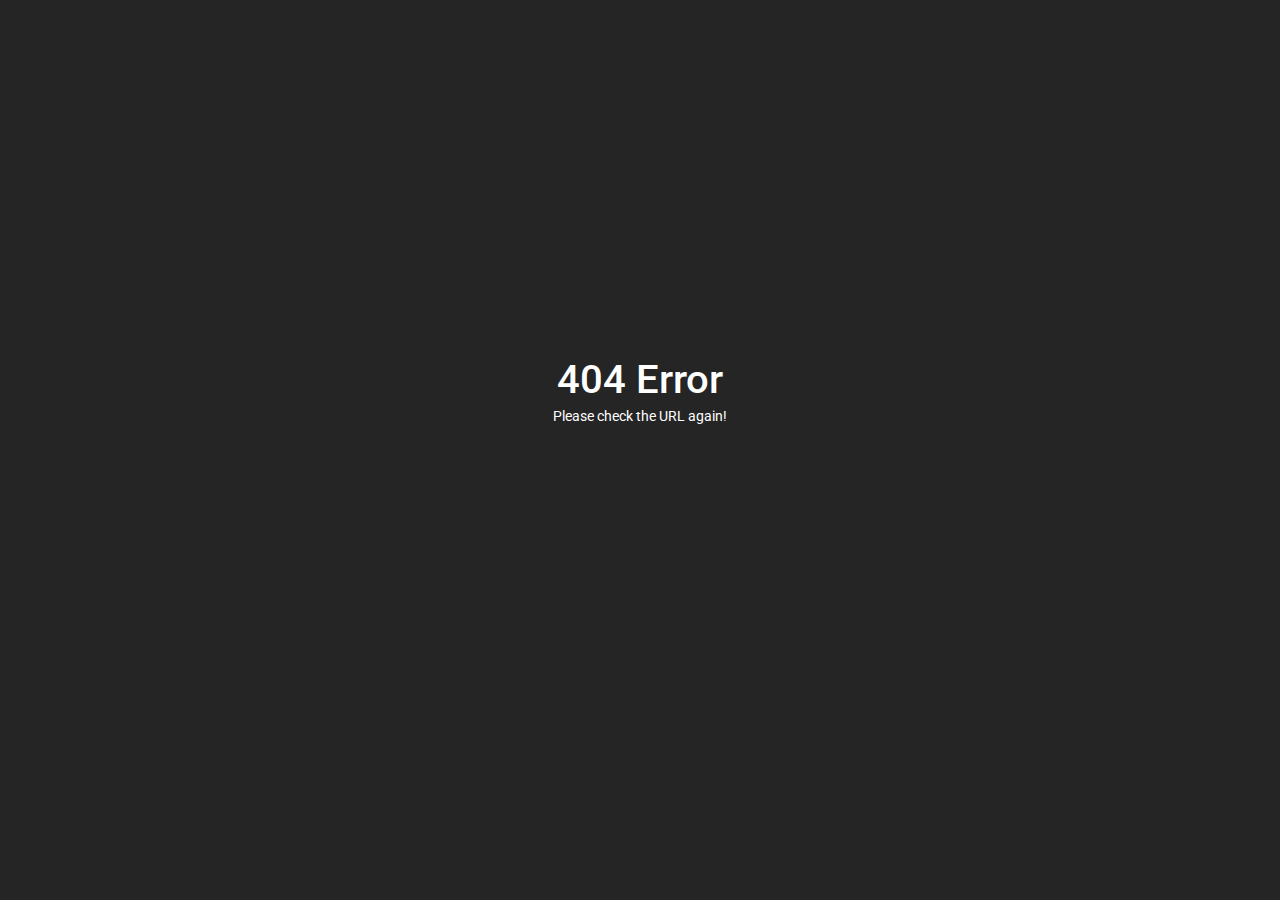
==== _01_notes/index.html @ 5d0cff6f "project added" ====
<!doctype html><html lang="en"><head><meta charset="utf-8"/><link rel="icon" href="./favicon.ico"/><meta name="viewport" content="width=device-width,initial-scale=1"/><meta name="theme-color" content="#000000"/><meta name="description" content="Web site created using create-react-app"/><link rel="apple-touch-icon" href="./logo192.png"/><link rel="manifest" href="./manifest.json"/><title>React App</title><script defer="defer" src="./static/js/main.f8ae8184.js"></script><link href="./static/css/main.78398da4.css" rel="stylesheet"></head><body><noscript>You need to enable JavaScript to run this app.</noscript><div id="root"></div></body></html>
---- _01_notes/static/css/main.78398da4.css ----
@charset "UTF-8";@import url(https://fonts.googleapis.com/css2?family=Roboto:ital,wght@0,100;0,300;0,400;0,500;0,700;0,900;1,100;1,300;1,400;1,500;1,700;1,900&display=swap);body{-webkit-font-smoothing:antialiased;-moz-osx-font-smoothing:grayscale;font-family:-apple-system,BlinkMacSystemFont,Segoe UI,Roboto,Oxygen,Ubuntu,Cantarell,Fira Sans,Droid Sans,Helvetica Neue,sans-serif}code{font-family:source-code-pro,Menlo,Monaco,Consolas,Courier New,monospace}/*!
 * Bootstrap  v5.2.3 (https://getbootstrap.com/)
 * Copyright 2011-2022 The Bootstrap Authors
 * Copyright 2011-2022 Twitter, Inc.
 * Licensed under MIT (https://github.com/twbs/bootstrap/blob/main/LICENSE)
 */:root{--bs-blue:#0d6efd;--bs-indigo:#6610f2;--bs-purple:#6f42c1;--bs-pink:#d63384;--bs-red:#dc3545;--bs-orange:#fd7e14;--bs-yellow:#ffc107;--bs-green:#198754;--bs-teal:#20c997;--bs-cyan:#0dcaf0;--bs-black:#000;--bs-white:#fff;--bs-gray:#6c757d;--bs-gray-dark:#343a40;--bs-gray-100:#f8f9fa;--bs-gray-200:#e9ecef;--bs-gray-300:#dee2e6;--bs-gray-400:#ced4da;--bs-gray-500:#adb5bd;--bs-gray-600:#6c757d;--bs-gray-700:#495057;--bs-gray-800:#343a40;--bs-gray-900:#212529;--bs-primary:#0d6efd;--bs-secondary:#6c757d;--bs-success:#198754;--bs-info:#0dcaf0;--bs-warning:#ffc107;--bs-danger:#dc3545;--bs-light:#f8f9fa;--bs-dark:#212529;--bs-primary-rgb:13,110,253;--bs-secondary-rgb:108,117,125;--bs-success-rgb:25,135,84;--bs-info-rgb:13,202,240;--bs-warning-rgb:255,193,7;--bs-danger-rgb:220,53,69;--bs-light-rgb:248,249,250;--bs-dark-rgb:33,37,41;--bs-white-rgb:255,255,255;--bs-black-rgb:0,0,0;--bs-body-color-rgb:33,37,41;--bs-body-bg-rgb:255,255,255;--bs-font-sans-serif:system-ui,-apple-system,"Segoe UI",Roboto,"Helvetica Neue","Noto Sans","Liberation Sans",Arial,sans-serif,"Apple Color Emoji","Segoe UI Emoji","Segoe UI Symbol","Noto Color Emoji";--bs-font-monospace:SFMono-Regular,Menlo,Monaco,Consolas,"Liberation Mono","Courier New",monospace;--bs-gradient:linear-gradient(180deg,hsla(0,0%,100%,.15),hsla(0,0%,100%,0));--bs-body-font-family:var(--bs-font-sans-serif);--bs-body-font-size:1rem;--bs-body-font-weight:400;--bs-body-line-height:1.5;--bs-body-color:#212529;--bs-body-bg:#fff;--bs-border-width:1px;--bs-border-style:solid;--bs-border-color:#dee2e6;--bs-border-color-translucent:rgba(0,0,0,.175);--bs-border-radius:0.375rem;--bs-border-radius-sm:0.25rem;--bs-border-radius-lg:0.5rem;--bs-border-radius-xl:1rem;--bs-border-radius-2xl:2rem;--bs-border-radius-pill:50rem;--bs-link-color:#0d6efd;--bs-link-hover-color:#0a58ca;--bs-code-color:#d63384;--bs-highlight-bg:#fff3cd}*,:after,:before{box-sizing:border-box}@media (prefers-reduced-motion:no-preference){:root{scroll-behavior:smooth}}body{-webkit-text-size-adjust:100%;-webkit-tap-highlight-color:transparent;background-color:#fff;background-color:var(--bs-body-bg);color:#212529;color:var(--bs-body-color);font-family:system-ui,-apple-system,Segoe UI,Roboto,Helvetica Neue,Noto Sans,Liberation Sans,Arial,sans-serif,Apple Color Emoji,Segoe UI Emoji,Segoe UI Symbol,Noto Color Emoji;font-family:var(--bs-body-font-family);font-size:1rem;font-size:var(--bs-body-font-size);font-weight:400;font-weight:var(--bs-body-font-weight);line-height:1.5;line-height:var(--bs-body-line-height);margin:0;text-align:var(--bs-body-text-align)}hr{border:0;border-top:1px solid;color:inherit;margin:1rem 0;opacity:.25}.h1,.h2,.h3,.h4,.h5,.h6,h1,h2,h3,h4,h5,h6{font-weight:500;line-height:1.2;margin-bottom:.5rem;margin-top:0}.h1,h1{font-size:calc(1.375rem + 1.5vw)}@media (min-width:1200px){.h1,h1{font-size:2.5rem}}.h2,h2{font-size:calc(1.325rem + .9vw)}@media (min-width:1200px){.h2,h2{font-size:2rem}}.h3,h3{font-size:calc(1.3rem + .6vw)}@media (min-width:1200px){.h3,h3{font-size:1.75rem}}.h4,h4{font-size:calc(1.275rem + .3vw)}@media (min-width:1200px){.h4,h4{font-size:1.5rem}}.h5,h5{font-size:1.25rem}.h6,h6{font-size:1rem}p{margin-bottom:1rem;margin-top:0}abbr[title]{cursor:help;-webkit-text-decoration:underline dotted;text-decoration:underline dotted;-webkit-text-decoration-skip-ink:none;text-decoration-skip-ink:none}address{font-style:normal;line-height:inherit;margin-bottom:1rem}ol,ul{padding-left:2rem}dl,ol,ul{margin-bottom:1rem;margin-top:0}ol ol,ol ul,ul ol,ul ul{margin-bottom:0}dt{font-weight:700}dd{margin-bottom:.5rem;margin-left:0}blockquote{margin:0 0 1rem}b,strong{font-weight:bolder}.small,small{font-size:.875em}.mark,mark{background-color:#fff3cd;background-color:var(--bs-highlight-bg);padding:.1875em}sub,sup{font-size:.75em;line-height:0;position:relative;vertical-align:initial}sub{bottom:-.25em}sup{top:-.5em}a{color:#0d6efd;color:var(--bs-link-color);text-decoration:underline}a:hover{color:#0a58ca;color:var(--bs-link-hover-color)}a:not([href]):not([class]),a:not([href]):not([class]):hover{color:inherit;text-decoration:none}code,kbd,pre,samp{font-family:SFMono-Regular,Menlo,Monaco,Consolas,Liberation Mono,Courier New,monospace;font-family:var(--bs-font-monospace);font-size:1em}pre{display:block;font-size:.875em;margin-bottom:1rem;margin-top:0;overflow:auto}pre code{color:inherit;font-size:inherit;word-break:normal}code{word-wrap:break-word;color:#d63384;color:var(--bs-code-color);font-size:.875em}a>code{color:inherit}kbd{background-color:#212529;background-color:var(--bs-body-color);border-radius:.25rem;color:#fff;color:var(--bs-body-bg);font-size:.875em;padding:.1875rem .375rem}kbd kbd{font-size:1em;padding:0}figure{margin:0 0 1rem}img,svg{vertical-align:middle}table{border-collapse:collapse;caption-side:bottom}caption{color:#6c757d;padding-bottom:.5rem;padding-top:.5rem;text-align:left}th{text-align:inherit;text-align:-webkit-match-parent}tbody,td,tfoot,th,thead,tr{border:0 solid;border-color:inherit}label{display:inline-block}button{border-radius:0}button:focus:not(:focus-visible){outline:0}button,input,optgroup,select,textarea{font-family:inherit;font-size:inherit;line-height:inherit;margin:0}button,select{text-transform:none}[role=button]{cursor:pointer}select{word-wrap:normal}select:disabled{opacity:1}[list]:not([type=date]):not([type=datetime-local]):not([type=month]):not([type=week]):not([type=time])::-webkit-calendar-picker-indicator{display:none!important}[type=button],[type=reset],[type=submit],button{-webkit-appearance:button}[type=button]:not(:disabled),[type=reset]:not(:disabled),[type=submit]:not(:disabled),button:not(:disabled){cursor:pointer}::-moz-focus-inner{border-style:none;padding:0}textarea{resize:vertical}fieldset{border:0;margin:0;min-width:0;padding:0}legend{float:left;font-size:calc(1.275rem + .3vw);line-height:inherit;margin-bottom:.5rem;padding:0;width:100%}@media (min-width:1200px){legend{font-size:1.5rem}}legend+*{clear:left}::-webkit-datetime-edit-day-field,::-webkit-datetime-edit-fields-wrapper,::-webkit-datetime-edit-hour-field,::-webkit-datetime-edit-minute,::-webkit-datetime-edit-month-field,::-webkit-datetime-edit-text,::-webkit-datetime-edit-year-field{padding:0}::-webkit-inner-spin-button{height:auto}[type=search]{-webkit-appearance:textfield;outline-offset:-2px}::-webkit-search-decoration{-webkit-appearance:none}::-webkit-color-swatch-wrapper{padding:0}::-webkit-file-upload-button{-webkit-appearance:button;font:inherit}::file-selector-button{-webkit-appearance:button;font:inherit}output{display:inline-block}iframe{border:0}summary{cursor:pointer;display:list-item}progress{vertical-align:initial}[hidden]{display:none!important}.lead{font-size:1.25rem;font-weight:300}.display-1{font-size:calc(1.625rem + 4.5vw);font-weight:300;line-height:1.2}@media (min-width:1200px){.display-1{font-size:5rem}}.display-2{font-size:calc(1.575rem + 3.9vw);font-weight:300;line-height:1.2}@media (min-width:1200px){.display-2{font-size:4.5rem}}.display-3{font-size:calc(1.525rem + 3.3vw);font-weight:300;line-height:1.2}@media (min-width:1200px){.display-3{font-size:4rem}}.display-4{font-size:calc(1.475rem + 2.7vw);font-weight:300;line-height:1.2}@media (min-width:1200px){.display-4{font-size:3.5rem}}.display-5{font-size:calc(1.425rem + 2.1vw);font-weight:300;line-height:1.2}@media (min-width:1200px){.display-5{font-size:3rem}}.display-6{font-size:calc(1.375rem + 1.5vw);font-weight:300;line-height:1.2}@media (min-width:1200px){.display-6{font-size:2.5rem}}.list-inline,.list-unstyled{list-style:none;padding-left:0}.list-inline-item{display:inline-block}.list-inline-item:not(:last-child){margin-right:.5rem}.initialism{font-size:.875em;text-transform:uppercase}.blockquote{font-size:1.25rem;margin-bottom:1rem}.blockquote>:last-child{margin-bottom:0}.blockquote-footer{color:#6c757d;font-size:.875em;margin-bottom:1rem;margin-top:-1rem}.blockquote-footer:before{content:"— "}.img-fluid,.img-thumbnail{height:auto;max-width:100%}.img-thumbnail{background-color:#fff;border:1px solid #dee2e6;border:1px solid var(--bs-border-color);border-radius:.375rem;padding:.25rem}.figure{display:inline-block}.figure-img{line-height:1;margin-bottom:.5rem}.figure-caption{color:#6c757d;font-size:.875em}.container,.container-fluid,.container-lg,.container-md,.container-sm,.container-xl,.container-xxl{--bs-gutter-x:1.5rem;--bs-gutter-y:0;margin-left:auto;margin-right:auto;padding-left:calc(var(--bs-gutter-x)*.5);padding-right:calc(var(--bs-gutter-x)*.5);width:100%}@media (min-width:576px){.container,.container-sm{max-width:540px}}@media (min-width:768px){.container,.container-md,.container-sm{max-width:720px}}@media (min-width:992px){.container,.container-lg,.container-md,.container-sm{max-width:960px}}@media (min-width:1200px){.container,.container-lg,.container-md,.container-sm,.container-xl{max-width:1140px}}@media (min-width:1400px){.container,.container-lg,.container-md,.container-sm,.container-xl,.container-xxl{max-width:1320px}}.row{--bs-gutter-x:1.5rem;--bs-gutter-y:0;display:flex;flex-wrap:wrap;margin-left:calc(var(--bs-gutter-x)*-.5);margin-right:calc(var(--bs-gutter-x)*-.5);margin-top:calc(var(--bs-gutter-y)*-1)}.row>*{flex-shrink:0;margin-top:var(--bs-gutter-y);max-width:100%;padding-left:calc(var(--bs-gutter-x)*.5);padding-right:calc(var(--bs-gutter-x)*.5);width:100%}.col{flex:1 0}.row-cols-auto>*{flex:0 0 auto;width:auto}.row-cols-1>*{flex:0 0 auto;width:100%}.row-cols-2>*{flex:0 0 auto;width:50%}.row-cols-3>*{flex:0 0 auto;width:33.3333333333%}.row-cols-4>*{flex:0 0 auto;width:25%}.row-cols-5>*{flex:0 0 auto;width:20%}.row-cols-6>*{flex:0 0 auto;width:16.6666666667%}.col-auto{flex:0 0 auto;width:auto}.col-1{flex:0 0 auto;width:8.33333333%}.col-2{flex:0 0 auto;width:16.66666667%}.col-3{flex:0 0 auto;width:25%}.col-4{flex:0 0 auto;width:33.33333333%}.col-5{flex:0 0 auto;width:41.66666667%}.col-6{flex:0 0 auto;width:50%}.col-7{flex:0 0 auto;width:58.33333333%}.col-8{flex:0 0 auto;width:66.66666667%}.col-9{flex:0 0 auto;width:75%}.col-10{flex:0 0 auto;width:83.33333333%}.col-11{flex:0 0 auto;width:91.66666667%}.col-12{flex:0 0 auto;width:100%}.offset-1{margin-left:8.33333333%}.offset-2{margin-left:16.66666667%}.offset-3{margin-left:25%}.offset-4{margin-left:33.33333333%}.offset-5{margin-left:41.66666667%}.offset-6{margin-left:50%}.offset-7{margin-left:58.33333333%}.offset-8{margin-left:66.66666667%}.offset-9{margin-left:75%}.offset-10{margin-left:83.33333333%}.offset-11{margin-left:91.66666667%}.g-0,.gx-0{--bs-gutter-x:0}.g-0,.gy-0{--bs-gutter-y:0}.g-1,.gx-1{--bs-gutter-x:0.25rem}.g-1,.gy-1{--bs-gutter-y:0.25rem}.g-2,.gx-2{--bs-gutter-x:0.5rem}.g-2,.gy-2{--bs-gutter-y:0.5rem}.g-3,.gx-3{--bs-gutter-x:1rem}.g-3,.gy-3{--bs-gutter-y:1rem}.g-4,.gx-4{--bs-gutter-x:1.5rem}.g-4,.gy-4{--bs-gutter-y:1.5rem}.g-5,.gx-5{--bs-gutter-x:3rem}.g-5,.gy-5{--bs-gutter-y:3rem}@media (min-width:576px){.col-sm{flex:1 0}.row-cols-sm-auto>*{flex:0 0 auto;width:auto}.row-cols-sm-1>*{flex:0 0 auto;width:100%}.row-cols-sm-2>*{flex:0 0 auto;width:50%}.row-cols-sm-3>*{flex:0 0 auto;width:33.3333333333%}.row-cols-sm-4>*{flex:0 0 auto;width:25%}.row-cols-sm-5>*{flex:0 0 auto;width:20%}.row-cols-sm-6>*{flex:0 0 auto;width:16.6666666667%}.col-sm-auto{flex:0 0 auto;width:auto}.col-sm-1{flex:0 0 auto;width:8.33333333%}.col-sm-2{flex:0 0 auto;width:16.66666667%}.col-sm-3{flex:0 0 auto;width:25%}.col-sm-4{flex:0 0 auto;width:33.33333333%}.col-sm-5{flex:0 0 auto;width:41.66666667%}.col-sm-6{flex:0 0 auto;width:50%}.col-sm-7{flex:0 0 auto;width:58.33333333%}.col-sm-8{flex:0 0 auto;width:66.66666667%}.col-sm-9{flex:0 0 auto;width:75%}.col-sm-10{flex:0 0 auto;width:83.33333333%}.col-sm-11{flex:0 0 auto;width:91.66666667%}.col-sm-12{flex:0 0 auto;width:100%}.offset-sm-0{margin-left:0}.offset-sm-1{margin-left:8.33333333%}.offset-sm-2{margin-left:16.66666667%}.offset-sm-3{margin-left:25%}.offset-sm-4{margin-left:33.33333333%}.offset-sm-5{margin-left:41.66666667%}.offset-sm-6{margin-left:50%}.offset-sm-7{margin-left:58.33333333%}.offset-sm-8{margin-left:66.66666667%}.offset-sm-9{margin-left:75%}.offset-sm-10{margin-left:83.33333333%}.offset-sm-11{margin-left:91.66666667%}.g-sm-0,.gx-sm-0{--bs-gutter-x:0}.g-sm-0,.gy-sm-0{--bs-gutter-y:0}.g-sm-1,.gx-sm-1{--bs-gutter-x:0.25rem}.g-sm-1,.gy-sm-1{--bs-gutter-y:0.25rem}.g-sm-2,.gx-sm-2{--bs-gutter-x:0.5rem}.g-sm-2,.gy-sm-2{--bs-gutter-y:0.5rem}.g-sm-3,.gx-sm-3{--bs-gutter-x:1rem}.g-sm-3,.gy-sm-3{--bs-gutter-y:1rem}.g-sm-4,.gx-sm-4{--bs-gutter-x:1.5rem}.g-sm-4,.gy-sm-4{--bs-gutter-y:1.5rem}.g-sm-5,.gx-sm-5{--bs-gutter-x:3rem}.g-sm-5,.gy-sm-5{--bs-gutter-y:3rem}}@media (min-width:768px){.col-md{flex:1 0}.row-cols-md-auto>*{flex:0 0 auto;width:auto}.row-cols-md-1>*{flex:0 0 auto;width:100%}.row-cols-md-2>*{flex:0 0 auto;width:50%}.row-cols-md-3>*{flex:0 0 auto;width:33.3333333333%}.row-cols-md-4>*{flex:0 0 auto;width:25%}.row-cols-md-5>*{flex:0 0 auto;width:20%}.row-cols-md-6>*{flex:0 0 auto;width:16.6666666667%}.col-md-auto{flex:0 0 auto;width:auto}.col-md-1{flex:0 0 auto;width:8.33333333%}.col-md-2{flex:0 0 auto;width:16.66666667%}.col-md-3{flex:0 0 auto;width:25%}.col-md-4{flex:0 0 auto;width:33.33333333%}.col-md-5{flex:0 0 auto;width:41.66666667%}.col-md-6{flex:0 0 auto;width:50%}.col-md-7{flex:0 0 auto;width:58.33333333%}.col-md-8{flex:0 0 auto;width:66.66666667%}.col-md-9{flex:0 0 auto;width:75%}.col-md-10{flex:0 0 auto;width:83.33333333%}.col-md-11{flex:0 0 auto;width:91.66666667%}.col-md-12{flex:0 0 auto;width:100%}.offset-md-0{margin-left:0}.offset-md-1{margin-left:8.33333333%}.offset-md-2{margin-left:16.66666667%}.offset-md-3{margin-left:25%}.offset-md-4{margin-left:33.33333333%}.offset-md-5{margin-left:41.66666667%}.offset-md-6{margin-left:50%}.offset-md-7{margin-left:58.33333333%}.offset-md-8{margin-left:66.66666667%}.offset-md-9{margin-left:75%}.offset-md-10{margin-left:83.33333333%}.offset-md-11{margin-left:91.66666667%}.g-md-0,.gx-md-0{--bs-gutter-x:0}.g-md-0,.gy-md-0{--bs-gutter-y:0}.g-md-1,.gx-md-1{--bs-gutter-x:0.25rem}.g-md-1,.gy-md-1{--bs-gutter-y:0.25rem}.g-md-2,.gx-md-2{--bs-gutter-x:0.5rem}.g-md-2,.gy-md-2{--bs-gutter-y:0.5rem}.g-md-3,.gx-md-3{--bs-gutter-x:1rem}.g-md-3,.gy-md-3{--bs-gutter-y:1rem}.g-md-4,.gx-md-4{--bs-gutter-x:1.5rem}.g-md-4,.gy-md-4{--bs-gutter-y:1.5rem}.g-md-5,.gx-md-5{--bs-gutter-x:3rem}.g-md-5,.gy-md-5{--bs-gutter-y:3rem}}@media (min-width:992px){.col-lg{flex:1 0}.row-cols-lg-auto>*{flex:0 0 auto;width:auto}.row-cols-lg-1>*{flex:0 0 auto;width:100%}.row-cols-lg-2>*{flex:0 0 auto;width:50%}.row-cols-lg-3>*{flex:0 0 auto;width:33.3333333333%}.row-cols-lg-4>*{flex:0 0 auto;width:25%}.row-cols-lg-5>*{flex:0 0 auto;width:20%}.row-cols-lg-6>*{flex:0 0 auto;width:16.6666666667%}.col-lg-auto{flex:0 0 auto;width:auto}.col-lg-1{flex:0 0 auto;width:8.33333333%}.col-lg-2{flex:0 0 auto;width:16.66666667%}.col-lg-3{flex:0 0 auto;width:25%}.col-lg-4{flex:0 0 auto;width:33.33333333%}.col-lg-5{flex:0 0 auto;width:41.66666667%}.col-lg-6{flex:0 0 auto;width:50%}.col-lg-7{flex:0 0 auto;width:58.33333333%}.col-lg-8{flex:0 0 auto;width:66.66666667%}.col-lg-9{flex:0 0 auto;width:75%}.col-lg-10{flex:0 0 auto;width:83.33333333%}.col-lg-11{flex:0 0 auto;width:91.66666667%}.col-lg-12{flex:0 0 auto;width:100%}.offset-lg-0{margin-left:0}.offset-lg-1{margin-left:8.33333333%}.offset-lg-2{margin-left:16.66666667%}.offset-lg-3{margin-left:25%}.offset-lg-4{margin-left:33.33333333%}.offset-lg-5{margin-left:41.66666667%}.offset-lg-6{margin-left:50%}.offset-lg-7{margin-left:58.33333333%}.offset-lg-8{margin-left:66.66666667%}.offset-lg-9{margin-left:75%}.offset-lg-10{margin-left:83.33333333%}.offset-lg-11{margin-left:91.66666667%}.g-lg-0,.gx-lg-0{--bs-gutter-x:0}.g-lg-0,.gy-lg-0{--bs-gutter-y:0}.g-lg-1,.gx-lg-1{--bs-gutter-x:0.25rem}.g-lg-1,.gy-lg-1{--bs-gutter-y:0.25rem}.g-lg-2,.gx-lg-2{--bs-gutter-x:0.5rem}.g-lg-2,.gy-lg-2{--bs-gutter-y:0.5rem}.g-lg-3,.gx-lg-3{--bs-gutter-x:1rem}.g-lg-3,.gy-lg-3{--bs-gutter-y:1rem}.g-lg-4,.gx-lg-4{--bs-gutter-x:1.5rem}.g-lg-4,.gy-lg-4{--bs-gutter-y:1.5rem}.g-lg-5,.gx-lg-5{--bs-gutter-x:3rem}.g-lg-5,.gy-lg-5{--bs-gutter-y:3rem}}@media (min-width:1200px){.col-xl{flex:1 0}.row-cols-xl-auto>*{flex:0 0 auto;width:auto}.row-cols-xl-1>*{flex:0 0 auto;width:100%}.row-cols-xl-2>*{flex:0 0 auto;width:50%}.row-cols-xl-3>*{flex:0 0 auto;width:33.3333333333%}.row-cols-xl-4>*{flex:0 0 auto;width:25%}.row-cols-xl-5>*{flex:0 0 auto;width:20%}.row-cols-xl-6>*{flex:0 0 auto;width:16.6666666667%}.col-xl-auto{flex:0 0 auto;width:auto}.col-xl-1{flex:0 0 auto;width:8.33333333%}.col-xl-2{flex:0 0 auto;width:16.66666667%}.col-xl-3{flex:0 0 auto;width:25%}.col-xl-4{flex:0 0 auto;width:33.33333333%}.col-xl-5{flex:0 0 auto;width:41.66666667%}.col-xl-6{flex:0 0 auto;width:50%}.col-xl-7{flex:0 0 auto;width:58.33333333%}.col-xl-8{flex:0 0 auto;width:66.66666667%}.col-xl-9{flex:0 0 auto;width:75%}.col-xl-10{flex:0 0 auto;width:83.33333333%}.col-xl-11{flex:0 0 auto;width:91.66666667%}.col-xl-12{flex:0 0 auto;width:100%}.offset-xl-0{margin-left:0}.offset-xl-1{margin-left:8.33333333%}.offset-xl-2{margin-left:16.66666667%}.offset-xl-3{margin-left:25%}.offset-xl-4{margin-left:33.33333333%}.offset-xl-5{margin-left:41.66666667%}.offset-xl-6{margin-left:50%}.offset-xl-7{margin-left:58.33333333%}.offset-xl-8{margin-left:66.66666667%}.offset-xl-9{margin-left:75%}.offset-xl-10{margin-left:83.33333333%}.offset-xl-11{margin-left:91.66666667%}.g-xl-0,.gx-xl-0{--bs-gutter-x:0}.g-xl-0,.gy-xl-0{--bs-gutter-y:0}.g-xl-1,.gx-xl-1{--bs-gutter-x:0.25rem}.g-xl-1,.gy-xl-1{--bs-gutter-y:0.25rem}.g-xl-2,.gx-xl-2{--bs-gutter-x:0.5rem}.g-xl-2,.gy-xl-2{--bs-gutter-y:0.5rem}.g-xl-3,.gx-xl-3{--bs-gutter-x:1rem}.g-xl-3,.gy-xl-3{--bs-gutter-y:1rem}.g-xl-4,.gx-xl-4{--bs-gutter-x:1.5rem}.g-xl-4,.gy-xl-4{--bs-gutter-y:1.5rem}.g-xl-5,.gx-xl-5{--bs-gutter-x:3rem}.g-xl-5,.gy-xl-5{--bs-gutter-y:3rem}}@media (min-width:1400px){.col-xxl{flex:1 0}.row-cols-xxl-auto>*{flex:0 0 auto;width:auto}.row-cols-xxl-1>*{flex:0 0 auto;width:100%}.row-cols-xxl-2>*{flex:0 0 auto;width:50%}.row-cols-xxl-3>*{flex:0 0 auto;width:33.3333333333%}.row-cols-xxl-4>*{flex:0 0 auto;width:25%}.row-cols-xxl-5>*{flex:0 0 auto;width:20%}.row-cols-xxl-6>*{flex:0 0 auto;width:16.6666666667%}.col-xxl-auto{flex:0 0 auto;width:auto}.col-xxl-1{flex:0 0 auto;width:8.33333333%}.col-xxl-2{flex:0 0 auto;width:16.66666667%}.col-xxl-3{flex:0 0 auto;width:25%}.col-xxl-4{flex:0 0 auto;width:33.33333333%}.col-xxl-5{flex:0 0 auto;width:41.66666667%}.col-xxl-6{flex:0 0 auto;width:50%}.col-xxl-7{flex:0 0 auto;width:58.33333333%}.col-xxl-8{flex:0 0 auto;width:66.66666667%}.col-xxl-9{flex:0 0 auto;width:75%}.col-xxl-10{flex:0 0 auto;width:83.33333333%}.col-xxl-11{flex:0 0 auto;width:91.66666667%}.col-xxl-12{flex:0 0 auto;width:100%}.offset-xxl-0{margin-left:0}.offset-xxl-1{margin-left:8.33333333%}.offset-xxl-2{margin-left:16.66666667%}.offset-xxl-3{margin-left:25%}.offset-xxl-4{margin-left:33.33333333%}.offset-xxl-5{margin-left:41.66666667%}.offset-xxl-6{margin-left:50%}.offset-xxl-7{margin-left:58.33333333%}.offset-xxl-8{margin-left:66.66666667%}.offset-xxl-9{margin-left:75%}.offset-xxl-10{margin-left:83.33333333%}.offset-xxl-11{margin-left:91.66666667%}.g-xxl-0,.gx-xxl-0{--bs-gutter-x:0}.g-xxl-0,.gy-xxl-0{--bs-gutter-y:0}.g-xxl-1,.gx-xxl-1{--bs-gutter-x:0.25rem}.g-xxl-1,.gy-xxl-1{--bs-gutter-y:0.25rem}.g-xxl-2,.gx-xxl-2{--bs-gutter-x:0.5rem}.g-xxl-2,.gy-xxl-2{--bs-gutter-y:0.5rem}.g-xxl-3,.gx-xxl-3{--bs-gutter-x:1rem}.g-xxl-3,.gy-xxl-3{--bs-gutter-y:1rem}.g-xxl-4,.gx-xxl-4{--bs-gutter-x:1.5rem}.g-xxl-4,.gy-xxl-4{--bs-gutter-y:1.5rem}.g-xxl-5,.gx-xxl-5{--bs-gutter-x:3rem}.g-xxl-5,.gy-xxl-5{--bs-gutter-y:3rem}}.table{--bs-table-color:var(--bs-body-color);--bs-table-bg:transparent;--bs-table-border-color:var(--bs-border-color);--bs-table-accent-bg:transparent;--bs-table-striped-color:var(--bs-body-color);--bs-table-striped-bg:rgba(0,0,0,.05);--bs-table-active-color:var(--bs-body-color);--bs-table-active-bg:rgba(0,0,0,.1);--bs-table-hover-color:var(--bs-body-color);--bs-table-hover-bg:rgba(0,0,0,.075);border-color:var(--bs-table-border-color);color:var(--bs-table-color);margin-bottom:1rem;vertical-align:top;width:100%}.table>:not(caption)>*>*{background-color:var(--bs-table-bg);border-bottom-width:1px;box-shadow:inset 0 0 0 9999px var(--bs-table-accent-bg);padding:.5rem}.table>tbody{vertical-align:inherit}.table>thead{vertical-align:bottom}.table-group-divider{border-top:2px solid}.caption-top{caption-side:top}.table-sm>:not(caption)>*>*{padding:.25rem}.table-bordered>:not(caption)>*{border-width:1px 0}.table-bordered>:not(caption)>*>*{border-width:0 1px}.table-borderless>:not(caption)>*>*{border-bottom-width:0}.table-borderless>:not(:first-child){border-top-width:0}.table-striped-columns>:not(caption)>tr>:nth-child(2n),.table-striped>tbody>tr:nth-of-type(odd)>*{--bs-table-accent-bg:var(--bs-table-striped-bg);color:var(--bs-table-striped-color)}.table-active{--bs-table-accent-bg:var(--bs-table-active-bg);color:var(--bs-table-active-color)}.table-hover>tbody>tr:hover>*{--bs-table-accent-bg:var(--bs-table-hover-bg);color:var(--bs-table-hover-color)}.table-primary{--bs-table-color:#000;--bs-table-bg:#cfe2ff;--bs-table-border-color:#bacbe6;--bs-table-striped-bg:#c5d7f2;--bs-table-striped-color:#000;--bs-table-active-bg:#bacbe6;--bs-table-active-color:#000;--bs-table-hover-bg:#bfd1ec;--bs-table-hover-color:#000}.table-primary,.table-secondary{border-color:var(--bs-table-border-color);color:var(--bs-table-color)}.table-secondary{--bs-table-color:#000;--bs-table-bg:#e2e3e5;--bs-table-border-color:#cbccce;--bs-table-striped-bg:#d7d8da;--bs-table-striped-color:#000;--bs-table-active-bg:#cbccce;--bs-table-active-color:#000;--bs-table-hover-bg:#d1d2d4;--bs-table-hover-color:#000}.table-success{--bs-table-color:#000;--bs-table-bg:#d1e7dd;--bs-table-border-color:#bcd0c7;--bs-table-striped-bg:#c7dbd2;--bs-table-striped-color:#000;--bs-table-active-bg:#bcd0c7;--bs-table-active-color:#000;--bs-table-hover-bg:#c1d6cc;--bs-table-hover-color:#000}.table-info,.table-success{border-color:var(--bs-table-border-color);color:var(--bs-table-color)}.table-info{--bs-table-color:#000;--bs-table-bg:#cff4fc;--bs-table-border-color:#badce3;--bs-table-striped-bg:#c5e8ef;--bs-table-striped-color:#000;--bs-table-active-bg:#badce3;--bs-table-active-color:#000;--bs-table-hover-bg:#bfe2e9;--bs-table-hover-color:#000}.table-warning{--bs-table-color:#000;--bs-table-bg:#fff3cd;--bs-table-border-color:#e6dbb9;--bs-table-striped-bg:#f2e7c3;--bs-table-striped-color:#000;--bs-table-active-bg:#e6dbb9;--bs-table-active-color:#000;--bs-table-hover-bg:#ece1be;--bs-table-hover-color:#000}.table-danger,.table-warning{border-color:var(--bs-table-border-color);color:var(--bs-table-color)}.table-danger{--bs-table-color:#000;--bs-table-bg:#f8d7da;--bs-table-border-color:#dfc2c4;--bs-table-striped-bg:#eccccf;--bs-table-striped-color:#000;--bs-table-active-bg:#dfc2c4;--bs-table-active-color:#000;--bs-table-hover-bg:#e5c7ca;--bs-table-hover-color:#000}.table-light{--bs-table-color:#000;--bs-table-bg:#f8f9fa;--bs-table-border-color:#dfe0e1;--bs-table-striped-bg:#ecedee;--bs-table-striped-color:#000;--bs-table-active-bg:#dfe0e1;--bs-table-active-color:#000;--bs-table-hover-bg:#e5e6e7;--bs-table-hover-color:#000}.table-dark,.table-light{border-color:var(--bs-table-border-color);color:var(--bs-table-color)}.table-dark{--bs-table-color:#fff;--bs-table-bg:#212529;--bs-table-border-color:#373b3e;--bs-table-striped-bg:#2c3034;--bs-table-striped-color:#fff;--bs-table-active-bg:#373b3e;--bs-table-active-color:#fff;--bs-table-hover-bg:#323539;--bs-table-hover-color:#fff}.table-responsive{-webkit-overflow-scrolling:touch;overflow-x:auto}@media (max-width:575.98px){.table-responsive-sm{-webkit-overflow-scrolling:touch;overflow-x:auto}}@media (max-width:767.98px){.table-responsive-md{-webkit-overflow-scrolling:touch;overflow-x:auto}}@media (max-width:991.98px){.table-responsive-lg{-webkit-overflow-scrolling:touch;overflow-x:auto}}@media (max-width:1199.98px){.table-responsive-xl{-webkit-overflow-scrolling:touch;overflow-x:auto}}@media (max-width:1399.98px){.table-responsive-xxl{-webkit-overflow-scrolling:touch;overflow-x:auto}}.form-label{margin-bottom:.5rem}.col-form-label{font-size:inherit;line-height:1.5;margin-bottom:0;padding-bottom:calc(.375rem + 1px);padding-top:calc(.375rem + 1px)}.col-form-label-lg{font-size:1.25rem;padding-bottom:calc(.5rem + 1px);padding-top:calc(.5rem + 1px)}.col-form-label-sm{font-size:.875rem;padding-bottom:calc(.25rem + 1px);padding-top:calc(.25rem + 1px)}.form-text{color:#6c757d;font-size:.875em;margin-top:.25rem}.form-control{-webkit-appearance:none;appearance:none;background-clip:padding-box;background-color:#fff;border:1px solid #ced4da;border-radius:.375rem;color:#212529;display:block;font-size:1rem;font-weight:400;line-height:1.5;padding:.375rem .75rem;transition:border-color .15s ease-in-out,box-shadow .15s ease-in-out;width:100%}@media (prefers-reduced-motion:reduce){.form-control{transition:none}}.form-control[type=file]{overflow:hidden}.form-control[type=file]:not(:disabled):not([readonly]){cursor:pointer}.form-control:focus{background-color:#fff;border-color:#86b7fe;box-shadow:0 0 0 .25rem rgba(13,110,253,.25);color:#212529;outline:0}.form-control::-webkit-date-and-time-value{height:1.5em}.form-control::-webkit-input-placeholder{color:#6c757d;opacity:1}.form-control::placeholder{color:#6c757d;opacity:1}.form-control:disabled{background-color:#e9ecef;opacity:1}.form-control::-webkit-file-upload-button{-webkit-margin-end:.75rem;background-color:#e9ecef;border:0 solid;border-color:inherit;border-inline-end-width:1px;border-radius:0;color:#212529;margin:-.375rem -.75rem;margin-inline-end:.75rem;padding:.375rem .75rem;pointer-events:none;-webkit-transition:color .15s ease-in-out,background-color .15s ease-in-out,border-color .15s ease-in-out,box-shadow .15s ease-in-out;transition:color .15s ease-in-out,background-color .15s ease-in-out,border-color .15s ease-in-out,box-shadow .15s ease-in-out}.form-control::file-selector-button{-webkit-margin-end:.75rem;background-color:#e9ecef;border:0 solid;border-color:inherit;border-inline-end-width:1px;border-radius:0;color:#212529;margin:-.375rem -.75rem;margin-inline-end:.75rem;padding:.375rem .75rem;pointer-events:none;transition:color .15s ease-in-out,background-color .15s ease-in-out,border-color .15s ease-in-out,box-shadow .15s ease-in-out}@media (prefers-reduced-motion:reduce){.form-control::-webkit-file-upload-button{-webkit-transition:none;transition:none}.form-control::file-selector-button{transition:none}}.form-control:hover:not(:disabled):not([readonly])::-webkit-file-upload-button{background-color:#dde0e3}.form-control:hover:not(:disabled):not([readonly])::file-selector-button{background-color:#dde0e3}.form-control-plaintext{background-color:initial;border:solid transparent;border-width:1px 0;color:#212529;display:block;line-height:1.5;margin-bottom:0;padding:.375rem 0;width:100%}.form-control-plaintext:focus{outline:0}.form-control-plaintext.form-control-lg,.form-control-plaintext.form-control-sm{padding-left:0;padding-right:0}.form-control-sm{border-radius:.25rem;font-size:.875rem;min-height:calc(1.5em + .5rem + 2px);padding:.25rem .5rem}.form-control-sm::-webkit-file-upload-button{-webkit-margin-end:.5rem;margin:-.25rem -.5rem;margin-inline-end:.5rem;padding:.25rem .5rem}.form-control-sm::file-selector-button{-webkit-margin-end:.5rem;margin:-.25rem -.5rem;margin-inline-end:.5rem;padding:.25rem .5rem}.form-control-lg{border-radius:.5rem;font-size:1.25rem;min-height:calc(1.5em + 1rem + 2px);padding:.5rem 1rem}.form-control-lg::-webkit-file-upload-button{-webkit-margin-end:1rem;margin:-.5rem -1rem;margin-inline-end:1rem;padding:.5rem 1rem}.form-control-lg::file-selector-button{-webkit-margin-end:1rem;margin:-.5rem -1rem;margin-inline-end:1rem;padding:.5rem 1rem}textarea.form-control{min-height:calc(1.5em + .75rem + 2px)}textarea.form-control-sm{min-height:calc(1.5em + .5rem + 2px)}textarea.form-control-lg{min-height:calc(1.5em + 1rem + 2px)}.form-control-color{height:calc(1.5em + .75rem + 2px);padding:.375rem;width:3rem}.form-control-color:not(:disabled):not([readonly]){cursor:pointer}.form-control-color::-moz-color-swatch{border:0!important;border-radius:.375rem}.form-control-color::-webkit-color-swatch{border-radius:.375rem}.form-control-color.form-control-sm{height:calc(1.5em + .5rem + 2px)}.form-control-color.form-control-lg{height:calc(1.5em + 1rem + 2px)}.form-select{-moz-padding-start:calc(.75rem - 3px);-webkit-appearance:none;appearance:none;background-color:#fff;background-image:url("data:image/svg+xml;charset=utf-8,%3Csvg xmlns='http://www.w3.org/2000/svg' viewBox='0 0 16 16'%3E%3Cpath fill='none' stroke='%23343a40' stroke-linecap='round' stroke-linejoin='round' stroke-width='2' d='m2 5 6 6 6-6'/%3E%3C/svg%3E");background-position:right .75rem center;background-repeat:no-repeat;background-size:16px 12px;border:1px solid #ced4da;border-radius:.375rem;color:#212529;display:block;font-size:1rem;font-weight:400;line-height:1.5;padding:.375rem 2.25rem .375rem .75rem;transition:border-color .15s ease-in-out,box-shadow .15s ease-in-out;width:100%}@media (prefers-reduced-motion:reduce){.form-select{transition:none}}.form-select:focus{border-color:#86b7fe;box-shadow:0 0 0 .25rem rgba(13,110,253,.25);outline:0}.form-select[multiple],.form-select[size]:not([size="1"]){background-image:none;padding-right:.75rem}.form-select:disabled{background-color:#e9ecef}.form-select:-moz-focusring{color:transparent;text-shadow:0 0 0 #212529}.form-select-sm{border-radius:.25rem;font-size:.875rem;padding-bottom:.25rem;padding-left:.5rem;padding-top:.25rem}.form-select-lg{border-radius:.5rem;font-size:1.25rem;padding-bottom:.5rem;padding-left:1rem;padding-top:.5rem}.form-check{display:block;margin-bottom:.125rem;min-height:1.5rem;padding-left:1.5em}.form-check .form-check-input{float:left;margin-left:-1.5em}.form-check-reverse{padding-left:0;padding-right:1.5em;text-align:right}.form-check-reverse .form-check-input{float:right;margin-left:0;margin-right:-1.5em}.form-check-input{-webkit-appearance:none;appearance:none;background-color:#fff;background-position:50%;background-repeat:no-repeat;background-size:contain;border:1px solid rgba(0,0,0,.25);height:1em;margin-top:.25em;-webkit-print-color-adjust:exact;print-color-adjust:exact;vertical-align:top;width:1em}.form-check-input[type=checkbox]{border-radius:.25em}.form-check-input[type=radio]{border-radius:50%}.form-check-input:active{-webkit-filter:brightness(90%);filter:brightness(90%)}.form-check-input:focus{border-color:#86b7fe;box-shadow:0 0 0 .25rem rgba(13,110,253,.25);outline:0}.form-check-input:checked{background-color:#0d6efd;border-color:#0d6efd}.form-check-input:checked[type=checkbox]{background-image:url("data:image/svg+xml;charset=utf-8,%3Csvg xmlns='http://www.w3.org/2000/svg' viewBox='0 0 20 20'%3E%3Cpath fill='none' stroke='%23fff' stroke-linecap='round' stroke-linejoin='round' stroke-width='3' d='m6 10 3 3 6-6'/%3E%3C/svg%3E")}.form-check-input:checked[type=radio]{background-image:url("data:image/svg+xml;charset=utf-8,%3Csvg xmlns='http://www.w3.org/2000/svg' viewBox='-4 -4 8 8'%3E%3Ccircle r='2' fill='%23fff'/%3E%3C/svg%3E")}.form-check-input[type=checkbox]:indeterminate{background-color:#0d6efd;background-image:url("data:image/svg+xml;charset=utf-8,%3Csvg xmlns='http://www.w3.org/2000/svg' viewBox='0 0 20 20'%3E%3Cpath fill='none' stroke='%23fff' stroke-linecap='round' stroke-linejoin='round' stroke-width='3' d='M6 10h8'/%3E%3C/svg%3E");border-color:#0d6efd}.form-check-input:disabled{-webkit-filter:none;filter:none;opacity:.5;pointer-events:none}.form-check-input:disabled~.form-check-label,.form-check-input[disabled]~.form-check-label{cursor:default;opacity:.5}.form-switch{padding-left:2.5em}.form-switch .form-check-input{background-image:url("data:image/svg+xml;charset=utf-8,%3Csvg xmlns='http://www.w3.org/2000/svg' viewBox='-4 -4 8 8'%3E%3Ccircle r='3' fill='rgba(0, 0, 0, 0.25)'/%3E%3C/svg%3E");background-position:0;border-radius:2em;margin-left:-2.5em;transition:background-position .15s ease-in-out;width:2em}@media (prefers-reduced-motion:reduce){.form-switch .form-check-input{transition:none}}.form-switch .form-check-input:focus{background-image:url("data:image/svg+xml;charset=utf-8,%3Csvg xmlns='http://www.w3.org/2000/svg' viewBox='-4 -4 8 8'%3E%3Ccircle r='3' fill='%2386b7fe'/%3E%3C/svg%3E")}.form-switch .form-check-input:checked{background-image:url("data:image/svg+xml;charset=utf-8,%3Csvg xmlns='http://www.w3.org/2000/svg' viewBox='-4 -4 8 8'%3E%3Ccircle r='3' fill='%23fff'/%3E%3C/svg%3E");background-position:100%}.form-switch.form-check-reverse{padding-left:0;padding-right:2.5em}.form-switch.form-check-reverse .form-check-input{margin-left:0;margin-right:-2.5em}.form-check-inline{display:inline-block;margin-right:1rem}.btn-check{clip:rect(0,0,0,0);pointer-events:none;position:absolute}.btn-check:disabled+.btn,.btn-check[disabled]+.btn{-webkit-filter:none;filter:none;opacity:.65;pointer-events:none}.form-range{-webkit-appearance:none;appearance:none;background-color:initial;height:1.5rem;padding:0;width:100%}.form-range:focus{outline:0}.form-range:focus::-webkit-slider-thumb{box-shadow:0 0 0 1px #fff,0 0 0 .25rem rgba(13,110,253,.25)}.form-range:focus::-moz-range-thumb{box-shadow:0 0 0 1px #fff,0 0 0 .25rem rgba(13,110,253,.25)}.form-range::-moz-focus-outer{border:0}.form-range::-webkit-slider-thumb{-webkit-appearance:none;appearance:none;background-color:#0d6efd;border:0;border-radius:1rem;height:1rem;margin-top:-.25rem;-webkit-transition:background-color .15s ease-in-out,border-color .15s ease-in-out,box-shadow .15s ease-in-out;transition:background-color .15s ease-in-out,border-color .15s ease-in-out,box-shadow .15s ease-in-out;width:1rem}@media (prefers-reduced-motion:reduce){.form-range::-webkit-slider-thumb{-webkit-transition:none;transition:none}}.form-range::-webkit-slider-thumb:active{background-color:#b6d4fe}.form-range::-webkit-slider-runnable-track{background-color:#dee2e6;border-color:transparent;border-radius:1rem;color:transparent;cursor:pointer;height:.5rem;width:100%}.form-range::-moz-range-thumb{appearance:none;background-color:#0d6efd;border:0;border-radius:1rem;height:1rem;-moz-transition:background-color .15s ease-in-out,border-color .15s ease-in-out,box-shadow .15s ease-in-out;transition:background-color .15s ease-in-out,border-color .15s ease-in-out,box-shadow .15s ease-in-out;width:1rem}@media (prefers-reduced-motion:reduce){.form-range::-moz-range-thumb{-moz-transition:none;transition:none}}.form-range::-moz-range-thumb:active{background-color:#b6d4fe}.form-range::-moz-range-track{background-color:#dee2e6;border-color:transparent;border-radius:1rem;color:transparent;cursor:pointer;height:.5rem;width:100%}.form-range:disabled{pointer-events:none}.form-range:disabled::-webkit-slider-thumb{background-color:#adb5bd}.form-range:disabled::-moz-range-thumb{background-color:#adb5bd}.form-floating{position:relative}.form-floating>.form-control,.form-floating>.form-control-plaintext,.form-floating>.form-select{height:calc(3.5rem + 2px);line-height:1.25}.form-floating>label{border:1px solid transparent;height:100%;left:0;overflow:hidden;padding:1rem .75rem;pointer-events:none;position:absolute;text-align:start;text-overflow:ellipsis;top:0;-webkit-transform-origin:0 0;transform-origin:0 0;transition:opacity .1s ease-in-out,-webkit-transform .1s ease-in-out;transition:opacity .1s ease-in-out,transform .1s ease-in-out;transition:opacity .1s ease-in-out,transform .1s ease-in-out,-webkit-transform .1s ease-in-out;white-space:nowrap;width:100%}@media (prefers-reduced-motion:reduce){.form-floating>label{transition:none}}.form-floating>.form-control,.form-floating>.form-control-plaintext{padding:1rem .75rem}.form-floating>.form-control-plaintext::-webkit-input-placeholder,.form-floating>.form-control::-webkit-input-placeholder{color:transparent}.form-floating>.form-control-plaintext::placeholder,.form-floating>.form-control::placeholder{color:transparent}.form-floating>.form-control-plaintext:focus,.form-floating>.form-control-plaintext:not(:placeholder-shown),.form-floating>.form-control:focus,.form-floating>.form-control:not(:placeholder-shown){padding-bottom:.625rem;padding-top:1.625rem}.form-floating>.form-control-plaintext:-webkit-autofill,.form-floating>.form-control:-webkit-autofill{padding-bottom:.625rem;padding-top:1.625rem}.form-floating>.form-select{padding-bottom:.625rem;padding-top:1.625rem}.form-floating>.form-control-plaintext~label,.form-floating>.form-control:focus~label,.form-floating>.form-control:not(:placeholder-shown)~label,.form-floating>.form-select~label{opacity:.65;-webkit-transform:scale(.85) translateY(-.5rem) translateX(.15rem);transform:scale(.85) translateY(-.5rem) translateX(.15rem)}.form-floating>.form-control:-webkit-autofill~label{opacity:.65;-webkit-transform:scale(.85) translateY(-.5rem) translateX(.15rem);transform:scale(.85) translateY(-.5rem) translateX(.15rem)}.form-floating>.form-control-plaintext~label{border-width:1px 0}.input-group{align-items:stretch;display:flex;flex-wrap:wrap;position:relative;width:100%}.input-group>.form-control,.input-group>.form-floating,.input-group>.form-select{flex:1 1 auto;min-width:0;position:relative;width:1%}.input-group>.form-control:focus,.input-group>.form-floating:focus-within,.input-group>.form-select:focus{z-index:5}.input-group .btn{position:relative;z-index:2}.input-group .btn:focus{z-index:5}.input-group-text{align-items:center;background-color:#e9ecef;border:1px solid #ced4da;border-radius:.375rem;color:#212529;display:flex;font-size:1rem;font-weight:400;line-height:1.5;padding:.375rem .75rem;text-align:center;white-space:nowrap}.input-group-lg>.btn,.input-group-lg>.form-control,.input-group-lg>.form-select,.input-group-lg>.input-group-text{border-radius:.5rem;font-size:1.25rem;padding:.5rem 1rem}.input-group-sm>.btn,.input-group-sm>.form-control,.input-group-sm>.form-select,.input-group-sm>.input-group-text{border-radius:.25rem;font-size:.875rem;padding:.25rem .5rem}.input-group-lg>.form-select,.input-group-sm>.form-select{padding-right:3rem}.input-group.has-validation>.dropdown-toggle:nth-last-child(n+4),.input-group.has-validation>.form-floating:nth-last-child(n+3)>.form-control,.input-group.has-validation>.form-floating:nth-last-child(n+3)>.form-select,.input-group.has-validation>:nth-last-child(n+3):not(.dropdown-toggle):not(.dropdown-menu):not(.form-floating),.input-group:not(.has-validation)>.dropdown-toggle:nth-last-child(n+3),.input-group:not(.has-validation)>.form-floating:not(:last-child)>.form-control,.input-group:not(.has-validation)>.form-floating:not(:last-child)>.form-select,.input-group:not(.has-validation)>:not(:last-child):not(.dropdown-toggle):not(.dropdown-menu):not(.form-floating){border-bottom-right-radius:0;border-top-right-radius:0}.input-group>:not(:first-child):not(.dropdown-menu):not(.valid-tooltip):not(.valid-feedback):not(.invalid-tooltip):not(.invalid-feedback){border-bottom-left-radius:0;border-top-left-radius:0;margin-left:-1px}.input-group>.form-floating:not(:first-child)>.form-control,.input-group>.form-floating:not(:first-child)>.form-select{border-bottom-left-radius:0;border-top-left-radius:0}.valid-feedback{color:#198754;display:none;font-size:.875em;margin-top:.25rem;width:100%}.valid-tooltip{background-color:rgba(25,135,84,.9);border-radius:.375rem;color:#fff;display:none;font-size:.875rem;margin-top:.1rem;max-width:100%;padding:.25rem .5rem;position:absolute;top:100%;z-index:5}.is-valid~.valid-feedback,.is-valid~.valid-tooltip,.was-validated :valid~.valid-feedback,.was-validated :valid~.valid-tooltip{display:block}.form-control.is-valid,.was-validated .form-control:valid{background-image:url("data:image/svg+xml;charset=utf-8,%3Csvg xmlns='http://www.w3.org/2000/svg' viewBox='0 0 8 8'%3E%3Cpath fill='%23198754' d='M2.3 6.73.6 4.53c-.4-1.04.46-1.4 1.1-.8l1.1 1.4 3.4-3.8c.6-.63 1.6-.27 1.2.7l-4 4.6c-.43.5-.8.4-1.1.1z'/%3E%3C/svg%3E");background-position:right calc(.375em + .1875rem) center;background-repeat:no-repeat;background-size:calc(.75em + .375rem) calc(.75em + .375rem);border-color:#198754;padding-right:calc(1.5em + .75rem)}.form-control.is-valid:focus,.was-validated .form-control:valid:focus{border-color:#198754;box-shadow:0 0 0 .25rem rgba(25,135,84,.25)}.was-validated textarea.form-control:valid,textarea.form-control.is-valid{background-position:top calc(.375em + .1875rem) right calc(.375em + .1875rem);padding-right:calc(1.5em + .75rem)}.form-select.is-valid,.was-validated .form-select:valid{border-color:#198754}.form-select.is-valid:not([multiple]):not([size]),.form-select.is-valid:not([multiple])[size="1"],.was-validated .form-select:valid:not([multiple]):not([size]),.was-validated .form-select:valid:not([multiple])[size="1"]{background-image:url("data:image/svg+xml;charset=utf-8,%3Csvg xmlns='http://www.w3.org/2000/svg' viewBox='0 0 16 16'%3E%3Cpath fill='none' stroke='%23343a40' stroke-linecap='round' stroke-linejoin='round' stroke-width='2' d='m2 5 6 6 6-6'/%3E%3C/svg%3E"),url("data:image/svg+xml;charset=utf-8,%3Csvg xmlns='http://www.w3.org/2000/svg' viewBox='0 0 8 8'%3E%3Cpath fill='%23198754' d='M2.3 6.73.6 4.53c-.4-1.04.46-1.4 1.1-.8l1.1 1.4 3.4-3.8c.6-.63 1.6-.27 1.2.7l-4 4.6c-.43.5-.8.4-1.1.1z'/%3E%3C/svg%3E");background-position:right .75rem center,center right 2.25rem;background-size:16px 12px,calc(.75em + .375rem) calc(.75em + .375rem);padding-right:4.125rem}.form-select.is-valid:focus,.was-validated .form-select:valid:focus{border-color:#198754;box-shadow:0 0 0 .25rem rgba(25,135,84,.25)}.form-control-color.is-valid,.was-validated .form-control-color:valid{width:calc(3.75rem + 1.5em)}.form-check-input.is-valid,.was-validated .form-check-input:valid{border-color:#198754}.form-check-input.is-valid:checked,.was-validated .form-check-input:valid:checked{background-color:#198754}.form-check-input.is-valid:focus,.was-validated .form-check-input:valid:focus{box-shadow:0 0 0 .25rem rgba(25,135,84,.25)}.form-check-input.is-valid~.form-check-label,.was-validated .form-check-input:valid~.form-check-label{color:#198754}.form-check-inline .form-check-input~.valid-feedback{margin-left:.5em}.input-group>.form-control:not(:focus).is-valid,.input-group>.form-floating:not(:focus-within).is-valid,.input-group>.form-select:not(:focus).is-valid,.was-validated .input-group>.form-control:not(:focus):valid,.was-validated .input-group>.form-floating:not(:focus-within):valid,.was-validated .input-group>.form-select:not(:focus):valid{z-index:3}.invalid-feedback{color:#dc3545;display:none;font-size:.875em;margin-top:.25rem;width:100%}.invalid-tooltip{background-color:rgba(220,53,69,.9);border-radius:.375rem;color:#fff;display:none;font-size:.875rem;margin-top:.1rem;max-width:100%;padding:.25rem .5rem;position:absolute;top:100%;z-index:5}.is-invalid~.invalid-feedback,.is-invalid~.invalid-tooltip,.was-validated :invalid~.invalid-feedback,.was-validated :invalid~.invalid-tooltip{display:block}.form-control.is-invalid,.was-validated .form-control:invalid{background-image:url("data:image/svg+xml;charset=utf-8,%3Csvg xmlns='http://www.w3.org/2000/svg' width='12' height='12' fill='none' stroke='%23dc3545'%3E%3Ccircle cx='6' cy='6' r='4.5'/%3E%3Cpath stroke-linejoin='round' d='M5.8 3.6h.4L6 6.5z'/%3E%3Ccircle cx='6' cy='8.2' r='.6' fill='%23dc3545' stroke='none'/%3E%3C/svg%3E");background-position:right calc(.375em + .1875rem) center;background-repeat:no-repeat;background-size:calc(.75em + .375rem) calc(.75em + .375rem);border-color:#dc3545;padding-right:calc(1.5em + .75rem)}.form-control.is-invalid:focus,.was-validated .form-control:invalid:focus{border-color:#dc3545;box-shadow:0 0 0 .25rem rgba(220,53,69,.25)}.was-validated textarea.form-control:invalid,textarea.form-control.is-invalid{background-position:top calc(.375em + .1875rem) right calc(.375em + .1875rem);padding-right:calc(1.5em + .75rem)}.form-select.is-invalid,.was-validated .form-select:invalid{border-color:#dc3545}.form-select.is-invalid:not([multiple]):not([size]),.form-select.is-invalid:not([multiple])[size="1"],.was-validated .form-select:invalid:not([multiple]):not([size]),.was-validated .form-select:invalid:not([multiple])[size="1"]{background-image:url("data:image/svg+xml;charset=utf-8,%3Csvg xmlns='http://www.w3.org/2000/svg' viewBox='0 0 16 16'%3E%3Cpath fill='none' stroke='%23343a40' stroke-linecap='round' stroke-linejoin='round' stroke-width='2' d='m2 5 6 6 6-6'/%3E%3C/svg%3E"),url("data:image/svg+xml;charset=utf-8,%3Csvg xmlns='http://www.w3.org/2000/svg' width='12' height='12' fill='none' stroke='%23dc3545'%3E%3Ccircle cx='6' cy='6' r='4.5'/%3E%3Cpath stroke-linejoin='round' d='M5.8 3.6h.4L6 6.5z'/%3E%3Ccircle cx='6' cy='8.2' r='.6' fill='%23dc3545' stroke='none'/%3E%3C/svg%3E");background-position:right .75rem center,center right 2.25rem;background-size:16px 12px,calc(.75em + .375rem) calc(.75em + .375rem);padding-right:4.125rem}.form-select.is-invalid:focus,.was-validated .form-select:invalid:focus{border-color:#dc3545;box-shadow:0 0 0 .25rem rgba(220,53,69,.25)}.form-control-color.is-invalid,.was-validated .form-control-color:invalid{width:calc(3.75rem + 1.5em)}.form-check-input.is-invalid,.was-validated .form-check-input:invalid{border-color:#dc3545}.form-check-input.is-invalid:checked,.was-validated .form-check-input:invalid:checked{background-color:#dc3545}.form-check-input.is-invalid:focus,.was-validated .form-check-input:invalid:focus{box-shadow:0 0 0 .25rem rgba(220,53,69,.25)}.form-check-input.is-invalid~.form-check-label,.was-validated .form-check-input:invalid~.form-check-label{color:#dc3545}.form-check-inline .form-check-input~.invalid-feedback{margin-left:.5em}.input-group>.form-control:not(:focus).is-invalid,.input-group>.form-floating:not(:focus-within).is-invalid,.input-group>.form-select:not(:focus).is-invalid,.was-validated .input-group>.form-control:not(:focus):invalid,.was-validated .input-group>.form-floating:not(:focus-within):invalid,.was-validated .input-group>.form-select:not(:focus):invalid{z-index:4}.btn{--bs-btn-padding-x:0.75rem;--bs-btn-padding-y:0.375rem;--bs-btn-font-family: ;--bs-btn-font-size:1rem;--bs-btn-font-weight:400;--bs-btn-line-height:1.5;--bs-btn-color:#212529;--bs-btn-bg:transparent;--bs-btn-border-width:1px;--bs-btn-border-color:transparent;--bs-btn-border-radius:0.375rem;--bs-btn-hover-border-color:transparent;--bs-btn-box-shadow:inset 0 1px 0 hsla(0,0%,100%,.15),0 1px 1px rgba(0,0,0,.075);--bs-btn-disabled-opacity:0.65;--bs-btn-focus-box-shadow:0 0 0 0.25rem rgba(var(--bs-btn-focus-shadow-rgb),.5);background-color:var(--bs-btn-bg);border:var(--bs-btn-border-width) solid var(--bs-btn-border-color);border-radius:var(--bs-btn-border-radius);color:var(--bs-btn-color);cursor:pointer;display:inline-block;font-family:var(--bs-btn-font-family);font-size:var(--bs-btn-font-size);font-weight:var(--bs-btn-font-weight);line-height:var(--bs-btn-line-height);padding:var(--bs-btn-padding-y) var(--bs-btn-padding-x);text-align:center;text-decoration:none;transition:color .15s ease-in-out,background-color .15s ease-in-out,border-color .15s ease-in-out,box-shadow .15s ease-in-out;-webkit-user-select:none;user-select:none;vertical-align:middle}@media (prefers-reduced-motion:reduce){.btn{transition:none}}.btn:hover{background-color:var(--bs-btn-hover-bg);border-color:var(--bs-btn-hover-border-color);color:var(--bs-btn-hover-color)}.btn-check+.btn:hover{background-color:var(--bs-btn-bg);border-color:var(--bs-btn-border-color);color:var(--bs-btn-color)}.btn:focus-visible{background-color:var(--bs-btn-hover-bg);border-color:var(--bs-btn-hover-border-color);box-shadow:var(--bs-btn-focus-box-shadow);color:var(--bs-btn-hover-color);outline:0}.btn-check:focus-visible+.btn{border-color:var(--bs-btn-hover-border-color);box-shadow:var(--bs-btn-focus-box-shadow);outline:0}.btn-check:checked+.btn,.btn.active,.btn.show,.btn:first-child:active,:not(.btn-check)+.btn:active{background-color:var(--bs-btn-active-bg);border-color:var(--bs-btn-active-border-color);color:var(--bs-btn-active-color)}.btn-check:checked+.btn:focus-visible,.btn.active:focus-visible,.btn.show:focus-visible,.btn:first-child:active:focus-visible,:not(.btn-check)+.btn:active:focus-visible{box-shadow:var(--bs-btn-focus-box-shadow)}.btn.disabled,.btn:disabled,fieldset:disabled .btn{background-color:var(--bs-btn-disabled-bg);border-color:var(--bs-btn-disabled-border-color);color:var(--bs-btn-disabled-color);opacity:var(--bs-btn-disabled-opacity);pointer-events:none}.btn-primary{--bs-btn-color:#fff;--bs-btn-bg:#0d6efd;--bs-btn-border-color:#0d6efd;--bs-btn-hover-color:#fff;--bs-btn-hover-bg:#0b5ed7;--bs-btn-hover-border-color:#0a58ca;--bs-btn-focus-shadow-rgb:49,132,253;--bs-btn-active-color:#fff;--bs-btn-active-bg:#0a58ca;--bs-btn-active-border-color:#0a53be;--bs-btn-active-shadow:inset 0 3px 5px rgba(0,0,0,.125);--bs-btn-disabled-color:#fff;--bs-btn-disabled-bg:#0d6efd;--bs-btn-disabled-border-color:#0d6efd}.btn-secondary{--bs-btn-color:#fff;--bs-btn-bg:#6c757d;--bs-btn-border-color:#6c757d;--bs-btn-hover-color:#fff;--bs-btn-hover-bg:#5c636a;--bs-btn-hover-border-color:#565e64;--bs-btn-focus-shadow-rgb:130,138,145;--bs-btn-active-color:#fff;--bs-btn-active-bg:#565e64;--bs-btn-active-border-color:#51585e;--bs-btn-active-shadow:inset 0 3px 5px rgba(0,0,0,.125);--bs-btn-disabled-color:#fff;--bs-btn-disabled-bg:#6c757d;--bs-btn-disabled-border-color:#6c757d}.btn-success{--bs-btn-color:#fff;--bs-btn-bg:#198754;--bs-btn-border-color:#198754;--bs-btn-hover-color:#fff;--bs-btn-hover-bg:#157347;--bs-btn-hover-border-color:#146c43;--bs-btn-focus-shadow-rgb:60,153,110;--bs-btn-active-color:#fff;--bs-btn-active-bg:#146c43;--bs-btn-active-border-color:#13653f;--bs-btn-active-shadow:inset 0 3px 5px rgba(0,0,0,.125);--bs-btn-disabled-color:#fff;--bs-btn-disabled-bg:#198754;--bs-btn-disabled-border-color:#198754}.btn-info{--bs-btn-color:#000;--bs-btn-bg:#0dcaf0;--bs-btn-border-color:#0dcaf0;--bs-btn-hover-color:#000;--bs-btn-hover-bg:#31d2f2;--bs-btn-hover-border-color:#25cff2;--bs-btn-focus-shadow-rgb:11,172,204;--bs-btn-active-color:#000;--bs-btn-active-bg:#3dd5f3;--bs-btn-active-border-color:#25cff2;--bs-btn-active-shadow:inset 0 3px 5px rgba(0,0,0,.125);--bs-btn-disabled-color:#000;--bs-btn-disabled-bg:#0dcaf0;--bs-btn-disabled-border-color:#0dcaf0}.btn-warning{--bs-btn-color:#000;--bs-btn-bg:#ffc107;--bs-btn-border-color:#ffc107;--bs-btn-hover-color:#000;--bs-btn-hover-bg:#ffca2c;--bs-btn-hover-border-color:#ffc720;--bs-btn-focus-shadow-rgb:217,164,6;--bs-btn-active-color:#000;--bs-btn-active-bg:#ffcd39;--bs-btn-active-border-color:#ffc720;--bs-btn-active-shadow:inset 0 3px 5px rgba(0,0,0,.125);--bs-btn-disabled-color:#000;--bs-btn-disabled-bg:#ffc107;--bs-btn-disabled-border-color:#ffc107}.btn-danger{--bs-btn-color:#fff;--bs-btn-bg:#dc3545;--bs-btn-border-color:#dc3545;--bs-btn-hover-color:#fff;--bs-btn-hover-bg:#bb2d3b;--bs-btn-hover-border-color:#b02a37;--bs-btn-focus-shadow-rgb:225,83,97;--bs-btn-active-color:#fff;--bs-btn-active-bg:#b02a37;--bs-btn-active-border-color:#a52834;--bs-btn-active-shadow:inset 0 3px 5px rgba(0,0,0,.125);--bs-btn-disabled-color:#fff;--bs-btn-disabled-bg:#dc3545;--bs-btn-disabled-border-color:#dc3545}.btn-light{--bs-btn-color:#000;--bs-btn-bg:#f8f9fa;--bs-btn-border-color:#f8f9fa;--bs-btn-hover-color:#000;--bs-btn-hover-bg:#d3d4d5;--bs-btn-hover-border-color:#c6c7c8;--bs-btn-focus-shadow-rgb:211,212,213;--bs-btn-active-color:#000;--bs-btn-active-bg:#c6c7c8;--bs-btn-active-border-color:#babbbc;--bs-btn-active-shadow:inset 0 3px 5px rgba(0,0,0,.125);--bs-btn-disabled-color:#000;--bs-btn-disabled-bg:#f8f9fa;--bs-btn-disabled-border-color:#f8f9fa}.btn-dark{--bs-btn-color:#fff;--bs-btn-bg:#212529;--bs-btn-border-color:#212529;--bs-btn-hover-color:#fff;--bs-btn-hover-bg:#424649;--bs-btn-hover-border-color:#373b3e;--bs-btn-focus-shadow-rgb:66,70,73;--bs-btn-active-color:#fff;--bs-btn-active-bg:#4d5154;--bs-btn-active-border-color:#373b3e;--bs-btn-active-shadow:inset 0 3px 5px rgba(0,0,0,.125);--bs-btn-disabled-color:#fff;--bs-btn-disabled-bg:#212529;--bs-btn-disabled-border-color:#212529}.btn-outline-primary{--bs-btn-color:#0d6efd;--bs-btn-border-color:#0d6efd;--bs-btn-hover-color:#fff;--bs-btn-hover-bg:#0d6efd;--bs-btn-hover-border-color:#0d6efd;--bs-btn-focus-shadow-rgb:13,110,253;--bs-btn-active-color:#fff;--bs-btn-active-bg:#0d6efd;--bs-btn-active-border-color:#0d6efd;--bs-btn-active-shadow:inset 0 3px 5px rgba(0,0,0,.125);--bs-btn-disabled-color:#0d6efd;--bs-btn-disabled-bg:transparent;--bs-btn-disabled-border-color:#0d6efd;--bs-gradient:none}.btn-outline-secondary{--bs-btn-color:#6c757d;--bs-btn-border-color:#6c757d;--bs-btn-hover-color:#fff;--bs-btn-hover-bg:#6c757d;--bs-btn-hover-border-color:#6c757d;--bs-btn-focus-shadow-rgb:108,117,125;--bs-btn-active-color:#fff;--bs-btn-active-bg:#6c757d;--bs-btn-active-border-color:#6c757d;--bs-btn-active-shadow:inset 0 3px 5px rgba(0,0,0,.125);--bs-btn-disabled-color:#6c757d;--bs-btn-disabled-bg:transparent;--bs-btn-disabled-border-color:#6c757d;--bs-gradient:none}.btn-outline-success{--bs-btn-color:#198754;--bs-btn-border-color:#198754;--bs-btn-hover-color:#fff;--bs-btn-hover-bg:#198754;--bs-btn-hover-border-color:#198754;--bs-btn-focus-shadow-rgb:25,135,84;--bs-btn-active-color:#fff;--bs-btn-active-bg:#198754;--bs-btn-active-border-color:#198754;--bs-btn-active-shadow:inset 0 3px 5px rgba(0,0,0,.125);--bs-btn-disabled-color:#198754;--bs-btn-disabled-bg:transparent;--bs-btn-disabled-border-color:#198754;--bs-gradient:none}.btn-outline-info{--bs-btn-color:#0dcaf0;--bs-btn-border-color:#0dcaf0;--bs-btn-hover-color:#000;--bs-btn-hover-bg:#0dcaf0;--bs-btn-hover-border-color:#0dcaf0;--bs-btn-focus-shadow-rgb:13,202,240;--bs-btn-active-color:#000;--bs-btn-active-bg:#0dcaf0;--bs-btn-active-border-color:#0dcaf0;--bs-btn-active-shadow:inset 0 3px 5px rgba(0,0,0,.125);--bs-btn-disabled-color:#0dcaf0;--bs-btn-disabled-bg:transparent;--bs-btn-disabled-border-color:#0dcaf0;--bs-gradient:none}.btn-outline-warning{--bs-btn-color:#ffc107;--bs-btn-border-color:#ffc107;--bs-btn-hover-color:#000;--bs-btn-hover-bg:#ffc107;--bs-btn-hover-border-color:#ffc107;--bs-btn-focus-shadow-rgb:255,193,7;--bs-btn-active-color:#000;--bs-btn-active-bg:#ffc107;--bs-btn-active-border-color:#ffc107;--bs-btn-active-shadow:inset 0 3px 5px rgba(0,0,0,.125);--bs-btn-disabled-color:#ffc107;--bs-btn-disabled-bg:transparent;--bs-btn-disabled-border-color:#ffc107;--bs-gradient:none}.btn-outline-danger{--bs-btn-color:#dc3545;--bs-btn-border-color:#dc3545;--bs-btn-hover-color:#fff;--bs-btn-hover-bg:#dc3545;--bs-btn-hover-border-color:#dc3545;--bs-btn-focus-shadow-rgb:220,53,69;--bs-btn-active-color:#fff;--bs-btn-active-bg:#dc3545;--bs-btn-active-border-color:#dc3545;--bs-btn-active-shadow:inset 0 3px 5px rgba(0,0,0,.125);--bs-btn-disabled-color:#dc3545;--bs-btn-disabled-bg:transparent;--bs-btn-disabled-border-color:#dc3545;--bs-gradient:none}.btn-outline-light{--bs-btn-color:#f8f9fa;--bs-btn-border-color:#f8f9fa;--bs-btn-hover-color:#000;--bs-btn-hover-bg:#f8f9fa;--bs-btn-hover-border-color:#f8f9fa;--bs-btn-focus-shadow-rgb:248,249,250;--bs-btn-active-color:#000;--bs-btn-active-bg:#f8f9fa;--bs-btn-active-border-color:#f8f9fa;--bs-btn-active-shadow:inset 0 3px 5px rgba(0,0,0,.125);--bs-btn-disabled-color:#f8f9fa;--bs-btn-disabled-bg:transparent;--bs-btn-disabled-border-color:#f8f9fa;--bs-gradient:none}.btn-outline-dark{--bs-btn-color:#212529;--bs-btn-border-color:#212529;--bs-btn-hover-color:#fff;--bs-btn-hover-bg:#212529;--bs-btn-hover-border-color:#212529;--bs-btn-focus-shadow-rgb:33,37,41;--bs-btn-active-color:#fff;--bs-btn-active-bg:#212529;--bs-btn-active-border-color:#212529;--bs-btn-active-shadow:inset 0 3px 5px rgba(0,0,0,.125);--bs-btn-disabled-color:#212529;--bs-btn-disabled-bg:transparent;--bs-btn-disabled-border-color:#212529;--bs-gradient:none}.btn-link{--bs-btn-font-weight:400;--bs-btn-color:var(--bs-link-color);--bs-btn-bg:transparent;--bs-btn-border-color:transparent;--bs-btn-hover-color:var(--bs-link-hover-color);--bs-btn-hover-border-color:transparent;--bs-btn-active-color:var(--bs-link-hover-color);--bs-btn-active-border-color:transparent;--bs-btn-disabled-color:#6c757d;--bs-btn-disabled-border-color:transparent;--bs-btn-box-shadow:none;--bs-btn-focus-shadow-rgb:49,132,253;text-decoration:underline}.btn-link:focus-visible{color:var(--bs-btn-color)}.btn-link:hover{color:var(--bs-btn-hover-color)}.btn-group-lg>.btn,.btn-lg{--bs-btn-padding-y:0.5rem;--bs-btn-padding-x:1rem;--bs-btn-font-size:1.25rem;--bs-btn-border-radius:0.5rem}.btn-group-sm>.btn,.btn-sm{--bs-btn-padding-y:0.25rem;--bs-btn-padding-x:0.5rem;--bs-btn-font-size:0.875rem;--bs-btn-border-radius:0.25rem}.fade{transition:opacity .15s linear}@media (prefers-reduced-motion:reduce){.fade{transition:none}}.fade:not(.show){opacity:0}.collapse:not(.show){display:none}.collapsing{height:0;overflow:hidden;transition:height .35s ease}@media (prefers-reduced-motion:reduce){.collapsing{transition:none}}.collapsing.collapse-horizontal{height:auto;transition:width .35s ease;width:0}@media (prefers-reduced-motion:reduce){.collapsing.collapse-horizontal{transition:none}}.dropdown,.dropdown-center,.dropend,.dropstart,.dropup,.dropup-center{position:relative}.dropdown-toggle{white-space:nowrap}.dropdown-toggle:after{border-bottom:0;border-left:.3em solid transparent;border-right:.3em solid transparent;border-top:.3em solid;content:"";display:inline-block;margin-left:.255em;vertical-align:.255em}.dropdown-toggle:empty:after{margin-left:0}.dropdown-menu{--bs-dropdown-zindex:1000;--bs-dropdown-min-width:10rem;--bs-dropdown-padding-x:0;--bs-dropdown-padding-y:0.5rem;--bs-dropdown-spacer:0.125rem;--bs-dropdown-font-size:1rem;--bs-dropdown-color:#212529;--bs-dropdown-bg:#fff;--bs-dropdown-border-color:var(--bs-border-color-translucent);--bs-dropdown-border-radius:0.375rem;--bs-dropdown-border-width:1px;--bs-dropdown-inner-border-radius:calc(0.375rem - 1px);--bs-dropdown-divider-bg:var(--bs-border-color-translucent);--bs-dropdown-divider-margin-y:0.5rem;--bs-dropdown-box-shadow:0 0.5rem 1rem rgba(0,0,0,.15);--bs-dropdown-link-color:#212529;--bs-dropdown-link-hover-color:#1e2125;--bs-dropdown-link-hover-bg:#e9ecef;--bs-dropdown-link-active-color:#fff;--bs-dropdown-link-active-bg:#0d6efd;--bs-dropdown-link-disabled-color:#adb5bd;--bs-dropdown-item-padding-x:1rem;--bs-dropdown-item-padding-y:0.25rem;--bs-dropdown-header-color:#6c757d;--bs-dropdown-header-padding-x:1rem;--bs-dropdown-header-padding-y:0.5rem;background-clip:padding-box;background-color:var(--bs-dropdown-bg);border:var(--bs-dropdown-border-width) solid var(--bs-dropdown-border-color);border-radius:var(--bs-dropdown-border-radius);color:var(--bs-dropdown-color);display:none;font-size:var(--bs-dropdown-font-size);list-style:none;margin:0;min-width:var(--bs-dropdown-min-width);padding:var(--bs-dropdown-padding-y) var(--bs-dropdown-padding-x);position:absolute;text-align:left;z-index:var(--bs-dropdown-zindex)}.dropdown-menu[data-bs-popper]{left:0;margin-top:var(--bs-dropdown-spacer);top:100%}.dropdown-menu-start{--bs-position:start}.dropdown-menu-start[data-bs-popper]{left:0;right:auto}.dropdown-menu-end{--bs-position:end}.dropdown-menu-end[data-bs-popper]{left:auto;right:0}@media (min-width:576px){.dropdown-menu-sm-start{--bs-position:start}.dropdown-menu-sm-start[data-bs-popper]{left:0;right:auto}.dropdown-menu-sm-end{--bs-position:end}.dropdown-menu-sm-end[data-bs-popper]{left:auto;right:0}}@media (min-width:768px){.dropdown-menu-md-start{--bs-position:start}.dropdown-menu-md-start[data-bs-popper]{left:0;right:auto}.dropdown-menu-md-end{--bs-position:end}.dropdown-menu-md-end[data-bs-popper]{left:auto;right:0}}@media (min-width:992px){.dropdown-menu-lg-start{--bs-position:start}.dropdown-menu-lg-start[data-bs-popper]{left:0;right:auto}.dropdown-menu-lg-end{--bs-position:end}.dropdown-menu-lg-end[data-bs-popper]{left:auto;right:0}}@media (min-width:1200px){.dropdown-menu-xl-start{--bs-position:start}.dropdown-menu-xl-start[data-bs-popper]{left:0;right:auto}.dropdown-menu-xl-end{--bs-position:end}.dropdown-menu-xl-end[data-bs-popper]{left:auto;right:0}}@media (min-width:1400px){.dropdown-menu-xxl-start{--bs-position:start}.dropdown-menu-xxl-start[data-bs-popper]{left:0;right:auto}.dropdown-menu-xxl-end{--bs-position:end}.dropdown-menu-xxl-end[data-bs-popper]{left:auto;right:0}}.dropup .dropdown-menu[data-bs-popper]{bottom:100%;margin-bottom:var(--bs-dropdown-spacer);margin-top:0;top:auto}.dropup .dropdown-toggle:after{border-bottom:.3em solid;border-left:.3em solid transparent;border-right:.3em solid transparent;border-top:0;content:"";display:inline-block;margin-left:.255em;vertical-align:.255em}.dropup .dropdown-toggle:empty:after{margin-left:0}.dropend .dropdown-menu[data-bs-popper]{left:100%;margin-left:var(--bs-dropdown-spacer);margin-top:0;right:auto;top:0}.dropend .dropdown-toggle:after{border-bottom:.3em solid transparent;border-left:.3em solid;border-right:0;border-top:.3em solid transparent;content:"";display:inline-block;margin-left:.255em;vertical-align:.255em}.dropend .dropdown-toggle:empty:after{margin-left:0}.dropend .dropdown-toggle:after{vertical-align:0}.dropstart .dropdown-menu[data-bs-popper]{left:auto;margin-right:var(--bs-dropdown-spacer);margin-top:0;right:100%;top:0}.dropstart .dropdown-toggle:after{content:"";display:inline-block;display:none;margin-left:.255em;vertical-align:.255em}.dropstart .dropdown-toggle:before{border-bottom:.3em solid transparent;border-right:.3em solid;border-top:.3em solid transparent;content:"";display:inline-block;margin-right:.255em;vertical-align:.255em}.dropstart .dropdown-toggle:empty:after{margin-left:0}.dropstart .dropdown-toggle:before{vertical-align:0}.dropdown-divider{border-top:1px solid var(--bs-dropdown-divider-bg);height:0;margin:var(--bs-dropdown-divider-margin-y) 0;opacity:1;overflow:hidden}.dropdown-item{background-color:initial;border:0;clear:both;color:var(--bs-dropdown-link-color);display:block;font-weight:400;padding:var(--bs-dropdown-item-padding-y) var(--bs-dropdown-item-padding-x);text-align:inherit;text-decoration:none;white-space:nowrap;width:100%}.dropdown-item:focus,.dropdown-item:hover{background-color:var(--bs-dropdown-link-hover-bg);color:var(--bs-dropdown-link-hover-color)}.dropdown-item.active,.dropdown-item:active{background-color:var(--bs-dropdown-link-active-bg);color:var(--bs-dropdown-link-active-color);text-decoration:none}.dropdown-item.disabled,.dropdown-item:disabled{background-color:initial;color:var(--bs-dropdown-link-disabled-color);pointer-events:none}.dropdown-menu.show{display:block}.dropdown-header{color:var(--bs-dropdown-header-color);display:block;font-size:.875rem;margin-bottom:0;padding:var(--bs-dropdown-header-padding-y) var(--bs-dropdown-header-padding-x);white-space:nowrap}.dropdown-item-text{color:var(--bs-dropdown-link-color);display:block;padding:var(--bs-dropdown-item-padding-y) var(--bs-dropdown-item-padding-x)}.dropdown-menu-dark{--bs-dropdown-color:#dee2e6;--bs-dropdown-bg:#343a40;--bs-dropdown-border-color:var(--bs-border-color-translucent);--bs-dropdown-box-shadow: ;--bs-dropdown-link-color:#dee2e6;--bs-dropdown-link-hover-color:#fff;--bs-dropdown-divider-bg:var(--bs-border-color-translucent);--bs-dropdown-link-hover-bg:hsla(0,0%,100%,.15);--bs-dropdown-link-active-color:#fff;--bs-dropdown-link-active-bg:#0d6efd;--bs-dropdown-link-disabled-color:#adb5bd;--bs-dropdown-header-color:#adb5bd}.btn-group,.btn-group-vertical{display:inline-flex;position:relative;vertical-align:middle}.btn-group-vertical>.btn,.btn-group>.btn{flex:1 1 auto;position:relative}.btn-group-vertical>.btn-check:checked+.btn,.btn-group-vertical>.btn-check:focus+.btn,.btn-group-vertical>.btn.active,.btn-group-vertical>.btn:active,.btn-group-vertical>.btn:focus,.btn-group-vertical>.btn:hover,.btn-group>.btn-check:checked+.btn,.btn-group>.btn-check:focus+.btn,.btn-group>.btn.active,.btn-group>.btn:active,.btn-group>.btn:focus,.btn-group>.btn:hover{z-index:1}.btn-toolbar{display:flex;flex-wrap:wrap;justify-content:flex-start}.btn-toolbar .input-group{width:auto}.btn-group{border-radius:.375rem}.btn-group>.btn-group:not(:first-child),.btn-group>:not(.btn-check:first-child)+.btn{margin-left:-1px}.btn-group>.btn-group:not(:last-child)>.btn,.btn-group>.btn.dropdown-toggle-split:first-child,.btn-group>.btn:not(:last-child):not(.dropdown-toggle){border-bottom-right-radius:0;border-top-right-radius:0}.btn-group>.btn-group:not(:first-child)>.btn,.btn-group>.btn:nth-child(n+3),.btn-group>:not(.btn-check)+.btn{border-bottom-left-radius:0;border-top-left-radius:0}.dropdown-toggle-split{padding-left:.5625rem;padding-right:.5625rem}.dropdown-toggle-split:after,.dropend .dropdown-toggle-split:after,.dropup .dropdown-toggle-split:after{margin-left:0}.dropstart .dropdown-toggle-split:before{margin-right:0}.btn-group-sm>.btn+.dropdown-toggle-split,.btn-sm+.dropdown-toggle-split{padding-left:.375rem;padding-right:.375rem}.btn-group-lg>.btn+.dropdown-toggle-split,.btn-lg+.dropdown-toggle-split{padding-left:.75rem;padding-right:.75rem}.btn-group-vertical{align-items:flex-start;flex-direction:column;justify-content:center}.btn-group-vertical>.btn,.btn-group-vertical>.btn-group{width:100%}.btn-group-vertical>.btn-group:not(:first-child),.btn-group-vertical>.btn:not(:first-child){margin-top:-1px}.btn-group-vertical>.btn-group:not(:last-child)>.btn,.btn-group-vertical>.btn:not(:last-child):not(.dropdown-toggle){border-bottom-left-radius:0;border-bottom-right-radius:0}.btn-group-vertical>.btn-group:not(:first-child)>.btn,.btn-group-vertical>.btn~.btn{border-top-left-radius:0;border-top-right-radius:0}.nav{--bs-nav-link-padding-x:1rem;--bs-nav-link-padding-y:0.5rem;--bs-nav-link-font-weight: ;--bs-nav-link-color:var(--bs-link-color);--bs-nav-link-hover-color:var(--bs-link-hover-color);--bs-nav-link-disabled-color:#6c757d;display:flex;flex-wrap:wrap;list-style:none;margin-bottom:0;padding-left:0}.nav-link{color:var(--bs-nav-link-color);display:block;font-size:var(--bs-nav-link-font-size);font-weight:var(--bs-nav-link-font-weight);padding:var(--bs-nav-link-padding-y) var(--bs-nav-link-padding-x);text-decoration:none;transition:color .15s ease-in-out,background-color .15s ease-in-out,border-color .15s ease-in-out}@media (prefers-reduced-motion:reduce){.nav-link{transition:none}}.nav-link:focus,.nav-link:hover{color:var(--bs-nav-link-hover-color)}.nav-link.disabled{color:var(--bs-nav-link-disabled-color);cursor:default;pointer-events:none}.nav-tabs{--bs-nav-tabs-border-width:1px;--bs-nav-tabs-border-color:#dee2e6;--bs-nav-tabs-border-radius:0.375rem;--bs-nav-tabs-link-hover-border-color:#e9ecef #e9ecef #dee2e6;--bs-nav-tabs-link-active-color:#495057;--bs-nav-tabs-link-active-bg:#fff;--bs-nav-tabs-link-active-border-color:#dee2e6 #dee2e6 #fff;border-bottom:var(--bs-nav-tabs-border-width) solid var(--bs-nav-tabs-border-color)}.nav-tabs .nav-link{background:0 0;border:var(--bs-nav-tabs-border-width) solid transparent;border-top-left-radius:var(--bs-nav-tabs-border-radius);border-top-right-radius:var(--bs-nav-tabs-border-radius);margin-bottom:calc(var(--bs-nav-tabs-border-width)*-1)}.nav-tabs .nav-link:focus,.nav-tabs .nav-link:hover{border-color:var(--bs-nav-tabs-link-hover-border-color);isolation:isolate}.nav-tabs .nav-link.disabled,.nav-tabs .nav-link:disabled{background-color:initial;border-color:transparent;color:var(--bs-nav-link-disabled-color)}.nav-tabs .nav-item.show .nav-link,.nav-tabs .nav-link.active{background-color:var(--bs-nav-tabs-link-active-bg);border-color:var(--bs-nav-tabs-link-active-border-color);color:var(--bs-nav-tabs-link-active-color)}.nav-tabs .dropdown-menu{border-top-left-radius:0;border-top-right-radius:0;margin-top:calc(var(--bs-nav-tabs-border-width)*-1)}.nav-pills{--bs-nav-pills-border-radius:0.375rem;--bs-nav-pills-link-active-color:#fff;--bs-nav-pills-link-active-bg:#0d6efd}.nav-pills .nav-link{background:0 0;border:0;border-radius:var(--bs-nav-pills-border-radius)}.nav-pills .nav-link:disabled{background-color:initial;border-color:transparent;color:var(--bs-nav-link-disabled-color)}.nav-pills .nav-link.active,.nav-pills .show>.nav-link{background-color:var(--bs-nav-pills-link-active-bg);color:var(--bs-nav-pills-link-active-color)}.nav-fill .nav-item,.nav-fill>.nav-link{flex:1 1 auto;text-align:center}.nav-justified .nav-item,.nav-justified>.nav-link{flex-basis:0;flex-grow:1;text-align:center}.nav-fill .nav-item .nav-link,.nav-justified .nav-item .nav-link{width:100%}.tab-content>.tab-pane{display:none}.tab-content>.active{display:block}.navbar{--bs-navbar-padding-x:0;--bs-navbar-padding-y:0.5rem;--bs-navbar-color:rgba(0,0,0,.55);--bs-navbar-hover-color:rgba(0,0,0,.7);--bs-navbar-disabled-color:rgba(0,0,0,.3);--bs-navbar-active-color:rgba(0,0,0,.9);--bs-navbar-brand-padding-y:0.3125rem;--bs-navbar-brand-margin-end:1rem;--bs-navbar-brand-font-size:1.25rem;--bs-navbar-brand-color:rgba(0,0,0,.9);--bs-navbar-brand-hover-color:rgba(0,0,0,.9);--bs-navbar-nav-link-padding-x:0.5rem;--bs-navbar-toggler-padding-y:0.25rem;--bs-navbar-toggler-padding-x:0.75rem;--bs-navbar-toggler-font-size:1.25rem;--bs-navbar-toggler-icon-bg:url("data:image/svg+xml;charset=utf-8,%3Csvg xmlns='http://www.w3.org/2000/svg' viewBox='0 0 30 30'%3E%3Cpath stroke='rgba(0, 0, 0, 0.55)' stroke-linecap='round' stroke-miterlimit='10' stroke-width='2' d='M4 7h22M4 15h22M4 23h22'/%3E%3C/svg%3E");--bs-navbar-toggler-border-color:rgba(0,0,0,.1);--bs-navbar-toggler-border-radius:0.375rem;--bs-navbar-toggler-focus-width:0.25rem;--bs-navbar-toggler-transition:box-shadow 0.15s ease-in-out;align-items:center;display:flex;flex-wrap:wrap;justify-content:space-between;padding:var(--bs-navbar-padding-y) var(--bs-navbar-padding-x);position:relative}.navbar>.container,.navbar>.container-fluid,.navbar>.container-lg,.navbar>.container-md,.navbar>.container-sm,.navbar>.container-xl,.navbar>.container-xxl{align-items:center;display:flex;flex-wrap:inherit;justify-content:space-between}.navbar-brand{color:var(--bs-navbar-brand-color);font-size:var(--bs-navbar-brand-font-size);margin-right:var(--bs-navbar-brand-margin-end);padding-bottom:var(--bs-navbar-brand-padding-y);padding-top:var(--bs-navbar-brand-padding-y);text-decoration:none;white-space:nowrap}.navbar-brand:focus,.navbar-brand:hover{color:var(--bs-navbar-brand-hover-color)}.navbar-nav{--bs-nav-link-padding-x:0;--bs-nav-link-padding-y:0.5rem;--bs-nav-link-font-weight: ;--bs-nav-link-color:var(--bs-navbar-color);--bs-nav-link-hover-color:var(--bs-navbar-hover-color);--bs-nav-link-disabled-color:var(--bs-navbar-disabled-color);display:flex;flex-direction:column;list-style:none;margin-bottom:0;padding-left:0}.navbar-nav .nav-link.active,.navbar-nav .show>.nav-link{color:var(--bs-navbar-active-color)}.navbar-nav .dropdown-menu{position:static}.navbar-text{color:var(--bs-navbar-color);padding-bottom:.5rem;padding-top:.5rem}.navbar-text a,.navbar-text a:focus,.navbar-text a:hover{color:var(--bs-navbar-active-color)}.navbar-collapse{align-items:center;flex-basis:100%;flex-grow:1}.navbar-toggler{background-color:initial;border:var(--bs-border-width) solid var(--bs-navbar-toggler-border-color);border-radius:var(--bs-navbar-toggler-border-radius);color:var(--bs-navbar-color);font-size:var(--bs-navbar-toggler-font-size);line-height:1;padding:var(--bs-navbar-toggler-padding-y) var(--bs-navbar-toggler-padding-x);transition:var(--bs-navbar-toggler-transition)}@media (prefers-reduced-motion:reduce){.navbar-toggler{transition:none}}.navbar-toggler:hover{text-decoration:none}.navbar-toggler:focus{box-shadow:0 0 0 var(--bs-navbar-toggler-focus-width);outline:0;text-decoration:none}.navbar-toggler-icon{background-image:var(--bs-navbar-toggler-icon-bg);background-position:50%;background-repeat:no-repeat;background-size:100%;display:inline-block;height:1.5em;vertical-align:middle;width:1.5em}.navbar-nav-scroll{max-height:75vh;max-height:var(--bs-scroll-height,75vh);overflow-y:auto}@media (min-width:576px){.navbar-expand-sm{flex-wrap:nowrap;justify-content:flex-start}.navbar-expand-sm .navbar-nav{flex-direction:row}.navbar-expand-sm .navbar-nav .dropdown-menu{position:absolute}.navbar-expand-sm .navbar-nav .nav-link{padding-left:var(--bs-navbar-nav-link-padding-x);padding-right:var(--bs-navbar-nav-link-padding-x)}.navbar-expand-sm .navbar-nav-scroll{overflow:visible}.navbar-expand-sm .navbar-collapse{display:flex!important;flex-basis:auto}.navbar-expand-sm .navbar-toggler{display:none}.navbar-expand-sm .offcanvas{background-color:initial!important;border:0!important;flex-grow:1;height:auto!important;position:static;-webkit-transform:none!important;transform:none!important;transition:none;visibility:visible!important;width:auto!important;z-index:auto}.navbar-expand-sm .offcanvas .offcanvas-header{display:none}.navbar-expand-sm .offcanvas .offcanvas-body{display:flex;flex-grow:0;overflow-y:visible;padding:0}}@media (min-width:768px){.navbar-expand-md{flex-wrap:nowrap;justify-content:flex-start}.navbar-expand-md .navbar-nav{flex-direction:row}.navbar-expand-md .navbar-nav .dropdown-menu{position:absolute}.navbar-expand-md .navbar-nav .nav-link{padding-left:var(--bs-navbar-nav-link-padding-x);padding-right:var(--bs-navbar-nav-link-padding-x)}.navbar-expand-md .navbar-nav-scroll{overflow:visible}.navbar-expand-md .navbar-collapse{display:flex!important;flex-basis:auto}.navbar-expand-md .navbar-toggler{display:none}.navbar-expand-md .offcanvas{background-color:initial!important;border:0!important;flex-grow:1;height:auto!important;position:static;-webkit-transform:none!important;transform:none!important;transition:none;visibility:visible!important;width:auto!important;z-index:auto}.navbar-expand-md .offcanvas .offcanvas-header{display:none}.navbar-expand-md .offcanvas .offcanvas-body{display:flex;flex-grow:0;overflow-y:visible;padding:0}}@media (min-width:992px){.navbar-expand-lg{flex-wrap:nowrap;justify-content:flex-start}.navbar-expand-lg .navbar-nav{flex-direction:row}.navbar-expand-lg .navbar-nav .dropdown-menu{position:absolute}.navbar-expand-lg .navbar-nav .nav-link{padding-left:var(--bs-navbar-nav-link-padding-x);padding-right:var(--bs-navbar-nav-link-padding-x)}.navbar-expand-lg .navbar-nav-scroll{overflow:visible}.navbar-expand-lg .navbar-collapse{display:flex!important;flex-basis:auto}.navbar-expand-lg .navbar-toggler{display:none}.navbar-expand-lg .offcanvas{background-color:initial!important;border:0!important;flex-grow:1;height:auto!important;position:static;-webkit-transform:none!important;transform:none!important;transition:none;visibility:visible!important;width:auto!important;z-index:auto}.navbar-expand-lg .offcanvas .offcanvas-header{display:none}.navbar-expand-lg .offcanvas .offcanvas-body{display:flex;flex-grow:0;overflow-y:visible;padding:0}}@media (min-width:1200px){.navbar-expand-xl{flex-wrap:nowrap;justify-content:flex-start}.navbar-expand-xl .navbar-nav{flex-direction:row}.navbar-expand-xl .navbar-nav .dropdown-menu{position:absolute}.navbar-expand-xl .navbar-nav .nav-link{padding-left:var(--bs-navbar-nav-link-padding-x);padding-right:var(--bs-navbar-nav-link-padding-x)}.navbar-expand-xl .navbar-nav-scroll{overflow:visible}.navbar-expand-xl .navbar-collapse{display:flex!important;flex-basis:auto}.navbar-expand-xl .navbar-toggler{display:none}.navbar-expand-xl .offcanvas{background-color:initial!important;border:0!important;flex-grow:1;height:auto!important;position:static;-webkit-transform:none!important;transform:none!important;transition:none;visibility:visible!important;width:auto!important;z-index:auto}.navbar-expand-xl .offcanvas .offcanvas-header{display:none}.navbar-expand-xl .offcanvas .offcanvas-body{display:flex;flex-grow:0;overflow-y:visible;padding:0}}@media (min-width:1400px){.navbar-expand-xxl{flex-wrap:nowrap;justify-content:flex-start}.navbar-expand-xxl .navbar-nav{flex-direction:row}.navbar-expand-xxl .navbar-nav .dropdown-menu{position:absolute}.navbar-expand-xxl .navbar-nav .nav-link{padding-left:var(--bs-navbar-nav-link-padding-x);padding-right:var(--bs-navbar-nav-link-padding-x)}.navbar-expand-xxl .navbar-nav-scroll{overflow:visible}.navbar-expand-xxl .navbar-collapse{display:flex!important;flex-basis:auto}.navbar-expand-xxl .navbar-toggler{display:none}.navbar-expand-xxl .offcanvas{background-color:initial!important;border:0!important;flex-grow:1;height:auto!important;position:static;-webkit-transform:none!important;transform:none!important;transition:none;visibility:visible!important;width:auto!important;z-index:auto}.navbar-expand-xxl .offcanvas .offcanvas-header{display:none}.navbar-expand-xxl .offcanvas .offcanvas-body{display:flex;flex-grow:0;overflow-y:visible;padding:0}}.navbar-expand{flex-wrap:nowrap;justify-content:flex-start}.navbar-expand .navbar-nav{flex-direction:row}.navbar-expand .navbar-nav .dropdown-menu{position:absolute}.navbar-expand .navbar-nav .nav-link{padding-left:var(--bs-navbar-nav-link-padding-x);padding-right:var(--bs-navbar-nav-link-padding-x)}.navbar-expand .navbar-nav-scroll{overflow:visible}.navbar-expand .navbar-collapse{display:flex!important;flex-basis:auto}.navbar-expand .navbar-toggler{display:none}.navbar-expand .offcanvas{background-color:initial!important;border:0!important;flex-grow:1;height:auto!important;position:static;-webkit-transform:none!important;transform:none!important;transition:none;visibility:visible!important;width:auto!important;z-index:auto}.navbar-expand .offcanvas .offcanvas-header{display:none}.navbar-expand .offcanvas .offcanvas-body{display:flex;flex-grow:0;overflow-y:visible;padding:0}.navbar-dark{--bs-navbar-color:hsla(0,0%,100%,.55);--bs-navbar-hover-color:hsla(0,0%,100%,.75);--bs-navbar-disabled-color:hsla(0,0%,100%,.25);--bs-navbar-active-color:#fff;--bs-navbar-brand-color:#fff;--bs-navbar-brand-hover-color:#fff;--bs-navbar-toggler-border-color:hsla(0,0%,100%,.1);--bs-navbar-toggler-icon-bg:url("data:image/svg+xml;charset=utf-8,%3Csvg xmlns='http://www.w3.org/2000/svg' viewBox='0 0 30 30'%3E%3Cpath stroke='rgba(255, 255, 255, 0.55)' stroke-linecap='round' stroke-miterlimit='10' stroke-width='2' d='M4 7h22M4 15h22M4 23h22'/%3E%3C/svg%3E")}.card{--bs-card-spacer-y:1rem;--bs-card-spacer-x:1rem;--bs-card-title-spacer-y:0.5rem;--bs-card-border-width:1px;--bs-card-border-color:var(--bs-border-color-translucent);--bs-card-border-radius:0.375rem;--bs-card-box-shadow: ;--bs-card-inner-border-radius:calc(0.375rem - 1px);--bs-card-cap-padding-y:0.5rem;--bs-card-cap-padding-x:1rem;--bs-card-cap-bg:rgba(0,0,0,.03);--bs-card-cap-color: ;--bs-card-height: ;--bs-card-color: ;--bs-card-bg:#fff;--bs-card-img-overlay-padding:1rem;--bs-card-group-margin:0.75rem;word-wrap:break-word;background-clip:initial;background-color:var(--bs-card-bg);border:var(--bs-card-border-width) solid var(--bs-card-border-color);border-radius:var(--bs-card-border-radius);display:flex;flex-direction:column;height:var(--bs-card-height);min-width:0;position:relative}.card>hr{margin-left:0;margin-right:0}.card>.list-group{border-bottom:inherit;border-top:inherit}.card>.list-group:first-child{border-top-left-radius:var(--bs-card-inner-border-radius);border-top-right-radius:var(--bs-card-inner-border-radius);border-top-width:0}.card>.list-group:last-child{border-bottom-left-radius:var(--bs-card-inner-border-radius);border-bottom-right-radius:var(--bs-card-inner-border-radius);border-bottom-width:0}.card>.card-header+.list-group,.card>.list-group+.card-footer{border-top:0}.card-body{color:var(--bs-card-color);flex:1 1 auto;padding:var(--bs-card-spacer-y) var(--bs-card-spacer-x)}.card-title{margin-bottom:var(--bs-card-title-spacer-y)}.card-subtitle{margin-top:calc(var(--bs-card-title-spacer-y)*-.5)}.card-subtitle,.card-text:last-child{margin-bottom:0}.card-link+.card-link{margin-left:var(--bs-card-spacer-x)}.card-header{background-color:var(--bs-card-cap-bg);border-bottom:var(--bs-card-border-width) solid var(--bs-card-border-color);color:var(--bs-card-cap-color);margin-bottom:0;padding:var(--bs-card-cap-padding-y) var(--bs-card-cap-padding-x)}.card-header:first-child{border-radius:var(--bs-card-inner-border-radius) var(--bs-card-inner-border-radius) 0 0}.card-footer{background-color:var(--bs-card-cap-bg);border-top:var(--bs-card-border-width) solid var(--bs-card-border-color);color:var(--bs-card-cap-color);padding:var(--bs-card-cap-padding-y) var(--bs-card-cap-padding-x)}.card-footer:last-child{border-radius:0 0 var(--bs-card-inner-border-radius) var(--bs-card-inner-border-radius)}.card-header-tabs{border-bottom:0;margin-bottom:calc(var(--bs-card-cap-padding-y)*-1);margin-left:calc(var(--bs-card-cap-padding-x)*-.5);margin-right:calc(var(--bs-card-cap-padding-x)*-.5)}.card-header-tabs .nav-link.active{background-color:var(--bs-card-bg);border-bottom-color:var(--bs-card-bg)}.card-header-pills{margin-left:calc(var(--bs-card-cap-padding-x)*-.5);margin-right:calc(var(--bs-card-cap-padding-x)*-.5)}.card-img-overlay{border-radius:var(--bs-card-inner-border-radius);bottom:0;left:0;padding:var(--bs-card-img-overlay-padding);position:absolute;right:0;top:0}.card-img,.card-img-bottom,.card-img-top{width:100%}.card-img,.card-img-top{border-top-left-radius:var(--bs-card-inner-border-radius);border-top-right-radius:var(--bs-card-inner-border-radius)}.card-img,.card-img-bottom{border-bottom-left-radius:var(--bs-card-inner-border-radius);border-bottom-right-radius:var(--bs-card-inner-border-radius)}.card-group>.card{margin-bottom:var(--bs-card-group-margin)}@media (min-width:576px){.card-group{display:flex;flex-flow:row wrap}.card-group>.card{flex:1 0;margin-bottom:0}.card-group>.card+.card{border-left:0;margin-left:0}.card-group>.card:not(:last-child){border-bottom-right-radius:0;border-top-right-radius:0}.card-group>.card:not(:last-child) .card-header,.card-group>.card:not(:last-child) .card-img-top{border-top-right-radius:0}.card-group>.card:not(:last-child) .card-footer,.card-group>.card:not(:last-child) .card-img-bottom{border-bottom-right-radius:0}.card-group>.card:not(:first-child){border-bottom-left-radius:0;border-top-left-radius:0}.card-group>.card:not(:first-child) .card-header,.card-group>.card:not(:first-child) .card-img-top{border-top-left-radius:0}.card-group>.card:not(:first-child) .card-footer,.card-group>.card:not(:first-child) .card-img-bottom{border-bottom-left-radius:0}}.accordion{--bs-accordion-color:#212529;--bs-accordion-bg:#fff;--bs-accordion-transition:color 0.15s ease-in-out,background-color 0.15s ease-in-out,border-color 0.15s ease-in-out,box-shadow 0.15s ease-in-out,border-radius 0.15s ease;--bs-accordion-border-color:var(--bs-border-color);--bs-accordion-border-width:1px;--bs-accordion-border-radius:0.375rem;--bs-accordion-inner-border-radius:calc(0.375rem - 1px);--bs-accordion-btn-padding-x:1.25rem;--bs-accordion-btn-padding-y:1rem;--bs-accordion-btn-color:#212529;--bs-accordion-btn-bg:var(--bs-accordion-bg);--bs-accordion-btn-icon:url("data:image/svg+xml;charset=utf-8,%3Csvg xmlns='http://www.w3.org/2000/svg' viewBox='0 0 16 16' fill='%23212529'%3E%3Cpath fill-rule='evenodd' d='M1.646 4.646a.5.5 0 0 1 .708 0L8 10.293l5.646-5.647a.5.5 0 0 1 .708.708l-6 6a.5.5 0 0 1-.708 0l-6-6a.5.5 0 0 1 0-.708z'/%3E%3C/svg%3E");--bs-accordion-btn-icon-width:1.25rem;--bs-accordion-btn-icon-transform:rotate(-180deg);--bs-accordion-btn-icon-transition:transform 0.2s ease-in-out;--bs-accordion-btn-active-icon:url("data:image/svg+xml;charset=utf-8,%3Csvg xmlns='http://www.w3.org/2000/svg' viewBox='0 0 16 16' fill='%230c63e4'%3E%3Cpath fill-rule='evenodd' d='M1.646 4.646a.5.5 0 0 1 .708 0L8 10.293l5.646-5.647a.5.5 0 0 1 .708.708l-6 6a.5.5 0 0 1-.708 0l-6-6a.5.5 0 0 1 0-.708z'/%3E%3C/svg%3E");--bs-accordion-btn-focus-border-color:#86b7fe;--bs-accordion-btn-focus-box-shadow:0 0 0 0.25rem rgba(13,110,253,.25);--bs-accordion-body-padding-x:1.25rem;--bs-accordion-body-padding-y:1rem;--bs-accordion-active-color:#0c63e4;--bs-accordion-active-bg:#e7f1ff}.accordion-button{align-items:center;background-color:var(--bs-accordion-btn-bg);border:0;border-radius:0;color:var(--bs-accordion-btn-color);display:flex;font-size:1rem;overflow-anchor:none;padding:var(--bs-accordion-btn-padding-y) var(--bs-accordion-btn-padding-x);position:relative;text-align:left;transition:var(--bs-accordion-transition);width:100%}@media (prefers-reduced-motion:reduce){.accordion-button{transition:none}}.accordion-button:not(.collapsed){background-color:var(--bs-accordion-active-bg);box-shadow:inset 0 calc(var(--bs-accordion-border-width)*-1) 0 var(--bs-accordion-border-color);color:var(--bs-accordion-active-color)}.accordion-button:not(.collapsed):after{background-image:var(--bs-accordion-btn-active-icon);-webkit-transform:var(--bs-accordion-btn-icon-transform);transform:var(--bs-accordion-btn-icon-transform)}.accordion-button:after{background-image:var(--bs-accordion-btn-icon);background-repeat:no-repeat;background-size:var(--bs-accordion-btn-icon-width);content:"";flex-shrink:0;height:var(--bs-accordion-btn-icon-width);margin-left:auto;transition:var(--bs-accordion-btn-icon-transition);width:var(--bs-accordion-btn-icon-width)}@media (prefers-reduced-motion:reduce){.accordion-button:after{transition:none}}.accordion-button:hover{z-index:2}.accordion-button:focus{border-color:var(--bs-accordion-btn-focus-border-color);box-shadow:var(--bs-accordion-btn-focus-box-shadow);outline:0;z-index:3}.accordion-header{margin-bottom:0}.accordion-item{background-color:var(--bs-accordion-bg);border:var(--bs-accordion-border-width) solid var(--bs-accordion-border-color);color:var(--bs-accordion-color)}.accordion-item:first-of-type{border-top-left-radius:var(--bs-accordion-border-radius);border-top-right-radius:var(--bs-accordion-border-radius)}.accordion-item:first-of-type .accordion-button{border-top-left-radius:var(--bs-accordion-inner-border-radius);border-top-right-radius:var(--bs-accordion-inner-border-radius)}.accordion-item:not(:first-of-type){border-top:0}.accordion-item:last-of-type{border-bottom-left-radius:var(--bs-accordion-border-radius);border-bottom-right-radius:var(--bs-accordion-border-radius)}.accordion-item:last-of-type .accordion-button.collapsed{border-bottom-left-radius:var(--bs-accordion-inner-border-radius);border-bottom-right-radius:var(--bs-accordion-inner-border-radius)}.accordion-item:last-of-type .accordion-collapse{border-bottom-left-radius:var(--bs-accordion-border-radius);border-bottom-right-radius:var(--bs-accordion-border-radius)}.accordion-body{padding:var(--bs-accordion-body-padding-y) var(--bs-accordion-body-padding-x)}.accordion-flush .accordion-collapse{border-width:0}.accordion-flush .accordion-item{border-left:0;border-radius:0;border-right:0}.accordion-flush .accordion-item:first-child{border-top:0}.accordion-flush .accordion-item:last-child{border-bottom:0}.accordion-flush .accordion-item .accordion-button,.accordion-flush .accordion-item .accordion-button.collapsed{border-radius:0}.breadcrumb{--bs-breadcrumb-padding-x:0;--bs-breadcrumb-padding-y:0;--bs-breadcrumb-margin-bottom:1rem;--bs-breadcrumb-bg: ;--bs-breadcrumb-border-radius: ;--bs-breadcrumb-divider-color:#6c757d;--bs-breadcrumb-item-padding-x:0.5rem;--bs-breadcrumb-item-active-color:#6c757d;background-color:var(--bs-breadcrumb-bg);border-radius:var(--bs-breadcrumb-border-radius);display:flex;flex-wrap:wrap;font-size:var(--bs-breadcrumb-font-size);list-style:none;margin-bottom:var(--bs-breadcrumb-margin-bottom);padding:var(--bs-breadcrumb-padding-y) var(--bs-breadcrumb-padding-x)}.breadcrumb-item+.breadcrumb-item{padding-left:var(--bs-breadcrumb-item-padding-x)}.breadcrumb-item+.breadcrumb-item:before{color:var(--bs-breadcrumb-divider-color);content:"/";content:var(--bs-breadcrumb-divider,"/");float:left;padding-right:var(--bs-breadcrumb-item-padding-x)}.breadcrumb-item.active{color:var(--bs-breadcrumb-item-active-color)}.pagination{--bs-pagination-padding-x:0.75rem;--bs-pagination-padding-y:0.375rem;--bs-pagination-font-size:1rem;--bs-pagination-color:var(--bs-link-color);--bs-pagination-bg:#fff;--bs-pagination-border-width:1px;--bs-pagination-border-color:#dee2e6;--bs-pagination-border-radius:0.375rem;--bs-pagination-hover-color:var(--bs-link-hover-color);--bs-pagination-hover-bg:#e9ecef;--bs-pagination-hover-border-color:#dee2e6;--bs-pagination-focus-color:var(--bs-link-hover-color);--bs-pagination-focus-bg:#e9ecef;--bs-pagination-focus-box-shadow:0 0 0 0.25rem rgba(13,110,253,.25);--bs-pagination-active-color:#fff;--bs-pagination-active-bg:#0d6efd;--bs-pagination-active-border-color:#0d6efd;--bs-pagination-disabled-color:#6c757d;--bs-pagination-disabled-bg:#fff;--bs-pagination-disabled-border-color:#dee2e6;display:flex;list-style:none;padding-left:0}.page-link{background-color:var(--bs-pagination-bg);border:var(--bs-pagination-border-width) solid var(--bs-pagination-border-color);color:var(--bs-pagination-color);display:block;font-size:var(--bs-pagination-font-size);padding:var(--bs-pagination-padding-y) var(--bs-pagination-padding-x);position:relative;text-decoration:none;transition:color .15s ease-in-out,background-color .15s ease-in-out,border-color .15s ease-in-out,box-shadow .15s ease-in-out}@media (prefers-reduced-motion:reduce){.page-link{transition:none}}.page-link:hover{background-color:var(--bs-pagination-hover-bg);border-color:var(--bs-pagination-hover-border-color);color:var(--bs-pagination-hover-color);z-index:2}.page-link:focus{background-color:var(--bs-pagination-focus-bg);box-shadow:var(--bs-pagination-focus-box-shadow);color:var(--bs-pagination-focus-color);outline:0;z-index:3}.active>.page-link,.page-link.active{background-color:var(--bs-pagination-active-bg);border-color:var(--bs-pagination-active-border-color);color:var(--bs-pagination-active-color);z-index:3}.disabled>.page-link,.page-link.disabled{background-color:var(--bs-pagination-disabled-bg);border-color:var(--bs-pagination-disabled-border-color);color:var(--bs-pagination-disabled-color);pointer-events:none}.page-item:not(:first-child) .page-link{margin-left:-1px}.page-item:first-child .page-link{border-bottom-left-radius:var(--bs-pagination-border-radius);border-top-left-radius:var(--bs-pagination-border-radius)}.page-item:last-child .page-link{border-bottom-right-radius:var(--bs-pagination-border-radius);border-top-right-radius:var(--bs-pagination-border-radius)}.pagination-lg{--bs-pagination-padding-x:1.5rem;--bs-pagination-padding-y:0.75rem;--bs-pagination-font-size:1.25rem;--bs-pagination-border-radius:0.5rem}.pagination-sm{--bs-pagination-padding-x:0.5rem;--bs-pagination-padding-y:0.25rem;--bs-pagination-font-size:0.875rem;--bs-pagination-border-radius:0.25rem}.badge{--bs-badge-padding-x:0.65em;--bs-badge-padding-y:0.35em;--bs-badge-font-size:0.75em;--bs-badge-font-weight:700;--bs-badge-color:#fff;--bs-badge-border-radius:0.375rem;border-radius:var(--bs-badge-border-radius);color:var(--bs-badge-color);display:inline-block;font-size:var(--bs-badge-font-size);font-weight:var(--bs-badge-font-weight);line-height:1;padding:var(--bs-badge-padding-y) var(--bs-badge-padding-x);text-align:center;vertical-align:initial;white-space:nowrap}.badge:empty{display:none}.btn .badge{position:relative;top:-1px}.alert{--bs-alert-bg:transparent;--bs-alert-padding-x:1rem;--bs-alert-padding-y:1rem;--bs-alert-margin-bottom:1rem;--bs-alert-color:inherit;--bs-alert-border-color:transparent;--bs-alert-border:1px solid var(--bs-alert-border-color);--bs-alert-border-radius:0.375rem;background-color:var(--bs-alert-bg);border:var(--bs-alert-border);border-radius:var(--bs-alert-border-radius);color:var(--bs-alert-color);margin-bottom:var(--bs-alert-margin-bottom);padding:var(--bs-alert-padding-y) var(--bs-alert-padding-x);position:relative}.alert-heading{color:inherit}.alert-link{font-weight:700}.alert-dismissible{padding-right:3rem}.alert-dismissible .btn-close{padding:1.25rem 1rem;position:absolute;right:0;top:0;z-index:2}.alert-primary{--bs-alert-color:#084298;--bs-alert-bg:#cfe2ff;--bs-alert-border-color:#b6d4fe}.alert-primary .alert-link{color:#06357a}.alert-secondary{--bs-alert-color:#41464b;--bs-alert-bg:#e2e3e5;--bs-alert-border-color:#d3d6d8}.alert-secondary .alert-link{color:#34383c}.alert-success{--bs-alert-color:#0f5132;--bs-alert-bg:#d1e7dd;--bs-alert-border-color:#badbcc}.alert-success .alert-link{color:#0c4128}.alert-info{--bs-alert-color:#055160;--bs-alert-bg:#cff4fc;--bs-alert-border-color:#b6effb}.alert-info .alert-link{color:#04414d}.alert-warning{--bs-alert-color:#664d03;--bs-alert-bg:#fff3cd;--bs-alert-border-color:#ffecb5}.alert-warning .alert-link{color:#523e02}.alert-danger{--bs-alert-color:#842029;--bs-alert-bg:#f8d7da;--bs-alert-border-color:#f5c2c7}.alert-danger .alert-link{color:#6a1a21}.alert-light{--bs-alert-color:#636464;--bs-alert-bg:#fefefe;--bs-alert-border-color:#fdfdfe}.alert-light .alert-link{color:#4f5050}.alert-dark{--bs-alert-color:#141619;--bs-alert-bg:#d3d3d4;--bs-alert-border-color:#bcbebf}.alert-dark .alert-link{color:#101214}@-webkit-keyframes progress-bar-stripes{0%{background-position-x:1rem}}@keyframes progress-bar-stripes{0%{background-position-x:1rem}}.progress{--bs-progress-height:1rem;--bs-progress-font-size:0.75rem;--bs-progress-bg:#e9ecef;--bs-progress-border-radius:0.375rem;--bs-progress-box-shadow:inset 0 1px 2px rgba(0,0,0,.075);--bs-progress-bar-color:#fff;--bs-progress-bar-bg:#0d6efd;--bs-progress-bar-transition:width 0.6s ease;background-color:var(--bs-progress-bg);border-radius:var(--bs-progress-border-radius);font-size:var(--bs-progress-font-size);height:var(--bs-progress-height)}.progress,.progress-bar{display:flex;overflow:hidden}.progress-bar{background-color:var(--bs-progress-bar-bg);color:var(--bs-progress-bar-color);flex-direction:column;justify-content:center;text-align:center;transition:var(--bs-progress-bar-transition);white-space:nowrap}@media (prefers-reduced-motion:reduce){.progress-bar{transition:none}}.progress-bar-striped{background-image:linear-gradient(45deg,hsla(0,0%,100%,.15) 25%,transparent 0,transparent 50%,hsla(0,0%,100%,.15) 0,hsla(0,0%,100%,.15) 75%,transparent 0,transparent);background-size:var(--bs-progress-height) var(--bs-progress-height)}.progress-bar-animated{-webkit-animation:progress-bar-stripes 1s linear infinite;animation:progress-bar-stripes 1s linear infinite}@media (prefers-reduced-motion:reduce){.progress-bar-animated{-webkit-animation:none;animation:none}}.list-group{--bs-list-group-color:#212529;--bs-list-group-bg:#fff;--bs-list-group-border-color:rgba(0,0,0,.125);--bs-list-group-border-width:1px;--bs-list-group-border-radius:0.375rem;--bs-list-group-item-padding-x:1rem;--bs-list-group-item-padding-y:0.5rem;--bs-list-group-action-color:#495057;--bs-list-group-action-hover-color:#495057;--bs-list-group-action-hover-bg:#f8f9fa;--bs-list-group-action-active-color:#212529;--bs-list-group-action-active-bg:#e9ecef;--bs-list-group-disabled-color:#6c757d;--bs-list-group-disabled-bg:#fff;--bs-list-group-active-color:#fff;--bs-list-group-active-bg:#0d6efd;--bs-list-group-active-border-color:#0d6efd;border-radius:var(--bs-list-group-border-radius);display:flex;flex-direction:column;margin-bottom:0;padding-left:0}.list-group-numbered{counter-reset:section;list-style-type:none}.list-group-numbered>.list-group-item:before{content:counters(section,".") ". ";counter-increment:section}.list-group-item-action{color:var(--bs-list-group-action-color);text-align:inherit;width:100%}.list-group-item-action:focus,.list-group-item-action:hover{background-color:var(--bs-list-group-action-hover-bg);color:var(--bs-list-group-action-hover-color);text-decoration:none;z-index:1}.list-group-item-action:active{background-color:var(--bs-list-group-action-active-bg);color:var(--bs-list-group-action-active-color)}.list-group-item{background-color:var(--bs-list-group-bg);border:var(--bs-list-group-border-width) solid var(--bs-list-group-border-color);color:var(--bs-list-group-color);display:block;padding:var(--bs-list-group-item-padding-y) var(--bs-list-group-item-padding-x);position:relative;text-decoration:none}.list-group-item:first-child{border-top-left-radius:inherit;border-top-right-radius:inherit}.list-group-item:last-child{border-bottom-left-radius:inherit;border-bottom-right-radius:inherit}.list-group-item.disabled,.list-group-item:disabled{background-color:var(--bs-list-group-disabled-bg);color:var(--bs-list-group-disabled-color);pointer-events:none}.list-group-item.active{background-color:var(--bs-list-group-active-bg);border-color:var(--bs-list-group-active-border-color);color:var(--bs-list-group-active-color);z-index:2}.list-group-item+.list-group-item{border-top-width:0}.list-group-item+.list-group-item.active{border-top-width:var(--bs-list-group-border-width);margin-top:calc(var(--bs-list-group-border-width)*-1)}.list-group-horizontal{flex-direction:row}.list-group-horizontal>.list-group-item:first-child:not(:last-child){border-bottom-left-radius:var(--bs-list-group-border-radius);border-top-right-radius:0}.list-group-horizontal>.list-group-item:last-child:not(:first-child){border-bottom-left-radius:0;border-top-right-radius:var(--bs-list-group-border-radius)}.list-group-horizontal>.list-group-item.active{margin-top:0}.list-group-horizontal>.list-group-item+.list-group-item{border-left-width:0;border-top-width:var(--bs-list-group-border-width)}.list-group-horizontal>.list-group-item+.list-group-item.active{border-left-width:var(--bs-list-group-border-width);margin-left:calc(var(--bs-list-group-border-width)*-1)}@media (min-width:576px){.list-group-horizontal-sm{flex-direction:row}.list-group-horizontal-sm>.list-group-item:first-child:not(:last-child){border-bottom-left-radius:var(--bs-list-group-border-radius);border-top-right-radius:0}.list-group-horizontal-sm>.list-group-item:last-child:not(:first-child){border-bottom-left-radius:0;border-top-right-radius:var(--bs-list-group-border-radius)}.list-group-horizontal-sm>.list-group-item.active{margin-top:0}.list-group-horizontal-sm>.list-group-item+.list-group-item{border-left-width:0;border-top-width:var(--bs-list-group-border-width)}.list-group-horizontal-sm>.list-group-item+.list-group-item.active{border-left-width:var(--bs-list-group-border-width);margin-left:calc(var(--bs-list-group-border-width)*-1)}}@media (min-width:768px){.list-group-horizontal-md{flex-direction:row}.list-group-horizontal-md>.list-group-item:first-child:not(:last-child){border-bottom-left-radius:var(--bs-list-group-border-radius);border-top-right-radius:0}.list-group-horizontal-md>.list-group-item:last-child:not(:first-child){border-bottom-left-radius:0;border-top-right-radius:var(--bs-list-group-border-radius)}.list-group-horizontal-md>.list-group-item.active{margin-top:0}.list-group-horizontal-md>.list-group-item+.list-group-item{border-left-width:0;border-top-width:var(--bs-list-group-border-width)}.list-group-horizontal-md>.list-group-item+.list-group-item.active{border-left-width:var(--bs-list-group-border-width);margin-left:calc(var(--bs-list-group-border-width)*-1)}}@media (min-width:992px){.list-group-horizontal-lg{flex-direction:row}.list-group-horizontal-lg>.list-group-item:first-child:not(:last-child){border-bottom-left-radius:var(--bs-list-group-border-radius);border-top-right-radius:0}.list-group-horizontal-lg>.list-group-item:last-child:not(:first-child){border-bottom-left-radius:0;border-top-right-radius:var(--bs-list-group-border-radius)}.list-group-horizontal-lg>.list-group-item.active{margin-top:0}.list-group-horizontal-lg>.list-group-item+.list-group-item{border-left-width:0;border-top-width:var(--bs-list-group-border-width)}.list-group-horizontal-lg>.list-group-item+.list-group-item.active{border-left-width:var(--bs-list-group-border-width);margin-left:calc(var(--bs-list-group-border-width)*-1)}}@media (min-width:1200px){.list-group-horizontal-xl{flex-direction:row}.list-group-horizontal-xl>.list-group-item:first-child:not(:last-child){border-bottom-left-radius:var(--bs-list-group-border-radius);border-top-right-radius:0}.list-group-horizontal-xl>.list-group-item:last-child:not(:first-child){border-bottom-left-radius:0;border-top-right-radius:var(--bs-list-group-border-radius)}.list-group-horizontal-xl>.list-group-item.active{margin-top:0}.list-group-horizontal-xl>.list-group-item+.list-group-item{border-left-width:0;border-top-width:var(--bs-list-group-border-width)}.list-group-horizontal-xl>.list-group-item+.list-group-item.active{border-left-width:var(--bs-list-group-border-width);margin-left:calc(var(--bs-list-group-border-width)*-1)}}@media (min-width:1400px){.list-group-horizontal-xxl{flex-direction:row}.list-group-horizontal-xxl>.list-group-item:first-child:not(:last-child){border-bottom-left-radius:var(--bs-list-group-border-radius);border-top-right-radius:0}.list-group-horizontal-xxl>.list-group-item:last-child:not(:first-child){border-bottom-left-radius:0;border-top-right-radius:var(--bs-list-group-border-radius)}.list-group-horizontal-xxl>.list-group-item.active{margin-top:0}.list-group-horizontal-xxl>.list-group-item+.list-group-item{border-left-width:0;border-top-width:var(--bs-list-group-border-width)}.list-group-horizontal-xxl>.list-group-item+.list-group-item.active{border-left-width:var(--bs-list-group-border-width);margin-left:calc(var(--bs-list-group-border-width)*-1)}}.list-group-flush{border-radius:0}.list-group-flush>.list-group-item{border-width:0 0 var(--bs-list-group-border-width)}.list-group-flush>.list-group-item:last-child{border-bottom-width:0}.list-group-item-primary{background-color:#cfe2ff;color:#084298}.list-group-item-primary.list-group-item-action:focus,.list-group-item-primary.list-group-item-action:hover{background-color:#bacbe6;color:#084298}.list-group-item-primary.list-group-item-action.active{background-color:#084298;border-color:#084298;color:#fff}.list-group-item-secondary{background-color:#e2e3e5;color:#41464b}.list-group-item-secondary.list-group-item-action:focus,.list-group-item-secondary.list-group-item-action:hover{background-color:#cbccce;color:#41464b}.list-group-item-secondary.list-group-item-action.active{background-color:#41464b;border-color:#41464b;color:#fff}.list-group-item-success{background-color:#d1e7dd;color:#0f5132}.list-group-item-success.list-group-item-action:focus,.list-group-item-success.list-group-item-action:hover{background-color:#bcd0c7;color:#0f5132}.list-group-item-success.list-group-item-action.active{background-color:#0f5132;border-color:#0f5132;color:#fff}.list-group-item-info{background-color:#cff4fc;color:#055160}.list-group-item-info.list-group-item-action:focus,.list-group-item-info.list-group-item-action:hover{background-color:#badce3;color:#055160}.list-group-item-info.list-group-item-action.active{background-color:#055160;border-color:#055160;color:#fff}.list-group-item-warning{background-color:#fff3cd;color:#664d03}.list-group-item-warning.list-group-item-action:focus,.list-group-item-warning.list-group-item-action:hover{background-color:#e6dbb9;color:#664d03}.list-group-item-warning.list-group-item-action.active{background-color:#664d03;border-color:#664d03;color:#fff}.list-group-item-danger{background-color:#f8d7da;color:#842029}.list-group-item-danger.list-group-item-action:focus,.list-group-item-danger.list-group-item-action:hover{background-color:#dfc2c4;color:#842029}.list-group-item-danger.list-group-item-action.active{background-color:#842029;border-color:#842029;color:#fff}.list-group-item-light{background-color:#fefefe;color:#636464}.list-group-item-light.list-group-item-action:focus,.list-group-item-light.list-group-item-action:hover{background-color:#e5e5e5;color:#636464}.list-group-item-light.list-group-item-action.active{background-color:#636464;border-color:#636464;color:#fff}.list-group-item-dark{background-color:#d3d3d4;color:#141619}.list-group-item-dark.list-group-item-action:focus,.list-group-item-dark.list-group-item-action:hover{background-color:#bebebf;color:#141619}.list-group-item-dark.list-group-item-action.active{background-color:#141619;border-color:#141619;color:#fff}.btn-close{background:transparent url("data:image/svg+xml;charset=utf-8,%3Csvg xmlns='http://www.w3.org/2000/svg' viewBox='0 0 16 16'%3E%3Cpath d='M.293.293a1 1 0 0 1 1.414 0L8 6.586 14.293.293a1 1 0 1 1 1.414 1.414L9.414 8l6.293 6.293a1 1 0 0 1-1.414 1.414L8 9.414l-6.293 6.293a1 1 0 0 1-1.414-1.414L6.586 8 .293 1.707a1 1 0 0 1 0-1.414z'/%3E%3C/svg%3E") 50%/1em auto no-repeat;border:0;border-radius:.375rem;box-sizing:initial;color:#000;height:1em;opacity:.5;padding:.25em;width:1em}.btn-close:hover{color:#000;opacity:.75;text-decoration:none}.btn-close:focus{box-shadow:0 0 0 .25rem rgba(13,110,253,.25);opacity:1;outline:0}.btn-close.disabled,.btn-close:disabled{opacity:.25;pointer-events:none;-webkit-user-select:none;user-select:none}.btn-close-white{-webkit-filter:invert(1) grayscale(100%) brightness(200%);filter:invert(1) grayscale(100%) brightness(200%)}.toast{--bs-toast-zindex:1090;--bs-toast-padding-x:0.75rem;--bs-toast-padding-y:0.5rem;--bs-toast-spacing:1.5rem;--bs-toast-max-width:350px;--bs-toast-font-size:0.875rem;--bs-toast-color: ;--bs-toast-bg:hsla(0,0%,100%,.85);--bs-toast-border-width:1px;--bs-toast-border-color:var(--bs-border-color-translucent);--bs-toast-border-radius:0.375rem;--bs-toast-box-shadow:0 0.5rem 1rem rgba(0,0,0,.15);--bs-toast-header-color:#6c757d;--bs-toast-header-bg:hsla(0,0%,100%,.85);--bs-toast-header-border-color:rgba(0,0,0,.05);background-clip:padding-box;background-color:var(--bs-toast-bg);border:var(--bs-toast-border-width) solid var(--bs-toast-border-color);border-radius:var(--bs-toast-border-radius);box-shadow:var(--bs-toast-box-shadow);color:var(--bs-toast-color);font-size:var(--bs-toast-font-size);max-width:100%;pointer-events:auto;width:var(--bs-toast-max-width)}.toast.showing{opacity:0}.toast:not(.show){display:none}.toast-container{--bs-toast-zindex:1090;max-width:100%;pointer-events:none;position:absolute;width:-webkit-max-content;width:max-content;z-index:var(--bs-toast-zindex)}.toast-container>:not(:last-child){margin-bottom:var(--bs-toast-spacing)}.toast-header{align-items:center;background-clip:padding-box;background-color:var(--bs-toast-header-bg);border-bottom:var(--bs-toast-border-width) solid var(--bs-toast-header-border-color);border-top-left-radius:calc(var(--bs-toast-border-radius) - var(--bs-toast-border-width));border-top-right-radius:calc(var(--bs-toast-border-radius) - var(--bs-toast-border-width));color:var(--bs-toast-header-color);display:flex;padding:var(--bs-toast-padding-y) var(--bs-toast-padding-x)}.toast-header .btn-close{margin-left:var(--bs-toast-padding-x);margin-right:calc(var(--bs-toast-padding-x)*-.5)}.toast-body{word-wrap:break-word;padding:var(--bs-toast-padding-x)}.modal{--bs-modal-zindex:1055;--bs-modal-width:500px;--bs-modal-padding:1rem;--bs-modal-margin:0.5rem;--bs-modal-color: ;--bs-modal-bg:#fff;--bs-modal-border-color:var(--bs-border-color-translucent);--bs-modal-border-width:1px;--bs-modal-border-radius:0.5rem;--bs-modal-box-shadow:0 0.125rem 0.25rem rgba(0,0,0,.075);--bs-modal-inner-border-radius:calc(0.5rem - 1px);--bs-modal-header-padding-x:1rem;--bs-modal-header-padding-y:1rem;--bs-modal-header-padding:1rem 1rem;--bs-modal-header-border-color:var(--bs-border-color);--bs-modal-header-border-width:1px;--bs-modal-title-line-height:1.5;--bs-modal-footer-gap:0.5rem;--bs-modal-footer-bg: ;--bs-modal-footer-border-color:var(--bs-border-color);--bs-modal-footer-border-width:1px;display:none;height:100%;left:0;outline:0;overflow-x:hidden;overflow-y:auto;position:fixed;top:0;width:100%;z-index:var(--bs-modal-zindex)}.modal-dialog{margin:var(--bs-modal-margin);pointer-events:none;position:relative;width:auto}.modal.fade .modal-dialog{-webkit-transform:translateY(-50px);transform:translateY(-50px);transition:-webkit-transform .3s ease-out;transition:transform .3s ease-out;transition:transform .3s ease-out,-webkit-transform .3s ease-out}@media (prefers-reduced-motion:reduce){.modal.fade .modal-dialog{transition:none}}.modal.show .modal-dialog{-webkit-transform:none;transform:none}.modal.modal-static .modal-dialog{-webkit-transform:scale(1.02);transform:scale(1.02)}.modal-dialog-scrollable{height:calc(100% - var(--bs-modal-margin)*2)}.modal-dialog-scrollable .modal-content{max-height:100%;overflow:hidden}.modal-dialog-scrollable .modal-body{overflow-y:auto}.modal-dialog-centered{align-items:center;display:flex;min-height:calc(100% - var(--bs-modal-margin)*2)}.modal-content{background-clip:padding-box;background-color:var(--bs-modal-bg);border:var(--bs-modal-border-width) solid var(--bs-modal-border-color);border-radius:var(--bs-modal-border-radius);color:var(--bs-modal-color);display:flex;flex-direction:column;outline:0;pointer-events:auto;position:relative;width:100%}.modal-backdrop{--bs-backdrop-zindex:1050;--bs-backdrop-bg:#000;--bs-backdrop-opacity:0.5;background-color:var(--bs-backdrop-bg);height:100vh;left:0;position:fixed;top:0;width:100vw;z-index:var(--bs-backdrop-zindex)}.modal-backdrop.fade{opacity:0}.modal-backdrop.show{opacity:var(--bs-backdrop-opacity)}.modal-header{align-items:center;border-bottom:var(--bs-modal-header-border-width) solid var(--bs-modal-header-border-color);border-top-left-radius:var(--bs-modal-inner-border-radius);border-top-right-radius:var(--bs-modal-inner-border-radius);display:flex;flex-shrink:0;justify-content:space-between;padding:var(--bs-modal-header-padding)}.modal-header .btn-close{margin:calc(var(--bs-modal-header-padding-y)*-.5) calc(var(--bs-modal-header-padding-x)*-.5) calc(var(--bs-modal-header-padding-y)*-.5) auto;padding:calc(var(--bs-modal-header-padding-y)*.5) calc(var(--bs-modal-header-padding-x)*.5)}.modal-title{line-height:var(--bs-modal-title-line-height);margin-bottom:0}.modal-body{flex:1 1 auto;padding:var(--bs-modal-padding);position:relative}.modal-footer{align-items:center;background-color:var(--bs-modal-footer-bg);border-bottom-left-radius:var(--bs-modal-inner-border-radius);border-bottom-right-radius:var(--bs-modal-inner-border-radius);border-top:var(--bs-modal-footer-border-width) solid var(--bs-modal-footer-border-color);display:flex;flex-shrink:0;flex-wrap:wrap;justify-content:flex-end;padding:calc(var(--bs-modal-padding) - var(--bs-modal-footer-gap)*.5)}.modal-footer>*{margin:calc(var(--bs-modal-footer-gap)*.5)}@media (min-width:576px){.modal{--bs-modal-margin:1.75rem;--bs-modal-box-shadow:0 0.5rem 1rem rgba(0,0,0,.15)}.modal-dialog{margin-left:auto;margin-right:auto;max-width:var(--bs-modal-width)}.modal-sm{--bs-modal-width:300px}}@media (min-width:992px){.modal-lg,.modal-xl{--bs-modal-width:800px}}@media (min-width:1200px){.modal-xl{--bs-modal-width:1140px}}.modal-fullscreen{height:100%;margin:0;max-width:none;width:100vw}.modal-fullscreen .modal-content{border:0;border-radius:0;height:100%}.modal-fullscreen .modal-footer,.modal-fullscreen .modal-header{border-radius:0}.modal-fullscreen .modal-body{overflow-y:auto}@media (max-width:575.98px){.modal-fullscreen-sm-down{height:100%;margin:0;max-width:none;width:100vw}.modal-fullscreen-sm-down .modal-content{border:0;border-radius:0;height:100%}.modal-fullscreen-sm-down .modal-footer,.modal-fullscreen-sm-down .modal-header{border-radius:0}.modal-fullscreen-sm-down .modal-body{overflow-y:auto}}@media (max-width:767.98px){.modal-fullscreen-md-down{height:100%;margin:0;max-width:none;width:100vw}.modal-fullscreen-md-down .modal-content{border:0;border-radius:0;height:100%}.modal-fullscreen-md-down .modal-footer,.modal-fullscreen-md-down .modal-header{border-radius:0}.modal-fullscreen-md-down .modal-body{overflow-y:auto}}@media (max-width:991.98px){.modal-fullscreen-lg-down{height:100%;margin:0;max-width:none;width:100vw}.modal-fullscreen-lg-down .modal-content{border:0;border-radius:0;height:100%}.modal-fullscreen-lg-down .modal-footer,.modal-fullscreen-lg-down .modal-header{border-radius:0}.modal-fullscreen-lg-down .modal-body{overflow-y:auto}}@media (max-width:1199.98px){.modal-fullscreen-xl-down{height:100%;margin:0;max-width:none;width:100vw}.modal-fullscreen-xl-down .modal-content{border:0;border-radius:0;height:100%}.modal-fullscreen-xl-down .modal-footer,.modal-fullscreen-xl-down .modal-header{border-radius:0}.modal-fullscreen-xl-down .modal-body{overflow-y:auto}}@media (max-width:1399.98px){.modal-fullscreen-xxl-down{height:100%;margin:0;max-width:none;width:100vw}.modal-fullscreen-xxl-down .modal-content{border:0;border-radius:0;height:100%}.modal-fullscreen-xxl-down .modal-footer,.modal-fullscreen-xxl-down .modal-header{border-radius:0}.modal-fullscreen-xxl-down .modal-body{overflow-y:auto}}.tooltip{--bs-tooltip-zindex:1080;--bs-tooltip-max-width:200px;--bs-tooltip-padding-x:0.5rem;--bs-tooltip-padding-y:0.25rem;--bs-tooltip-margin: ;--bs-tooltip-font-size:0.875rem;--bs-tooltip-color:#fff;--bs-tooltip-bg:#000;--bs-tooltip-border-radius:0.375rem;--bs-tooltip-opacity:0.9;--bs-tooltip-arrow-width:0.8rem;--bs-tooltip-arrow-height:0.4rem;word-wrap:break-word;display:block;font-family:system-ui,-apple-system,Segoe UI,Roboto,Helvetica Neue,Noto Sans,Liberation Sans,Arial,sans-serif,Apple Color Emoji,Segoe UI Emoji,Segoe UI Symbol,Noto Color Emoji;font-family:var(--bs-font-sans-serif);font-size:var(--bs-tooltip-font-size);font-style:normal;font-weight:400;letter-spacing:normal;line-break:auto;line-height:1.5;margin:var(--bs-tooltip-margin);opacity:0;padding:var(--bs-tooltip-arrow-height);text-align:left;text-align:start;text-decoration:none;text-shadow:none;text-transform:none;white-space:normal;word-break:normal;word-spacing:normal;z-index:var(--bs-tooltip-zindex)}.tooltip.show{opacity:var(--bs-tooltip-opacity)}.tooltip .tooltip-arrow{display:block;height:var(--bs-tooltip-arrow-height);width:var(--bs-tooltip-arrow-width)}.tooltip .tooltip-arrow:before{border-color:transparent;border-style:solid;content:"";position:absolute}.bs-tooltip-auto[data-popper-placement^=top] .tooltip-arrow,.bs-tooltip-top .tooltip-arrow{bottom:0}.bs-tooltip-auto[data-popper-placement^=top] .tooltip-arrow:before,.bs-tooltip-top .tooltip-arrow:before{border-top-color:var(--bs-tooltip-bg);border-width:var(--bs-tooltip-arrow-height) calc(var(--bs-tooltip-arrow-width)*.5) 0;top:-1px}.bs-tooltip-auto[data-popper-placement^=right] .tooltip-arrow,.bs-tooltip-end .tooltip-arrow{height:var(--bs-tooltip-arrow-width);left:0;width:var(--bs-tooltip-arrow-height)}.bs-tooltip-auto[data-popper-placement^=right] .tooltip-arrow:before,.bs-tooltip-end .tooltip-arrow:before{border-right-color:var(--bs-tooltip-bg);border-width:calc(var(--bs-tooltip-arrow-width)*.5) var(--bs-tooltip-arrow-height) calc(var(--bs-tooltip-arrow-width)*.5) 0;right:-1px}.bs-tooltip-auto[data-popper-placement^=bottom] .tooltip-arrow,.bs-tooltip-bottom .tooltip-arrow{top:0}.bs-tooltip-auto[data-popper-placement^=bottom] .tooltip-arrow:before,.bs-tooltip-bottom .tooltip-arrow:before{border-bottom-color:var(--bs-tooltip-bg);border-width:0 calc(var(--bs-tooltip-arrow-width)*.5) var(--bs-tooltip-arrow-height);bottom:-1px}.bs-tooltip-auto[data-popper-placement^=left] .tooltip-arrow,.bs-tooltip-start .tooltip-arrow{height:var(--bs-tooltip-arrow-width);right:0;width:var(--bs-tooltip-arrow-height)}.bs-tooltip-auto[data-popper-placement^=left] .tooltip-arrow:before,.bs-tooltip-start .tooltip-arrow:before{border-left-color:var(--bs-tooltip-bg);border-width:calc(var(--bs-tooltip-arrow-width)*.5) 0 calc(var(--bs-tooltip-arrow-width)*.5) var(--bs-tooltip-arrow-height);left:-1px}.tooltip-inner{background-color:var(--bs-tooltip-bg);border-radius:var(--bs-tooltip-border-radius);color:var(--bs-tooltip-color);max-width:var(--bs-tooltip-max-width);padding:var(--bs-tooltip-padding-y) var(--bs-tooltip-padding-x);text-align:center}.popover{--bs-popover-zindex:1070;--bs-popover-max-width:276px;--bs-popover-font-size:0.875rem;--bs-popover-bg:#fff;--bs-popover-border-width:1px;--bs-popover-border-color:var(--bs-border-color-translucent);--bs-popover-border-radius:0.5rem;--bs-popover-inner-border-radius:calc(0.5rem - 1px);--bs-popover-box-shadow:0 0.5rem 1rem rgba(0,0,0,.15);--bs-popover-header-padding-x:1rem;--bs-popover-header-padding-y:0.5rem;--bs-popover-header-font-size:1rem;--bs-popover-header-color: ;--bs-popover-header-bg:#f0f0f0;--bs-popover-body-padding-x:1rem;--bs-popover-body-padding-y:1rem;--bs-popover-body-color:#212529;--bs-popover-arrow-width:1rem;--bs-popover-arrow-height:0.5rem;--bs-popover-arrow-border:var(--bs-popover-border-color);word-wrap:break-word;background-clip:padding-box;background-color:var(--bs-popover-bg);border:var(--bs-popover-border-width) solid var(--bs-popover-border-color);border-radius:var(--bs-popover-border-radius);display:block;font-family:system-ui,-apple-system,Segoe UI,Roboto,Helvetica Neue,Noto Sans,Liberation Sans,Arial,sans-serif,Apple Color Emoji,Segoe UI Emoji,Segoe UI Symbol,Noto Color Emoji;font-family:var(--bs-font-sans-serif);font-size:var(--bs-popover-font-size);font-style:normal;font-weight:400;letter-spacing:normal;line-break:auto;line-height:1.5;max-width:var(--bs-popover-max-width);text-align:left;text-align:start;text-decoration:none;text-shadow:none;text-transform:none;white-space:normal;word-break:normal;word-spacing:normal;z-index:var(--bs-popover-zindex)}.popover .popover-arrow{display:block;height:var(--bs-popover-arrow-height);width:var(--bs-popover-arrow-width)}.popover .popover-arrow:after,.popover .popover-arrow:before{border:0 solid transparent;content:"";display:block;position:absolute}.bs-popover-auto[data-popper-placement^=top]>.popover-arrow,.bs-popover-top>.popover-arrow{bottom:calc((var(--bs-popover-arrow-height))*-1 - var(--bs-popover-border-width))}.bs-popover-auto[data-popper-placement^=top]>.popover-arrow:after,.bs-popover-auto[data-popper-placement^=top]>.popover-arrow:before,.bs-popover-top>.popover-arrow:after,.bs-popover-top>.popover-arrow:before{border-width:var(--bs-popover-arrow-height) calc(var(--bs-popover-arrow-width)*.5) 0}.bs-popover-auto[data-popper-placement^=top]>.popover-arrow:before,.bs-popover-top>.popover-arrow:before{border-top-color:var(--bs-popover-arrow-border);bottom:0}.bs-popover-auto[data-popper-placement^=top]>.popover-arrow:after,.bs-popover-top>.popover-arrow:after{border-top-color:var(--bs-popover-bg);bottom:var(--bs-popover-border-width)}.bs-popover-auto[data-popper-placement^=right]>.popover-arrow,.bs-popover-end>.popover-arrow{height:var(--bs-popover-arrow-width);left:calc((var(--bs-popover-arrow-height))*-1 - var(--bs-popover-border-width));width:var(--bs-popover-arrow-height)}.bs-popover-auto[data-popper-placement^=right]>.popover-arrow:after,.bs-popover-auto[data-popper-placement^=right]>.popover-arrow:before,.bs-popover-end>.popover-arrow:after,.bs-popover-end>.popover-arrow:before{border-width:calc(var(--bs-popover-arrow-width)*.5) var(--bs-popover-arrow-height) calc(var(--bs-popover-arrow-width)*.5) 0}.bs-popover-auto[data-popper-placement^=right]>.popover-arrow:before,.bs-popover-end>.popover-arrow:before{border-right-color:var(--bs-popover-arrow-border);left:0}.bs-popover-auto[data-popper-placement^=right]>.popover-arrow:after,.bs-popover-end>.popover-arrow:after{border-right-color:var(--bs-popover-bg);left:var(--bs-popover-border-width)}.bs-popover-auto[data-popper-placement^=bottom]>.popover-arrow,.bs-popover-bottom>.popover-arrow{top:calc((var(--bs-popover-arrow-height))*-1 - var(--bs-popover-border-width))}.bs-popover-auto[data-popper-placement^=bottom]>.popover-arrow:after,.bs-popover-auto[data-popper-placement^=bottom]>.popover-arrow:before,.bs-popover-bottom>.popover-arrow:after,.bs-popover-bottom>.popover-arrow:before{border-width:0 calc(var(--bs-popover-arrow-width)*.5) var(--bs-popover-arrow-height)}.bs-popover-auto[data-popper-placement^=bottom]>.popover-arrow:before,.bs-popover-bottom>.popover-arrow:before{border-bottom-color:var(--bs-popover-arrow-border);top:0}.bs-popover-auto[data-popper-placement^=bottom]>.popover-arrow:after,.bs-popover-bottom>.popover-arrow:after{border-bottom-color:var(--bs-popover-bg);top:var(--bs-popover-border-width)}.bs-popover-auto[data-popper-placement^=bottom] .popover-header:before,.bs-popover-bottom .popover-header:before{border-bottom:var(--bs-popover-border-width) solid var(--bs-popover-header-bg);content:"";display:block;left:50%;margin-left:calc(var(--bs-popover-arrow-width)*-.5);position:absolute;top:0;width:var(--bs-popover-arrow-width)}.bs-popover-auto[data-popper-placement^=left]>.popover-arrow,.bs-popover-start>.popover-arrow{height:var(--bs-popover-arrow-width);right:calc((var(--bs-popover-arrow-height))*-1 - var(--bs-popover-border-width));width:var(--bs-popover-arrow-height)}.bs-popover-auto[data-popper-placement^=left]>.popover-arrow:after,.bs-popover-auto[data-popper-placement^=left]>.popover-arrow:before,.bs-popover-start>.popover-arrow:after,.bs-popover-start>.popover-arrow:before{border-width:calc(var(--bs-popover-arrow-width)*.5) 0 calc(var(--bs-popover-arrow-width)*.5) var(--bs-popover-arrow-height)}.bs-popover-auto[data-popper-placement^=left]>.popover-arrow:before,.bs-popover-start>.popover-arrow:before{border-left-color:var(--bs-popover-arrow-border);right:0}.bs-popover-auto[data-popper-placement^=left]>.popover-arrow:after,.bs-popover-start>.popover-arrow:after{border-left-color:var(--bs-popover-bg);right:var(--bs-popover-border-width)}.popover-header{background-color:var(--bs-popover-header-bg);border-bottom:var(--bs-popover-border-width) solid var(--bs-popover-border-color);border-top-left-radius:var(--bs-popover-inner-border-radius);border-top-right-radius:var(--bs-popover-inner-border-radius);color:var(--bs-popover-header-color);font-size:var(--bs-popover-header-font-size);margin-bottom:0;padding:var(--bs-popover-header-padding-y) var(--bs-popover-header-padding-x)}.popover-header:empty{display:none}.popover-body{color:var(--bs-popover-body-color);padding:var(--bs-popover-body-padding-y) var(--bs-popover-body-padding-x)}.carousel{position:relative}.carousel.pointer-event{touch-action:pan-y}.carousel-inner{overflow:hidden;position:relative;width:100%}.carousel-inner:after{clear:both;content:"";display:block}.carousel-item{-webkit-backface-visibility:hidden;backface-visibility:hidden;display:none;float:left;margin-right:-100%;position:relative;transition:-webkit-transform .6s ease-in-out;transition:transform .6s ease-in-out;transition:transform .6s ease-in-out,-webkit-transform .6s ease-in-out;width:100%}@media (prefers-reduced-motion:reduce){.carousel-item{transition:none}}.carousel-item-next,.carousel-item-prev,.carousel-item.active{display:block}.active.carousel-item-end,.carousel-item-next:not(.carousel-item-start){-webkit-transform:translateX(100%);transform:translateX(100%)}.active.carousel-item-start,.carousel-item-prev:not(.carousel-item-end){-webkit-transform:translateX(-100%);transform:translateX(-100%)}.carousel-fade .carousel-item{opacity:0;-webkit-transform:none;transform:none;transition-property:opacity}.carousel-fade .carousel-item-next.carousel-item-start,.carousel-fade .carousel-item-prev.carousel-item-end,.carousel-fade .carousel-item.active{opacity:1;z-index:1}.carousel-fade .active.carousel-item-end,.carousel-fade .active.carousel-item-start{opacity:0;transition:opacity 0s .6s;z-index:0}@media (prefers-reduced-motion:reduce){.carousel-fade .active.carousel-item-end,.carousel-fade .active.carousel-item-start{transition:none}}.carousel-control-next,.carousel-control-prev{align-items:center;background:0 0;border:0;bottom:0;color:#fff;display:flex;justify-content:center;opacity:.5;padding:0;position:absolute;text-align:center;top:0;transition:opacity .15s ease;width:15%;z-index:1}@media (prefers-reduced-motion:reduce){.carousel-control-next,.carousel-control-prev{transition:none}}.carousel-control-next:focus,.carousel-control-next:hover,.carousel-control-prev:focus,.carousel-control-prev:hover{color:#fff;opacity:.9;outline:0;text-decoration:none}.carousel-control-prev{left:0}.carousel-control-next{right:0}.carousel-control-next-icon,.carousel-control-prev-icon{background-position:50%;background-repeat:no-repeat;background-size:100% 100%;display:inline-block;height:2rem;width:2rem}.carousel-control-prev-icon{background-image:url("data:image/svg+xml;charset=utf-8,%3Csvg xmlns='http://www.w3.org/2000/svg' viewBox='0 0 16 16' fill='%23fff'%3E%3Cpath d='M11.354 1.646a.5.5 0 0 1 0 .708L5.707 8l5.647 5.646a.5.5 0 0 1-.708.708l-6-6a.5.5 0 0 1 0-.708l6-6a.5.5 0 0 1 .708 0z'/%3E%3C/svg%3E")}.carousel-control-next-icon{background-image:url("data:image/svg+xml;charset=utf-8,%3Csvg xmlns='http://www.w3.org/2000/svg' viewBox='0 0 16 16' fill='%23fff'%3E%3Cpath d='M4.646 1.646a.5.5 0 0 1 .708 0l6 6a.5.5 0 0 1 0 .708l-6 6a.5.5 0 0 1-.708-.708L10.293 8 4.646 2.354a.5.5 0 0 1 0-.708z'/%3E%3C/svg%3E")}.carousel-indicators{bottom:0;display:flex;justify-content:center;left:0;list-style:none;margin-bottom:1rem;margin-left:15%;margin-right:15%;padding:0;position:absolute;right:0;z-index:2}.carousel-indicators [data-bs-target]{background-clip:padding-box;background-color:#fff;border:0;border-bottom:10px solid transparent;border-top:10px solid transparent;box-sizing:initial;cursor:pointer;flex:0 1 auto;height:3px;margin-left:3px;margin-right:3px;opacity:.5;padding:0;text-indent:-999px;transition:opacity .6s ease;width:30px}@media (prefers-reduced-motion:reduce){.carousel-indicators [data-bs-target]{transition:none}}.carousel-indicators .active{opacity:1}.carousel-caption{bottom:1.25rem;color:#fff;left:15%;padding-bottom:1.25rem;padding-top:1.25rem;position:absolute;right:15%;text-align:center}.carousel-dark .carousel-control-next-icon,.carousel-dark .carousel-control-prev-icon{-webkit-filter:invert(1) grayscale(100);filter:invert(1) grayscale(100)}.carousel-dark .carousel-indicators [data-bs-target]{background-color:#000}.carousel-dark .carousel-caption{color:#000}.spinner-border,.spinner-grow{-webkit-animation:var(--bs-spinner-animation-speed) linear infinite var(--bs-spinner-animation-name);animation:var(--bs-spinner-animation-speed) linear infinite var(--bs-spinner-animation-name);border-radius:50%;display:inline-block;height:var(--bs-spinner-height);vertical-align:var(--bs-spinner-vertical-align);width:var(--bs-spinner-width)}@-webkit-keyframes spinner-border{to{-webkit-transform:rotate(1turn);transform:rotate(1turn)}}@keyframes spinner-border{to{-webkit-transform:rotate(1turn);transform:rotate(1turn)}}.spinner-border{--bs-spinner-width:2rem;--bs-spinner-height:2rem;--bs-spinner-vertical-align:-0.125em;--bs-spinner-border-width:0.25em;--bs-spinner-animation-speed:0.75s;--bs-spinner-animation-name:spinner-border;border-right-color:currentcolor;border:var(--bs-spinner-border-width) solid;border-right:var(--bs-spinner-border-width) solid transparent}.spinner-border-sm{--bs-spinner-width:1rem;--bs-spinner-height:1rem;--bs-spinner-border-width:0.2em}@-webkit-keyframes spinner-grow{0%{-webkit-transform:scale(0);transform:scale(0)}50%{opacity:1;-webkit-transform:none;transform:none}}@keyframes spinner-grow{0%{-webkit-transform:scale(0);transform:scale(0)}50%{opacity:1;-webkit-transform:none;transform:none}}.spinner-grow{--bs-spinner-width:2rem;--bs-spinner-height:2rem;--bs-spinner-vertical-align:-0.125em;--bs-spinner-animation-speed:0.75s;--bs-spinner-animation-name:spinner-grow;background-color:currentcolor;opacity:0}.spinner-grow-sm{--bs-spinner-width:1rem;--bs-spinner-height:1rem}@media (prefers-reduced-motion:reduce){.spinner-border,.spinner-grow{--bs-spinner-animation-speed:1.5s}}.offcanvas,.offcanvas-lg,.offcanvas-md,.offcanvas-sm,.offcanvas-xl,.offcanvas-xxl{--bs-offcanvas-zindex:1045;--bs-offcanvas-width:400px;--bs-offcanvas-height:30vh;--bs-offcanvas-padding-x:1rem;--bs-offcanvas-padding-y:1rem;--bs-offcanvas-color: ;--bs-offcanvas-bg:#fff;--bs-offcanvas-border-width:1px;--bs-offcanvas-border-color:var(--bs-border-color-translucent);--bs-offcanvas-box-shadow:0 0.125rem 0.25rem rgba(0,0,0,.075)}@media (max-width:575.98px){.offcanvas-sm{background-clip:padding-box;background-color:var(--bs-offcanvas-bg);bottom:0;color:var(--bs-offcanvas-color);display:flex;flex-direction:column;max-width:100%;outline:0;position:fixed;transition:-webkit-transform .3s ease-in-out;transition:transform .3s ease-in-out;transition:transform .3s ease-in-out,-webkit-transform .3s ease-in-out;visibility:hidden;z-index:var(--bs-offcanvas-zindex)}}@media (max-width:575.98px) and (prefers-reduced-motion:reduce){.offcanvas-sm{transition:none}}@media (max-width:575.98px){.offcanvas-sm.offcanvas-start{border-right:var(--bs-offcanvas-border-width) solid var(--bs-offcanvas-border-color);left:0;top:0;-webkit-transform:translateX(-100%);transform:translateX(-100%);width:var(--bs-offcanvas-width)}.offcanvas-sm.offcanvas-end{border-left:var(--bs-offcanvas-border-width) solid var(--bs-offcanvas-border-color);right:0;top:0;-webkit-transform:translateX(100%);transform:translateX(100%);width:var(--bs-offcanvas-width)}.offcanvas-sm.offcanvas-top{border-bottom:var(--bs-offcanvas-border-width) solid var(--bs-offcanvas-border-color);top:0;-webkit-transform:translateY(-100%);transform:translateY(-100%)}.offcanvas-sm.offcanvas-bottom,.offcanvas-sm.offcanvas-top{height:var(--bs-offcanvas-height);left:0;max-height:100%;right:0}.offcanvas-sm.offcanvas-bottom{border-top:var(--bs-offcanvas-border-width) solid var(--bs-offcanvas-border-color);-webkit-transform:translateY(100%);transform:translateY(100%)}.offcanvas-sm.show:not(.hiding),.offcanvas-sm.showing{-webkit-transform:none;transform:none}.offcanvas-sm.hiding,.offcanvas-sm.show,.offcanvas-sm.showing{visibility:visible}}@media (min-width:576px){.offcanvas-sm{--bs-offcanvas-height:auto;--bs-offcanvas-border-width:0;background-color:initial!important}.offcanvas-sm .offcanvas-header{display:none}.offcanvas-sm .offcanvas-body{background-color:initial!important;display:flex;flex-grow:0;overflow-y:visible;padding:0}}@media (max-width:767.98px){.offcanvas-md{background-clip:padding-box;background-color:var(--bs-offcanvas-bg);bottom:0;color:var(--bs-offcanvas-color);display:flex;flex-direction:column;max-width:100%;outline:0;position:fixed;transition:-webkit-transform .3s ease-in-out;transition:transform .3s ease-in-out;transition:transform .3s ease-in-out,-webkit-transform .3s ease-in-out;visibility:hidden;z-index:var(--bs-offcanvas-zindex)}}@media (max-width:767.98px) and (prefers-reduced-motion:reduce){.offcanvas-md{transition:none}}@media (max-width:767.98px){.offcanvas-md.offcanvas-start{border-right:var(--bs-offcanvas-border-width) solid var(--bs-offcanvas-border-color);left:0;top:0;-webkit-transform:translateX(-100%);transform:translateX(-100%);width:var(--bs-offcanvas-width)}.offcanvas-md.offcanvas-end{border-left:var(--bs-offcanvas-border-width) solid var(--bs-offcanvas-border-color);right:0;top:0;-webkit-transform:translateX(100%);transform:translateX(100%);width:var(--bs-offcanvas-width)}.offcanvas-md.offcanvas-top{border-bottom:var(--bs-offcanvas-border-width) solid var(--bs-offcanvas-border-color);top:0;-webkit-transform:translateY(-100%);transform:translateY(-100%)}.offcanvas-md.offcanvas-bottom,.offcanvas-md.offcanvas-top{height:var(--bs-offcanvas-height);left:0;max-height:100%;right:0}.offcanvas-md.offcanvas-bottom{border-top:var(--bs-offcanvas-border-width) solid var(--bs-offcanvas-border-color);-webkit-transform:translateY(100%);transform:translateY(100%)}.offcanvas-md.show:not(.hiding),.offcanvas-md.showing{-webkit-transform:none;transform:none}.offcanvas-md.hiding,.offcanvas-md.show,.offcanvas-md.showing{visibility:visible}}@media (min-width:768px){.offcanvas-md{--bs-offcanvas-height:auto;--bs-offcanvas-border-width:0;background-color:initial!important}.offcanvas-md .offcanvas-header{display:none}.offcanvas-md .offcanvas-body{background-color:initial!important;display:flex;flex-grow:0;overflow-y:visible;padding:0}}@media (max-width:991.98px){.offcanvas-lg{background-clip:padding-box;background-color:var(--bs-offcanvas-bg);bottom:0;color:var(--bs-offcanvas-color);display:flex;flex-direction:column;max-width:100%;outline:0;position:fixed;transition:-webkit-transform .3s ease-in-out;transition:transform .3s ease-in-out;transition:transform .3s ease-in-out,-webkit-transform .3s ease-in-out;visibility:hidden;z-index:var(--bs-offcanvas-zindex)}}@media (max-width:991.98px) and (prefers-reduced-motion:reduce){.offcanvas-lg{transition:none}}@media (max-width:991.98px){.offcanvas-lg.offcanvas-start{border-right:var(--bs-offcanvas-border-width) solid var(--bs-offcanvas-border-color);left:0;top:0;-webkit-transform:translateX(-100%);transform:translateX(-100%);width:var(--bs-offcanvas-width)}.offcanvas-lg.offcanvas-end{border-left:var(--bs-offcanvas-border-width) solid var(--bs-offcanvas-border-color);right:0;top:0;-webkit-transform:translateX(100%);transform:translateX(100%);width:var(--bs-offcanvas-width)}.offcanvas-lg.offcanvas-top{border-bottom:var(--bs-offcanvas-border-width) solid var(--bs-offcanvas-border-color);top:0;-webkit-transform:translateY(-100%);transform:translateY(-100%)}.offcanvas-lg.offcanvas-bottom,.offcanvas-lg.offcanvas-top{height:var(--bs-offcanvas-height);left:0;max-height:100%;right:0}.offcanvas-lg.offcanvas-bottom{border-top:var(--bs-offcanvas-border-width) solid var(--bs-offcanvas-border-color);-webkit-transform:translateY(100%);transform:translateY(100%)}.offcanvas-lg.show:not(.hiding),.offcanvas-lg.showing{-webkit-transform:none;transform:none}.offcanvas-lg.hiding,.offcanvas-lg.show,.offcanvas-lg.showing{visibility:visible}}@media (min-width:992px){.offcanvas-lg{--bs-offcanvas-height:auto;--bs-offcanvas-border-width:0;background-color:initial!important}.offcanvas-lg .offcanvas-header{display:none}.offcanvas-lg .offcanvas-body{background-color:initial!important;display:flex;flex-grow:0;overflow-y:visible;padding:0}}@media (max-width:1199.98px){.offcanvas-xl{background-clip:padding-box;background-color:var(--bs-offcanvas-bg);bottom:0;color:var(--bs-offcanvas-color);display:flex;flex-direction:column;max-width:100%;outline:0;position:fixed;transition:-webkit-transform .3s ease-in-out;transition:transform .3s ease-in-out;transition:transform .3s ease-in-out,-webkit-transform .3s ease-in-out;visibility:hidden;z-index:var(--bs-offcanvas-zindex)}}@media (max-width:1199.98px) and (prefers-reduced-motion:reduce){.offcanvas-xl{transition:none}}@media (max-width:1199.98px){.offcanvas-xl.offcanvas-start{border-right:var(--bs-offcanvas-border-width) solid var(--bs-offcanvas-border-color);left:0;top:0;-webkit-transform:translateX(-100%);transform:translateX(-100%);width:var(--bs-offcanvas-width)}.offcanvas-xl.offcanvas-end{border-left:var(--bs-offcanvas-border-width) solid var(--bs-offcanvas-border-color);right:0;top:0;-webkit-transform:translateX(100%);transform:translateX(100%);width:var(--bs-offcanvas-width)}.offcanvas-xl.offcanvas-top{border-bottom:var(--bs-offcanvas-border-width) solid var(--bs-offcanvas-border-color);top:0;-webkit-transform:translateY(-100%);transform:translateY(-100%)}.offcanvas-xl.offcanvas-bottom,.offcanvas-xl.offcanvas-top{height:var(--bs-offcanvas-height);left:0;max-height:100%;right:0}.offcanvas-xl.offcanvas-bottom{border-top:var(--bs-offcanvas-border-width) solid var(--bs-offcanvas-border-color);-webkit-transform:translateY(100%);transform:translateY(100%)}.offcanvas-xl.show:not(.hiding),.offcanvas-xl.showing{-webkit-transform:none;transform:none}.offcanvas-xl.hiding,.offcanvas-xl.show,.offcanvas-xl.showing{visibility:visible}}@media (min-width:1200px){.offcanvas-xl{--bs-offcanvas-height:auto;--bs-offcanvas-border-width:0;background-color:initial!important}.offcanvas-xl .offcanvas-header{display:none}.offcanvas-xl .offcanvas-body{background-color:initial!important;display:flex;flex-grow:0;overflow-y:visible;padding:0}}@media (max-width:1399.98px){.offcanvas-xxl{background-clip:padding-box;background-color:var(--bs-offcanvas-bg);bottom:0;color:var(--bs-offcanvas-color);display:flex;flex-direction:column;max-width:100%;outline:0;position:fixed;transition:-webkit-transform .3s ease-in-out;transition:transform .3s ease-in-out;transition:transform .3s ease-in-out,-webkit-transform .3s ease-in-out;visibility:hidden;z-index:var(--bs-offcanvas-zindex)}}@media (max-width:1399.98px) and (prefers-reduced-motion:reduce){.offcanvas-xxl{transition:none}}@media (max-width:1399.98px){.offcanvas-xxl.offcanvas-start{border-right:var(--bs-offcanvas-border-width) solid var(--bs-offcanvas-border-color);left:0;top:0;-webkit-transform:translateX(-100%);transform:translateX(-100%);width:var(--bs-offcanvas-width)}.offcanvas-xxl.offcanvas-end{border-left:var(--bs-offcanvas-border-width) solid var(--bs-offcanvas-border-color);right:0;top:0;-webkit-transform:translateX(100%);transform:translateX(100%);width:var(--bs-offcanvas-width)}.offcanvas-xxl.offcanvas-top{border-bottom:var(--bs-offcanvas-border-width) solid var(--bs-offcanvas-border-color);top:0;-webkit-transform:translateY(-100%);transform:translateY(-100%)}.offcanvas-xxl.offcanvas-bottom,.offcanvas-xxl.offcanvas-top{height:var(--bs-offcanvas-height);left:0;max-height:100%;right:0}.offcanvas-xxl.offcanvas-bottom{border-top:var(--bs-offcanvas-border-width) solid var(--bs-offcanvas-border-color);-webkit-transform:translateY(100%);transform:translateY(100%)}.offcanvas-xxl.show:not(.hiding),.offcanvas-xxl.showing{-webkit-transform:none;transform:none}.offcanvas-xxl.hiding,.offcanvas-xxl.show,.offcanvas-xxl.showing{visibility:visible}}@media (min-width:1400px){.offcanvas-xxl{--bs-offcanvas-height:auto;--bs-offcanvas-border-width:0;background-color:initial!important}.offcanvas-xxl .offcanvas-header{display:none}.offcanvas-xxl .offcanvas-body{background-color:initial!important;display:flex;flex-grow:0;overflow-y:visible;padding:0}}.offcanvas{background-clip:padding-box;background-color:var(--bs-offcanvas-bg);bottom:0;color:var(--bs-offcanvas-color);display:flex;flex-direction:column;max-width:100%;outline:0;position:fixed;transition:-webkit-transform .3s ease-in-out;transition:transform .3s ease-in-out;transition:transform .3s ease-in-out,-webkit-transform .3s ease-in-out;visibility:hidden;z-index:var(--bs-offcanvas-zindex)}@media (prefers-reduced-motion:reduce){.offcanvas{transition:none}}.offcanvas.offcanvas-start{border-right:var(--bs-offcanvas-border-width) solid var(--bs-offcanvas-border-color);left:0;top:0;-webkit-transform:translateX(-100%);transform:translateX(-100%);width:var(--bs-offcanvas-width)}.offcanvas.offcanvas-end{border-left:var(--bs-offcanvas-border-width) solid var(--bs-offcanvas-border-color);right:0;top:0;-webkit-transform:translateX(100%);transform:translateX(100%);width:var(--bs-offcanvas-width)}.offcanvas.offcanvas-top{border-bottom:var(--bs-offcanvas-border-width) solid var(--bs-offcanvas-border-color);top:0;-webkit-transform:translateY(-100%);transform:translateY(-100%)}.offcanvas.offcanvas-bottom,.offcanvas.offcanvas-top{height:var(--bs-offcanvas-height);left:0;max-height:100%;right:0}.offcanvas.offcanvas-bottom{border-top:var(--bs-offcanvas-border-width) solid var(--bs-offcanvas-border-color);-webkit-transform:translateY(100%);transform:translateY(100%)}.offcanvas.show:not(.hiding),.offcanvas.showing{-webkit-transform:none;transform:none}.offcanvas.hiding,.offcanvas.show,.offcanvas.showing{visibility:visible}.offcanvas-backdrop{background-color:#000;height:100vh;left:0;position:fixed;top:0;width:100vw;z-index:1040}.offcanvas-backdrop.fade{opacity:0}.offcanvas-backdrop.show{opacity:.5}.offcanvas-header{align-items:center;display:flex;justify-content:space-between;padding:var(--bs-offcanvas-padding-y) var(--bs-offcanvas-padding-x)}.offcanvas-header .btn-close{margin-bottom:calc(var(--bs-offcanvas-padding-y)*-.5);margin-right:calc(var(--bs-offcanvas-padding-x)*-.5);margin-top:calc(var(--bs-offcanvas-padding-y)*-.5);padding:calc(var(--bs-offcanvas-padding-y)*.5) calc(var(--bs-offcanvas-padding-x)*.5)}.offcanvas-title{line-height:1.5;margin-bottom:0}.offcanvas-body{flex-grow:1;overflow-y:auto;padding:var(--bs-offcanvas-padding-y) var(--bs-offcanvas-padding-x)}.placeholder{background-color:currentcolor;cursor:wait;display:inline-block;min-height:1em;opacity:.5;vertical-align:middle}.placeholder.btn:before{content:"";display:inline-block}.placeholder-xs{min-height:.6em}.placeholder-sm{min-height:.8em}.placeholder-lg{min-height:1.2em}.placeholder-glow .placeholder{-webkit-animation:placeholder-glow 2s ease-in-out infinite;animation:placeholder-glow 2s ease-in-out infinite}@-webkit-keyframes placeholder-glow{50%{opacity:.2}}@keyframes placeholder-glow{50%{opacity:.2}}.placeholder-wave{-webkit-animation:placeholder-wave 2s linear infinite;animation:placeholder-wave 2s linear infinite;-webkit-mask-image:linear-gradient(130deg,#000 55%,rgba(0,0,0,.8) 75%,#000 95%);mask-image:linear-gradient(130deg,#000 55%,rgba(0,0,0,.8) 75%,#000 95%);-webkit-mask-size:200% 100%;mask-size:200% 100%}@-webkit-keyframes placeholder-wave{to{-webkit-mask-position:-200% 0;mask-position:-200% 0}}@keyframes placeholder-wave{to{-webkit-mask-position:-200% 0;mask-position:-200% 0}}.clearfix:after{clear:both;content:"";display:block}.text-bg-primary{background-color:#0d6efd!important;background-color:RGBA(13,110,253,var(--bs-bg-opacity,1))!important;color:#fff!important}.text-bg-secondary{background-color:#6c757d!important;background-color:RGBA(108,117,125,var(--bs-bg-opacity,1))!important;color:#fff!important}.text-bg-success{background-color:#198754!important;background-color:RGBA(25,135,84,var(--bs-bg-opacity,1))!important;color:#fff!important}.text-bg-info{background-color:#0dcaf0!important;background-color:RGBA(13,202,240,var(--bs-bg-opacity,1))!important;color:#000!important}.text-bg-warning{background-color:#ffc107!important;background-color:RGBA(255,193,7,var(--bs-bg-opacity,1))!important;color:#000!important}.text-bg-danger{background-color:#dc3545!important;background-color:RGBA(220,53,69,var(--bs-bg-opacity,1))!important;color:#fff!important}.text-bg-light{background-color:#f8f9fa!important;background-color:RGBA(248,249,250,var(--bs-bg-opacity,1))!important;color:#000!important}.text-bg-dark{background-color:#212529!important;background-color:RGBA(33,37,41,var(--bs-bg-opacity,1))!important;color:#fff!important}.link-primary{color:#0d6efd!important}.link-primary:focus,.link-primary:hover{color:#0a58ca!important}.link-secondary{color:#6c757d!important}.link-secondary:focus,.link-secondary:hover{color:#565e64!important}.link-success{color:#198754!important}.link-success:focus,.link-success:hover{color:#146c43!important}.link-info{color:#0dcaf0!important}.link-info:focus,.link-info:hover{color:#3dd5f3!important}.link-warning{color:#ffc107!important}.link-warning:focus,.link-warning:hover{color:#ffcd39!important}.link-danger{color:#dc3545!important}.link-danger:focus,.link-danger:hover{color:#b02a37!important}.link-light{color:#f8f9fa!important}.link-light:focus,.link-light:hover{color:#f9fafb!important}.link-dark{color:#212529!important}.link-dark:focus,.link-dark:hover{color:#1a1e21!important}.ratio{position:relative;width:100%}.ratio:before{content:"";display:block;padding-top:var(--bs-aspect-ratio)}.ratio>*{height:100%;left:0;position:absolute;top:0;width:100%}.ratio-1x1{--bs-aspect-ratio:100%}.ratio-4x3{--bs-aspect-ratio:75%}.ratio-16x9{--bs-aspect-ratio:56.25%}.ratio-21x9{--bs-aspect-ratio:42.8571428571%}.fixed-top{top:0}.fixed-bottom,.fixed-top{left:0;position:fixed;right:0;z-index:1030}.fixed-bottom{bottom:0}.sticky-top{top:0}.sticky-bottom,.sticky-top{position:-webkit-sticky;position:sticky;z-index:1020}.sticky-bottom{bottom:0}@media (min-width:576px){.sticky-sm-top{top:0}.sticky-sm-bottom,.sticky-sm-top{position:-webkit-sticky;position:sticky;z-index:1020}.sticky-sm-bottom{bottom:0}}@media (min-width:768px){.sticky-md-top{top:0}.sticky-md-bottom,.sticky-md-top{position:-webkit-sticky;position:sticky;z-index:1020}.sticky-md-bottom{bottom:0}}@media (min-width:992px){.sticky-lg-top{top:0}.sticky-lg-bottom,.sticky-lg-top{position:-webkit-sticky;position:sticky;z-index:1020}.sticky-lg-bottom{bottom:0}}@media (min-width:1200px){.sticky-xl-top{top:0}.sticky-xl-bottom,.sticky-xl-top{position:-webkit-sticky;position:sticky;z-index:1020}.sticky-xl-bottom{bottom:0}}@media (min-width:1400px){.sticky-xxl-top{top:0}.sticky-xxl-bottom,.sticky-xxl-top{position:-webkit-sticky;position:sticky;z-index:1020}.sticky-xxl-bottom{bottom:0}}.hstack{align-items:center;flex-direction:row}.hstack,.vstack{align-self:stretch;display:flex}.vstack{flex:1 1 auto;flex-direction:column}.visually-hidden,.visually-hidden-focusable:not(:focus):not(:focus-within){clip:rect(0,0,0,0)!important;border:0!important;height:1px!important;margin:-1px!important;overflow:hidden!important;padding:0!important;position:absolute!important;white-space:nowrap!important;width:1px!important}.stretched-link:after{bottom:0;content:"";left:0;position:absolute;right:0;top:0;z-index:1}.text-truncate{overflow:hidden;text-overflow:ellipsis;white-space:nowrap}.vr{align-self:stretch;background-color:currentcolor;display:inline-block;min-height:1em;opacity:.25;width:1px}.align-baseline{vertical-align:initial!important}.align-top{vertical-align:top!important}.align-middle{vertical-align:middle!important}.align-bottom{vertical-align:bottom!important}.align-text-bottom{vertical-align:text-bottom!important}.align-text-top{vertical-align:text-top!important}.float-start{float:left!important}.float-end{float:right!important}.float-none{float:none!important}.opacity-0{opacity:0!important}.opacity-25{opacity:.25!important}.opacity-50{opacity:.5!important}.opacity-75{opacity:.75!important}.opacity-100{opacity:1!important}.overflow-auto{overflow:auto!important}.overflow-hidden{overflow:hidden!important}.overflow-visible{overflow:visible!important}.overflow-scroll{overflow:scroll!important}.d-inline{display:inline!important}.d-inline-block{display:inline-block!important}.d-block{display:block!important}.d-grid{display:grid!important}.d-table{display:table!important}.d-table-row{display:table-row!important}.d-table-cell{display:table-cell!important}.d-flex{display:flex!important}.d-inline-flex{display:inline-flex!important}.d-none{display:none!important}.shadow{box-shadow:0 .5rem 1rem rgba(0,0,0,.15)!important}.shadow-sm{box-shadow:0 .125rem .25rem rgba(0,0,0,.075)!important}.shadow-lg{box-shadow:0 1rem 3rem rgba(0,0,0,.175)!important}.shadow-none{box-shadow:none!important}.position-static{position:static!important}.position-relative{position:relative!important}.position-absolute{position:absolute!important}.position-fixed{position:fixed!important}.position-sticky{position:-webkit-sticky!important;position:sticky!important}.top-0{top:0!important}.top-50{top:50%!important}.top-100{top:100%!important}.bottom-0{bottom:0!important}.bottom-50{bottom:50%!important}.bottom-100{bottom:100%!important}.start-0{left:0!important}.start-50{left:50%!important}.start-100{left:100%!important}.end-0{right:0!important}.end-50{right:50%!important}.end-100{right:100%!important}.translate-middle{-webkit-transform:translate(-50%,-50%)!important;transform:translate(-50%,-50%)!important}.translate-middle-x{-webkit-transform:translateX(-50%)!important;transform:translateX(-50%)!important}.translate-middle-y{-webkit-transform:translateY(-50%)!important;transform:translateY(-50%)!important}.border{border:1px solid #dee2e6!important;border:var(--bs-border-width) var(--bs-border-style) var(--bs-border-color)!important}.border-0{border:0!important}.border-top{border-top:1px solid #dee2e6!important;border-top:var(--bs-border-width) var(--bs-border-style) var(--bs-border-color)!important}.border-top-0{border-top:0!important}.border-end{border-right:1px solid #dee2e6!important;border-right:var(--bs-border-width) var(--bs-border-style) var(--bs-border-color)!important}.border-end-0{border-right:0!important}.border-bottom{border-bottom:1px solid #dee2e6!important;border-bottom:var(--bs-border-width) var(--bs-border-style) var(--bs-border-color)!important}.border-bottom-0{border-bottom:0!important}.border-start{border-left:1px solid #dee2e6!important;border-left:var(--bs-border-width) var(--bs-border-style) var(--bs-border-color)!important}.border-start-0{border-left:0!important}.border-primary{--bs-border-opacity:1;border-color:rgba(var(--bs-primary-rgb),var(--bs-border-opacity))!important}.border-secondary{--bs-border-opacity:1;border-color:rgba(var(--bs-secondary-rgb),var(--bs-border-opacity))!important}.border-success{--bs-border-opacity:1;border-color:rgba(var(--bs-success-rgb),var(--bs-border-opacity))!important}.border-info{--bs-border-opacity:1;border-color:rgba(var(--bs-info-rgb),var(--bs-border-opacity))!important}.border-warning{--bs-border-opacity:1;border-color:rgba(var(--bs-warning-rgb),var(--bs-border-opacity))!important}.border-danger{--bs-border-opacity:1;border-color:rgba(var(--bs-danger-rgb),var(--bs-border-opacity))!important}.border-light{--bs-border-opacity:1;border-color:rgba(var(--bs-light-rgb),var(--bs-border-opacity))!important}.border-dark{--bs-border-opacity:1;border-color:rgba(var(--bs-dark-rgb),var(--bs-border-opacity))!important}.border-white{--bs-border-opacity:1;border-color:rgba(var(--bs-white-rgb),var(--bs-border-opacity))!important}.border-1{--bs-border-width:1px}.border-2{--bs-border-width:2px}.border-3{--bs-border-width:3px}.border-4{--bs-border-width:4px}.border-5{--bs-border-width:5px}.border-opacity-10{--bs-border-opacity:0.1}.border-opacity-25{--bs-border-opacity:0.25}.border-opacity-50{--bs-border-opacity:0.5}.border-opacity-75{--bs-border-opacity:0.75}.border-opacity-100{--bs-border-opacity:1}.w-25{width:25%!important}.w-50{width:50%!important}.w-75{width:75%!important}.w-100{width:100%!important}.w-auto{width:auto!important}.mw-100{max-width:100%!important}.vw-100{width:100vw!important}.min-vw-100{min-width:100vw!important}.h-25{height:25%!important}.h-50{height:50%!important}.h-75{height:75%!important}.h-100{height:100%!important}.h-auto{height:auto!important}.mh-100{max-height:100%!important}.vh-100{height:100vh!important}.min-vh-100{min-height:100vh!important}.flex-fill{flex:1 1 auto!important}.flex-row{flex-direction:row!important}.flex-column{flex-direction:column!important}.flex-row-reverse{flex-direction:row-reverse!important}.flex-column-reverse{flex-direction:column-reverse!important}.flex-grow-0{flex-grow:0!important}.flex-grow-1{flex-grow:1!important}.flex-shrink-0{flex-shrink:0!important}.flex-shrink-1{flex-shrink:1!important}.flex-wrap{flex-wrap:wrap!important}.flex-nowrap{flex-wrap:nowrap!important}.flex-wrap-reverse{flex-wrap:wrap-reverse!important}.justify-content-start{justify-content:flex-start!important}.justify-content-end{justify-content:flex-end!important}.justify-content-center{justify-content:center!important}.justify-content-between{justify-content:space-between!important}.justify-content-around{justify-content:space-around!important}.justify-content-evenly{justify-content:space-evenly!important}.align-items-start{align-items:flex-start!important}.align-items-end{align-items:flex-end!important}.align-items-center{align-items:center!important}.align-items-baseline{align-items:baseline!important}.align-items-stretch{align-items:stretch!important}.align-content-start{align-content:flex-start!important}.align-content-end{align-content:flex-end!important}.align-content-center{align-content:center!important}.align-content-between{align-content:space-between!important}.align-content-around{align-content:space-around!important}.align-content-stretch{align-content:stretch!important}.align-self-auto{align-self:auto!important}.align-self-start{align-self:flex-start!important}.align-self-end{align-self:flex-end!important}.align-self-center{align-self:center!important}.align-self-baseline{align-self:baseline!important}.align-self-stretch{align-self:stretch!important}.order-first{order:-1!important}.order-0{order:0!important}.order-1{order:1!important}.order-2{order:2!important}.order-3{order:3!important}.order-4{order:4!important}.order-5{order:5!important}.order-last{order:6!important}.m-0{margin:0!important}.m-1{margin:.25rem!important}.m-2{margin:.5rem!important}.m-3{margin:1rem!important}.m-4{margin:1.5rem!important}.m-5{margin:3rem!important}.m-auto{margin:auto!important}.mx-0{margin-left:0!important;margin-right:0!important}.mx-1{margin-left:.25rem!important;margin-right:.25rem!important}.mx-2{margin-left:.5rem!important;margin-right:.5rem!important}.mx-3{margin-left:1rem!important;margin-right:1rem!important}.mx-4{margin-left:1.5rem!important;margin-right:1.5rem!important}.mx-5{margin-left:3rem!important;margin-right:3rem!important}.mx-auto{margin-left:auto!important;margin-right:auto!important}.my-0{margin-bottom:0!important;margin-top:0!important}.my-1{margin-bottom:.25rem!important;margin-top:.25rem!important}.my-2{margin-bottom:.5rem!important;margin-top:.5rem!important}.my-3{margin-bottom:1rem!important;margin-top:1rem!important}.my-4{margin-bottom:1.5rem!important;margin-top:1.5rem!important}.my-5{margin-bottom:3rem!important;margin-top:3rem!important}.my-auto{margin-bottom:auto!important;margin-top:auto!important}.mt-0{margin-top:0!important}.mt-1{margin-top:.25rem!important}.mt-2{margin-top:.5rem!important}.mt-3{margin-top:1rem!important}.mt-4{margin-top:1.5rem!important}.mt-5{margin-top:3rem!important}.mt-auto{margin-top:auto!important}.me-0{margin-right:0!important}.me-1{margin-right:.25rem!important}.me-2{margin-right:.5rem!important}.me-3{margin-right:1rem!important}.me-4{margin-right:1.5rem!important}.me-5{margin-right:3rem!important}.me-auto{margin-right:auto!important}.mb-0{margin-bottom:0!important}.mb-1{margin-bottom:.25rem!important}.mb-2{margin-bottom:.5rem!important}.mb-3{margin-bottom:1rem!important}.mb-4{margin-bottom:1.5rem!important}.mb-5{margin-bottom:3rem!important}.mb-auto{margin-bottom:auto!important}.ms-0{margin-left:0!important}.ms-1{margin-left:.25rem!important}.ms-2{margin-left:.5rem!important}.ms-3{margin-left:1rem!important}.ms-4{margin-left:1.5rem!important}.ms-5{margin-left:3rem!important}.ms-auto{margin-left:auto!important}.p-0{padding:0!important}.p-1{padding:.25rem!important}.p-2{padding:.5rem!important}.p-3{padding:1rem!important}.p-4{padding:1.5rem!important}.p-5{padding:3rem!important}.px-0{padding-left:0!important;padding-right:0!important}.px-1{padding-left:.25rem!important;padding-right:.25rem!important}.px-2{padding-left:.5rem!important;padding-right:.5rem!important}.px-3{padding-left:1rem!important;padding-right:1rem!important}.px-4{padding-left:1.5rem!important;padding-right:1.5rem!important}.px-5{padding-left:3rem!important;padding-right:3rem!important}.py-0{padding-bottom:0!important;padding-top:0!important}.py-1{padding-bottom:.25rem!important;padding-top:.25rem!important}.py-2{padding-bottom:.5rem!important;padding-top:.5rem!important}.py-3{padding-bottom:1rem!important;padding-top:1rem!important}.py-4{padding-bottom:1.5rem!important;padding-top:1.5rem!important}.py-5{padding-bottom:3rem!important;padding-top:3rem!important}.pt-0{padding-top:0!important}.pt-1{padding-top:.25rem!important}.pt-2{padding-top:.5rem!important}.pt-3{padding-top:1rem!important}.pt-4{padding-top:1.5rem!important}.pt-5{padding-top:3rem!important}.pe-0{padding-right:0!important}.pe-1{padding-right:.25rem!important}.pe-2{padding-right:.5rem!important}.pe-3{padding-right:1rem!important}.pe-4{padding-right:1.5rem!important}.pe-5{padding-right:3rem!important}.pb-0{padding-bottom:0!important}.pb-1{padding-bottom:.25rem!important}.pb-2{padding-bottom:.5rem!important}.pb-3{padding-bottom:1rem!important}.pb-4{padding-bottom:1.5rem!important}.pb-5{padding-bottom:3rem!important}.ps-0{padding-left:0!important}.ps-1{padding-left:.25rem!important}.ps-2{padding-left:.5rem!important}.ps-3{padding-left:1rem!important}.ps-4{padding-left:1.5rem!important}.ps-5{padding-left:3rem!important}.gap-0{gap:0!important}.gap-1{gap:.25rem!important}.gap-2{gap:.5rem!important}.gap-3{gap:1rem!important}.gap-4{gap:1.5rem!important}.gap-5{gap:3rem!important}.font-monospace{font-family:SFMono-Regular,Menlo,Monaco,Consolas,Liberation Mono,Courier New,monospace!important;font-family:var(--bs-font-monospace)!important}.fs-1{font-size:calc(1.375rem + 1.5vw)!important}.fs-2{font-size:calc(1.325rem + .9vw)!important}.fs-3{font-size:calc(1.3rem + .6vw)!important}.fs-4{font-size:calc(1.275rem + .3vw)!important}.fs-5{font-size:1.25rem!important}.fs-6{font-size:1rem!important}.fst-italic{font-style:italic!important}.fst-normal{font-style:normal!important}.fw-light{font-weight:300!important}.fw-lighter{font-weight:lighter!important}.fw-normal{font-weight:400!important}.fw-bold{font-weight:700!important}.fw-semibold{font-weight:600!important}.fw-bolder{font-weight:bolder!important}.lh-1{line-height:1!important}.lh-sm{line-height:1.25!important}.lh-base{line-height:1.5!important}.lh-lg{line-height:2!important}.text-start{text-align:left!important}.text-end{text-align:right!important}.text-center{text-align:center!important}.text-decoration-none{text-decoration:none!important}.text-decoration-underline{text-decoration:underline!important}.text-decoration-line-through{text-decoration:line-through!important}.text-lowercase{text-transform:lowercase!important}.text-uppercase{text-transform:uppercase!important}.text-capitalize{text-transform:capitalize!important}.text-wrap{white-space:normal!important}.text-nowrap{white-space:nowrap!important}.text-break{word-wrap:break-word!important;word-break:break-word!important}.text-primary{--bs-text-opacity:1;color:rgba(13,110,253,var(--bs-text-opacity))!important;color:rgba(var(--bs-primary-rgb),var(--bs-text-opacity))!important}.text-secondary{--bs-text-opacity:1;color:rgba(108,117,125,var(--bs-text-opacity))!important;color:rgba(var(--bs-secondary-rgb),var(--bs-text-opacity))!important}.text-success{--bs-text-opacity:1;color:rgba(25,135,84,var(--bs-text-opacity))!important;color:rgba(var(--bs-success-rgb),var(--bs-text-opacity))!important}.text-info{--bs-text-opacity:1;color:rgba(13,202,240,var(--bs-text-opacity))!important;color:rgba(var(--bs-info-rgb),var(--bs-text-opacity))!important}.text-warning{--bs-text-opacity:1;color:rgba(255,193,7,var(--bs-text-opacity))!important;color:rgba(var(--bs-warning-rgb),var(--bs-text-opacity))!important}.text-danger{--bs-text-opacity:1;color:rgba(220,53,69,var(--bs-text-opacity))!important;color:rgba(var(--bs-danger-rgb),var(--bs-text-opacity))!important}.text-light{--bs-text-opacity:1;color:rgba(248,249,250,var(--bs-text-opacity))!important;color:rgba(var(--bs-light-rgb),var(--bs-text-opacity))!important}.text-dark{--bs-text-opacity:1;color:rgba(33,37,41,var(--bs-text-opacity))!important;color:rgba(var(--bs-dark-rgb),var(--bs-text-opacity))!important}.text-black{--bs-text-opacity:1;color:rgba(0,0,0,var(--bs-text-opacity))!important;color:rgba(var(--bs-black-rgb),var(--bs-text-opacity))!important}.text-white{--bs-text-opacity:1;color:rgba(255,255,255,var(--bs-text-opacity))!important;color:rgba(var(--bs-white-rgb),var(--bs-text-opacity))!important}.text-body{--bs-text-opacity:1;color:rgba(33,37,41,var(--bs-text-opacity))!important;color:rgba(var(--bs-body-color-rgb),var(--bs-text-opacity))!important}.text-muted{--bs-text-opacity:1;color:#6c757d!important}.text-black-50{--bs-text-opacity:1;color:rgba(0,0,0,.5)!important}.text-white-50{--bs-text-opacity:1;color:hsla(0,0%,100%,.5)!important}.text-reset{--bs-text-opacity:1;color:inherit!important}.text-opacity-25{--bs-text-opacity:0.25}.text-opacity-50{--bs-text-opacity:0.5}.text-opacity-75{--bs-text-opacity:0.75}.text-opacity-100{--bs-text-opacity:1}.bg-primary{--bs-bg-opacity:1;background-color:rgba(13,110,253,var(--bs-bg-opacity))!important;background-color:rgba(var(--bs-primary-rgb),var(--bs-bg-opacity))!important}.bg-secondary{--bs-bg-opacity:1;background-color:rgba(108,117,125,var(--bs-bg-opacity))!important;background-color:rgba(var(--bs-secondary-rgb),var(--bs-bg-opacity))!important}.bg-success{--bs-bg-opacity:1;background-color:rgba(25,135,84,var(--bs-bg-opacity))!important;background-color:rgba(var(--bs-success-rgb),var(--bs-bg-opacity))!important}.bg-info{--bs-bg-opacity:1;background-color:rgba(13,202,240,var(--bs-bg-opacity))!important;background-color:rgba(var(--bs-info-rgb),var(--bs-bg-opacity))!important}.bg-warning{--bs-bg-opacity:1;background-color:rgba(255,193,7,var(--bs-bg-opacity))!important;background-color:rgba(var(--bs-warning-rgb),var(--bs-bg-opacity))!important}.bg-danger{--bs-bg-opacity:1;background-color:rgba(220,53,69,var(--bs-bg-opacity))!important;background-color:rgba(var(--bs-danger-rgb),var(--bs-bg-opacity))!important}.bg-light{--bs-bg-opacity:1;background-color:rgba(248,249,250,var(--bs-bg-opacity))!important;background-color:rgba(var(--bs-light-rgb),var(--bs-bg-opacity))!important}.bg-dark{--bs-bg-opacity:1;background-color:rgba(33,37,41,var(--bs-bg-opacity))!important;background-color:rgba(var(--bs-dark-rgb),var(--bs-bg-opacity))!important}.bg-black{--bs-bg-opacity:1;background-color:rgba(0,0,0,var(--bs-bg-opacity))!important;background-color:rgba(var(--bs-black-rgb),var(--bs-bg-opacity))!important}.bg-white{--bs-bg-opacity:1;background-color:rgba(255,255,255,var(--bs-bg-opacity))!important;background-color:rgba(var(--bs-white-rgb),var(--bs-bg-opacity))!important}.bg-body{--bs-bg-opacity:1;background-color:rgba(255,255,255,var(--bs-bg-opacity))!important;background-color:rgba(var(--bs-body-bg-rgb),var(--bs-bg-opacity))!important}.bg-transparent{--bs-bg-opacity:1;background-color:initial!important}.bg-opacity-10{--bs-bg-opacity:0.1}.bg-opacity-25{--bs-bg-opacity:0.25}.bg-opacity-50{--bs-bg-opacity:0.5}.bg-opacity-75{--bs-bg-opacity:0.75}.bg-opacity-100{--bs-bg-opacity:1}.bg-gradient{background-image:linear-gradient(180deg,hsla(0,0%,100%,.15),hsla(0,0%,100%,0))!important;background-image:var(--bs-gradient)!important}.user-select-all{-webkit-user-select:all!important;user-select:all!important}.user-select-auto{-webkit-user-select:auto!important;user-select:auto!important}.user-select-none{-webkit-user-select:none!important;user-select:none!important}.pe-none{pointer-events:none!important}.pe-auto{pointer-events:auto!important}.rounded{border-radius:.375rem!important;border-radius:var(--bs-border-radius)!important}.rounded-0{border-radius:0!important}.rounded-1{border-radius:.25rem!important;border-radius:var(--bs-border-radius-sm)!important}.rounded-2{border-radius:.375rem!important;border-radius:var(--bs-border-radius)!important}.rounded-3{border-radius:.5rem!important;border-radius:var(--bs-border-radius-lg)!important}.rounded-4{border-radius:1rem!important;border-radius:var(--bs-border-radius-xl)!important}.rounded-5{border-radius:2rem!important;border-radius:var(--bs-border-radius-2xl)!important}.rounded-circle{border-radius:50%!important}.rounded-pill{border-radius:50rem!important;border-radius:var(--bs-border-radius-pill)!important}.rounded-top{border-top-left-radius:.375rem!important;border-top-left-radius:var(--bs-border-radius)!important}.rounded-end,.rounded-top{border-top-right-radius:.375rem!important;border-top-right-radius:var(--bs-border-radius)!important}.rounded-bottom,.rounded-end{border-bottom-right-radius:.375rem!important;border-bottom-right-radius:var(--bs-border-radius)!important}.rounded-bottom,.rounded-start{border-bottom-left-radius:.375rem!important;border-bottom-left-radius:var(--bs-border-radius)!important}.rounded-start{border-top-left-radius:.375rem!important;border-top-left-radius:var(--bs-border-radius)!important}.visible{visibility:visible!important}.invisible{visibility:hidden!important}@media (min-width:576px){.float-sm-start{float:left!important}.float-sm-end{float:right!important}.float-sm-none{float:none!important}.d-sm-inline{display:inline!important}.d-sm-inline-block{display:inline-block!important}.d-sm-block{display:block!important}.d-sm-grid{display:grid!important}.d-sm-table{display:table!important}.d-sm-table-row{display:table-row!important}.d-sm-table-cell{display:table-cell!important}.d-sm-flex{display:flex!important}.d-sm-inline-flex{display:inline-flex!important}.d-sm-none{display:none!important}.flex-sm-fill{flex:1 1 auto!important}.flex-sm-row{flex-direction:row!important}.flex-sm-column{flex-direction:column!important}.flex-sm-row-reverse{flex-direction:row-reverse!important}.flex-sm-column-reverse{flex-direction:column-reverse!important}.flex-sm-grow-0{flex-grow:0!important}.flex-sm-grow-1{flex-grow:1!important}.flex-sm-shrink-0{flex-shrink:0!important}.flex-sm-shrink-1{flex-shrink:1!important}.flex-sm-wrap{flex-wrap:wrap!important}.flex-sm-nowrap{flex-wrap:nowrap!important}.flex-sm-wrap-reverse{flex-wrap:wrap-reverse!important}.justify-content-sm-start{justify-content:flex-start!important}.justify-content-sm-end{justify-content:flex-end!important}.justify-content-sm-center{justify-content:center!important}.justify-content-sm-between{justify-content:space-between!important}.justify-content-sm-around{justify-content:space-around!important}.justify-content-sm-evenly{justify-content:space-evenly!important}.align-items-sm-start{align-items:flex-start!important}.align-items-sm-end{align-items:flex-end!important}.align-items-sm-center{align-items:center!important}.align-items-sm-baseline{align-items:baseline!important}.align-items-sm-stretch{align-items:stretch!important}.align-content-sm-start{align-content:flex-start!important}.align-content-sm-end{align-content:flex-end!important}.align-content-sm-center{align-content:center!important}.align-content-sm-between{align-content:space-between!important}.align-content-sm-around{align-content:space-around!important}.align-content-sm-stretch{align-content:stretch!important}.align-self-sm-auto{align-self:auto!important}.align-self-sm-start{align-self:flex-start!important}.align-self-sm-end{align-self:flex-end!important}.align-self-sm-center{align-self:center!important}.align-self-sm-baseline{align-self:baseline!important}.align-self-sm-stretch{align-self:stretch!important}.order-sm-first{order:-1!important}.order-sm-0{order:0!important}.order-sm-1{order:1!important}.order-sm-2{order:2!important}.order-sm-3{order:3!important}.order-sm-4{order:4!important}.order-sm-5{order:5!important}.order-sm-last{order:6!important}.m-sm-0{margin:0!important}.m-sm-1{margin:.25rem!important}.m-sm-2{margin:.5rem!important}.m-sm-3{margin:1rem!important}.m-sm-4{margin:1.5rem!important}.m-sm-5{margin:3rem!important}.m-sm-auto{margin:auto!important}.mx-sm-0{margin-left:0!important;margin-right:0!important}.mx-sm-1{margin-left:.25rem!important;margin-right:.25rem!important}.mx-sm-2{margin-left:.5rem!important;margin-right:.5rem!important}.mx-sm-3{margin-left:1rem!important;margin-right:1rem!important}.mx-sm-4{margin-left:1.5rem!important;margin-right:1.5rem!important}.mx-sm-5{margin-left:3rem!important;margin-right:3rem!important}.mx-sm-auto{margin-left:auto!important;margin-right:auto!important}.my-sm-0{margin-bottom:0!important;margin-top:0!important}.my-sm-1{margin-bottom:.25rem!important;margin-top:.25rem!important}.my-sm-2{margin-bottom:.5rem!important;margin-top:.5rem!important}.my-sm-3{margin-bottom:1rem!important;margin-top:1rem!important}.my-sm-4{margin-bottom:1.5rem!important;margin-top:1.5rem!important}.my-sm-5{margin-bottom:3rem!important;margin-top:3rem!important}.my-sm-auto{margin-bottom:auto!important;margin-top:auto!important}.mt-sm-0{margin-top:0!important}.mt-sm-1{margin-top:.25rem!important}.mt-sm-2{margin-top:.5rem!important}.mt-sm-3{margin-top:1rem!important}.mt-sm-4{margin-top:1.5rem!important}.mt-sm-5{margin-top:3rem!important}.mt-sm-auto{margin-top:auto!important}.me-sm-0{margin-right:0!important}.me-sm-1{margin-right:.25rem!important}.me-sm-2{margin-right:.5rem!important}.me-sm-3{margin-right:1rem!important}.me-sm-4{margin-right:1.5rem!important}.me-sm-5{margin-right:3rem!important}.me-sm-auto{margin-right:auto!important}.mb-sm-0{margin-bottom:0!important}.mb-sm-1{margin-bottom:.25rem!important}.mb-sm-2{margin-bottom:.5rem!important}.mb-sm-3{margin-bottom:1rem!important}.mb-sm-4{margin-bottom:1.5rem!important}.mb-sm-5{margin-bottom:3rem!important}.mb-sm-auto{margin-bottom:auto!important}.ms-sm-0{margin-left:0!important}.ms-sm-1{margin-left:.25rem!important}.ms-sm-2{margin-left:.5rem!important}.ms-sm-3{margin-left:1rem!important}.ms-sm-4{margin-left:1.5rem!important}.ms-sm-5{margin-left:3rem!important}.ms-sm-auto{margin-left:auto!important}.p-sm-0{padding:0!important}.p-sm-1{padding:.25rem!important}.p-sm-2{padding:.5rem!important}.p-sm-3{padding:1rem!important}.p-sm-4{padding:1.5rem!important}.p-sm-5{padding:3rem!important}.px-sm-0{padding-left:0!important;padding-right:0!important}.px-sm-1{padding-left:.25rem!important;padding-right:.25rem!important}.px-sm-2{padding-left:.5rem!important;padding-right:.5rem!important}.px-sm-3{padding-left:1rem!important;padding-right:1rem!important}.px-sm-4{padding-left:1.5rem!important;padding-right:1.5rem!important}.px-sm-5{padding-left:3rem!important;padding-right:3rem!important}.py-sm-0{padding-bottom:0!important;padding-top:0!important}.py-sm-1{padding-bottom:.25rem!important;padding-top:.25rem!important}.py-sm-2{padding-bottom:.5rem!important;padding-top:.5rem!important}.py-sm-3{padding-bottom:1rem!important;padding-top:1rem!important}.py-sm-4{padding-bottom:1.5rem!important;padding-top:1.5rem!important}.py-sm-5{padding-bottom:3rem!important;padding-top:3rem!important}.pt-sm-0{padding-top:0!important}.pt-sm-1{padding-top:.25rem!important}.pt-sm-2{padding-top:.5rem!important}.pt-sm-3{padding-top:1rem!important}.pt-sm-4{padding-top:1.5rem!important}.pt-sm-5{padding-top:3rem!important}.pe-sm-0{padding-right:0!important}.pe-sm-1{padding-right:.25rem!important}.pe-sm-2{padding-right:.5rem!important}.pe-sm-3{padding-right:1rem!important}.pe-sm-4{padding-right:1.5rem!important}.pe-sm-5{padding-right:3rem!important}.pb-sm-0{padding-bottom:0!important}.pb-sm-1{padding-bottom:.25rem!important}.pb-sm-2{padding-bottom:.5rem!important}.pb-sm-3{padding-bottom:1rem!important}.pb-sm-4{padding-bottom:1.5rem!important}.pb-sm-5{padding-bottom:3rem!important}.ps-sm-0{padding-left:0!important}.ps-sm-1{padding-left:.25rem!important}.ps-sm-2{padding-left:.5rem!important}.ps-sm-3{padding-left:1rem!important}.ps-sm-4{padding-left:1.5rem!important}.ps-sm-5{padding-left:3rem!important}.gap-sm-0{gap:0!important}.gap-sm-1{gap:.25rem!important}.gap-sm-2{gap:.5rem!important}.gap-sm-3{gap:1rem!important}.gap-sm-4{gap:1.5rem!important}.gap-sm-5{gap:3rem!important}.text-sm-start{text-align:left!important}.text-sm-end{text-align:right!important}.text-sm-center{text-align:center!important}}@media (min-width:768px){.float-md-start{float:left!important}.float-md-end{float:right!important}.float-md-none{float:none!important}.d-md-inline{display:inline!important}.d-md-inline-block{display:inline-block!important}.d-md-block{display:block!important}.d-md-grid{display:grid!important}.d-md-table{display:table!important}.d-md-table-row{display:table-row!important}.d-md-table-cell{display:table-cell!important}.d-md-flex{display:flex!important}.d-md-inline-flex{display:inline-flex!important}.d-md-none{display:none!important}.flex-md-fill{flex:1 1 auto!important}.flex-md-row{flex-direction:row!important}.flex-md-column{flex-direction:column!important}.flex-md-row-reverse{flex-direction:row-reverse!important}.flex-md-column-reverse{flex-direction:column-reverse!important}.flex-md-grow-0{flex-grow:0!important}.flex-md-grow-1{flex-grow:1!important}.flex-md-shrink-0{flex-shrink:0!important}.flex-md-shrink-1{flex-shrink:1!important}.flex-md-wrap{flex-wrap:wrap!important}.flex-md-nowrap{flex-wrap:nowrap!important}.flex-md-wrap-reverse{flex-wrap:wrap-reverse!important}.justify-content-md-start{justify-content:flex-start!important}.justify-content-md-end{justify-content:flex-end!important}.justify-content-md-center{justify-content:center!important}.justify-content-md-between{justify-content:space-between!important}.justify-content-md-around{justify-content:space-around!important}.justify-content-md-evenly{justify-content:space-evenly!important}.align-items-md-start{align-items:flex-start!important}.align-items-md-end{align-items:flex-end!important}.align-items-md-center{align-items:center!important}.align-items-md-baseline{align-items:baseline!important}.align-items-md-stretch{align-items:stretch!important}.align-content-md-start{align-content:flex-start!important}.align-content-md-end{align-content:flex-end!important}.align-content-md-center{align-content:center!important}.align-content-md-between{align-content:space-between!important}.align-content-md-around{align-content:space-around!important}.align-content-md-stretch{align-content:stretch!important}.align-self-md-auto{align-self:auto!important}.align-self-md-start{align-self:flex-start!important}.align-self-md-end{align-self:flex-end!important}.align-self-md-center{align-self:center!important}.align-self-md-baseline{align-self:baseline!important}.align-self-md-stretch{align-self:stretch!important}.order-md-first{order:-1!important}.order-md-0{order:0!important}.order-md-1{order:1!important}.order-md-2{order:2!important}.order-md-3{order:3!important}.order-md-4{order:4!important}.order-md-5{order:5!important}.order-md-last{order:6!important}.m-md-0{margin:0!important}.m-md-1{margin:.25rem!important}.m-md-2{margin:.5rem!important}.m-md-3{margin:1rem!important}.m-md-4{margin:1.5rem!important}.m-md-5{margin:3rem!important}.m-md-auto{margin:auto!important}.mx-md-0{margin-left:0!important;margin-right:0!important}.mx-md-1{margin-left:.25rem!important;margin-right:.25rem!important}.mx-md-2{margin-left:.5rem!important;margin-right:.5rem!important}.mx-md-3{margin-left:1rem!important;margin-right:1rem!important}.mx-md-4{margin-left:1.5rem!important;margin-right:1.5rem!important}.mx-md-5{margin-left:3rem!important;margin-right:3rem!important}.mx-md-auto{margin-left:auto!important;margin-right:auto!important}.my-md-0{margin-bottom:0!important;margin-top:0!important}.my-md-1{margin-bottom:.25rem!important;margin-top:.25rem!important}.my-md-2{margin-bottom:.5rem!important;margin-top:.5rem!important}.my-md-3{margin-bottom:1rem!important;margin-top:1rem!important}.my-md-4{margin-bottom:1.5rem!important;margin-top:1.5rem!important}.my-md-5{margin-bottom:3rem!important;margin-top:3rem!important}.my-md-auto{margin-bottom:auto!important;margin-top:auto!important}.mt-md-0{margin-top:0!important}.mt-md-1{margin-top:.25rem!important}.mt-md-2{margin-top:.5rem!important}.mt-md-3{margin-top:1rem!important}.mt-md-4{margin-top:1.5rem!important}.mt-md-5{margin-top:3rem!important}.mt-md-auto{margin-top:auto!important}.me-md-0{margin-right:0!important}.me-md-1{margin-right:.25rem!important}.me-md-2{margin-right:.5rem!important}.me-md-3{margin-right:1rem!important}.me-md-4{margin-right:1.5rem!important}.me-md-5{margin-right:3rem!important}.me-md-auto{margin-right:auto!important}.mb-md-0{margin-bottom:0!important}.mb-md-1{margin-bottom:.25rem!important}.mb-md-2{margin-bottom:.5rem!important}.mb-md-3{margin-bottom:1rem!important}.mb-md-4{margin-bottom:1.5rem!important}.mb-md-5{margin-bottom:3rem!important}.mb-md-auto{margin-bottom:auto!important}.ms-md-0{margin-left:0!important}.ms-md-1{margin-left:.25rem!important}.ms-md-2{margin-left:.5rem!important}.ms-md-3{margin-left:1rem!important}.ms-md-4{margin-left:1.5rem!important}.ms-md-5{margin-left:3rem!important}.ms-md-auto{margin-left:auto!important}.p-md-0{padding:0!important}.p-md-1{padding:.25rem!important}.p-md-2{padding:.5rem!important}.p-md-3{padding:1rem!important}.p-md-4{padding:1.5rem!important}.p-md-5{padding:3rem!important}.px-md-0{padding-left:0!important;padding-right:0!important}.px-md-1{padding-left:.25rem!important;padding-right:.25rem!important}.px-md-2{padding-left:.5rem!important;padding-right:.5rem!important}.px-md-3{padding-left:1rem!important;padding-right:1rem!important}.px-md-4{padding-left:1.5rem!important;padding-right:1.5rem!important}.px-md-5{padding-left:3rem!important;padding-right:3rem!important}.py-md-0{padding-bottom:0!important;padding-top:0!important}.py-md-1{padding-bottom:.25rem!important;padding-top:.25rem!important}.py-md-2{padding-bottom:.5rem!important;padding-top:.5rem!important}.py-md-3{padding-bottom:1rem!important;padding-top:1rem!important}.py-md-4{padding-bottom:1.5rem!important;padding-top:1.5rem!important}.py-md-5{padding-bottom:3rem!important;padding-top:3rem!important}.pt-md-0{padding-top:0!important}.pt-md-1{padding-top:.25rem!important}.pt-md-2{padding-top:.5rem!important}.pt-md-3{padding-top:1rem!important}.pt-md-4{padding-top:1.5rem!important}.pt-md-5{padding-top:3rem!important}.pe-md-0{padding-right:0!important}.pe-md-1{padding-right:.25rem!important}.pe-md-2{padding-right:.5rem!important}.pe-md-3{padding-right:1rem!important}.pe-md-4{padding-right:1.5rem!important}.pe-md-5{padding-right:3rem!important}.pb-md-0{padding-bottom:0!important}.pb-md-1{padding-bottom:.25rem!important}.pb-md-2{padding-bottom:.5rem!important}.pb-md-3{padding-bottom:1rem!important}.pb-md-4{padding-bottom:1.5rem!important}.pb-md-5{padding-bottom:3rem!important}.ps-md-0{padding-left:0!important}.ps-md-1{padding-left:.25rem!important}.ps-md-2{padding-left:.5rem!important}.ps-md-3{padding-left:1rem!important}.ps-md-4{padding-left:1.5rem!important}.ps-md-5{padding-left:3rem!important}.gap-md-0{gap:0!important}.gap-md-1{gap:.25rem!important}.gap-md-2{gap:.5rem!important}.gap-md-3{gap:1rem!important}.gap-md-4{gap:1.5rem!important}.gap-md-5{gap:3rem!important}.text-md-start{text-align:left!important}.text-md-end{text-align:right!important}.text-md-center{text-align:center!important}}@media (min-width:992px){.float-lg-start{float:left!important}.float-lg-end{float:right!important}.float-lg-none{float:none!important}.d-lg-inline{display:inline!important}.d-lg-inline-block{display:inline-block!important}.d-lg-block{display:block!important}.d-lg-grid{display:grid!important}.d-lg-table{display:table!important}.d-lg-table-row{display:table-row!important}.d-lg-table-cell{display:table-cell!important}.d-lg-flex{display:flex!important}.d-lg-inline-flex{display:inline-flex!important}.d-lg-none{display:none!important}.flex-lg-fill{flex:1 1 auto!important}.flex-lg-row{flex-direction:row!important}.flex-lg-column{flex-direction:column!important}.flex-lg-row-reverse{flex-direction:row-reverse!important}.flex-lg-column-reverse{flex-direction:column-reverse!important}.flex-lg-grow-0{flex-grow:0!important}.flex-lg-grow-1{flex-grow:1!important}.flex-lg-shrink-0{flex-shrink:0!important}.flex-lg-shrink-1{flex-shrink:1!important}.flex-lg-wrap{flex-wrap:wrap!important}.flex-lg-nowrap{flex-wrap:nowrap!important}.flex-lg-wrap-reverse{flex-wrap:wrap-reverse!important}.justify-content-lg-start{justify-content:flex-start!important}.justify-content-lg-end{justify-content:flex-end!important}.justify-content-lg-center{justify-content:center!important}.justify-content-lg-between{justify-content:space-between!important}.justify-content-lg-around{justify-content:space-around!important}.justify-content-lg-evenly{justify-content:space-evenly!important}.align-items-lg-start{align-items:flex-start!important}.align-items-lg-end{align-items:flex-end!important}.align-items-lg-center{align-items:center!important}.align-items-lg-baseline{align-items:baseline!important}.align-items-lg-stretch{align-items:stretch!important}.align-content-lg-start{align-content:flex-start!important}.align-content-lg-end{align-content:flex-end!important}.align-content-lg-center{align-content:center!important}.align-content-lg-between{align-content:space-between!important}.align-content-lg-around{align-content:space-around!important}.align-content-lg-stretch{align-content:stretch!important}.align-self-lg-auto{align-self:auto!important}.align-self-lg-start{align-self:flex-start!important}.align-self-lg-end{align-self:flex-end!important}.align-self-lg-center{align-self:center!important}.align-self-lg-baseline{align-self:baseline!important}.align-self-lg-stretch{align-self:stretch!important}.order-lg-first{order:-1!important}.order-lg-0{order:0!important}.order-lg-1{order:1!important}.order-lg-2{order:2!important}.order-lg-3{order:3!important}.order-lg-4{order:4!important}.order-lg-5{order:5!important}.order-lg-last{order:6!important}.m-lg-0{margin:0!important}.m-lg-1{margin:.25rem!important}.m-lg-2{margin:.5rem!important}.m-lg-3{margin:1rem!important}.m-lg-4{margin:1.5rem!important}.m-lg-5{margin:3rem!important}.m-lg-auto{margin:auto!important}.mx-lg-0{margin-left:0!important;margin-right:0!important}.mx-lg-1{margin-left:.25rem!important;margin-right:.25rem!important}.mx-lg-2{margin-left:.5rem!important;margin-right:.5rem!important}.mx-lg-3{margin-left:1rem!important;margin-right:1rem!important}.mx-lg-4{margin-left:1.5rem!important;margin-right:1.5rem!important}.mx-lg-5{margin-left:3rem!important;margin-right:3rem!important}.mx-lg-auto{margin-left:auto!important;margin-right:auto!important}.my-lg-0{margin-bottom:0!important;margin-top:0!important}.my-lg-1{margin-bottom:.25rem!important;margin-top:.25rem!important}.my-lg-2{margin-bottom:.5rem!important;margin-top:.5rem!important}.my-lg-3{margin-bottom:1rem!important;margin-top:1rem!important}.my-lg-4{margin-bottom:1.5rem!important;margin-top:1.5rem!important}.my-lg-5{margin-bottom:3rem!important;margin-top:3rem!important}.my-lg-auto{margin-bottom:auto!important;margin-top:auto!important}.mt-lg-0{margin-top:0!important}.mt-lg-1{margin-top:.25rem!important}.mt-lg-2{margin-top:.5rem!important}.mt-lg-3{margin-top:1rem!important}.mt-lg-4{margin-top:1.5rem!important}.mt-lg-5{margin-top:3rem!important}.mt-lg-auto{margin-top:auto!important}.me-lg-0{margin-right:0!important}.me-lg-1{margin-right:.25rem!important}.me-lg-2{margin-right:.5rem!important}.me-lg-3{margin-right:1rem!important}.me-lg-4{margin-right:1.5rem!important}.me-lg-5{margin-right:3rem!important}.me-lg-auto{margin-right:auto!important}.mb-lg-0{margin-bottom:0!important}.mb-lg-1{margin-bottom:.25rem!important}.mb-lg-2{margin-bottom:.5rem!important}.mb-lg-3{margin-bottom:1rem!important}.mb-lg-4{margin-bottom:1.5rem!important}.mb-lg-5{margin-bottom:3rem!important}.mb-lg-auto{margin-bottom:auto!important}.ms-lg-0{margin-left:0!important}.ms-lg-1{margin-left:.25rem!important}.ms-lg-2{margin-left:.5rem!important}.ms-lg-3{margin-left:1rem!important}.ms-lg-4{margin-left:1.5rem!important}.ms-lg-5{margin-left:3rem!important}.ms-lg-auto{margin-left:auto!important}.p-lg-0{padding:0!important}.p-lg-1{padding:.25rem!important}.p-lg-2{padding:.5rem!important}.p-lg-3{padding:1rem!important}.p-lg-4{padding:1.5rem!important}.p-lg-5{padding:3rem!important}.px-lg-0{padding-left:0!important;padding-right:0!important}.px-lg-1{padding-left:.25rem!important;padding-right:.25rem!important}.px-lg-2{padding-left:.5rem!important;padding-right:.5rem!important}.px-lg-3{padding-left:1rem!important;padding-right:1rem!important}.px-lg-4{padding-left:1.5rem!important;padding-right:1.5rem!important}.px-lg-5{padding-left:3rem!important;padding-right:3rem!important}.py-lg-0{padding-bottom:0!important;padding-top:0!important}.py-lg-1{padding-bottom:.25rem!important;padding-top:.25rem!important}.py-lg-2{padding-bottom:.5rem!important;padding-top:.5rem!important}.py-lg-3{padding-bottom:1rem!important;padding-top:1rem!important}.py-lg-4{padding-bottom:1.5rem!important;padding-top:1.5rem!important}.py-lg-5{padding-bottom:3rem!important;padding-top:3rem!important}.pt-lg-0{padding-top:0!important}.pt-lg-1{padding-top:.25rem!important}.pt-lg-2{padding-top:.5rem!important}.pt-lg-3{padding-top:1rem!important}.pt-lg-4{padding-top:1.5rem!important}.pt-lg-5{padding-top:3rem!important}.pe-lg-0{padding-right:0!important}.pe-lg-1{padding-right:.25rem!important}.pe-lg-2{padding-right:.5rem!important}.pe-lg-3{padding-right:1rem!important}.pe-lg-4{padding-right:1.5rem!important}.pe-lg-5{padding-right:3rem!important}.pb-lg-0{padding-bottom:0!important}.pb-lg-1{padding-bottom:.25rem!important}.pb-lg-2{padding-bottom:.5rem!important}.pb-lg-3{padding-bottom:1rem!important}.pb-lg-4{padding-bottom:1.5rem!important}.pb-lg-5{padding-bottom:3rem!important}.ps-lg-0{padding-left:0!important}.ps-lg-1{padding-left:.25rem!important}.ps-lg-2{padding-left:.5rem!important}.ps-lg-3{padding-left:1rem!important}.ps-lg-4{padding-left:1.5rem!important}.ps-lg-5{padding-left:3rem!important}.gap-lg-0{gap:0!important}.gap-lg-1{gap:.25rem!important}.gap-lg-2{gap:.5rem!important}.gap-lg-3{gap:1rem!important}.gap-lg-4{gap:1.5rem!important}.gap-lg-5{gap:3rem!important}.text-lg-start{text-align:left!important}.text-lg-end{text-align:right!important}.text-lg-center{text-align:center!important}}@media (min-width:1200px){.float-xl-start{float:left!important}.float-xl-end{float:right!important}.float-xl-none{float:none!important}.d-xl-inline{display:inline!important}.d-xl-inline-block{display:inline-block!important}.d-xl-block{display:block!important}.d-xl-grid{display:grid!important}.d-xl-table{display:table!important}.d-xl-table-row{display:table-row!important}.d-xl-table-cell{display:table-cell!important}.d-xl-flex{display:flex!important}.d-xl-inline-flex{display:inline-flex!important}.d-xl-none{display:none!important}.flex-xl-fill{flex:1 1 auto!important}.flex-xl-row{flex-direction:row!important}.flex-xl-column{flex-direction:column!important}.flex-xl-row-reverse{flex-direction:row-reverse!important}.flex-xl-column-reverse{flex-direction:column-reverse!important}.flex-xl-grow-0{flex-grow:0!important}.flex-xl-grow-1{flex-grow:1!important}.flex-xl-shrink-0{flex-shrink:0!important}.flex-xl-shrink-1{flex-shrink:1!important}.flex-xl-wrap{flex-wrap:wrap!important}.flex-xl-nowrap{flex-wrap:nowrap!important}.flex-xl-wrap-reverse{flex-wrap:wrap-reverse!important}.justify-content-xl-start{justify-content:flex-start!important}.justify-content-xl-end{justify-content:flex-end!important}.justify-content-xl-center{justify-content:center!important}.justify-content-xl-between{justify-content:space-between!important}.justify-content-xl-around{justify-content:space-around!important}.justify-content-xl-evenly{justify-content:space-evenly!important}.align-items-xl-start{align-items:flex-start!important}.align-items-xl-end{align-items:flex-end!important}.align-items-xl-center{align-items:center!important}.align-items-xl-baseline{align-items:baseline!important}.align-items-xl-stretch{align-items:stretch!important}.align-content-xl-start{align-content:flex-start!important}.align-content-xl-end{align-content:flex-end!important}.align-content-xl-center{align-content:center!important}.align-content-xl-between{align-content:space-between!important}.align-content-xl-around{align-content:space-around!important}.align-content-xl-stretch{align-content:stretch!important}.align-self-xl-auto{align-self:auto!important}.align-self-xl-start{align-self:flex-start!important}.align-self-xl-end{align-self:flex-end!important}.align-self-xl-center{align-self:center!important}.align-self-xl-baseline{align-self:baseline!important}.align-self-xl-stretch{align-self:stretch!important}.order-xl-first{order:-1!important}.order-xl-0{order:0!important}.order-xl-1{order:1!important}.order-xl-2{order:2!important}.order-xl-3{order:3!important}.order-xl-4{order:4!important}.order-xl-5{order:5!important}.order-xl-last{order:6!important}.m-xl-0{margin:0!important}.m-xl-1{margin:.25rem!important}.m-xl-2{margin:.5rem!important}.m-xl-3{margin:1rem!important}.m-xl-4{margin:1.5rem!important}.m-xl-5{margin:3rem!important}.m-xl-auto{margin:auto!important}.mx-xl-0{margin-left:0!important;margin-right:0!important}.mx-xl-1{margin-left:.25rem!important;margin-right:.25rem!important}.mx-xl-2{margin-left:.5rem!important;margin-right:.5rem!important}.mx-xl-3{margin-left:1rem!important;margin-right:1rem!important}.mx-xl-4{margin-left:1.5rem!important;margin-right:1.5rem!important}.mx-xl-5{margin-left:3rem!important;margin-right:3rem!important}.mx-xl-auto{margin-left:auto!important;margin-right:auto!important}.my-xl-0{margin-bottom:0!important;margin-top:0!important}.my-xl-1{margin-bottom:.25rem!important;margin-top:.25rem!important}.my-xl-2{margin-bottom:.5rem!important;margin-top:.5rem!important}.my-xl-3{margin-bottom:1rem!important;margin-top:1rem!important}.my-xl-4{margin-bottom:1.5rem!important;margin-top:1.5rem!important}.my-xl-5{margin-bottom:3rem!important;margin-top:3rem!important}.my-xl-auto{margin-bottom:auto!important;margin-top:auto!important}.mt-xl-0{margin-top:0!important}.mt-xl-1{margin-top:.25rem!important}.mt-xl-2{margin-top:.5rem!important}.mt-xl-3{margin-top:1rem!important}.mt-xl-4{margin-top:1.5rem!important}.mt-xl-5{margin-top:3rem!important}.mt-xl-auto{margin-top:auto!important}.me-xl-0{margin-right:0!important}.me-xl-1{margin-right:.25rem!important}.me-xl-2{margin-right:.5rem!important}.me-xl-3{margin-right:1rem!important}.me-xl-4{margin-right:1.5rem!important}.me-xl-5{margin-right:3rem!important}.me-xl-auto{margin-right:auto!important}.mb-xl-0{margin-bottom:0!important}.mb-xl-1{margin-bottom:.25rem!important}.mb-xl-2{margin-bottom:.5rem!important}.mb-xl-3{margin-bottom:1rem!important}.mb-xl-4{margin-bottom:1.5rem!important}.mb-xl-5{margin-bottom:3rem!important}.mb-xl-auto{margin-bottom:auto!important}.ms-xl-0{margin-left:0!important}.ms-xl-1{margin-left:.25rem!important}.ms-xl-2{margin-left:.5rem!important}.ms-xl-3{margin-left:1rem!important}.ms-xl-4{margin-left:1.5rem!important}.ms-xl-5{margin-left:3rem!important}.ms-xl-auto{margin-left:auto!important}.p-xl-0{padding:0!important}.p-xl-1{padding:.25rem!important}.p-xl-2{padding:.5rem!important}.p-xl-3{padding:1rem!important}.p-xl-4{padding:1.5rem!important}.p-xl-5{padding:3rem!important}.px-xl-0{padding-left:0!important;padding-right:0!important}.px-xl-1{padding-left:.25rem!important;padding-right:.25rem!important}.px-xl-2{padding-left:.5rem!important;padding-right:.5rem!important}.px-xl-3{padding-left:1rem!important;padding-right:1rem!important}.px-xl-4{padding-left:1.5rem!important;padding-right:1.5rem!important}.px-xl-5{padding-left:3rem!important;padding-right:3rem!important}.py-xl-0{padding-bottom:0!important;padding-top:0!important}.py-xl-1{padding-bottom:.25rem!important;padding-top:.25rem!important}.py-xl-2{padding-bottom:.5rem!important;padding-top:.5rem!important}.py-xl-3{padding-bottom:1rem!important;padding-top:1rem!important}.py-xl-4{padding-bottom:1.5rem!important;padding-top:1.5rem!important}.py-xl-5{padding-bottom:3rem!important;padding-top:3rem!important}.pt-xl-0{padding-top:0!important}.pt-xl-1{padding-top:.25rem!important}.pt-xl-2{padding-top:.5rem!important}.pt-xl-3{padding-top:1rem!important}.pt-xl-4{padding-top:1.5rem!important}.pt-xl-5{padding-top:3rem!important}.pe-xl-0{padding-right:0!important}.pe-xl-1{padding-right:.25rem!important}.pe-xl-2{padding-right:.5rem!important}.pe-xl-3{padding-right:1rem!important}.pe-xl-4{padding-right:1.5rem!important}.pe-xl-5{padding-right:3rem!important}.pb-xl-0{padding-bottom:0!important}.pb-xl-1{padding-bottom:.25rem!important}.pb-xl-2{padding-bottom:.5rem!important}.pb-xl-3{padding-bottom:1rem!important}.pb-xl-4{padding-bottom:1.5rem!important}.pb-xl-5{padding-bottom:3rem!important}.ps-xl-0{padding-left:0!important}.ps-xl-1{padding-left:.25rem!important}.ps-xl-2{padding-left:.5rem!important}.ps-xl-3{padding-left:1rem!important}.ps-xl-4{padding-left:1.5rem!important}.ps-xl-5{padding-left:3rem!important}.gap-xl-0{gap:0!important}.gap-xl-1{gap:.25rem!important}.gap-xl-2{gap:.5rem!important}.gap-xl-3{gap:1rem!important}.gap-xl-4{gap:1.5rem!important}.gap-xl-5{gap:3rem!important}.text-xl-start{text-align:left!important}.text-xl-end{text-align:right!important}.text-xl-center{text-align:center!important}}@media (min-width:1400px){.float-xxl-start{float:left!important}.float-xxl-end{float:right!important}.float-xxl-none{float:none!important}.d-xxl-inline{display:inline!important}.d-xxl-inline-block{display:inline-block!important}.d-xxl-block{display:block!important}.d-xxl-grid{display:grid!important}.d-xxl-table{display:table!important}.d-xxl-table-row{display:table-row!important}.d-xxl-table-cell{display:table-cell!important}.d-xxl-flex{display:flex!important}.d-xxl-inline-flex{display:inline-flex!important}.d-xxl-none{display:none!important}.flex-xxl-fill{flex:1 1 auto!important}.flex-xxl-row{flex-direction:row!important}.flex-xxl-column{flex-direction:column!important}.flex-xxl-row-reverse{flex-direction:row-reverse!important}.flex-xxl-column-reverse{flex-direction:column-reverse!important}.flex-xxl-grow-0{flex-grow:0!important}.flex-xxl-grow-1{flex-grow:1!important}.flex-xxl-shrink-0{flex-shrink:0!important}.flex-xxl-shrink-1{flex-shrink:1!important}.flex-xxl-wrap{flex-wrap:wrap!important}.flex-xxl-nowrap{flex-wrap:nowrap!important}.flex-xxl-wrap-reverse{flex-wrap:wrap-reverse!important}.justify-content-xxl-start{justify-content:flex-start!important}.justify-content-xxl-end{justify-content:flex-end!important}.justify-content-xxl-center{justify-content:center!important}.justify-content-xxl-between{justify-content:space-between!important}.justify-content-xxl-around{justify-content:space-around!important}.justify-content-xxl-evenly{justify-content:space-evenly!important}.align-items-xxl-start{align-items:flex-start!important}.align-items-xxl-end{align-items:flex-end!important}.align-items-xxl-center{align-items:center!important}.align-items-xxl-baseline{align-items:baseline!important}.align-items-xxl-stretch{align-items:stretch!important}.align-content-xxl-start{align-content:flex-start!important}.align-content-xxl-end{align-content:flex-end!important}.align-content-xxl-center{align-content:center!important}.align-content-xxl-between{align-content:space-between!important}.align-content-xxl-around{align-content:space-around!important}.align-content-xxl-stretch{align-content:stretch!important}.align-self-xxl-auto{align-self:auto!important}.align-self-xxl-start{align-self:flex-start!important}.align-self-xxl-end{align-self:flex-end!important}.align-self-xxl-center{align-self:center!important}.align-self-xxl-baseline{align-self:baseline!important}.align-self-xxl-stretch{align-self:stretch!important}.order-xxl-first{order:-1!important}.order-xxl-0{order:0!important}.order-xxl-1{order:1!important}.order-xxl-2{order:2!important}.order-xxl-3{order:3!important}.order-xxl-4{order:4!important}.order-xxl-5{order:5!important}.order-xxl-last{order:6!important}.m-xxl-0{margin:0!important}.m-xxl-1{margin:.25rem!important}.m-xxl-2{margin:.5rem!important}.m-xxl-3{margin:1rem!important}.m-xxl-4{margin:1.5rem!important}.m-xxl-5{margin:3rem!important}.m-xxl-auto{margin:auto!important}.mx-xxl-0{margin-left:0!important;margin-right:0!important}.mx-xxl-1{margin-left:.25rem!important;margin-right:.25rem!important}.mx-xxl-2{margin-left:.5rem!important;margin-right:.5rem!important}.mx-xxl-3{margin-left:1rem!important;margin-right:1rem!important}.mx-xxl-4{margin-left:1.5rem!important;margin-right:1.5rem!important}.mx-xxl-5{margin-left:3rem!important;margin-right:3rem!important}.mx-xxl-auto{margin-left:auto!important;margin-right:auto!important}.my-xxl-0{margin-bottom:0!important;margin-top:0!important}.my-xxl-1{margin-bottom:.25rem!important;margin-top:.25rem!important}.my-xxl-2{margin-bottom:.5rem!important;margin-top:.5rem!important}.my-xxl-3{margin-bottom:1rem!important;margin-top:1rem!important}.my-xxl-4{margin-bottom:1.5rem!important;margin-top:1.5rem!important}.my-xxl-5{margin-bottom:3rem!important;margin-top:3rem!important}.my-xxl-auto{margin-bottom:auto!important;margin-top:auto!important}.mt-xxl-0{margin-top:0!important}.mt-xxl-1{margin-top:.25rem!important}.mt-xxl-2{margin-top:.5rem!important}.mt-xxl-3{margin-top:1rem!important}.mt-xxl-4{margin-top:1.5rem!important}.mt-xxl-5{margin-top:3rem!important}.mt-xxl-auto{margin-top:auto!important}.me-xxl-0{margin-right:0!important}.me-xxl-1{margin-right:.25rem!important}.me-xxl-2{margin-right:.5rem!important}.me-xxl-3{margin-right:1rem!important}.me-xxl-4{margin-right:1.5rem!important}.me-xxl-5{margin-right:3rem!important}.me-xxl-auto{margin-right:auto!important}.mb-xxl-0{margin-bottom:0!important}.mb-xxl-1{margin-bottom:.25rem!important}.mb-xxl-2{margin-bottom:.5rem!important}.mb-xxl-3{margin-bottom:1rem!important}.mb-xxl-4{margin-bottom:1.5rem!important}.mb-xxl-5{margin-bottom:3rem!important}.mb-xxl-auto{margin-bottom:auto!important}.ms-xxl-0{margin-left:0!important}.ms-xxl-1{margin-left:.25rem!important}.ms-xxl-2{margin-left:.5rem!important}.ms-xxl-3{margin-left:1rem!important}.ms-xxl-4{margin-left:1.5rem!important}.ms-xxl-5{margin-left:3rem!important}.ms-xxl-auto{margin-left:auto!important}.p-xxl-0{padding:0!important}.p-xxl-1{padding:.25rem!important}.p-xxl-2{padding:.5rem!important}.p-xxl-3{padding:1rem!important}.p-xxl-4{padding:1.5rem!important}.p-xxl-5{padding:3rem!important}.px-xxl-0{padding-left:0!important;padding-right:0!important}.px-xxl-1{padding-left:.25rem!important;padding-right:.25rem!important}.px-xxl-2{padding-left:.5rem!important;padding-right:.5rem!important}.px-xxl-3{padding-left:1rem!important;padding-right:1rem!important}.px-xxl-4{padding-left:1.5rem!important;padding-right:1.5rem!important}.px-xxl-5{padding-left:3rem!important;padding-right:3rem!important}.py-xxl-0{padding-bottom:0!important;padding-top:0!important}.py-xxl-1{padding-bottom:.25rem!important;padding-top:.25rem!important}.py-xxl-2{padding-bottom:.5rem!important;padding-top:.5rem!important}.py-xxl-3{padding-bottom:1rem!important;padding-top:1rem!important}.py-xxl-4{padding-bottom:1.5rem!important;padding-top:1.5rem!important}.py-xxl-5{padding-bottom:3rem!important;padding-top:3rem!important}.pt-xxl-0{padding-top:0!important}.pt-xxl-1{padding-top:.25rem!important}.pt-xxl-2{padding-top:.5rem!important}.pt-xxl-3{padding-top:1rem!important}.pt-xxl-4{padding-top:1.5rem!important}.pt-xxl-5{padding-top:3rem!important}.pe-xxl-0{padding-right:0!important}.pe-xxl-1{padding-right:.25rem!important}.pe-xxl-2{padding-right:.5rem!important}.pe-xxl-3{padding-right:1rem!important}.pe-xxl-4{padding-right:1.5rem!important}.pe-xxl-5{padding-right:3rem!important}.pb-xxl-0{padding-bottom:0!important}.pb-xxl-1{padding-bottom:.25rem!important}.pb-xxl-2{padding-bottom:.5rem!important}.pb-xxl-3{padding-bottom:1rem!important}.pb-xxl-4{padding-bottom:1.5rem!important}.pb-xxl-5{padding-bottom:3rem!important}.ps-xxl-0{padding-left:0!important}.ps-xxl-1{padding-left:.25rem!important}.ps-xxl-2{padding-left:.5rem!important}.ps-xxl-3{padding-left:1rem!important}.ps-xxl-4{padding-left:1.5rem!important}.ps-xxl-5{padding-left:3rem!important}.gap-xxl-0{gap:0!important}.gap-xxl-1{gap:.25rem!important}.gap-xxl-2{gap:.5rem!important}.gap-xxl-3{gap:1rem!important}.gap-xxl-4{gap:1.5rem!important}.gap-xxl-5{gap:3rem!important}.text-xxl-start{text-align:left!important}.text-xxl-end{text-align:right!important}.text-xxl-center{text-align:center!important}}@media (min-width:1200px){.fs-1{font-size:2.5rem!important}.fs-2{font-size:2rem!important}.fs-3{font-size:1.75rem!important}.fs-4{font-size:1.5rem!important}}@media print{.d-print-inline{display:inline!important}.d-print-inline-block{display:inline-block!important}.d-print-block{display:block!important}.d-print-grid{display:grid!important}.d-print-table{display:table!important}.d-print-table-row{display:table-row!important}.d-print-table-cell{display:table-cell!important}.d-print-flex{display:flex!important}.d-print-inline-flex{display:inline-flex!important}.d-print-none{display:none!important}}@font-face{font-display:block;font-family:bootstrap-icons;src:url(../../static/media/bootstrap-icons.b2e5aab643c6f0fd2da6.woff2) format("woff2"),url(../../static/media/bootstrap-icons.6959d0d983ee318f8880.woff) format("woff")}.bi:before,[class*=" bi-"]:before,[class^=bi-]:before{-webkit-font-feature-settings:normal;font-feature-settings:normal;-webkit-font-smoothing:antialiased;-moz-osx-font-smoothing:grayscale;display:inline-block;font-family:bootstrap-icons!important;font-style:normal;font-variant:normal;font-weight:400!important;line-height:1;text-transform:none;vertical-align:-.125em}.bi-123:before{content:"\f67f"}.bi-alarm-fill:before{content:"\f101"}.bi-alarm:before{content:"\f102"}.bi-align-bottom:before{content:"\f103"}.bi-align-center:before{content:"\f104"}.bi-align-end:before{content:"\f105"}.bi-align-middle:before{content:"\f106"}.bi-align-start:before{content:"\f107"}.bi-align-top:before{content:"\f108"}.bi-alt:before{content:"\f109"}.bi-app-indicator:before{content:"\f10a"}.bi-app:before{content:"\f10b"}.bi-archive-fill:before{content:"\f10c"}.bi-archive:before{content:"\f10d"}.bi-arrow-90deg-down:before{content:"\f10e"}.bi-arrow-90deg-left:before{content:"\f10f"}.bi-arrow-90deg-right:before{content:"\f110"}.bi-arrow-90deg-up:before{content:"\f111"}.bi-arrow-bar-down:before{content:"\f112"}.bi-arrow-bar-left:before{content:"\f113"}.bi-arrow-bar-right:before{content:"\f114"}.bi-arrow-bar-up:before{content:"\f115"}.bi-arrow-clockwise:before{content:"\f116"}.bi-arrow-counterclockwise:before{content:"\f117"}.bi-arrow-down-circle-fill:before{content:"\f118"}.bi-arrow-down-circle:before{content:"\f119"}.bi-arrow-down-left-circle-fill:before{content:"\f11a"}.bi-arrow-down-left-circle:before{content:"\f11b"}.bi-arrow-down-left-square-fill:before{content:"\f11c"}.bi-arrow-down-left-square:before{content:"\f11d"}.bi-arrow-down-left:before{content:"\f11e"}.bi-arrow-down-right-circle-fill:before{content:"\f11f"}.bi-arrow-down-right-circle:before{content:"\f120"}.bi-arrow-down-right-square-fill:before{content:"\f121"}.bi-arrow-down-right-square:before{content:"\f122"}.bi-arrow-down-right:before{content:"\f123"}.bi-arrow-down-short:before{content:"\f124"}.bi-arrow-down-square-fill:before{content:"\f125"}.bi-arrow-down-square:before{content:"\f126"}.bi-arrow-down-up:before{content:"\f127"}.bi-arrow-down:before{content:"\f128"}.bi-arrow-left-circle-fill:before{content:"\f129"}.bi-arrow-left-circle:before{content:"\f12a"}.bi-arrow-left-right:before{content:"\f12b"}.bi-arrow-left-short:before{content:"\f12c"}.bi-arrow-left-square-fill:before{content:"\f12d"}.bi-arrow-left-square:before{content:"\f12e"}.bi-arrow-left:before{content:"\f12f"}.bi-arrow-repeat:before{content:"\f130"}.bi-arrow-return-left:before{content:"\f131"}.bi-arrow-return-right:before{content:"\f132"}.bi-arrow-right-circle-fill:before{content:"\f133"}.bi-arrow-right-circle:before{content:"\f134"}.bi-arrow-right-short:before{content:"\f135"}.bi-arrow-right-square-fill:before{content:"\f136"}.bi-arrow-right-square:before{content:"\f137"}.bi-arrow-right:before{content:"\f138"}.bi-arrow-up-circle-fill:before{content:"\f139"}.bi-arrow-up-circle:before{content:"\f13a"}.bi-arrow-up-left-circle-fill:before{content:"\f13b"}.bi-arrow-up-left-circle:before{content:"\f13c"}.bi-arrow-up-left-square-fill:before{content:"\f13d"}.bi-arrow-up-left-square:before{content:"\f13e"}.bi-arrow-up-left:before{content:"\f13f"}.bi-arrow-up-right-circle-fill:before{content:"\f140"}.bi-arrow-up-right-circle:before{content:"\f141"}.bi-arrow-up-right-square-fill:before{content:"\f142"}.bi-arrow-up-right-square:before{content:"\f143"}.bi-arrow-up-right:before{content:"\f144"}.bi-arrow-up-short:before{content:"\f145"}.bi-arrow-up-square-fill:before{content:"\f146"}.bi-arrow-up-square:before{content:"\f147"}.bi-arrow-up:before{content:"\f148"}.bi-arrows-angle-contract:before{content:"\f149"}.bi-arrows-angle-expand:before{content:"\f14a"}.bi-arrows-collapse:before{content:"\f14b"}.bi-arrows-expand:before{content:"\f14c"}.bi-arrows-fullscreen:before{content:"\f14d"}.bi-arrows-move:before{content:"\f14e"}.bi-aspect-ratio-fill:before{content:"\f14f"}.bi-aspect-ratio:before{content:"\f150"}.bi-asterisk:before{content:"\f151"}.bi-at:before{content:"\f152"}.bi-award-fill:before{content:"\f153"}.bi-award:before{content:"\f154"}.bi-back:before{content:"\f155"}.bi-backspace-fill:before{content:"\f156"}.bi-backspace-reverse-fill:before{content:"\f157"}.bi-backspace-reverse:before{content:"\f158"}.bi-backspace:before{content:"\f159"}.bi-badge-3d-fill:before{content:"\f15a"}.bi-badge-3d:before{content:"\f15b"}.bi-badge-4k-fill:before{content:"\f15c"}.bi-badge-4k:before{content:"\f15d"}.bi-badge-8k-fill:before{content:"\f15e"}.bi-badge-8k:before{content:"\f15f"}.bi-badge-ad-fill:before{content:"\f160"}.bi-badge-ad:before{content:"\f161"}.bi-badge-ar-fill:before{content:"\f162"}.bi-badge-ar:before{content:"\f163"}.bi-badge-cc-fill:before{content:"\f164"}.bi-badge-cc:before{content:"\f165"}.bi-badge-hd-fill:before{content:"\f166"}.bi-badge-hd:before{content:"\f167"}.bi-badge-tm-fill:before{content:"\f168"}.bi-badge-tm:before{content:"\f169"}.bi-badge-vo-fill:before{content:"\f16a"}.bi-badge-vo:before{content:"\f16b"}.bi-badge-vr-fill:before{content:"\f16c"}.bi-badge-vr:before{content:"\f16d"}.bi-badge-wc-fill:before{content:"\f16e"}.bi-badge-wc:before{content:"\f16f"}.bi-bag-check-fill:before{content:"\f170"}.bi-bag-check:before{content:"\f171"}.bi-bag-dash-fill:before{content:"\f172"}.bi-bag-dash:before{content:"\f173"}.bi-bag-fill:before{content:"\f174"}.bi-bag-plus-fill:before{content:"\f175"}.bi-bag-plus:before{content:"\f176"}.bi-bag-x-fill:before{content:"\f177"}.bi-bag-x:before{content:"\f178"}.bi-bag:before{content:"\f179"}.bi-bar-chart-fill:before{content:"\f17a"}.bi-bar-chart-line-fill:before{content:"\f17b"}.bi-bar-chart-line:before{content:"\f17c"}.bi-bar-chart-steps:before{content:"\f17d"}.bi-bar-chart:before{content:"\f17e"}.bi-basket-fill:before{content:"\f17f"}.bi-basket:before{content:"\f180"}.bi-basket2-fill:before{content:"\f181"}.bi-basket2:before{content:"\f182"}.bi-basket3-fill:before{content:"\f183"}.bi-basket3:before{content:"\f184"}.bi-battery-charging:before{content:"\f185"}.bi-battery-full:before{content:"\f186"}.bi-battery-half:before{content:"\f187"}.bi-battery:before{content:"\f188"}.bi-bell-fill:before{content:"\f189"}.bi-bell:before{content:"\f18a"}.bi-bezier:before{content:"\f18b"}.bi-bezier2:before{content:"\f18c"}.bi-bicycle:before{content:"\f18d"}.bi-binoculars-fill:before{content:"\f18e"}.bi-binoculars:before{content:"\f18f"}.bi-blockquote-left:before{content:"\f190"}.bi-blockquote-right:before{content:"\f191"}.bi-book-fill:before{content:"\f192"}.bi-book-half:before{content:"\f193"}.bi-book:before{content:"\f194"}.bi-bookmark-check-fill:before{content:"\f195"}.bi-bookmark-check:before{content:"\f196"}.bi-bookmark-dash-fill:before{content:"\f197"}.bi-bookmark-dash:before{content:"\f198"}.bi-bookmark-fill:before{content:"\f199"}.bi-bookmark-heart-fill:before{content:"\f19a"}.bi-bookmark-heart:before{content:"\f19b"}.bi-bookmark-plus-fill:before{content:"\f19c"}.bi-bookmark-plus:before{content:"\f19d"}.bi-bookmark-star-fill:before{content:"\f19e"}.bi-bookmark-star:before{content:"\f19f"}.bi-bookmark-x-fill:before{content:"\f1a0"}.bi-bookmark-x:before{content:"\f1a1"}.bi-bookmark:before{content:"\f1a2"}.bi-bookmarks-fill:before{content:"\f1a3"}.bi-bookmarks:before{content:"\f1a4"}.bi-bookshelf:before{content:"\f1a5"}.bi-bootstrap-fill:before{content:"\f1a6"}.bi-bootstrap-reboot:before{content:"\f1a7"}.bi-bootstrap:before{content:"\f1a8"}.bi-border-all:before{content:"\f1a9"}.bi-border-bottom:before{content:"\f1aa"}.bi-border-center:before{content:"\f1ab"}.bi-border-inner:before{content:"\f1ac"}.bi-border-left:before{content:"\f1ad"}.bi-border-middle:before{content:"\f1ae"}.bi-border-outer:before{content:"\f1af"}.bi-border-right:before{content:"\f1b0"}.bi-border-style:before{content:"\f1b1"}.bi-border-top:before{content:"\f1b2"}.bi-border-width:before{content:"\f1b3"}.bi-border:before{content:"\f1b4"}.bi-bounding-box-circles:before{content:"\f1b5"}.bi-bounding-box:before{content:"\f1b6"}.bi-box-arrow-down-left:before{content:"\f1b7"}.bi-box-arrow-down-right:before{content:"\f1b8"}.bi-box-arrow-down:before{content:"\f1b9"}.bi-box-arrow-in-down-left:before{content:"\f1ba"}.bi-box-arrow-in-down-right:before{content:"\f1bb"}.bi-box-arrow-in-down:before{content:"\f1bc"}.bi-box-arrow-in-left:before{content:"\f1bd"}.bi-box-arrow-in-right:before{content:"\f1be"}.bi-box-arrow-in-up-left:before{content:"\f1bf"}.bi-box-arrow-in-up-right:before{content:"\f1c0"}.bi-box-arrow-in-up:before{content:"\f1c1"}.bi-box-arrow-left:before{content:"\f1c2"}.bi-box-arrow-right:before{content:"\f1c3"}.bi-box-arrow-up-left:before{content:"\f1c4"}.bi-box-arrow-up-right:before{content:"\f1c5"}.bi-box-arrow-up:before{content:"\f1c6"}.bi-box-seam:before{content:"\f1c7"}.bi-box:before{content:"\f1c8"}.bi-braces:before{content:"\f1c9"}.bi-bricks:before{content:"\f1ca"}.bi-briefcase-fill:before{content:"\f1cb"}.bi-briefcase:before{content:"\f1cc"}.bi-brightness-alt-high-fill:before{content:"\f1cd"}.bi-brightness-alt-high:before{content:"\f1ce"}.bi-brightness-alt-low-fill:before{content:"\f1cf"}.bi-brightness-alt-low:before{content:"\f1d0"}.bi-brightness-high-fill:before{content:"\f1d1"}.bi-brightness-high:before{content:"\f1d2"}.bi-brightness-low-fill:before{content:"\f1d3"}.bi-brightness-low:before{content:"\f1d4"}.bi-broadcast-pin:before{content:"\f1d5"}.bi-broadcast:before{content:"\f1d6"}.bi-brush-fill:before{content:"\f1d7"}.bi-brush:before{content:"\f1d8"}.bi-bucket-fill:before{content:"\f1d9"}.bi-bucket:before{content:"\f1da"}.bi-bug-fill:before{content:"\f1db"}.bi-bug:before{content:"\f1dc"}.bi-building:before{content:"\f1dd"}.bi-bullseye:before{content:"\f1de"}.bi-calculator-fill:before{content:"\f1df"}.bi-calculator:before{content:"\f1e0"}.bi-calendar-check-fill:before{content:"\f1e1"}.bi-calendar-check:before{content:"\f1e2"}.bi-calendar-date-fill:before{content:"\f1e3"}.bi-calendar-date:before{content:"\f1e4"}.bi-calendar-day-fill:before{content:"\f1e5"}.bi-calendar-day:before{content:"\f1e6"}.bi-calendar-event-fill:before{content:"\f1e7"}.bi-calendar-event:before{content:"\f1e8"}.bi-calendar-fill:before{content:"\f1e9"}.bi-calendar-minus-fill:before{content:"\f1ea"}.bi-calendar-minus:before{content:"\f1eb"}.bi-calendar-month-fill:before{content:"\f1ec"}.bi-calendar-month:before{content:"\f1ed"}.bi-calendar-plus-fill:before{content:"\f1ee"}.bi-calendar-plus:before{content:"\f1ef"}.bi-calendar-range-fill:before{content:"\f1f0"}.bi-calendar-range:before{content:"\f1f1"}.bi-calendar-week-fill:before{content:"\f1f2"}.bi-calendar-week:before{content:"\f1f3"}.bi-calendar-x-fill:before{content:"\f1f4"}.bi-calendar-x:before{content:"\f1f5"}.bi-calendar:before{content:"\f1f6"}.bi-calendar2-check-fill:before{content:"\f1f7"}.bi-calendar2-check:before{content:"\f1f8"}.bi-calendar2-date-fill:before{content:"\f1f9"}.bi-calendar2-date:before{content:"\f1fa"}.bi-calendar2-day-fill:before{content:"\f1fb"}.bi-calendar2-day:before{content:"\f1fc"}.bi-calendar2-event-fill:before{content:"\f1fd"}.bi-calendar2-event:before{content:"\f1fe"}.bi-calendar2-fill:before{content:"\f1ff"}.bi-calendar2-minus-fill:before{content:"\f200"}.bi-calendar2-minus:before{content:"\f201"}.bi-calendar2-month-fill:before{content:"\f202"}.bi-calendar2-month:before{content:"\f203"}.bi-calendar2-plus-fill:before{content:"\f204"}.bi-calendar2-plus:before{content:"\f205"}.bi-calendar2-range-fill:before{content:"\f206"}.bi-calendar2-range:before{content:"\f207"}.bi-calendar2-week-fill:before{content:"\f208"}.bi-calendar2-week:before{content:"\f209"}.bi-calendar2-x-fill:before{content:"\f20a"}.bi-calendar2-x:before{content:"\f20b"}.bi-calendar2:before{content:"\f20c"}.bi-calendar3-event-fill:before{content:"\f20d"}.bi-calendar3-event:before{content:"\f20e"}.bi-calendar3-fill:before{content:"\f20f"}.bi-calendar3-range-fill:before{content:"\f210"}.bi-calendar3-range:before{content:"\f211"}.bi-calendar3-week-fill:before{content:"\f212"}.bi-calendar3-week:before{content:"\f213"}.bi-calendar3:before{content:"\f214"}.bi-calendar4-event:before{content:"\f215"}.bi-calendar4-range:before{content:"\f216"}.bi-calendar4-week:before{content:"\f217"}.bi-calendar4:before{content:"\f218"}.bi-camera-fill:before{content:"\f219"}.bi-camera-reels-fill:before{content:"\f21a"}.bi-camera-reels:before{content:"\f21b"}.bi-camera-video-fill:before{content:"\f21c"}.bi-camera-video-off-fill:before{content:"\f21d"}.bi-camera-video-off:before{content:"\f21e"}.bi-camera-video:before{content:"\f21f"}.bi-camera:before{content:"\f220"}.bi-camera2:before{content:"\f221"}.bi-capslock-fill:before{content:"\f222"}.bi-capslock:before{content:"\f223"}.bi-card-checklist:before{content:"\f224"}.bi-card-heading:before{content:"\f225"}.bi-card-image:before{content:"\f226"}.bi-card-list:before{content:"\f227"}.bi-card-text:before{content:"\f228"}.bi-caret-down-fill:before{content:"\f229"}.bi-caret-down-square-fill:before{content:"\f22a"}.bi-caret-down-square:before{content:"\f22b"}.bi-caret-down:before{content:"\f22c"}.bi-caret-left-fill:before{content:"\f22d"}.bi-caret-left-square-fill:before{content:"\f22e"}.bi-caret-left-square:before{content:"\f22f"}.bi-caret-left:before{content:"\f230"}.bi-caret-right-fill:before{content:"\f231"}.bi-caret-right-square-fill:before{content:"\f232"}.bi-caret-right-square:before{content:"\f233"}.bi-caret-right:before{content:"\f234"}.bi-caret-up-fill:before{content:"\f235"}.bi-caret-up-square-fill:before{content:"\f236"}.bi-caret-up-square:before{content:"\f237"}.bi-caret-up:before{content:"\f238"}.bi-cart-check-fill:before{content:"\f239"}.bi-cart-check:before{content:"\f23a"}.bi-cart-dash-fill:before{content:"\f23b"}.bi-cart-dash:before{content:"\f23c"}.bi-cart-fill:before{content:"\f23d"}.bi-cart-plus-fill:before{content:"\f23e"}.bi-cart-plus:before{content:"\f23f"}.bi-cart-x-fill:before{content:"\f240"}.bi-cart-x:before{content:"\f241"}.bi-cart:before{content:"\f242"}.bi-cart2:before{content:"\f243"}.bi-cart3:before{content:"\f244"}.bi-cart4:before{content:"\f245"}.bi-cash-stack:before{content:"\f246"}.bi-cash:before{content:"\f247"}.bi-cast:before{content:"\f248"}.bi-chat-dots-fill:before{content:"\f249"}.bi-chat-dots:before{content:"\f24a"}.bi-chat-fill:before{content:"\f24b"}.bi-chat-left-dots-fill:before{content:"\f24c"}.bi-chat-left-dots:before{content:"\f24d"}.bi-chat-left-fill:before{content:"\f24e"}.bi-chat-left-quote-fill:before{content:"\f24f"}.bi-chat-left-quote:before{content:"\f250"}.bi-chat-left-text-fill:before{content:"\f251"}.bi-chat-left-text:before{content:"\f252"}.bi-chat-left:before{content:"\f253"}.bi-chat-quote-fill:before{content:"\f254"}.bi-chat-quote:before{content:"\f255"}.bi-chat-right-dots-fill:before{content:"\f256"}.bi-chat-right-dots:before{content:"\f257"}.bi-chat-right-fill:before{content:"\f258"}.bi-chat-right-quote-fill:before{content:"\f259"}.bi-chat-right-quote:before{content:"\f25a"}.bi-chat-right-text-fill:before{content:"\f25b"}.bi-chat-right-text:before{content:"\f25c"}.bi-chat-right:before{content:"\f25d"}.bi-chat-square-dots-fill:before{content:"\f25e"}.bi-chat-square-dots:before{content:"\f25f"}.bi-chat-square-fill:before{content:"\f260"}.bi-chat-square-quote-fill:before{content:"\f261"}.bi-chat-square-quote:before{content:"\f262"}.bi-chat-square-text-fill:before{content:"\f263"}.bi-chat-square-text:before{content:"\f264"}.bi-chat-square:before{content:"\f265"}.bi-chat-text-fill:before{content:"\f266"}.bi-chat-text:before{content:"\f267"}.bi-chat:before{content:"\f268"}.bi-check-all:before{content:"\f269"}.bi-check-circle-fill:before{content:"\f26a"}.bi-check-circle:before{content:"\f26b"}.bi-check-square-fill:before{content:"\f26c"}.bi-check-square:before{content:"\f26d"}.bi-check:before{content:"\f26e"}.bi-check2-all:before{content:"\f26f"}.bi-check2-circle:before{content:"\f270"}.bi-check2-square:before{content:"\f271"}.bi-check2:before{content:"\f272"}.bi-chevron-bar-contract:before{content:"\f273"}.bi-chevron-bar-down:before{content:"\f274"}.bi-chevron-bar-expand:before{content:"\f275"}.bi-chevron-bar-left:before{content:"\f276"}.bi-chevron-bar-right:before{content:"\f277"}.bi-chevron-bar-up:before{content:"\f278"}.bi-chevron-compact-down:before{content:"\f279"}.bi-chevron-compact-left:before{content:"\f27a"}.bi-chevron-compact-right:before{content:"\f27b"}.bi-chevron-compact-up:before{content:"\f27c"}.bi-chevron-contract:before{content:"\f27d"}.bi-chevron-double-down:before{content:"\f27e"}.bi-chevron-double-left:before{content:"\f27f"}.bi-chevron-double-right:before{content:"\f280"}.bi-chevron-double-up:before{content:"\f281"}.bi-chevron-down:before{content:"\f282"}.bi-chevron-expand:before{content:"\f283"}.bi-chevron-left:before{content:"\f284"}.bi-chevron-right:before{content:"\f285"}.bi-chevron-up:before{content:"\f286"}.bi-circle-fill:before{content:"\f287"}.bi-circle-half:before{content:"\f288"}.bi-circle-square:before{content:"\f289"}.bi-circle:before{content:"\f28a"}.bi-clipboard-check:before{content:"\f28b"}.bi-clipboard-data:before{content:"\f28c"}.bi-clipboard-minus:before{content:"\f28d"}.bi-clipboard-plus:before{content:"\f28e"}.bi-clipboard-x:before{content:"\f28f"}.bi-clipboard:before{content:"\f290"}.bi-clock-fill:before{content:"\f291"}.bi-clock-history:before{content:"\f292"}.bi-clock:before{content:"\f293"}.bi-cloud-arrow-down-fill:before{content:"\f294"}.bi-cloud-arrow-down:before{content:"\f295"}.bi-cloud-arrow-up-fill:before{content:"\f296"}.bi-cloud-arrow-up:before{content:"\f297"}.bi-cloud-check-fill:before{content:"\f298"}.bi-cloud-check:before{content:"\f299"}.bi-cloud-download-fill:before{content:"\f29a"}.bi-cloud-download:before{content:"\f29b"}.bi-cloud-drizzle-fill:before{content:"\f29c"}.bi-cloud-drizzle:before{content:"\f29d"}.bi-cloud-fill:before{content:"\f29e"}.bi-cloud-fog-fill:before{content:"\f29f"}.bi-cloud-fog:before{content:"\f2a0"}.bi-cloud-fog2-fill:before{content:"\f2a1"}.bi-cloud-fog2:before{content:"\f2a2"}.bi-cloud-hail-fill:before{content:"\f2a3"}.bi-cloud-hail:before{content:"\f2a4"}.bi-cloud-haze-1:before{content:"\f2a5"}.bi-cloud-haze-fill:before{content:"\f2a6"}.bi-cloud-haze:before{content:"\f2a7"}.bi-cloud-haze2-fill:before{content:"\f2a8"}.bi-cloud-lightning-fill:before{content:"\f2a9"}.bi-cloud-lightning-rain-fill:before{content:"\f2aa"}.bi-cloud-lightning-rain:before{content:"\f2ab"}.bi-cloud-lightning:before{content:"\f2ac"}.bi-cloud-minus-fill:before{content:"\f2ad"}.bi-cloud-minus:before{content:"\f2ae"}.bi-cloud-moon-fill:before{content:"\f2af"}.bi-cloud-moon:before{content:"\f2b0"}.bi-cloud-plus-fill:before{content:"\f2b1"}.bi-cloud-plus:before{content:"\f2b2"}.bi-cloud-rain-fill:before{content:"\f2b3"}.bi-cloud-rain-heavy-fill:before{content:"\f2b4"}.bi-cloud-rain-heavy:before{content:"\f2b5"}.bi-cloud-rain:before{content:"\f2b6"}.bi-cloud-slash-fill:before{content:"\f2b7"}.bi-cloud-slash:before{content:"\f2b8"}.bi-cloud-sleet-fill:before{content:"\f2b9"}.bi-cloud-sleet:before{content:"\f2ba"}.bi-cloud-snow-fill:before{content:"\f2bb"}.bi-cloud-snow:before{content:"\f2bc"}.bi-cloud-sun-fill:before{content:"\f2bd"}.bi-cloud-sun:before{content:"\f2be"}.bi-cloud-upload-fill:before{content:"\f2bf"}.bi-cloud-upload:before{content:"\f2c0"}.bi-cloud:before{content:"\f2c1"}.bi-clouds-fill:before{content:"\f2c2"}.bi-clouds:before{content:"\f2c3"}.bi-cloudy-fill:before{content:"\f2c4"}.bi-cloudy:before{content:"\f2c5"}.bi-code-slash:before{content:"\f2c6"}.bi-code-square:before{content:"\f2c7"}.bi-code:before{content:"\f2c8"}.bi-collection-fill:before{content:"\f2c9"}.bi-collection-play-fill:before{content:"\f2ca"}.bi-collection-play:before{content:"\f2cb"}.bi-collection:before{content:"\f2cc"}.bi-columns-gap:before{content:"\f2cd"}.bi-columns:before{content:"\f2ce"}.bi-command:before{content:"\f2cf"}.bi-compass-fill:before{content:"\f2d0"}.bi-compass:before{content:"\f2d1"}.bi-cone-striped:before{content:"\f2d2"}.bi-cone:before{content:"\f2d3"}.bi-controller:before{content:"\f2d4"}.bi-cpu-fill:before{content:"\f2d5"}.bi-cpu:before{content:"\f2d6"}.bi-credit-card-2-back-fill:before{content:"\f2d7"}.bi-credit-card-2-back:before{content:"\f2d8"}.bi-credit-card-2-front-fill:before{content:"\f2d9"}.bi-credit-card-2-front:before{content:"\f2da"}.bi-credit-card-fill:before{content:"\f2db"}.bi-credit-card:before{content:"\f2dc"}.bi-crop:before{content:"\f2dd"}.bi-cup-fill:before{content:"\f2de"}.bi-cup-straw:before{content:"\f2df"}.bi-cup:before{content:"\f2e0"}.bi-cursor-fill:before{content:"\f2e1"}.bi-cursor-text:before{content:"\f2e2"}.bi-cursor:before{content:"\f2e3"}.bi-dash-circle-dotted:before{content:"\f2e4"}.bi-dash-circle-fill:before{content:"\f2e5"}.bi-dash-circle:before{content:"\f2e6"}.bi-dash-square-dotted:before{content:"\f2e7"}.bi-dash-square-fill:before{content:"\f2e8"}.bi-dash-square:before{content:"\f2e9"}.bi-dash:before{content:"\f2ea"}.bi-diagram-2-fill:before{content:"\f2eb"}.bi-diagram-2:before{content:"\f2ec"}.bi-diagram-3-fill:before{content:"\f2ed"}.bi-diagram-3:before{content:"\f2ee"}.bi-diamond-fill:before{content:"\f2ef"}.bi-diamond-half:before{content:"\f2f0"}.bi-diamond:before{content:"\f2f1"}.bi-dice-1-fill:before{content:"\f2f2"}.bi-dice-1:before{content:"\f2f3"}.bi-dice-2-fill:before{content:"\f2f4"}.bi-dice-2:before{content:"\f2f5"}.bi-dice-3-fill:before{content:"\f2f6"}.bi-dice-3:before{content:"\f2f7"}.bi-dice-4-fill:before{content:"\f2f8"}.bi-dice-4:before{content:"\f2f9"}.bi-dice-5-fill:before{content:"\f2fa"}.bi-dice-5:before{content:"\f2fb"}.bi-dice-6-fill:before{content:"\f2fc"}.bi-dice-6:before{content:"\f2fd"}.bi-disc-fill:before{content:"\f2fe"}.bi-disc:before{content:"\f2ff"}.bi-discord:before{content:"\f300"}.bi-display-fill:before{content:"\f301"}.bi-display:before{content:"\f302"}.bi-distribute-horizontal:before{content:"\f303"}.bi-distribute-vertical:before{content:"\f304"}.bi-door-closed-fill:before{content:"\f305"}.bi-door-closed:before{content:"\f306"}.bi-door-open-fill:before{content:"\f307"}.bi-door-open:before{content:"\f308"}.bi-dot:before{content:"\f309"}.bi-download:before{content:"\f30a"}.bi-droplet-fill:before{content:"\f30b"}.bi-droplet-half:before{content:"\f30c"}.bi-droplet:before{content:"\f30d"}.bi-earbuds:before{content:"\f30e"}.bi-easel-fill:before{content:"\f30f"}.bi-easel:before{content:"\f310"}.bi-egg-fill:before{content:"\f311"}.bi-egg-fried:before{content:"\f312"}.bi-egg:before{content:"\f313"}.bi-eject-fill:before{content:"\f314"}.bi-eject:before{content:"\f315"}.bi-emoji-angry-fill:before{content:"\f316"}.bi-emoji-angry:before{content:"\f317"}.bi-emoji-dizzy-fill:before{content:"\f318"}.bi-emoji-dizzy:before{content:"\f319"}.bi-emoji-expressionless-fill:before{content:"\f31a"}.bi-emoji-expressionless:before{content:"\f31b"}.bi-emoji-frown-fill:before{content:"\f31c"}.bi-emoji-frown:before{content:"\f31d"}.bi-emoji-heart-eyes-fill:before{content:"\f31e"}.bi-emoji-heart-eyes:before{content:"\f31f"}.bi-emoji-laughing-fill:before{content:"\f320"}.bi-emoji-laughing:before{content:"\f321"}.bi-emoji-neutral-fill:before{content:"\f322"}.bi-emoji-neutral:before{content:"\f323"}.bi-emoji-smile-fill:before{content:"\f324"}.bi-emoji-smile-upside-down-fill:before{content:"\f325"}.bi-emoji-smile-upside-down:before{content:"\f326"}.bi-emoji-smile:before{content:"\f327"}.bi-emoji-sunglasses-fill:before{content:"\f328"}.bi-emoji-sunglasses:before{content:"\f329"}.bi-emoji-wink-fill:before{content:"\f32a"}.bi-emoji-wink:before{content:"\f32b"}.bi-envelope-fill:before{content:"\f32c"}.bi-envelope-open-fill:before{content:"\f32d"}.bi-envelope-open:before{content:"\f32e"}.bi-envelope:before{content:"\f32f"}.bi-eraser-fill:before{content:"\f330"}.bi-eraser:before{content:"\f331"}.bi-exclamation-circle-fill:before{content:"\f332"}.bi-exclamation-circle:before{content:"\f333"}.bi-exclamation-diamond-fill:before{content:"\f334"}.bi-exclamation-diamond:before{content:"\f335"}.bi-exclamation-octagon-fill:before{content:"\f336"}.bi-exclamation-octagon:before{content:"\f337"}.bi-exclamation-square-fill:before{content:"\f338"}.bi-exclamation-square:before{content:"\f339"}.bi-exclamation-triangle-fill:before{content:"\f33a"}.bi-exclamation-triangle:before{content:"\f33b"}.bi-exclamation:before{content:"\f33c"}.bi-exclude:before{content:"\f33d"}.bi-eye-fill:before{content:"\f33e"}.bi-eye-slash-fill:before{content:"\f33f"}.bi-eye-slash:before{content:"\f340"}.bi-eye:before{content:"\f341"}.bi-eyedropper:before{content:"\f342"}.bi-eyeglasses:before{content:"\f343"}.bi-facebook:before{content:"\f344"}.bi-file-arrow-down-fill:before{content:"\f345"}.bi-file-arrow-down:before{content:"\f346"}.bi-file-arrow-up-fill:before{content:"\f347"}.bi-file-arrow-up:before{content:"\f348"}.bi-file-bar-graph-fill:before{content:"\f349"}.bi-file-bar-graph:before{content:"\f34a"}.bi-file-binary-fill:before{content:"\f34b"}.bi-file-binary:before{content:"\f34c"}.bi-file-break-fill:before{content:"\f34d"}.bi-file-break:before{content:"\f34e"}.bi-file-check-fill:before{content:"\f34f"}.bi-file-check:before{content:"\f350"}.bi-file-code-fill:before{content:"\f351"}.bi-file-code:before{content:"\f352"}.bi-file-diff-fill:before{content:"\f353"}.bi-file-diff:before{content:"\f354"}.bi-file-earmark-arrow-down-fill:before{content:"\f355"}.bi-file-earmark-arrow-down:before{content:"\f356"}.bi-file-earmark-arrow-up-fill:before{content:"\f357"}.bi-file-earmark-arrow-up:before{content:"\f358"}.bi-file-earmark-bar-graph-fill:before{content:"\f359"}.bi-file-earmark-bar-graph:before{content:"\f35a"}.bi-file-earmark-binary-fill:before{content:"\f35b"}.bi-file-earmark-binary:before{content:"\f35c"}.bi-file-earmark-break-fill:before{content:"\f35d"}.bi-file-earmark-break:before{content:"\f35e"}.bi-file-earmark-check-fill:before{content:"\f35f"}.bi-file-earmark-check:before{content:"\f360"}.bi-file-earmark-code-fill:before{content:"\f361"}.bi-file-earmark-code:before{content:"\f362"}.bi-file-earmark-diff-fill:before{content:"\f363"}.bi-file-earmark-diff:before{content:"\f364"}.bi-file-earmark-easel-fill:before{content:"\f365"}.bi-file-earmark-easel:before{content:"\f366"}.bi-file-earmark-excel-fill:before{content:"\f367"}.bi-file-earmark-excel:before{content:"\f368"}.bi-file-earmark-fill:before{content:"\f369"}.bi-file-earmark-font-fill:before{content:"\f36a"}.bi-file-earmark-font:before{content:"\f36b"}.bi-file-earmark-image-fill:before{content:"\f36c"}.bi-file-earmark-image:before{content:"\f36d"}.bi-file-earmark-lock-fill:before{content:"\f36e"}.bi-file-earmark-lock:before{content:"\f36f"}.bi-file-earmark-lock2-fill:before{content:"\f370"}.bi-file-earmark-lock2:before{content:"\f371"}.bi-file-earmark-medical-fill:before{content:"\f372"}.bi-file-earmark-medical:before{content:"\f373"}.bi-file-earmark-minus-fill:before{content:"\f374"}.bi-file-earmark-minus:before{content:"\f375"}.bi-file-earmark-music-fill:before{content:"\f376"}.bi-file-earmark-music:before{content:"\f377"}.bi-file-earmark-person-fill:before{content:"\f378"}.bi-file-earmark-person:before{content:"\f379"}.bi-file-earmark-play-fill:before{content:"\f37a"}.bi-file-earmark-play:before{content:"\f37b"}.bi-file-earmark-plus-fill:before{content:"\f37c"}.bi-file-earmark-plus:before{content:"\f37d"}.bi-file-earmark-post-fill:before{content:"\f37e"}.bi-file-earmark-post:before{content:"\f37f"}.bi-file-earmark-ppt-fill:before{content:"\f380"}.bi-file-earmark-ppt:before{content:"\f381"}.bi-file-earmark-richtext-fill:before{content:"\f382"}.bi-file-earmark-richtext:before{content:"\f383"}.bi-file-earmark-ruled-fill:before{content:"\f384"}.bi-file-earmark-ruled:before{content:"\f385"}.bi-file-earmark-slides-fill:before{content:"\f386"}.bi-file-earmark-slides:before{content:"\f387"}.bi-file-earmark-spreadsheet-fill:before{content:"\f388"}.bi-file-earmark-spreadsheet:before{content:"\f389"}.bi-file-earmark-text-fill:before{content:"\f38a"}.bi-file-earmark-text:before{content:"\f38b"}.bi-file-earmark-word-fill:before{content:"\f38c"}.bi-file-earmark-word:before{content:"\f38d"}.bi-file-earmark-x-fill:before{content:"\f38e"}.bi-file-earmark-x:before{content:"\f38f"}.bi-file-earmark-zip-fill:before{content:"\f390"}.bi-file-earmark-zip:before{content:"\f391"}.bi-file-earmark:before{content:"\f392"}.bi-file-easel-fill:before{content:"\f393"}.bi-file-easel:before{content:"\f394"}.bi-file-excel-fill:before{content:"\f395"}.bi-file-excel:before{content:"\f396"}.bi-file-fill:before{content:"\f397"}.bi-file-font-fill:before{content:"\f398"}.bi-file-font:before{content:"\f399"}.bi-file-image-fill:before{content:"\f39a"}.bi-file-image:before{content:"\f39b"}.bi-file-lock-fill:before{content:"\f39c"}.bi-file-lock:before{content:"\f39d"}.bi-file-lock2-fill:before{content:"\f39e"}.bi-file-lock2:before{content:"\f39f"}.bi-file-medical-fill:before{content:"\f3a0"}.bi-file-medical:before{content:"\f3a1"}.bi-file-minus-fill:before{content:"\f3a2"}.bi-file-minus:before{content:"\f3a3"}.bi-file-music-fill:before{content:"\f3a4"}.bi-file-music:before{content:"\f3a5"}.bi-file-person-fill:before{content:"\f3a6"}.bi-file-person:before{content:"\f3a7"}.bi-file-play-fill:before{content:"\f3a8"}.bi-file-play:before{content:"\f3a9"}.bi-file-plus-fill:before{content:"\f3aa"}.bi-file-plus:before{content:"\f3ab"}.bi-file-post-fill:before{content:"\f3ac"}.bi-file-post:before{content:"\f3ad"}.bi-file-ppt-fill:before{content:"\f3ae"}.bi-file-ppt:before{content:"\f3af"}.bi-file-richtext-fill:before{content:"\f3b0"}.bi-file-richtext:before{content:"\f3b1"}.bi-file-ruled-fill:before{content:"\f3b2"}.bi-file-ruled:before{content:"\f3b3"}.bi-file-slides-fill:before{content:"\f3b4"}.bi-file-slides:before{content:"\f3b5"}.bi-file-spreadsheet-fill:before{content:"\f3b6"}.bi-file-spreadsheet:before{content:"\f3b7"}.bi-file-text-fill:before{content:"\f3b8"}.bi-file-text:before{content:"\f3b9"}.bi-file-word-fill:before{content:"\f3ba"}.bi-file-word:before{content:"\f3bb"}.bi-file-x-fill:before{content:"\f3bc"}.bi-file-x:before{content:"\f3bd"}.bi-file-zip-fill:before{content:"\f3be"}.bi-file-zip:before{content:"\f3bf"}.bi-file:before{content:"\f3c0"}.bi-files-alt:before{content:"\f3c1"}.bi-files:before{content:"\f3c2"}.bi-film:before{content:"\f3c3"}.bi-filter-circle-fill:before{content:"\f3c4"}.bi-filter-circle:before{content:"\f3c5"}.bi-filter-left:before{content:"\f3c6"}.bi-filter-right:before{content:"\f3c7"}.bi-filter-square-fill:before{content:"\f3c8"}.bi-filter-square:before{content:"\f3c9"}.bi-filter:before{content:"\f3ca"}.bi-flag-fill:before{content:"\f3cb"}.bi-flag:before{content:"\f3cc"}.bi-flower1:before{content:"\f3cd"}.bi-flower2:before{content:"\f3ce"}.bi-flower3:before{content:"\f3cf"}.bi-folder-check:before{content:"\f3d0"}.bi-folder-fill:before{content:"\f3d1"}.bi-folder-minus:before{content:"\f3d2"}.bi-folder-plus:before{content:"\f3d3"}.bi-folder-symlink-fill:before{content:"\f3d4"}.bi-folder-symlink:before{content:"\f3d5"}.bi-folder-x:before{content:"\f3d6"}.bi-folder:before{content:"\f3d7"}.bi-folder2-open:before{content:"\f3d8"}.bi-folder2:before{content:"\f3d9"}.bi-fonts:before{content:"\f3da"}.bi-forward-fill:before{content:"\f3db"}.bi-forward:before{content:"\f3dc"}.bi-front:before{content:"\f3dd"}.bi-fullscreen-exit:before{content:"\f3de"}.bi-fullscreen:before{content:"\f3df"}.bi-funnel-fill:before{content:"\f3e0"}.bi-funnel:before{content:"\f3e1"}.bi-gear-fill:before{content:"\f3e2"}.bi-gear-wide-connected:before{content:"\f3e3"}.bi-gear-wide:before{content:"\f3e4"}.bi-gear:before{content:"\f3e5"}.bi-gem:before{content:"\f3e6"}.bi-geo-alt-fill:before{content:"\f3e7"}.bi-geo-alt:before{content:"\f3e8"}.bi-geo-fill:before{content:"\f3e9"}.bi-geo:before{content:"\f3ea"}.bi-gift-fill:before{content:"\f3eb"}.bi-gift:before{content:"\f3ec"}.bi-github:before{content:"\f3ed"}.bi-globe:before{content:"\f3ee"}.bi-globe2:before{content:"\f3ef"}.bi-google:before{content:"\f3f0"}.bi-graph-down:before{content:"\f3f1"}.bi-graph-up:before{content:"\f3f2"}.bi-grid-1x2-fill:before{content:"\f3f3"}.bi-grid-1x2:before{content:"\f3f4"}.bi-grid-3x2-gap-fill:before{content:"\f3f5"}.bi-grid-3x2-gap:before{content:"\f3f6"}.bi-grid-3x2:before{content:"\f3f7"}.bi-grid-3x3-gap-fill:before{content:"\f3f8"}.bi-grid-3x3-gap:before{content:"\f3f9"}.bi-grid-3x3:before{content:"\f3fa"}.bi-grid-fill:before{content:"\f3fb"}.bi-grid:before{content:"\f3fc"}.bi-grip-horizontal:before{content:"\f3fd"}.bi-grip-vertical:before{content:"\f3fe"}.bi-hammer:before{content:"\f3ff"}.bi-hand-index-fill:before{content:"\f400"}.bi-hand-index-thumb-fill:before{content:"\f401"}.bi-hand-index-thumb:before{content:"\f402"}.bi-hand-index:before{content:"\f403"}.bi-hand-thumbs-down-fill:before{content:"\f404"}.bi-hand-thumbs-down:before{content:"\f405"}.bi-hand-thumbs-up-fill:before{content:"\f406"}.bi-hand-thumbs-up:before{content:"\f407"}.bi-handbag-fill:before{content:"\f408"}.bi-handbag:before{content:"\f409"}.bi-hash:before{content:"\f40a"}.bi-hdd-fill:before{content:"\f40b"}.bi-hdd-network-fill:before{content:"\f40c"}.bi-hdd-network:before{content:"\f40d"}.bi-hdd-rack-fill:before{content:"\f40e"}.bi-hdd-rack:before{content:"\f40f"}.bi-hdd-stack-fill:before{content:"\f410"}.bi-hdd-stack:before{content:"\f411"}.bi-hdd:before{content:"\f412"}.bi-headphones:before{content:"\f413"}.bi-headset:before{content:"\f414"}.bi-heart-fill:before{content:"\f415"}.bi-heart-half:before{content:"\f416"}.bi-heart:before{content:"\f417"}.bi-heptagon-fill:before{content:"\f418"}.bi-heptagon-half:before{content:"\f419"}.bi-heptagon:before{content:"\f41a"}.bi-hexagon-fill:before{content:"\f41b"}.bi-hexagon-half:before{content:"\f41c"}.bi-hexagon:before{content:"\f41d"}.bi-hourglass-bottom:before{content:"\f41e"}.bi-hourglass-split:before{content:"\f41f"}.bi-hourglass-top:before{content:"\f420"}.bi-hourglass:before{content:"\f421"}.bi-house-door-fill:before{content:"\f422"}.bi-house-door:before{content:"\f423"}.bi-house-fill:before{content:"\f424"}.bi-house:before{content:"\f425"}.bi-hr:before{content:"\f426"}.bi-hurricane:before{content:"\f427"}.bi-image-alt:before{content:"\f428"}.bi-image-fill:before{content:"\f429"}.bi-image:before{content:"\f42a"}.bi-images:before{content:"\f42b"}.bi-inbox-fill:before{content:"\f42c"}.bi-inbox:before{content:"\f42d"}.bi-inboxes-fill:before{content:"\f42e"}.bi-inboxes:before{content:"\f42f"}.bi-info-circle-fill:before{content:"\f430"}.bi-info-circle:before{content:"\f431"}.bi-info-square-fill:before{content:"\f432"}.bi-info-square:before{content:"\f433"}.bi-info:before{content:"\f434"}.bi-input-cursor-text:before{content:"\f435"}.bi-input-cursor:before{content:"\f436"}.bi-instagram:before{content:"\f437"}.bi-intersect:before{content:"\f438"}.bi-journal-album:before{content:"\f439"}.bi-journal-arrow-down:before{content:"\f43a"}.bi-journal-arrow-up:before{content:"\f43b"}.bi-journal-bookmark-fill:before{content:"\f43c"}.bi-journal-bookmark:before{content:"\f43d"}.bi-journal-check:before{content:"\f43e"}.bi-journal-code:before{content:"\f43f"}.bi-journal-medical:before{content:"\f440"}.bi-journal-minus:before{content:"\f441"}.bi-journal-plus:before{content:"\f442"}.bi-journal-richtext:before{content:"\f443"}.bi-journal-text:before{content:"\f444"}.bi-journal-x:before{content:"\f445"}.bi-journal:before{content:"\f446"}.bi-journals:before{content:"\f447"}.bi-joystick:before{content:"\f448"}.bi-justify-left:before{content:"\f449"}.bi-justify-right:before{content:"\f44a"}.bi-justify:before{content:"\f44b"}.bi-kanban-fill:before{content:"\f44c"}.bi-kanban:before{content:"\f44d"}.bi-key-fill:before{content:"\f44e"}.bi-key:before{content:"\f44f"}.bi-keyboard-fill:before{content:"\f450"}.bi-keyboard:before{content:"\f451"}.bi-ladder:before{content:"\f452"}.bi-lamp-fill:before{content:"\f453"}.bi-lamp:before{content:"\f454"}.bi-laptop-fill:before{content:"\f455"}.bi-laptop:before{content:"\f456"}.bi-layer-backward:before{content:"\f457"}.bi-layer-forward:before{content:"\f458"}.bi-layers-fill:before{content:"\f459"}.bi-layers-half:before{content:"\f45a"}.bi-layers:before{content:"\f45b"}.bi-layout-sidebar-inset-reverse:before{content:"\f45c"}.bi-layout-sidebar-inset:before{content:"\f45d"}.bi-layout-sidebar-reverse:before{content:"\f45e"}.bi-layout-sidebar:before{content:"\f45f"}.bi-layout-split:before{content:"\f460"}.bi-layout-text-sidebar-reverse:before{content:"\f461"}.bi-layout-text-sidebar:before{content:"\f462"}.bi-layout-text-window-reverse:before{content:"\f463"}.bi-layout-text-window:before{content:"\f464"}.bi-layout-three-columns:before{content:"\f465"}.bi-layout-wtf:before{content:"\f466"}.bi-life-preserver:before{content:"\f467"}.bi-lightbulb-fill:before{content:"\f468"}.bi-lightbulb-off-fill:before{content:"\f469"}.bi-lightbulb-off:before{content:"\f46a"}.bi-lightbulb:before{content:"\f46b"}.bi-lightning-charge-fill:before{content:"\f46c"}.bi-lightning-charge:before{content:"\f46d"}.bi-lightning-fill:before{content:"\f46e"}.bi-lightning:before{content:"\f46f"}.bi-link-45deg:before{content:"\f470"}.bi-link:before{content:"\f471"}.bi-linkedin:before{content:"\f472"}.bi-list-check:before{content:"\f473"}.bi-list-nested:before{content:"\f474"}.bi-list-ol:before{content:"\f475"}.bi-list-stars:before{content:"\f476"}.bi-list-task:before{content:"\f477"}.bi-list-ul:before{content:"\f478"}.bi-list:before{content:"\f479"}.bi-lock-fill:before{content:"\f47a"}.bi-lock:before{content:"\f47b"}.bi-mailbox:before{content:"\f47c"}.bi-mailbox2:before{content:"\f47d"}.bi-map-fill:before{content:"\f47e"}.bi-map:before{content:"\f47f"}.bi-markdown-fill:before{content:"\f480"}.bi-markdown:before{content:"\f481"}.bi-mask:before{content:"\f482"}.bi-megaphone-fill:before{content:"\f483"}.bi-megaphone:before{content:"\f484"}.bi-menu-app-fill:before{content:"\f485"}.bi-menu-app:before{content:"\f486"}.bi-menu-button-fill:before{content:"\f487"}.bi-menu-button-wide-fill:before{content:"\f488"}.bi-menu-button-wide:before{content:"\f489"}.bi-menu-button:before{content:"\f48a"}.bi-menu-down:before{content:"\f48b"}.bi-menu-up:before{content:"\f48c"}.bi-mic-fill:before{content:"\f48d"}.bi-mic-mute-fill:before{content:"\f48e"}.bi-mic-mute:before{content:"\f48f"}.bi-mic:before{content:"\f490"}.bi-minecart-loaded:before{content:"\f491"}.bi-minecart:before{content:"\f492"}.bi-moisture:before{content:"\f493"}.bi-moon-fill:before{content:"\f494"}.bi-moon-stars-fill:before{content:"\f495"}.bi-moon-stars:before{content:"\f496"}.bi-moon:before{content:"\f497"}.bi-mouse-fill:before{content:"\f498"}.bi-mouse:before{content:"\f499"}.bi-mouse2-fill:before{content:"\f49a"}.bi-mouse2:before{content:"\f49b"}.bi-mouse3-fill:before{content:"\f49c"}.bi-mouse3:before{content:"\f49d"}.bi-music-note-beamed:before{content:"\f49e"}.bi-music-note-list:before{content:"\f49f"}.bi-music-note:before{content:"\f4a0"}.bi-music-player-fill:before{content:"\f4a1"}.bi-music-player:before{content:"\f4a2"}.bi-newspaper:before{content:"\f4a3"}.bi-node-minus-fill:before{content:"\f4a4"}.bi-node-minus:before{content:"\f4a5"}.bi-node-plus-fill:before{content:"\f4a6"}.bi-node-plus:before{content:"\f4a7"}.bi-nut-fill:before{content:"\f4a8"}.bi-nut:before{content:"\f4a9"}.bi-octagon-fill:before{content:"\f4aa"}.bi-octagon-half:before{content:"\f4ab"}.bi-octagon:before{content:"\f4ac"}.bi-option:before{content:"\f4ad"}.bi-outlet:before{content:"\f4ae"}.bi-paint-bucket:before{content:"\f4af"}.bi-palette-fill:before{content:"\f4b0"}.bi-palette:before{content:"\f4b1"}.bi-palette2:before{content:"\f4b2"}.bi-paperclip:before{content:"\f4b3"}.bi-paragraph:before{content:"\f4b4"}.bi-patch-check-fill:before{content:"\f4b5"}.bi-patch-check:before{content:"\f4b6"}.bi-patch-exclamation-fill:before{content:"\f4b7"}.bi-patch-exclamation:before{content:"\f4b8"}.bi-patch-minus-fill:before{content:"\f4b9"}.bi-patch-minus:before{content:"\f4ba"}.bi-patch-plus-fill:before{content:"\f4bb"}.bi-patch-plus:before{content:"\f4bc"}.bi-patch-question-fill:before{content:"\f4bd"}.bi-patch-question:before{content:"\f4be"}.bi-pause-btn-fill:before{content:"\f4bf"}.bi-pause-btn:before{content:"\f4c0"}.bi-pause-circle-fill:before{content:"\f4c1"}.bi-pause-circle:before{content:"\f4c2"}.bi-pause-fill:before{content:"\f4c3"}.bi-pause:before{content:"\f4c4"}.bi-peace-fill:before{content:"\f4c5"}.bi-peace:before{content:"\f4c6"}.bi-pen-fill:before{content:"\f4c7"}.bi-pen:before{content:"\f4c8"}.bi-pencil-fill:before{content:"\f4c9"}.bi-pencil-square:before{content:"\f4ca"}.bi-pencil:before{content:"\f4cb"}.bi-pentagon-fill:before{content:"\f4cc"}.bi-pentagon-half:before{content:"\f4cd"}.bi-pentagon:before{content:"\f4ce"}.bi-people-fill:before{content:"\f4cf"}.bi-people:before{content:"\f4d0"}.bi-percent:before{content:"\f4d1"}.bi-person-badge-fill:before{content:"\f4d2"}.bi-person-badge:before{content:"\f4d3"}.bi-person-bounding-box:before{content:"\f4d4"}.bi-person-check-fill:before{content:"\f4d5"}.bi-person-check:before{content:"\f4d6"}.bi-person-circle:before{content:"\f4d7"}.bi-person-dash-fill:before{content:"\f4d8"}.bi-person-dash:before{content:"\f4d9"}.bi-person-fill:before{content:"\f4da"}.bi-person-lines-fill:before{content:"\f4db"}.bi-person-plus-fill:before{content:"\f4dc"}.bi-person-plus:before{content:"\f4dd"}.bi-person-square:before{content:"\f4de"}.bi-person-x-fill:before{content:"\f4df"}.bi-person-x:before{content:"\f4e0"}.bi-person:before{content:"\f4e1"}.bi-phone-fill:before{content:"\f4e2"}.bi-phone-landscape-fill:before{content:"\f4e3"}.bi-phone-landscape:before{content:"\f4e4"}.bi-phone-vibrate-fill:before{content:"\f4e5"}.bi-phone-vibrate:before{content:"\f4e6"}.bi-phone:before{content:"\f4e7"}.bi-pie-chart-fill:before{content:"\f4e8"}.bi-pie-chart:before{content:"\f4e9"}.bi-pin-angle-fill:before{content:"\f4ea"}.bi-pin-angle:before{content:"\f4eb"}.bi-pin-fill:before{content:"\f4ec"}.bi-pin:before{content:"\f4ed"}.bi-pip-fill:before{content:"\f4ee"}.bi-pip:before{content:"\f4ef"}.bi-play-btn-fill:before{content:"\f4f0"}.bi-play-btn:before{content:"\f4f1"}.bi-play-circle-fill:before{content:"\f4f2"}.bi-play-circle:before{content:"\f4f3"}.bi-play-fill:before{content:"\f4f4"}.bi-play:before{content:"\f4f5"}.bi-plug-fill:before{content:"\f4f6"}.bi-plug:before{content:"\f4f7"}.bi-plus-circle-dotted:before{content:"\f4f8"}.bi-plus-circle-fill:before{content:"\f4f9"}.bi-plus-circle:before{content:"\f4fa"}.bi-plus-square-dotted:before{content:"\f4fb"}.bi-plus-square-fill:before{content:"\f4fc"}.bi-plus-square:before{content:"\f4fd"}.bi-plus:before{content:"\f4fe"}.bi-power:before{content:"\f4ff"}.bi-printer-fill:before{content:"\f500"}.bi-printer:before{content:"\f501"}.bi-puzzle-fill:before{content:"\f502"}.bi-puzzle:before{content:"\f503"}.bi-question-circle-fill:before{content:"\f504"}.bi-question-circle:before{content:"\f505"}.bi-question-diamond-fill:before{content:"\f506"}.bi-question-diamond:before{content:"\f507"}.bi-question-octagon-fill:before{content:"\f508"}.bi-question-octagon:before{content:"\f509"}.bi-question-square-fill:before{content:"\f50a"}.bi-question-square:before{content:"\f50b"}.bi-question:before{content:"\f50c"}.bi-rainbow:before{content:"\f50d"}.bi-receipt-cutoff:before{content:"\f50e"}.bi-receipt:before{content:"\f50f"}.bi-reception-0:before{content:"\f510"}.bi-reception-1:before{content:"\f511"}.bi-reception-2:before{content:"\f512"}.bi-reception-3:before{content:"\f513"}.bi-reception-4:before{content:"\f514"}.bi-record-btn-fill:before{content:"\f515"}.bi-record-btn:before{content:"\f516"}.bi-record-circle-fill:before{content:"\f517"}.bi-record-circle:before{content:"\f518"}.bi-record-fill:before{content:"\f519"}.bi-record:before{content:"\f51a"}.bi-record2-fill:before{content:"\f51b"}.bi-record2:before{content:"\f51c"}.bi-reply-all-fill:before{content:"\f51d"}.bi-reply-all:before{content:"\f51e"}.bi-reply-fill:before{content:"\f51f"}.bi-reply:before{content:"\f520"}.bi-rss-fill:before{content:"\f521"}.bi-rss:before{content:"\f522"}.bi-rulers:before{content:"\f523"}.bi-save-fill:before{content:"\f524"}.bi-save:before{content:"\f525"}.bi-save2-fill:before{content:"\f526"}.bi-save2:before{content:"\f527"}.bi-scissors:before{content:"\f528"}.bi-screwdriver:before{content:"\f529"}.bi-search:before{content:"\f52a"}.bi-segmented-nav:before{content:"\f52b"}.bi-server:before{content:"\f52c"}.bi-share-fill:before{content:"\f52d"}.bi-share:before{content:"\f52e"}.bi-shield-check:before{content:"\f52f"}.bi-shield-exclamation:before{content:"\f530"}.bi-shield-fill-check:before{content:"\f531"}.bi-shield-fill-exclamation:before{content:"\f532"}.bi-shield-fill-minus:before{content:"\f533"}.bi-shield-fill-plus:before{content:"\f534"}.bi-shield-fill-x:before{content:"\f535"}.bi-shield-fill:before{content:"\f536"}.bi-shield-lock-fill:before{content:"\f537"}.bi-shield-lock:before{content:"\f538"}.bi-shield-minus:before{content:"\f539"}.bi-shield-plus:before{content:"\f53a"}.bi-shield-shaded:before{content:"\f53b"}.bi-shield-slash-fill:before{content:"\f53c"}.bi-shield-slash:before{content:"\f53d"}.bi-shield-x:before{content:"\f53e"}.bi-shield:before{content:"\f53f"}.bi-shift-fill:before{content:"\f540"}.bi-shift:before{content:"\f541"}.bi-shop-window:before{content:"\f542"}.bi-shop:before{content:"\f543"}.bi-shuffle:before{content:"\f544"}.bi-signpost-2-fill:before{content:"\f545"}.bi-signpost-2:before{content:"\f546"}.bi-signpost-fill:before{content:"\f547"}.bi-signpost-split-fill:before{content:"\f548"}.bi-signpost-split:before{content:"\f549"}.bi-signpost:before{content:"\f54a"}.bi-sim-fill:before{content:"\f54b"}.bi-sim:before{content:"\f54c"}.bi-skip-backward-btn-fill:before{content:"\f54d"}.bi-skip-backward-btn:before{content:"\f54e"}.bi-skip-backward-circle-fill:before{content:"\f54f"}.bi-skip-backward-circle:before{content:"\f550"}.bi-skip-backward-fill:before{content:"\f551"}.bi-skip-backward:before{content:"\f552"}.bi-skip-end-btn-fill:before{content:"\f553"}.bi-skip-end-btn:before{content:"\f554"}.bi-skip-end-circle-fill:before{content:"\f555"}.bi-skip-end-circle:before{content:"\f556"}.bi-skip-end-fill:before{content:"\f557"}.bi-skip-end:before{content:"\f558"}.bi-skip-forward-btn-fill:before{content:"\f559"}.bi-skip-forward-btn:before{content:"\f55a"}.bi-skip-forward-circle-fill:before{content:"\f55b"}.bi-skip-forward-circle:before{content:"\f55c"}.bi-skip-forward-fill:before{content:"\f55d"}.bi-skip-forward:before{content:"\f55e"}.bi-skip-start-btn-fill:before{content:"\f55f"}.bi-skip-start-btn:before{content:"\f560"}.bi-skip-start-circle-fill:before{content:"\f561"}.bi-skip-start-circle:before{content:"\f562"}.bi-skip-start-fill:before{content:"\f563"}.bi-skip-start:before{content:"\f564"}.bi-slack:before{content:"\f565"}.bi-slash-circle-fill:before{content:"\f566"}.bi-slash-circle:before{content:"\f567"}.bi-slash-square-fill:before{content:"\f568"}.bi-slash-square:before{content:"\f569"}.bi-slash:before{content:"\f56a"}.bi-sliders:before{content:"\f56b"}.bi-smartwatch:before{content:"\f56c"}.bi-snow:before{content:"\f56d"}.bi-snow2:before{content:"\f56e"}.bi-snow3:before{content:"\f56f"}.bi-sort-alpha-down-alt:before{content:"\f570"}.bi-sort-alpha-down:before{content:"\f571"}.bi-sort-alpha-up-alt:before{content:"\f572"}.bi-sort-alpha-up:before{content:"\f573"}.bi-sort-down-alt:before{content:"\f574"}.bi-sort-down:before{content:"\f575"}.bi-sort-numeric-down-alt:before{content:"\f576"}.bi-sort-numeric-down:before{content:"\f577"}.bi-sort-numeric-up-alt:before{content:"\f578"}.bi-sort-numeric-up:before{content:"\f579"}.bi-sort-up-alt:before{content:"\f57a"}.bi-sort-up:before{content:"\f57b"}.bi-soundwave:before{content:"\f57c"}.bi-speaker-fill:before{content:"\f57d"}.bi-speaker:before{content:"\f57e"}.bi-speedometer:before{content:"\f57f"}.bi-speedometer2:before{content:"\f580"}.bi-spellcheck:before{content:"\f581"}.bi-square-fill:before{content:"\f582"}.bi-square-half:before{content:"\f583"}.bi-square:before{content:"\f584"}.bi-stack:before{content:"\f585"}.bi-star-fill:before{content:"\f586"}.bi-star-half:before{content:"\f587"}.bi-star:before{content:"\f588"}.bi-stars:before{content:"\f589"}.bi-stickies-fill:before{content:"\f58a"}.bi-stickies:before{content:"\f58b"}.bi-sticky-fill:before{content:"\f58c"}.bi-sticky:before{content:"\f58d"}.bi-stop-btn-fill:before{content:"\f58e"}.bi-stop-btn:before{content:"\f58f"}.bi-stop-circle-fill:before{content:"\f590"}.bi-stop-circle:before{content:"\f591"}.bi-stop-fill:before{content:"\f592"}.bi-stop:before{content:"\f593"}.bi-stoplights-fill:before{content:"\f594"}.bi-stoplights:before{content:"\f595"}.bi-stopwatch-fill:before{content:"\f596"}.bi-stopwatch:before{content:"\f597"}.bi-subtract:before{content:"\f598"}.bi-suit-club-fill:before{content:"\f599"}.bi-suit-club:before{content:"\f59a"}.bi-suit-diamond-fill:before{content:"\f59b"}.bi-suit-diamond:before{content:"\f59c"}.bi-suit-heart-fill:before{content:"\f59d"}.bi-suit-heart:before{content:"\f59e"}.bi-suit-spade-fill:before{content:"\f59f"}.bi-suit-spade:before{content:"\f5a0"}.bi-sun-fill:before{content:"\f5a1"}.bi-sun:before{content:"\f5a2"}.bi-sunglasses:before{content:"\f5a3"}.bi-sunrise-fill:before{content:"\f5a4"}.bi-sunrise:before{content:"\f5a5"}.bi-sunset-fill:before{content:"\f5a6"}.bi-sunset:before{content:"\f5a7"}.bi-symmetry-horizontal:before{content:"\f5a8"}.bi-symmetry-vertical:before{content:"\f5a9"}.bi-table:before{content:"\f5aa"}.bi-tablet-fill:before{content:"\f5ab"}.bi-tablet-landscape-fill:before{content:"\f5ac"}.bi-tablet-landscape:before{content:"\f5ad"}.bi-tablet:before{content:"\f5ae"}.bi-tag-fill:before{content:"\f5af"}.bi-tag:before{content:"\f5b0"}.bi-tags-fill:before{content:"\f5b1"}.bi-tags:before{content:"\f5b2"}.bi-telegram:before{content:"\f5b3"}.bi-telephone-fill:before{content:"\f5b4"}.bi-telephone-forward-fill:before{content:"\f5b5"}.bi-telephone-forward:before{content:"\f5b6"}.bi-telephone-inbound-fill:before{content:"\f5b7"}.bi-telephone-inbound:before{content:"\f5b8"}.bi-telephone-minus-fill:before{content:"\f5b9"}.bi-telephone-minus:before{content:"\f5ba"}.bi-telephone-outbound-fill:before{content:"\f5bb"}.bi-telephone-outbound:before{content:"\f5bc"}.bi-telephone-plus-fill:before{content:"\f5bd"}.bi-telephone-plus:before{content:"\f5be"}.bi-telephone-x-fill:before{content:"\f5bf"}.bi-telephone-x:before{content:"\f5c0"}.bi-telephone:before{content:"\f5c1"}.bi-terminal-fill:before{content:"\f5c2"}.bi-terminal:before{content:"\f5c3"}.bi-text-center:before{content:"\f5c4"}.bi-text-indent-left:before{content:"\f5c5"}.bi-text-indent-right:before{content:"\f5c6"}.bi-text-left:before{content:"\f5c7"}.bi-text-paragraph:before{content:"\f5c8"}.bi-text-right:before{content:"\f5c9"}.bi-textarea-resize:before{content:"\f5ca"}.bi-textarea-t:before{content:"\f5cb"}.bi-textarea:before{content:"\f5cc"}.bi-thermometer-half:before{content:"\f5cd"}.bi-thermometer-high:before{content:"\f5ce"}.bi-thermometer-low:before{content:"\f5cf"}.bi-thermometer-snow:before{content:"\f5d0"}.bi-thermometer-sun:before{content:"\f5d1"}.bi-thermometer:before{content:"\f5d2"}.bi-three-dots-vertical:before{content:"\f5d3"}.bi-three-dots:before{content:"\f5d4"}.bi-toggle-off:before{content:"\f5d5"}.bi-toggle-on:before{content:"\f5d6"}.bi-toggle2-off:before{content:"\f5d7"}.bi-toggle2-on:before{content:"\f5d8"}.bi-toggles:before{content:"\f5d9"}.bi-toggles2:before{content:"\f5da"}.bi-tools:before{content:"\f5db"}.bi-tornado:before{content:"\f5dc"}.bi-trash-fill:before{content:"\f5dd"}.bi-trash:before{content:"\f5de"}.bi-trash2-fill:before{content:"\f5df"}.bi-trash2:before{content:"\f5e0"}.bi-tree-fill:before{content:"\f5e1"}.bi-tree:before{content:"\f5e2"}.bi-triangle-fill:before{content:"\f5e3"}.bi-triangle-half:before{content:"\f5e4"}.bi-triangle:before{content:"\f5e5"}.bi-trophy-fill:before{content:"\f5e6"}.bi-trophy:before{content:"\f5e7"}.bi-tropical-storm:before{content:"\f5e8"}.bi-truck-flatbed:before{content:"\f5e9"}.bi-truck:before{content:"\f5ea"}.bi-tsunami:before{content:"\f5eb"}.bi-tv-fill:before{content:"\f5ec"}.bi-tv:before{content:"\f5ed"}.bi-twitch:before{content:"\f5ee"}.bi-twitter:before{content:"\f5ef"}.bi-type-bold:before{content:"\f5f0"}.bi-type-h1:before{content:"\f5f1"}.bi-type-h2:before{content:"\f5f2"}.bi-type-h3:before{content:"\f5f3"}.bi-type-italic:before{content:"\f5f4"}.bi-type-strikethrough:before{content:"\f5f5"}.bi-type-underline:before{content:"\f5f6"}.bi-type:before{content:"\f5f7"}.bi-ui-checks-grid:before{content:"\f5f8"}.bi-ui-checks:before{content:"\f5f9"}.bi-ui-radios-grid:before{content:"\f5fa"}.bi-ui-radios:before{content:"\f5fb"}.bi-umbrella-fill:before{content:"\f5fc"}.bi-umbrella:before{content:"\f5fd"}.bi-union:before{content:"\f5fe"}.bi-unlock-fill:before{content:"\f5ff"}.bi-unlock:before{content:"\f600"}.bi-upc-scan:before{content:"\f601"}.bi-upc:before{content:"\f602"}.bi-upload:before{content:"\f603"}.bi-vector-pen:before{content:"\f604"}.bi-view-list:before{content:"\f605"}.bi-view-stacked:before{content:"\f606"}.bi-vinyl-fill:before{content:"\f607"}.bi-vinyl:before{content:"\f608"}.bi-voicemail:before{content:"\f609"}.bi-volume-down-fill:before{content:"\f60a"}.bi-volume-down:before{content:"\f60b"}.bi-volume-mute-fill:before{content:"\f60c"}.bi-volume-mute:before{content:"\f60d"}.bi-volume-off-fill:before{content:"\f60e"}.bi-volume-off:before{content:"\f60f"}.bi-volume-up-fill:before{content:"\f610"}.bi-volume-up:before{content:"\f611"}.bi-vr:before{content:"\f612"}.bi-wallet-fill:before{content:"\f613"}.bi-wallet:before{content:"\f614"}.bi-wallet2:before{content:"\f615"}.bi-watch:before{content:"\f616"}.bi-water:before{content:"\f617"}.bi-whatsapp:before{content:"\f618"}.bi-wifi-1:before{content:"\f619"}.bi-wifi-2:before{content:"\f61a"}.bi-wifi-off:before{content:"\f61b"}.bi-wifi:before{content:"\f61c"}.bi-wind:before{content:"\f61d"}.bi-window-dock:before{content:"\f61e"}.bi-window-sidebar:before{content:"\f61f"}.bi-window:before{content:"\f620"}.bi-wrench:before{content:"\f621"}.bi-x-circle-fill:before{content:"\f622"}.bi-x-circle:before{content:"\f623"}.bi-x-diamond-fill:before{content:"\f624"}.bi-x-diamond:before{content:"\f625"}.bi-x-octagon-fill:before{content:"\f626"}.bi-x-octagon:before{content:"\f627"}.bi-x-square-fill:before{content:"\f628"}.bi-x-square:before{content:"\f629"}.bi-x:before{content:"\f62a"}.bi-youtube:before{content:"\f62b"}.bi-zoom-in:before{content:"\f62c"}.bi-zoom-out:before{content:"\f62d"}.bi-bank:before{content:"\f62e"}.bi-bank2:before{content:"\f62f"}.bi-bell-slash-fill:before{content:"\f630"}.bi-bell-slash:before{content:"\f631"}.bi-cash-coin:before{content:"\f632"}.bi-check-lg:before{content:"\f633"}.bi-coin:before{content:"\f634"}.bi-currency-bitcoin:before{content:"\f635"}.bi-currency-dollar:before{content:"\f636"}.bi-currency-euro:before{content:"\f637"}.bi-currency-exchange:before{content:"\f638"}.bi-currency-pound:before{content:"\f639"}.bi-currency-yen:before{content:"\f63a"}.bi-dash-lg:before{content:"\f63b"}.bi-exclamation-lg:before{content:"\f63c"}.bi-file-earmark-pdf-fill:before{content:"\f63d"}.bi-file-earmark-pdf:before{content:"\f63e"}.bi-file-pdf-fill:before{content:"\f63f"}.bi-file-pdf:before{content:"\f640"}.bi-gender-ambiguous:before{content:"\f641"}.bi-gender-female:before{content:"\f642"}.bi-gender-male:before{content:"\f643"}.bi-gender-trans:before{content:"\f644"}.bi-headset-vr:before{content:"\f645"}.bi-info-lg:before{content:"\f646"}.bi-mastodon:before{content:"\f647"}.bi-messenger:before{content:"\f648"}.bi-piggy-bank-fill:before{content:"\f649"}.bi-piggy-bank:before{content:"\f64a"}.bi-pin-map-fill:before{content:"\f64b"}.bi-pin-map:before{content:"\f64c"}.bi-plus-lg:before{content:"\f64d"}.bi-question-lg:before{content:"\f64e"}.bi-recycle:before{content:"\f64f"}.bi-reddit:before{content:"\f650"}.bi-safe-fill:before{content:"\f651"}.bi-safe2-fill:before{content:"\f652"}.bi-safe2:before{content:"\f653"}.bi-sd-card-fill:before{content:"\f654"}.bi-sd-card:before{content:"\f655"}.bi-skype:before{content:"\f656"}.bi-slash-lg:before{content:"\f657"}.bi-translate:before{content:"\f658"}.bi-x-lg:before{content:"\f659"}.bi-safe:before{content:"\f65a"}.bi-apple:before{content:"\f65b"}.bi-microsoft:before{content:"\f65d"}.bi-windows:before{content:"\f65e"}.bi-behance:before{content:"\f65c"}.bi-dribbble:before{content:"\f65f"}.bi-line:before{content:"\f660"}.bi-medium:before{content:"\f661"}.bi-paypal:before{content:"\f662"}.bi-pinterest:before{content:"\f663"}.bi-signal:before{content:"\f664"}.bi-snapchat:before{content:"\f665"}.bi-spotify:before{content:"\f666"}.bi-stack-overflow:before{content:"\f667"}.bi-strava:before{content:"\f668"}.bi-wordpress:before{content:"\f669"}.bi-vimeo:before{content:"\f66a"}.bi-activity:before{content:"\f66b"}.bi-easel2-fill:before{content:"\f66c"}.bi-easel2:before{content:"\f66d"}.bi-easel3-fill:before{content:"\f66e"}.bi-easel3:before{content:"\f66f"}.bi-fan:before{content:"\f670"}.bi-fingerprint:before{content:"\f671"}.bi-graph-down-arrow:before{content:"\f672"}.bi-graph-up-arrow:before{content:"\f673"}.bi-hypnotize:before{content:"\f674"}.bi-magic:before{content:"\f675"}.bi-person-rolodex:before{content:"\f676"}.bi-person-video:before{content:"\f677"}.bi-person-video2:before{content:"\f678"}.bi-person-video3:before{content:"\f679"}.bi-person-workspace:before{content:"\f67a"}.bi-radioactive:before{content:"\f67b"}.bi-webcam-fill:before{content:"\f67c"}.bi-webcam:before{content:"\f67d"}.bi-yin-yang:before{content:"\f67e"}.bi-bandaid-fill:before{content:"\f680"}.bi-bandaid:before{content:"\f681"}.bi-bluetooth:before{content:"\f682"}.bi-body-text:before{content:"\f683"}.bi-boombox:before{content:"\f684"}.bi-boxes:before{content:"\f685"}.bi-dpad-fill:before{content:"\f686"}.bi-dpad:before{content:"\f687"}.bi-ear-fill:before{content:"\f688"}.bi-ear:before{content:"\f689"}.bi-envelope-check-1:before{content:"\f68a"}.bi-envelope-check-fill:before{content:"\f68b"}.bi-envelope-check:before{content:"\f68c"}.bi-envelope-dash-1:before{content:"\f68d"}.bi-envelope-dash-fill:before{content:"\f68e"}.bi-envelope-dash:before{content:"\f68f"}.bi-envelope-exclamation-1:before{content:"\f690"}.bi-envelope-exclamation-fill:before{content:"\f691"}.bi-envelope-exclamation:before{content:"\f692"}.bi-envelope-plus-fill:before{content:"\f693"}.bi-envelope-plus:before{content:"\f694"}.bi-envelope-slash-1:before{content:"\f695"}.bi-envelope-slash-fill:before{content:"\f696"}.bi-envelope-slash:before{content:"\f697"}.bi-envelope-x-1:before{content:"\f698"}.bi-envelope-x-fill:before{content:"\f699"}.bi-envelope-x:before{content:"\f69a"}.bi-explicit-fill:before{content:"\f69b"}.bi-explicit:before{content:"\f69c"}.bi-git:before{content:"\f69d"}.bi-infinity:before{content:"\f69e"}.bi-list-columns-reverse:before{content:"\f69f"}.bi-list-columns:before{content:"\f6a0"}.bi-meta:before{content:"\f6a1"}.bi-mortorboard-fill:before{content:"\f6a2"}.bi-mortorboard:before{content:"\f6a3"}.bi-nintendo-switch:before{content:"\f6a4"}.bi-pc-display-horizontal:before{content:"\f6a5"}.bi-pc-display:before{content:"\f6a6"}.bi-pc-horizontal:before{content:"\f6a7"}.bi-pc:before{content:"\f6a8"}.bi-playstation:before{content:"\f6a9"}.bi-plus-slash-minus:before{content:"\f6aa"}.bi-projector-fill:before{content:"\f6ab"}.bi-projector:before{content:"\f6ac"}.bi-qr-code-scan:before{content:"\f6ad"}.bi-qr-code:before{content:"\f6ae"}.bi-quora:before{content:"\f6af"}.bi-quote:before{content:"\f6b0"}.bi-robot:before{content:"\f6b1"}.bi-send-check-fill:before{content:"\f6b2"}.bi-send-check:before{content:"\f6b3"}.bi-send-dash-fill:before{content:"\f6b4"}.bi-send-dash:before{content:"\f6b5"}.bi-send-exclamation-1:before{content:"\f6b6"}.bi-send-exclamation-fill:before{content:"\f6b7"}.bi-send-exclamation:before{content:"\f6b8"}.bi-send-fill:before{content:"\f6b9"}.bi-send-plus-fill:before{content:"\f6ba"}.bi-send-plus:before{content:"\f6bb"}.bi-send-slash-fill:before{content:"\f6bc"}.bi-send-slash:before{content:"\f6bd"}.bi-send-x-fill:before{content:"\f6be"}.bi-send-x:before{content:"\f6bf"}.bi-send:before{content:"\f6c0"}.bi-steam:before{content:"\f6c1"}.bi-terminal-dash-1:before{content:"\f6c2"}.bi-terminal-dash:before{content:"\f6c3"}.bi-terminal-plus:before{content:"\f6c4"}.bi-terminal-split:before{content:"\f6c5"}.bi-ticket-detailed-fill:before{content:"\f6c6"}.bi-ticket-detailed:before{content:"\f6c7"}.bi-ticket-fill:before{content:"\f6c8"}.bi-ticket-perforated-fill:before{content:"\f6c9"}.bi-ticket-perforated:before{content:"\f6ca"}.bi-ticket:before{content:"\f6cb"}.bi-tiktok:before{content:"\f6cc"}.bi-window-dash:before{content:"\f6cd"}.bi-window-desktop:before{content:"\f6ce"}.bi-window-fullscreen:before{content:"\f6cf"}.bi-window-plus:before{content:"\f6d0"}.bi-window-split:before{content:"\f6d1"}.bi-window-stack:before{content:"\f6d2"}.bi-window-x:before{content:"\f6d3"}.bi-xbox:before{content:"\f6d4"}.bi-ethernet:before{content:"\f6d5"}.bi-hdmi-fill:before{content:"\f6d6"}.bi-hdmi:before{content:"\f6d7"}.bi-usb-c-fill:before{content:"\f6d8"}.bi-usb-c:before{content:"\f6d9"}.bi-usb-fill:before{content:"\f6da"}.bi-usb-plug-fill:before{content:"\f6db"}.bi-usb-plug:before{content:"\f6dc"}.bi-usb-symbol:before{content:"\f6dd"}.bi-usb:before{content:"\f6de"}.bi-boombox-fill:before{content:"\f6df"}.bi-displayport-1:before{content:"\f6e0"}.bi-displayport:before{content:"\f6e1"}.bi-gpu-card:before{content:"\f6e2"}.bi-memory:before{content:"\f6e3"}.bi-modem-fill:before{content:"\f6e4"}.bi-modem:before{content:"\f6e5"}.bi-motherboard-fill:before{content:"\f6e6"}.bi-motherboard:before{content:"\f6e7"}.bi-optical-audio-fill:before{content:"\f6e8"}.bi-optical-audio:before{content:"\f6e9"}.bi-pci-card:before{content:"\f6ea"}.bi-router-fill:before{content:"\f6eb"}.bi-router:before{content:"\f6ec"}.bi-ssd-fill:before{content:"\f6ed"}.bi-ssd:before{content:"\f6ee"}.bi-thunderbolt-fill:before{content:"\f6ef"}.bi-thunderbolt:before{content:"\f6f0"}.bi-usb-drive-fill:before{content:"\f6f1"}.bi-usb-drive:before{content:"\f6f2"}.bi-usb-micro-fill:before{content:"\f6f3"}.bi-usb-micro:before{content:"\f6f4"}.bi-usb-mini-fill:before{content:"\f6f5"}.bi-usb-mini:before{content:"\f6f6"}.bi-cloud-haze2:before{content:"\f6f7"}.bi-device-hdd-fill:before{content:"\f6f8"}.bi-device-hdd:before{content:"\f6f9"}.bi-device-ssd-fill:before{content:"\f6fa"}.bi-device-ssd:before{content:"\f6fb"}.bi-displayport-fill:before{content:"\f6fc"}.bi-mortarboard-fill:before{content:"\f6fd"}.bi-mortarboard:before{content:"\f6fe"}.bi-terminal-x:before{content:"\f6ff"}.bi-arrow-through-heart-fill:before{content:"\f700"}.bi-arrow-through-heart:before{content:"\f701"}.bi-badge-sd-fill:before{content:"\f702"}.bi-badge-sd:before{content:"\f703"}.bi-bag-heart-fill:before{content:"\f704"}.bi-bag-heart:before{content:"\f705"}.bi-balloon-fill:before{content:"\f706"}.bi-balloon-heart-fill:before{content:"\f707"}.bi-balloon-heart:before{content:"\f708"}.bi-balloon:before{content:"\f709"}.bi-box2-fill:before{content:"\f70a"}.bi-box2-heart-fill:before{content:"\f70b"}.bi-box2-heart:before{content:"\f70c"}.bi-box2:before{content:"\f70d"}.bi-braces-asterisk:before{content:"\f70e"}.bi-calendar-heart-fill:before{content:"\f70f"}.bi-calendar-heart:before{content:"\f710"}.bi-calendar2-heart-fill:before{content:"\f711"}.bi-calendar2-heart:before{content:"\f712"}.bi-chat-heart-fill:before{content:"\f713"}.bi-chat-heart:before{content:"\f714"}.bi-chat-left-heart-fill:before{content:"\f715"}.bi-chat-left-heart:before{content:"\f716"}.bi-chat-right-heart-fill:before{content:"\f717"}.bi-chat-right-heart:before{content:"\f718"}.bi-chat-square-heart-fill:before{content:"\f719"}.bi-chat-square-heart:before{content:"\f71a"}.bi-clipboard-check-fill:before{content:"\f71b"}.bi-clipboard-data-fill:before{content:"\f71c"}.bi-clipboard-fill:before{content:"\f71d"}.bi-clipboard-heart-fill:before{content:"\f71e"}.bi-clipboard-heart:before{content:"\f71f"}.bi-clipboard-minus-fill:before{content:"\f720"}.bi-clipboard-plus-fill:before{content:"\f721"}.bi-clipboard-pulse:before{content:"\f722"}.bi-clipboard-x-fill:before{content:"\f723"}.bi-clipboard2-check-fill:before{content:"\f724"}.bi-clipboard2-check:before{content:"\f725"}.bi-clipboard2-data-fill:before{content:"\f726"}.bi-clipboard2-data:before{content:"\f727"}.bi-clipboard2-fill:before{content:"\f728"}.bi-clipboard2-heart-fill:before{content:"\f729"}.bi-clipboard2-heart:before{content:"\f72a"}.bi-clipboard2-minus-fill:before{content:"\f72b"}.bi-clipboard2-minus:before{content:"\f72c"}.bi-clipboard2-plus-fill:before{content:"\f72d"}.bi-clipboard2-plus:before{content:"\f72e"}.bi-clipboard2-pulse-fill:before{content:"\f72f"}.bi-clipboard2-pulse:before{content:"\f730"}.bi-clipboard2-x-fill:before{content:"\f731"}.bi-clipboard2-x:before{content:"\f732"}.bi-clipboard2:before{content:"\f733"}.bi-emoji-kiss-fill:before{content:"\f734"}.bi-emoji-kiss:before{content:"\f735"}.bi-envelope-heart-fill:before{content:"\f736"}.bi-envelope-heart:before{content:"\f737"}.bi-envelope-open-heart-fill:before{content:"\f738"}.bi-envelope-open-heart:before{content:"\f739"}.bi-envelope-paper-fill:before{content:"\f73a"}.bi-envelope-paper-heart-fill:before{content:"\f73b"}.bi-envelope-paper-heart:before{content:"\f73c"}.bi-envelope-paper:before{content:"\f73d"}.bi-filetype-aac:before{content:"\f73e"}.bi-filetype-ai:before{content:"\f73f"}.bi-filetype-bmp:before{content:"\f740"}.bi-filetype-cs:before{content:"\f741"}.bi-filetype-css:before{content:"\f742"}.bi-filetype-csv:before{content:"\f743"}.bi-filetype-doc:before{content:"\f744"}.bi-filetype-docx:before{content:"\f745"}.bi-filetype-exe:before{content:"\f746"}.bi-filetype-gif:before{content:"\f747"}.bi-filetype-heic:before{content:"\f748"}.bi-filetype-html:before{content:"\f749"}.bi-filetype-java:before{content:"\f74a"}.bi-filetype-jpg:before{content:"\f74b"}.bi-filetype-js:before{content:"\f74c"}.bi-filetype-jsx:before{content:"\f74d"}.bi-filetype-key:before{content:"\f74e"}.bi-filetype-m4p:before{content:"\f74f"}.bi-filetype-md:before{content:"\f750"}.bi-filetype-mdx:before{content:"\f751"}.bi-filetype-mov:before{content:"\f752"}.bi-filetype-mp3:before{content:"\f753"}.bi-filetype-mp4:before{content:"\f754"}.bi-filetype-otf:before{content:"\f755"}.bi-filetype-pdf:before{content:"\f756"}.bi-filetype-php:before{content:"\f757"}.bi-filetype-png:before{content:"\f758"}.bi-filetype-ppt-1:before{content:"\f759"}.bi-filetype-ppt:before{content:"\f75a"}.bi-filetype-psd:before{content:"\f75b"}.bi-filetype-py:before{content:"\f75c"}.bi-filetype-raw:before{content:"\f75d"}.bi-filetype-rb:before{content:"\f75e"}.bi-filetype-sass:before{content:"\f75f"}.bi-filetype-scss:before{content:"\f760"}.bi-filetype-sh:before{content:"\f761"}.bi-filetype-svg:before{content:"\f762"}.bi-filetype-tiff:before{content:"\f763"}.bi-filetype-tsx:before{content:"\f764"}.bi-filetype-ttf:before{content:"\f765"}.bi-filetype-txt:before{content:"\f766"}.bi-filetype-wav:before{content:"\f767"}.bi-filetype-woff:before{content:"\f768"}.bi-filetype-xls-1:before{content:"\f769"}.bi-filetype-xls:before{content:"\f76a"}.bi-filetype-xml:before{content:"\f76b"}.bi-filetype-yml:before{content:"\f76c"}.bi-heart-arrow:before{content:"\f76d"}.bi-heart-pulse-fill:before{content:"\f76e"}.bi-heart-pulse:before{content:"\f76f"}.bi-heartbreak-fill:before{content:"\f770"}.bi-heartbreak:before{content:"\f771"}.bi-hearts:before{content:"\f772"}.bi-hospital-fill:before{content:"\f773"}.bi-hospital:before{content:"\f774"}.bi-house-heart-fill:before{content:"\f775"}.bi-house-heart:before{content:"\f776"}.bi-incognito:before{content:"\f777"}.bi-magnet-fill:before{content:"\f778"}.bi-magnet:before{content:"\f779"}.bi-person-heart:before{content:"\f77a"}.bi-person-hearts:before{content:"\f77b"}.bi-phone-flip:before{content:"\f77c"}.bi-plugin:before{content:"\f77d"}.bi-postage-fill:before{content:"\f77e"}.bi-postage-heart-fill:before{content:"\f77f"}.bi-postage-heart:before{content:"\f780"}.bi-postage:before{content:"\f781"}.bi-postcard-fill:before{content:"\f782"}.bi-postcard-heart-fill:before{content:"\f783"}.bi-postcard-heart:before{content:"\f784"}.bi-postcard:before{content:"\f785"}.bi-search-heart-fill:before{content:"\f786"}.bi-search-heart:before{content:"\f787"}.bi-sliders2-vertical:before{content:"\f788"}.bi-sliders2:before{content:"\f789"}.bi-trash3-fill:before{content:"\f78a"}.bi-trash3:before{content:"\f78b"}.bi-valentine:before{content:"\f78c"}.bi-valentine2:before{content:"\f78d"}.bi-wrench-adjustable-circle-fill:before{content:"\f78e"}.bi-wrench-adjustable-circle:before{content:"\f78f"}.bi-wrench-adjustable:before{content:"\f790"}.bi-filetype-json:before{content:"\f791"}.bi-filetype-pptx:before{content:"\f792"}.bi-filetype-xlsx:before{content:"\f793"}.bi-1-circle-1:before{content:"\f794"}.bi-1-circle-fill-1:before{content:"\f795"}.bi-1-circle-fill:before{content:"\f796"}.bi-1-circle:before{content:"\f797"}.bi-1-square-fill:before{content:"\f798"}.bi-1-square:before{content:"\f799"}.bi-2-circle-1:before{content:"\f79a"}.bi-2-circle-fill-1:before{content:"\f79b"}.bi-2-circle-fill:before{content:"\f79c"}.bi-2-circle:before{content:"\f79d"}.bi-2-square-fill:before{content:"\f79e"}.bi-2-square:before{content:"\f79f"}.bi-3-circle-1:before{content:"\f7a0"}.bi-3-circle-fill-1:before{content:"\f7a1"}.bi-3-circle-fill:before{content:"\f7a2"}.bi-3-circle:before{content:"\f7a3"}.bi-3-square-fill:before{content:"\f7a4"}.bi-3-square:before{content:"\f7a5"}.bi-4-circle-1:before{content:"\f7a6"}.bi-4-circle-fill-1:before{content:"\f7a7"}.bi-4-circle-fill:before{content:"\f7a8"}.bi-4-circle:before{content:"\f7a9"}.bi-4-square-fill:before{content:"\f7aa"}.bi-4-square:before{content:"\f7ab"}.bi-5-circle-1:before{content:"\f7ac"}.bi-5-circle-fill-1:before{content:"\f7ad"}.bi-5-circle-fill:before{content:"\f7ae"}.bi-5-circle:before{content:"\f7af"}.bi-5-square-fill:before{content:"\f7b0"}.bi-5-square:before{content:"\f7b1"}.bi-6-circle-1:before{content:"\f7b2"}.bi-6-circle-fill-1:before{content:"\f7b3"}.bi-6-circle-fill:before{content:"\f7b4"}.bi-6-circle:before{content:"\f7b5"}.bi-6-square-fill:before{content:"\f7b6"}.bi-6-square:before{content:"\f7b7"}.bi-7-circle-1:before{content:"\f7b8"}.bi-7-circle-fill-1:before{content:"\f7b9"}.bi-7-circle-fill:before{content:"\f7ba"}.bi-7-circle:before{content:"\f7bb"}.bi-7-square-fill:before{content:"\f7bc"}.bi-7-square:before{content:"\f7bd"}.bi-8-circle-1:before{content:"\f7be"}.bi-8-circle-fill-1:before{content:"\f7bf"}.bi-8-circle-fill:before{content:"\f7c0"}.bi-8-circle:before{content:"\f7c1"}.bi-8-square-fill:before{content:"\f7c2"}.bi-8-square:before{content:"\f7c3"}.bi-9-circle-1:before{content:"\f7c4"}.bi-9-circle-fill-1:before{content:"\f7c5"}.bi-9-circle-fill:before{content:"\f7c6"}.bi-9-circle:before{content:"\f7c7"}.bi-9-square-fill:before{content:"\f7c8"}.bi-9-square:before{content:"\f7c9"}.bi-airplane-engines-fill:before{content:"\f7ca"}.bi-airplane-engines:before{content:"\f7cb"}.bi-airplane-fill:before{content:"\f7cc"}.bi-airplane:before{content:"\f7cd"}.bi-alexa:before{content:"\f7ce"}.bi-alipay:before{content:"\f7cf"}.bi-android:before{content:"\f7d0"}.bi-android2:before{content:"\f7d1"}.bi-box-fill:before{content:"\f7d2"}.bi-box-seam-fill:before{content:"\f7d3"}.bi-browser-chrome:before{content:"\f7d4"}.bi-browser-edge:before{content:"\f7d5"}.bi-browser-firefox:before{content:"\f7d6"}.bi-browser-safari:before{content:"\f7d7"}.bi-c-circle-1:before{content:"\f7d8"}.bi-c-circle-fill-1:before{content:"\f7d9"}.bi-c-circle-fill:before{content:"\f7da"}.bi-c-circle:before{content:"\f7db"}.bi-c-square-fill:before{content:"\f7dc"}.bi-c-square:before{content:"\f7dd"}.bi-capsule-pill:before{content:"\f7de"}.bi-capsule:before{content:"\f7df"}.bi-car-front-fill:before{content:"\f7e0"}.bi-car-front:before{content:"\f7e1"}.bi-cassette-fill:before{content:"\f7e2"}.bi-cassette:before{content:"\f7e3"}.bi-cc-circle-1:before{content:"\f7e4"}.bi-cc-circle-fill-1:before{content:"\f7e5"}.bi-cc-circle-fill:before{content:"\f7e6"}.bi-cc-circle:before{content:"\f7e7"}.bi-cc-square-fill:before{content:"\f7e8"}.bi-cc-square:before{content:"\f7e9"}.bi-cup-hot-fill:before{content:"\f7ea"}.bi-cup-hot:before{content:"\f7eb"}.bi-currency-rupee:before{content:"\f7ec"}.bi-dropbox:before{content:"\f7ed"}.bi-escape:before{content:"\f7ee"}.bi-fast-forward-btn-fill:before{content:"\f7ef"}.bi-fast-forward-btn:before{content:"\f7f0"}.bi-fast-forward-circle-fill:before{content:"\f7f1"}.bi-fast-forward-circle:before{content:"\f7f2"}.bi-fast-forward-fill:before{content:"\f7f3"}.bi-fast-forward:before{content:"\f7f4"}.bi-filetype-sql:before{content:"\f7f5"}.bi-fire:before{content:"\f7f6"}.bi-google-play:before{content:"\f7f7"}.bi-h-circle-1:before{content:"\f7f8"}.bi-h-circle-fill-1:before{content:"\f7f9"}.bi-h-circle-fill:before{content:"\f7fa"}.bi-h-circle:before{content:"\f7fb"}.bi-h-square-fill:before{content:"\f7fc"}.bi-h-square:before{content:"\f7fd"}.bi-indent:before{content:"\f7fe"}.bi-lungs-fill:before{content:"\f7ff"}.bi-lungs:before{content:"\f800"}.bi-microsoft-teams:before{content:"\f801"}.bi-p-circle-1:before{content:"\f802"}.bi-p-circle-fill-1:before{content:"\f803"}.bi-p-circle-fill:before{content:"\f804"}.bi-p-circle:before{content:"\f805"}.bi-p-square-fill:before{content:"\f806"}.bi-p-square:before{content:"\f807"}.bi-pass-fill:before{content:"\f808"}.bi-pass:before{content:"\f809"}.bi-prescription:before{content:"\f80a"}.bi-prescription2:before{content:"\f80b"}.bi-r-circle-1:before{content:"\f80c"}.bi-r-circle-fill-1:before{content:"\f80d"}.bi-r-circle-fill:before{content:"\f80e"}.bi-r-circle:before{content:"\f80f"}.bi-r-square-fill:before{content:"\f810"}.bi-r-square:before{content:"\f811"}.bi-repeat-1:before{content:"\f812"}.bi-repeat:before{content:"\f813"}.bi-rewind-btn-fill:before{content:"\f814"}.bi-rewind-btn:before{content:"\f815"}.bi-rewind-circle-fill:before{content:"\f816"}.bi-rewind-circle:before{content:"\f817"}.bi-rewind-fill:before{content:"\f818"}.bi-rewind:before{content:"\f819"}.bi-train-freight-front-fill:before{content:"\f81a"}.bi-train-freight-front:before{content:"\f81b"}.bi-train-front-fill:before{content:"\f81c"}.bi-train-front:before{content:"\f81d"}.bi-train-lightrail-front-fill:before{content:"\f81e"}.bi-train-lightrail-front:before{content:"\f81f"}.bi-truck-front-fill:before{content:"\f820"}.bi-truck-front:before{content:"\f821"}.bi-ubuntu:before{content:"\f822"}.bi-unindent:before{content:"\f823"}.bi-unity:before{content:"\f824"}.bi-universal-access-circle:before{content:"\f825"}.bi-universal-access:before{content:"\f826"}.bi-virus:before{content:"\f827"}.bi-virus2:before{content:"\f828"}.bi-wechat:before{content:"\f829"}.bi-yelp:before{content:"\f82a"}.bi-sign-stop-fill:before{content:"\f82b"}.bi-sign-stop-lights-fill:before{content:"\f82c"}.bi-sign-stop-lights:before{content:"\f82d"}.bi-sign-stop:before{content:"\f82e"}.bi-sign-turn-left-fill:before{content:"\f82f"}.bi-sign-turn-left:before{content:"\f830"}.bi-sign-turn-right-fill:before{content:"\f831"}.bi-sign-turn-right:before{content:"\f832"}.bi-sign-turn-slight-left-fill:before{content:"\f833"}.bi-sign-turn-slight-left:before{content:"\f834"}.bi-sign-turn-slight-right-fill:before{content:"\f835"}.bi-sign-turn-slight-right:before{content:"\f836"}.bi-sign-yield-fill:before{content:"\f837"}.bi-sign-yield:before{content:"\f838"}.bi-ev-station-fill:before{content:"\f839"}.bi-ev-station:before{content:"\f83a"}.bi-fuel-pump-diesel-fill:before{content:"\f83b"}.bi-fuel-pump-diesel:before{content:"\f83c"}.bi-fuel-pump-fill:before{content:"\f83d"}.bi-fuel-pump:before{content:"\f83e"}.bi-0-circle-fill:before{content:"\f83f"}.bi-0-circle:before{content:"\f840"}.bi-0-square-fill:before{content:"\f841"}.bi-0-square:before{content:"\f842"}.bi-rocket-fill:before{content:"\f843"}.bi-rocket-takeoff-fill:before{content:"\f844"}.bi-rocket-takeoff:before{content:"\f845"}.bi-rocket:before{content:"\f846"}.bi-stripe:before{content:"\f847"}.bi-subscript:before{content:"\f848"}.bi-superscript:before{content:"\f849"}.bi-trello:before{content:"\f84a"}.bi-envelope-at-fill:before{content:"\f84b"}.bi-envelope-at:before{content:"\f84c"}.bi-regex:before{content:"\f84d"}.bi-text-wrap:before{content:"\f84e"}.bi-sign-dead-end-fill:before{content:"\f84f"}.bi-sign-dead-end:before{content:"\f850"}.bi-sign-do-not-enter-fill:before{content:"\f851"}.bi-sign-do-not-enter:before{content:"\f852"}.bi-sign-intersection-fill:before{content:"\f853"}.bi-sign-intersection-side-fill:before{content:"\f854"}.bi-sign-intersection-side:before{content:"\f855"}.bi-sign-intersection-t-fill:before{content:"\f856"}.bi-sign-intersection-t:before{content:"\f857"}.bi-sign-intersection-y-fill:before{content:"\f858"}.bi-sign-intersection-y:before{content:"\f859"}.bi-sign-intersection:before{content:"\f85a"}.bi-sign-merge-left-fill:before{content:"\f85b"}.bi-sign-merge-left:before{content:"\f85c"}.bi-sign-merge-right-fill:before{content:"\f85d"}.bi-sign-merge-right:before{content:"\f85e"}.bi-sign-no-left-turn-fill:before{content:"\f85f"}.bi-sign-no-left-turn:before{content:"\f860"}.bi-sign-no-parking-fill:before{content:"\f861"}.bi-sign-no-parking:before{content:"\f862"}.bi-sign-no-right-turn-fill:before{content:"\f863"}.bi-sign-no-right-turn:before{content:"\f864"}.bi-sign-railroad-fill:before{content:"\f865"}.bi-sign-railroad:before{content:"\f866"}.bi-building-add:before{content:"\f867"}.bi-building-check:before{content:"\f868"}.bi-building-dash:before{content:"\f869"}.bi-building-down:before{content:"\f86a"}.bi-building-exclamation:before{content:"\f86b"}.bi-building-fill-add:before{content:"\f86c"}.bi-building-fill-check:before{content:"\f86d"}.bi-building-fill-dash:before{content:"\f86e"}.bi-building-fill-down:before{content:"\f86f"}.bi-building-fill-exclamation:before{content:"\f870"}.bi-building-fill-gear:before{content:"\f871"}.bi-building-fill-lock:before{content:"\f872"}.bi-building-fill-slash:before{content:"\f873"}.bi-building-fill-up:before{content:"\f874"}.bi-building-fill-x:before{content:"\f875"}.bi-building-fill:before{content:"\f876"}.bi-building-gear:before{content:"\f877"}.bi-building-lock:before{content:"\f878"}.bi-building-slash:before{content:"\f879"}.bi-building-up:before{content:"\f87a"}.bi-building-x:before{content:"\f87b"}.bi-buildings-fill:before{content:"\f87c"}.bi-buildings:before{content:"\f87d"}.bi-bus-front-fill:before{content:"\f87e"}.bi-bus-front:before{content:"\f87f"}.bi-ev-front-fill:before{content:"\f880"}.bi-ev-front:before{content:"\f881"}.bi-globe-americas:before{content:"\f882"}.bi-globe-asia-australia:before{content:"\f883"}.bi-globe-central-south-asia:before{content:"\f884"}.bi-globe-europe-africa:before{content:"\f885"}.bi-house-add-fill:before{content:"\f886"}.bi-house-add:before{content:"\f887"}.bi-house-check-fill:before{content:"\f888"}.bi-house-check:before{content:"\f889"}.bi-house-dash-fill:before{content:"\f88a"}.bi-house-dash:before{content:"\f88b"}.bi-house-down-fill:before{content:"\f88c"}.bi-house-down:before{content:"\f88d"}.bi-house-exclamation-fill:before{content:"\f88e"}.bi-house-exclamation:before{content:"\f88f"}.bi-house-gear-fill:before{content:"\f890"}.bi-house-gear:before{content:"\f891"}.bi-house-lock-fill:before{content:"\f892"}.bi-house-lock:before{content:"\f893"}.bi-house-slash-fill:before{content:"\f894"}.bi-house-slash:before{content:"\f895"}.bi-house-up-fill:before{content:"\f896"}.bi-house-up:before{content:"\f897"}.bi-house-x-fill:before{content:"\f898"}.bi-house-x:before{content:"\f899"}.bi-person-add:before{content:"\f89a"}.bi-person-down:before{content:"\f89b"}.bi-person-exclamation:before{content:"\f89c"}.bi-person-fill-add:before{content:"\f89d"}.bi-person-fill-check:before{content:"\f89e"}.bi-person-fill-dash:before{content:"\f89f"}.bi-person-fill-down:before{content:"\f8a0"}.bi-person-fill-exclamation:before{content:"\f8a1"}.bi-person-fill-gear:before{content:"\f8a2"}.bi-person-fill-lock:before{content:"\f8a3"}.bi-person-fill-slash:before{content:"\f8a4"}.bi-person-fill-up:before{content:"\f8a5"}.bi-person-fill-x:before{content:"\f8a6"}.bi-person-gear:before{content:"\f8a7"}.bi-person-lock:before{content:"\f8a8"}.bi-person-slash:before{content:"\f8a9"}.bi-person-up:before{content:"\f8aa"}.bi-scooter:before{content:"\f8ab"}.bi-taxi-front-fill:before{content:"\f8ac"}.bi-taxi-front:before{content:"\f8ad"}.bi-amd:before{content:"\f8ae"}.bi-database-add:before{content:"\f8af"}.bi-database-check:before{content:"\f8b0"}.bi-database-dash:before{content:"\f8b1"}.bi-database-down:before{content:"\f8b2"}.bi-database-exclamation:before{content:"\f8b3"}.bi-database-fill-add:before{content:"\f8b4"}.bi-database-fill-check:before{content:"\f8b5"}.bi-database-fill-dash:before{content:"\f8b6"}.bi-database-fill-down:before{content:"\f8b7"}.bi-database-fill-exclamation:before{content:"\f8b8"}.bi-database-fill-gear:before{content:"\f8b9"}.bi-database-fill-lock:before{content:"\f8ba"}.bi-database-fill-slash:before{content:"\f8bb"}.bi-database-fill-up:before{content:"\f8bc"}.bi-database-fill-x:before{content:"\f8bd"}.bi-database-fill:before{content:"\f8be"}.bi-database-gear:before{content:"\f8bf"}.bi-database-lock:before{content:"\f8c0"}.bi-database-slash:before{content:"\f8c1"}.bi-database-up:before{content:"\f8c2"}.bi-database-x:before{content:"\f8c3"}.bi-database:before{content:"\f8c4"}.bi-houses-fill:before{content:"\f8c5"}.bi-houses:before{content:"\f8c6"}.bi-nvidia:before{content:"\f8c7"}.bi-person-vcard-fill:before{content:"\f8c8"}.bi-person-vcard:before{content:"\f8c9"}.bi-sina-weibo:before{content:"\f8ca"}.bi-tencent-qq:before{content:"\f8cb"}.bi-wikipedia:before{content:"\f8cc"}.note-add-header{background-color:#252525;height:100vh;padding:10px 20px}.edit-btn,.note-add-header .exit-btn{background-color:#3b3b3b;border:0;border-radius:12px;color:#fff;font-weight:700;padding:10px 14px}.note-add-header form{margin:24px 10px}.note-add-header form .add-title{background-color:initial;border:0;border-bottom:2px solid #868686;color:#fff;margin-bottom:20px;outline:none;padding-bottom:14px;width:100%}.note-add-header form .add-title::-webkit-input-placeholder{color:#fff;font-size:20px;font-weight:400;opacity:.7}.note-add-header form .add-title::placeholder{color:#fff;font-size:20px;font-weight:400;opacity:.7}.note-add-header form .add-title:focus{color:#fff;font-weight:400;opacity:.7}.note-add-header form .add-text{background-color:initial;border:0;border-bottom:2px solid #868686;color:#fff;outline:none;width:100%}.note-add-header form .add-text::-webkit-input-placeholder{color:#fff;font-size:20px;font-weight:400;opacity:.7}.note-add-header form .add-text::placeholder{color:#fff;font-size:20px;font-weight:400;opacity:.7}.note-add-header form .add-text:focus{color:#fff;font-weight:400;opacity:.7}.note-detail{background-color:#252525;height:100vh}.note-detail-btn{padding:10px 20px}.note-list{background-color:#3b3b3b;border-radius:10px;margin:20px;padding:20px}.note-list .note-title{color:#fff;font-family:Roboto,sans-serif}.note-list .note-date{color:#929292;font-family:Roboto,sans-serif;font-weight:500;margin-bottom:15px;margin-top:15px}.note-list .note-message{color:#fff;font-family:Roboto,sans-serif;font-weight:300}.note-box{margin:14px 10px}.notes-body{height:100vh;overflow:scroll}.note-body{border-radius:12px;height:150px;margin:5px;padding:10px 15px;position:relative}.link,.link:hover{color:#212529;text-decoration:none}.note-body .note-header{font-family:Roboto,sans-serif;font-size:16px;font-weight:500}.note-body .note-date{bottom:10px;font-family:Roboto,sans-serif;font-weight:500;opacity:.8;position:absolute}.all-notes{height:89vh;position:relative}.all-notes .add-btn{bottom:20px;position:fixed;right:30px;z-index:99}.all-notes .add-btn button{background-color:#3b3b3b;border:0;border-radius:30px;padding:0 10px}.all-notes .add-btn button i{color:#fff;font-size:40px;font-weight:700}.notes-body{background-color:#252525;padding:0 20px 20px}.notes-body h1{color:#fff;font-size:30px;margin:0}.notes-body .header-fixed{background-color:#252525;box-shadow:0 25px 50px -12px rgba(0,0,0,.25);padding:10px 0;position:-webkit-sticky;position:sticky;top:0;z-index:999}.notes-body .search-btn{background-color:#3b3b3b;border:0;border-radius:12px;color:#fff;font-weight:700;padding:10px 14px}.notes-body .search-btn input{background-color:#3b3b3b;border:0;color:#fff;outline:none;padding:0}.error-bg{background-color:#252525;height:100vh;position:relative}.error-title{top:40%}.error-text,.error-title{color:#fff;font-family:Roboto,sans-serif;left:50%;margin-top:20px;position:absolute;-webkit-transform:translate(-50%,-50%);transform:translate(-50%,-50%)}.error-text{font-size:14px;top:44%}
/*# sourceMappingURL=main.78398da4.css.map*/
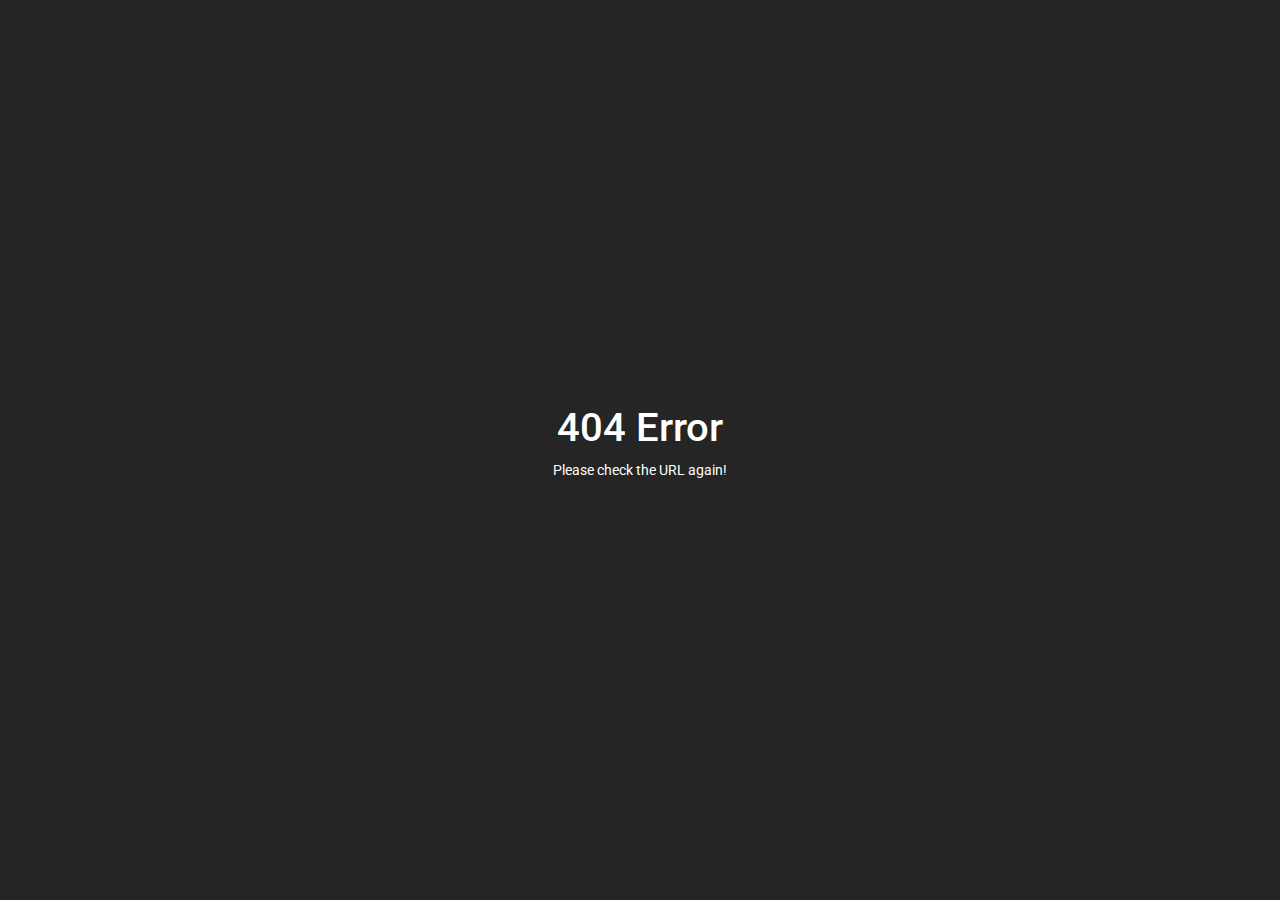
==== commit 4e3896aa: "project added" ====
--- a/_01_notes/index.html
+++ b/_01_notes/index.html
@@ -1 +1 @@
-<!doctype html><html lang="en"><head><meta charset="utf-8"/><link rel="icon" href="./favicon.ico"/><meta name="viewport" content="width=device-width,initial-scale=1"/><meta name="theme-color" content="#000000"/><meta name="description" content="Web site created using create-react-app"/><link rel="apple-touch-icon" href="./logo192.png"/><link rel="manifest" href="./manifest.json"/><title>React App</title><script defer="defer" src="./static/js/main.f8ae8184.js"></script><link href="./static/css/main.78398da4.css" rel="stylesheet"></head><body><noscript>You need to enable JavaScript to run this app.</noscript><div id="root"></div></body></html>+<!doctype html><html lang="en"><head><meta charset="utf-8"/><link rel="icon" href="./favicon.ico"/><meta name="viewport" content="width=device-width,initial-scale=1"/><meta name="theme-color" content="#000000"/><meta name="description" content="Web site created using create-react-app"/><link rel="apple-touch-icon" href="./logo192.png"/><link rel="manifest" href="./manifest.json"/><title>React App</title><script defer="defer" src="./static/js/main.638e2848.js"></script><link href="./static/css/main.ac52cf54.css" rel="stylesheet"></head><body><noscript>You need to enable JavaScript to run this app.</noscript><div id="root"></div></body></html>--- a/_01_notes/static/css/main.ac52cf54.css
+++ b/_01_notes/static/css/main.ac52cf54.css
@@ -0,0 +1,7 @@
+@charset "UTF-8";@import url(https://fonts.googleapis.com/css2?family=Roboto:ital,wght@0,100;0,300;0,400;0,500;0,700;0,900;1,100;1,300;1,400;1,500;1,700;1,900&display=swap);body{-webkit-font-smoothing:antialiased;-moz-osx-font-smoothing:grayscale;font-family:-apple-system,BlinkMacSystemFont,Segoe UI,Roboto,Oxygen,Ubuntu,Cantarell,Fira Sans,Droid Sans,Helvetica Neue,sans-serif}code{font-family:source-code-pro,Menlo,Monaco,Consolas,Courier New,monospace}/*!
+ * Bootstrap  v5.2.3 (https://getbootstrap.com/)
+ * Copyright 2011-2022 The Bootstrap Authors
+ * Copyright 2011-2022 Twitter, Inc.
+ * Licensed under MIT (https://github.com/twbs/bootstrap/blob/main/LICENSE)
+ */:root{--bs-blue:#0d6efd;--bs-indigo:#6610f2;--bs-purple:#6f42c1;--bs-pink:#d63384;--bs-red:#dc3545;--bs-orange:#fd7e14;--bs-yellow:#ffc107;--bs-green:#198754;--bs-teal:#20c997;--bs-cyan:#0dcaf0;--bs-black:#000;--bs-white:#fff;--bs-gray:#6c757d;--bs-gray-dark:#343a40;--bs-gray-100:#f8f9fa;--bs-gray-200:#e9ecef;--bs-gray-300:#dee2e6;--bs-gray-400:#ced4da;--bs-gray-500:#adb5bd;--bs-gray-600:#6c757d;--bs-gray-700:#495057;--bs-gray-800:#343a40;--bs-gray-900:#212529;--bs-primary:#0d6efd;--bs-secondary:#6c757d;--bs-success:#198754;--bs-info:#0dcaf0;--bs-warning:#ffc107;--bs-danger:#dc3545;--bs-light:#f8f9fa;--bs-dark:#212529;--bs-primary-rgb:13,110,253;--bs-secondary-rgb:108,117,125;--bs-success-rgb:25,135,84;--bs-info-rgb:13,202,240;--bs-warning-rgb:255,193,7;--bs-danger-rgb:220,53,69;--bs-light-rgb:248,249,250;--bs-dark-rgb:33,37,41;--bs-white-rgb:255,255,255;--bs-black-rgb:0,0,0;--bs-body-color-rgb:33,37,41;--bs-body-bg-rgb:255,255,255;--bs-font-sans-serif:system-ui,-apple-system,"Segoe UI",Roboto,"Helvetica Neue","Noto Sans","Liberation Sans",Arial,sans-serif,"Apple Color Emoji","Segoe UI Emoji","Segoe UI Symbol","Noto Color Emoji";--bs-font-monospace:SFMono-Regular,Menlo,Monaco,Consolas,"Liberation Mono","Courier New",monospace;--bs-gradient:linear-gradient(180deg,hsla(0,0%,100%,.15),hsla(0,0%,100%,0));--bs-body-font-family:var(--bs-font-sans-serif);--bs-body-font-size:1rem;--bs-body-font-weight:400;--bs-body-line-height:1.5;--bs-body-color:#212529;--bs-body-bg:#fff;--bs-border-width:1px;--bs-border-style:solid;--bs-border-color:#dee2e6;--bs-border-color-translucent:rgba(0,0,0,.175);--bs-border-radius:0.375rem;--bs-border-radius-sm:0.25rem;--bs-border-radius-lg:0.5rem;--bs-border-radius-xl:1rem;--bs-border-radius-2xl:2rem;--bs-border-radius-pill:50rem;--bs-link-color:#0d6efd;--bs-link-hover-color:#0a58ca;--bs-code-color:#d63384;--bs-highlight-bg:#fff3cd}*,:after,:before{box-sizing:border-box}@media (prefers-reduced-motion:no-preference){:root{scroll-behavior:smooth}}body{-webkit-text-size-adjust:100%;-webkit-tap-highlight-color:transparent;background-color:#fff;background-color:var(--bs-body-bg);color:#212529;color:var(--bs-body-color);font-family:system-ui,-apple-system,Segoe UI,Roboto,Helvetica Neue,Noto Sans,Liberation Sans,Arial,sans-serif,Apple Color Emoji,Segoe UI Emoji,Segoe UI Symbol,Noto Color Emoji;font-family:var(--bs-body-font-family);font-size:1rem;font-size:var(--bs-body-font-size);font-weight:400;font-weight:var(--bs-body-font-weight);line-height:1.5;line-height:var(--bs-body-line-height);margin:0;text-align:var(--bs-body-text-align)}hr{border:0;border-top:1px solid;color:inherit;margin:1rem 0;opacity:.25}.h1,.h2,.h3,.h4,.h5,.h6,h1,h2,h3,h4,h5,h6{font-weight:500;line-height:1.2;margin-bottom:.5rem;margin-top:0}.h1,h1{font-size:calc(1.375rem + 1.5vw)}@media (min-width:1200px){.h1,h1{font-size:2.5rem}}.h2,h2{font-size:calc(1.325rem + .9vw)}@media (min-width:1200px){.h2,h2{font-size:2rem}}.h3,h3{font-size:calc(1.3rem + .6vw)}@media (min-width:1200px){.h3,h3{font-size:1.75rem}}.h4,h4{font-size:calc(1.275rem + .3vw)}@media (min-width:1200px){.h4,h4{font-size:1.5rem}}.h5,h5{font-size:1.25rem}.h6,h6{font-size:1rem}p{margin-bottom:1rem;margin-top:0}abbr[title]{cursor:help;-webkit-text-decoration:underline dotted;text-decoration:underline dotted;-webkit-text-decoration-skip-ink:none;text-decoration-skip-ink:none}address{font-style:normal;line-height:inherit;margin-bottom:1rem}ol,ul{padding-left:2rem}dl,ol,ul{margin-bottom:1rem;margin-top:0}ol ol,ol ul,ul ol,ul ul{margin-bottom:0}dt{font-weight:700}dd{margin-bottom:.5rem;margin-left:0}blockquote{margin:0 0 1rem}b,strong{font-weight:bolder}.small,small{font-size:.875em}.mark,mark{background-color:#fff3cd;background-color:var(--bs-highlight-bg);padding:.1875em}sub,sup{font-size:.75em;line-height:0;position:relative;vertical-align:initial}sub{bottom:-.25em}sup{top:-.5em}a{color:#0d6efd;color:var(--bs-link-color);text-decoration:underline}a:hover{color:#0a58ca;color:var(--bs-link-hover-color)}a:not([href]):not([class]),a:not([href]):not([class]):hover{color:inherit;text-decoration:none}code,kbd,pre,samp{font-family:SFMono-Regular,Menlo,Monaco,Consolas,Liberation Mono,Courier New,monospace;font-family:var(--bs-font-monospace);font-size:1em}pre{display:block;font-size:.875em;margin-bottom:1rem;margin-top:0;overflow:auto}pre code{color:inherit;font-size:inherit;word-break:normal}code{word-wrap:break-word;color:#d63384;color:var(--bs-code-color);font-size:.875em}a>code{color:inherit}kbd{background-color:#212529;background-color:var(--bs-body-color);border-radius:.25rem;color:#fff;color:var(--bs-body-bg);font-size:.875em;padding:.1875rem .375rem}kbd kbd{font-size:1em;padding:0}figure{margin:0 0 1rem}img,svg{vertical-align:middle}table{border-collapse:collapse;caption-side:bottom}caption{color:#6c757d;padding-bottom:.5rem;padding-top:.5rem;text-align:left}th{text-align:inherit;text-align:-webkit-match-parent}tbody,td,tfoot,th,thead,tr{border:0 solid;border-color:inherit}label{display:inline-block}button{border-radius:0}button:focus:not(:focus-visible){outline:0}button,input,optgroup,select,textarea{font-family:inherit;font-size:inherit;line-height:inherit;margin:0}button,select{text-transform:none}[role=button]{cursor:pointer}select{word-wrap:normal}select:disabled{opacity:1}[list]:not([type=date]):not([type=datetime-local]):not([type=month]):not([type=week]):not([type=time])::-webkit-calendar-picker-indicator{display:none!important}[type=button],[type=reset],[type=submit],button{-webkit-appearance:button}[type=button]:not(:disabled),[type=reset]:not(:disabled),[type=submit]:not(:disabled),button:not(:disabled){cursor:pointer}::-moz-focus-inner{border-style:none;padding:0}textarea{resize:vertical}fieldset{border:0;margin:0;min-width:0;padding:0}legend{float:left;font-size:calc(1.275rem + .3vw);line-height:inherit;margin-bottom:.5rem;padding:0;width:100%}@media (min-width:1200px){legend{font-size:1.5rem}}legend+*{clear:left}::-webkit-datetime-edit-day-field,::-webkit-datetime-edit-fields-wrapper,::-webkit-datetime-edit-hour-field,::-webkit-datetime-edit-minute,::-webkit-datetime-edit-month-field,::-webkit-datetime-edit-text,::-webkit-datetime-edit-year-field{padding:0}::-webkit-inner-spin-button{height:auto}[type=search]{-webkit-appearance:textfield;outline-offset:-2px}::-webkit-search-decoration{-webkit-appearance:none}::-webkit-color-swatch-wrapper{padding:0}::-webkit-file-upload-button{-webkit-appearance:button;font:inherit}::file-selector-button{-webkit-appearance:button;font:inherit}output{display:inline-block}iframe{border:0}summary{cursor:pointer;display:list-item}progress{vertical-align:initial}[hidden]{display:none!important}.lead{font-size:1.25rem;font-weight:300}.display-1{font-size:calc(1.625rem + 4.5vw);font-weight:300;line-height:1.2}@media (min-width:1200px){.display-1{font-size:5rem}}.display-2{font-size:calc(1.575rem + 3.9vw);font-weight:300;line-height:1.2}@media (min-width:1200px){.display-2{font-size:4.5rem}}.display-3{font-size:calc(1.525rem + 3.3vw);font-weight:300;line-height:1.2}@media (min-width:1200px){.display-3{font-size:4rem}}.display-4{font-size:calc(1.475rem + 2.7vw);font-weight:300;line-height:1.2}@media (min-width:1200px){.display-4{font-size:3.5rem}}.display-5{font-size:calc(1.425rem + 2.1vw);font-weight:300;line-height:1.2}@media (min-width:1200px){.display-5{font-size:3rem}}.display-6{font-size:calc(1.375rem + 1.5vw);font-weight:300;line-height:1.2}@media (min-width:1200px){.display-6{font-size:2.5rem}}.list-inline,.list-unstyled{list-style:none;padding-left:0}.list-inline-item{display:inline-block}.list-inline-item:not(:last-child){margin-right:.5rem}.initialism{font-size:.875em;text-transform:uppercase}.blockquote{font-size:1.25rem;margin-bottom:1rem}.blockquote>:last-child{margin-bottom:0}.blockquote-footer{color:#6c757d;font-size:.875em;margin-bottom:1rem;margin-top:-1rem}.blockquote-footer:before{content:"— "}.img-fluid,.img-thumbnail{height:auto;max-width:100%}.img-thumbnail{background-color:#fff;border:1px solid #dee2e6;border:1px solid var(--bs-border-color);border-radius:.375rem;padding:.25rem}.figure{display:inline-block}.figure-img{line-height:1;margin-bottom:.5rem}.figure-caption{color:#6c757d;font-size:.875em}.container,.container-fluid,.container-lg,.container-md,.container-sm,.container-xl,.container-xxl{--bs-gutter-x:1.5rem;--bs-gutter-y:0;margin-left:auto;margin-right:auto;padding-left:calc(var(--bs-gutter-x)*.5);padding-right:calc(var(--bs-gutter-x)*.5);width:100%}@media (min-width:576px){.container,.container-sm{max-width:540px}}@media (min-width:768px){.container,.container-md,.container-sm{max-width:720px}}@media (min-width:992px){.container,.container-lg,.container-md,.container-sm{max-width:960px}}@media (min-width:1200px){.container,.container-lg,.container-md,.container-sm,.container-xl{max-width:1140px}}@media (min-width:1400px){.container,.container-lg,.container-md,.container-sm,.container-xl,.container-xxl{max-width:1320px}}.row{--bs-gutter-x:1.5rem;--bs-gutter-y:0;display:flex;flex-wrap:wrap;margin-left:calc(var(--bs-gutter-x)*-.5);margin-right:calc(var(--bs-gutter-x)*-.5);margin-top:calc(var(--bs-gutter-y)*-1)}.row>*{flex-shrink:0;margin-top:var(--bs-gutter-y);max-width:100%;padding-left:calc(var(--bs-gutter-x)*.5);padding-right:calc(var(--bs-gutter-x)*.5);width:100%}.col{flex:1 0}.row-cols-auto>*{flex:0 0 auto;width:auto}.row-cols-1>*{flex:0 0 auto;width:100%}.row-cols-2>*{flex:0 0 auto;width:50%}.row-cols-3>*{flex:0 0 auto;width:33.3333333333%}.row-cols-4>*{flex:0 0 auto;width:25%}.row-cols-5>*{flex:0 0 auto;width:20%}.row-cols-6>*{flex:0 0 auto;width:16.6666666667%}.col-auto{flex:0 0 auto;width:auto}.col-1{flex:0 0 auto;width:8.33333333%}.col-2{flex:0 0 auto;width:16.66666667%}.col-3{flex:0 0 auto;width:25%}.col-4{flex:0 0 auto;width:33.33333333%}.col-5{flex:0 0 auto;width:41.66666667%}.col-6{flex:0 0 auto;width:50%}.col-7{flex:0 0 auto;width:58.33333333%}.col-8{flex:0 0 auto;width:66.66666667%}.col-9{flex:0 0 auto;width:75%}.col-10{flex:0 0 auto;width:83.33333333%}.col-11{flex:0 0 auto;width:91.66666667%}.col-12{flex:0 0 auto;width:100%}.offset-1{margin-left:8.33333333%}.offset-2{margin-left:16.66666667%}.offset-3{margin-left:25%}.offset-4{margin-left:33.33333333%}.offset-5{margin-left:41.66666667%}.offset-6{margin-left:50%}.offset-7{margin-left:58.33333333%}.offset-8{margin-left:66.66666667%}.offset-9{margin-left:75%}.offset-10{margin-left:83.33333333%}.offset-11{margin-left:91.66666667%}.g-0,.gx-0{--bs-gutter-x:0}.g-0,.gy-0{--bs-gutter-y:0}.g-1,.gx-1{--bs-gutter-x:0.25rem}.g-1,.gy-1{--bs-gutter-y:0.25rem}.g-2,.gx-2{--bs-gutter-x:0.5rem}.g-2,.gy-2{--bs-gutter-y:0.5rem}.g-3,.gx-3{--bs-gutter-x:1rem}.g-3,.gy-3{--bs-gutter-y:1rem}.g-4,.gx-4{--bs-gutter-x:1.5rem}.g-4,.gy-4{--bs-gutter-y:1.5rem}.g-5,.gx-5{--bs-gutter-x:3rem}.g-5,.gy-5{--bs-gutter-y:3rem}@media (min-width:576px){.col-sm{flex:1 0}.row-cols-sm-auto>*{flex:0 0 auto;width:auto}.row-cols-sm-1>*{flex:0 0 auto;width:100%}.row-cols-sm-2>*{flex:0 0 auto;width:50%}.row-cols-sm-3>*{flex:0 0 auto;width:33.3333333333%}.row-cols-sm-4>*{flex:0 0 auto;width:25%}.row-cols-sm-5>*{flex:0 0 auto;width:20%}.row-cols-sm-6>*{flex:0 0 auto;width:16.6666666667%}.col-sm-auto{flex:0 0 auto;width:auto}.col-sm-1{flex:0 0 auto;width:8.33333333%}.col-sm-2{flex:0 0 auto;width:16.66666667%}.col-sm-3{flex:0 0 auto;width:25%}.col-sm-4{flex:0 0 auto;width:33.33333333%}.col-sm-5{flex:0 0 auto;width:41.66666667%}.col-sm-6{flex:0 0 auto;width:50%}.col-sm-7{flex:0 0 auto;width:58.33333333%}.col-sm-8{flex:0 0 auto;width:66.66666667%}.col-sm-9{flex:0 0 auto;width:75%}.col-sm-10{flex:0 0 auto;width:83.33333333%}.col-sm-11{flex:0 0 auto;width:91.66666667%}.col-sm-12{flex:0 0 auto;width:100%}.offset-sm-0{margin-left:0}.offset-sm-1{margin-left:8.33333333%}.offset-sm-2{margin-left:16.66666667%}.offset-sm-3{margin-left:25%}.offset-sm-4{margin-left:33.33333333%}.offset-sm-5{margin-left:41.66666667%}.offset-sm-6{margin-left:50%}.offset-sm-7{margin-left:58.33333333%}.offset-sm-8{margin-left:66.66666667%}.offset-sm-9{margin-left:75%}.offset-sm-10{margin-left:83.33333333%}.offset-sm-11{margin-left:91.66666667%}.g-sm-0,.gx-sm-0{--bs-gutter-x:0}.g-sm-0,.gy-sm-0{--bs-gutter-y:0}.g-sm-1,.gx-sm-1{--bs-gutter-x:0.25rem}.g-sm-1,.gy-sm-1{--bs-gutter-y:0.25rem}.g-sm-2,.gx-sm-2{--bs-gutter-x:0.5rem}.g-sm-2,.gy-sm-2{--bs-gutter-y:0.5rem}.g-sm-3,.gx-sm-3{--bs-gutter-x:1rem}.g-sm-3,.gy-sm-3{--bs-gutter-y:1rem}.g-sm-4,.gx-sm-4{--bs-gutter-x:1.5rem}.g-sm-4,.gy-sm-4{--bs-gutter-y:1.5rem}.g-sm-5,.gx-sm-5{--bs-gutter-x:3rem}.g-sm-5,.gy-sm-5{--bs-gutter-y:3rem}}@media (min-width:768px){.col-md{flex:1 0}.row-cols-md-auto>*{flex:0 0 auto;width:auto}.row-cols-md-1>*{flex:0 0 auto;width:100%}.row-cols-md-2>*{flex:0 0 auto;width:50%}.row-cols-md-3>*{flex:0 0 auto;width:33.3333333333%}.row-cols-md-4>*{flex:0 0 auto;width:25%}.row-cols-md-5>*{flex:0 0 auto;width:20%}.row-cols-md-6>*{flex:0 0 auto;width:16.6666666667%}.col-md-auto{flex:0 0 auto;width:auto}.col-md-1{flex:0 0 auto;width:8.33333333%}.col-md-2{flex:0 0 auto;width:16.66666667%}.col-md-3{flex:0 0 auto;width:25%}.col-md-4{flex:0 0 auto;width:33.33333333%}.col-md-5{flex:0 0 auto;width:41.66666667%}.col-md-6{flex:0 0 auto;width:50%}.col-md-7{flex:0 0 auto;width:58.33333333%}.col-md-8{flex:0 0 auto;width:66.66666667%}.col-md-9{flex:0 0 auto;width:75%}.col-md-10{flex:0 0 auto;width:83.33333333%}.col-md-11{flex:0 0 auto;width:91.66666667%}.col-md-12{flex:0 0 auto;width:100%}.offset-md-0{margin-left:0}.offset-md-1{margin-left:8.33333333%}.offset-md-2{margin-left:16.66666667%}.offset-md-3{margin-left:25%}.offset-md-4{margin-left:33.33333333%}.offset-md-5{margin-left:41.66666667%}.offset-md-6{margin-left:50%}.offset-md-7{margin-left:58.33333333%}.offset-md-8{margin-left:66.66666667%}.offset-md-9{margin-left:75%}.offset-md-10{margin-left:83.33333333%}.offset-md-11{margin-left:91.66666667%}.g-md-0,.gx-md-0{--bs-gutter-x:0}.g-md-0,.gy-md-0{--bs-gutter-y:0}.g-md-1,.gx-md-1{--bs-gutter-x:0.25rem}.g-md-1,.gy-md-1{--bs-gutter-y:0.25rem}.g-md-2,.gx-md-2{--bs-gutter-x:0.5rem}.g-md-2,.gy-md-2{--bs-gutter-y:0.5rem}.g-md-3,.gx-md-3{--bs-gutter-x:1rem}.g-md-3,.gy-md-3{--bs-gutter-y:1rem}.g-md-4,.gx-md-4{--bs-gutter-x:1.5rem}.g-md-4,.gy-md-4{--bs-gutter-y:1.5rem}.g-md-5,.gx-md-5{--bs-gutter-x:3rem}.g-md-5,.gy-md-5{--bs-gutter-y:3rem}}@media (min-width:992px){.col-lg{flex:1 0}.row-cols-lg-auto>*{flex:0 0 auto;width:auto}.row-cols-lg-1>*{flex:0 0 auto;width:100%}.row-cols-lg-2>*{flex:0 0 auto;width:50%}.row-cols-lg-3>*{flex:0 0 auto;width:33.3333333333%}.row-cols-lg-4>*{flex:0 0 auto;width:25%}.row-cols-lg-5>*{flex:0 0 auto;width:20%}.row-cols-lg-6>*{flex:0 0 auto;width:16.6666666667%}.col-lg-auto{flex:0 0 auto;width:auto}.col-lg-1{flex:0 0 auto;width:8.33333333%}.col-lg-2{flex:0 0 auto;width:16.66666667%}.col-lg-3{flex:0 0 auto;width:25%}.col-lg-4{flex:0 0 auto;width:33.33333333%}.col-lg-5{flex:0 0 auto;width:41.66666667%}.col-lg-6{flex:0 0 auto;width:50%}.col-lg-7{flex:0 0 auto;width:58.33333333%}.col-lg-8{flex:0 0 auto;width:66.66666667%}.col-lg-9{flex:0 0 auto;width:75%}.col-lg-10{flex:0 0 auto;width:83.33333333%}.col-lg-11{flex:0 0 auto;width:91.66666667%}.col-lg-12{flex:0 0 auto;width:100%}.offset-lg-0{margin-left:0}.offset-lg-1{margin-left:8.33333333%}.offset-lg-2{margin-left:16.66666667%}.offset-lg-3{margin-left:25%}.offset-lg-4{margin-left:33.33333333%}.offset-lg-5{margin-left:41.66666667%}.offset-lg-6{margin-left:50%}.offset-lg-7{margin-left:58.33333333%}.offset-lg-8{margin-left:66.66666667%}.offset-lg-9{margin-left:75%}.offset-lg-10{margin-left:83.33333333%}.offset-lg-11{margin-left:91.66666667%}.g-lg-0,.gx-lg-0{--bs-gutter-x:0}.g-lg-0,.gy-lg-0{--bs-gutter-y:0}.g-lg-1,.gx-lg-1{--bs-gutter-x:0.25rem}.g-lg-1,.gy-lg-1{--bs-gutter-y:0.25rem}.g-lg-2,.gx-lg-2{--bs-gutter-x:0.5rem}.g-lg-2,.gy-lg-2{--bs-gutter-y:0.5rem}.g-lg-3,.gx-lg-3{--bs-gutter-x:1rem}.g-lg-3,.gy-lg-3{--bs-gutter-y:1rem}.g-lg-4,.gx-lg-4{--bs-gutter-x:1.5rem}.g-lg-4,.gy-lg-4{--bs-gutter-y:1.5rem}.g-lg-5,.gx-lg-5{--bs-gutter-x:3rem}.g-lg-5,.gy-lg-5{--bs-gutter-y:3rem}}@media (min-width:1200px){.col-xl{flex:1 0}.row-cols-xl-auto>*{flex:0 0 auto;width:auto}.row-cols-xl-1>*{flex:0 0 auto;width:100%}.row-cols-xl-2>*{flex:0 0 auto;width:50%}.row-cols-xl-3>*{flex:0 0 auto;width:33.3333333333%}.row-cols-xl-4>*{flex:0 0 auto;width:25%}.row-cols-xl-5>*{flex:0 0 auto;width:20%}.row-cols-xl-6>*{flex:0 0 auto;width:16.6666666667%}.col-xl-auto{flex:0 0 auto;width:auto}.col-xl-1{flex:0 0 auto;width:8.33333333%}.col-xl-2{flex:0 0 auto;width:16.66666667%}.col-xl-3{flex:0 0 auto;width:25%}.col-xl-4{flex:0 0 auto;width:33.33333333%}.col-xl-5{flex:0 0 auto;width:41.66666667%}.col-xl-6{flex:0 0 auto;width:50%}.col-xl-7{flex:0 0 auto;width:58.33333333%}.col-xl-8{flex:0 0 auto;width:66.66666667%}.col-xl-9{flex:0 0 auto;width:75%}.col-xl-10{flex:0 0 auto;width:83.33333333%}.col-xl-11{flex:0 0 auto;width:91.66666667%}.col-xl-12{flex:0 0 auto;width:100%}.offset-xl-0{margin-left:0}.offset-xl-1{margin-left:8.33333333%}.offset-xl-2{margin-left:16.66666667%}.offset-xl-3{margin-left:25%}.offset-xl-4{margin-left:33.33333333%}.offset-xl-5{margin-left:41.66666667%}.offset-xl-6{margin-left:50%}.offset-xl-7{margin-left:58.33333333%}.offset-xl-8{margin-left:66.66666667%}.offset-xl-9{margin-left:75%}.offset-xl-10{margin-left:83.33333333%}.offset-xl-11{margin-left:91.66666667%}.g-xl-0,.gx-xl-0{--bs-gutter-x:0}.g-xl-0,.gy-xl-0{--bs-gutter-y:0}.g-xl-1,.gx-xl-1{--bs-gutter-x:0.25rem}.g-xl-1,.gy-xl-1{--bs-gutter-y:0.25rem}.g-xl-2,.gx-xl-2{--bs-gutter-x:0.5rem}.g-xl-2,.gy-xl-2{--bs-gutter-y:0.5rem}.g-xl-3,.gx-xl-3{--bs-gutter-x:1rem}.g-xl-3,.gy-xl-3{--bs-gutter-y:1rem}.g-xl-4,.gx-xl-4{--bs-gutter-x:1.5rem}.g-xl-4,.gy-xl-4{--bs-gutter-y:1.5rem}.g-xl-5,.gx-xl-5{--bs-gutter-x:3rem}.g-xl-5,.gy-xl-5{--bs-gutter-y:3rem}}@media (min-width:1400px){.col-xxl{flex:1 0}.row-cols-xxl-auto>*{flex:0 0 auto;width:auto}.row-cols-xxl-1>*{flex:0 0 auto;width:100%}.row-cols-xxl-2>*{flex:0 0 auto;width:50%}.row-cols-xxl-3>*{flex:0 0 auto;width:33.3333333333%}.row-cols-xxl-4>*{flex:0 0 auto;width:25%}.row-cols-xxl-5>*{flex:0 0 auto;width:20%}.row-cols-xxl-6>*{flex:0 0 auto;width:16.6666666667%}.col-xxl-auto{flex:0 0 auto;width:auto}.col-xxl-1{flex:0 0 auto;width:8.33333333%}.col-xxl-2{flex:0 0 auto;width:16.66666667%}.col-xxl-3{flex:0 0 auto;width:25%}.col-xxl-4{flex:0 0 auto;width:33.33333333%}.col-xxl-5{flex:0 0 auto;width:41.66666667%}.col-xxl-6{flex:0 0 auto;width:50%}.col-xxl-7{flex:0 0 auto;width:58.33333333%}.col-xxl-8{flex:0 0 auto;width:66.66666667%}.col-xxl-9{flex:0 0 auto;width:75%}.col-xxl-10{flex:0 0 auto;width:83.33333333%}.col-xxl-11{flex:0 0 auto;width:91.66666667%}.col-xxl-12{flex:0 0 auto;width:100%}.offset-xxl-0{margin-left:0}.offset-xxl-1{margin-left:8.33333333%}.offset-xxl-2{margin-left:16.66666667%}.offset-xxl-3{margin-left:25%}.offset-xxl-4{margin-left:33.33333333%}.offset-xxl-5{margin-left:41.66666667%}.offset-xxl-6{margin-left:50%}.offset-xxl-7{margin-left:58.33333333%}.offset-xxl-8{margin-left:66.66666667%}.offset-xxl-9{margin-left:75%}.offset-xxl-10{margin-left:83.33333333%}.offset-xxl-11{margin-left:91.66666667%}.g-xxl-0,.gx-xxl-0{--bs-gutter-x:0}.g-xxl-0,.gy-xxl-0{--bs-gutter-y:0}.g-xxl-1,.gx-xxl-1{--bs-gutter-x:0.25rem}.g-xxl-1,.gy-xxl-1{--bs-gutter-y:0.25rem}.g-xxl-2,.gx-xxl-2{--bs-gutter-x:0.5rem}.g-xxl-2,.gy-xxl-2{--bs-gutter-y:0.5rem}.g-xxl-3,.gx-xxl-3{--bs-gutter-x:1rem}.g-xxl-3,.gy-xxl-3{--bs-gutter-y:1rem}.g-xxl-4,.gx-xxl-4{--bs-gutter-x:1.5rem}.g-xxl-4,.gy-xxl-4{--bs-gutter-y:1.5rem}.g-xxl-5,.gx-xxl-5{--bs-gutter-x:3rem}.g-xxl-5,.gy-xxl-5{--bs-gutter-y:3rem}}.table{--bs-table-color:var(--bs-body-color);--bs-table-bg:transparent;--bs-table-border-color:var(--bs-border-color);--bs-table-accent-bg:transparent;--bs-table-striped-color:var(--bs-body-color);--bs-table-striped-bg:rgba(0,0,0,.05);--bs-table-active-color:var(--bs-body-color);--bs-table-active-bg:rgba(0,0,0,.1);--bs-table-hover-color:var(--bs-body-color);--bs-table-hover-bg:rgba(0,0,0,.075);border-color:var(--bs-table-border-color);color:var(--bs-table-color);margin-bottom:1rem;vertical-align:top;width:100%}.table>:not(caption)>*>*{background-color:var(--bs-table-bg);border-bottom-width:1px;box-shadow:inset 0 0 0 9999px var(--bs-table-accent-bg);padding:.5rem}.table>tbody{vertical-align:inherit}.table>thead{vertical-align:bottom}.table-group-divider{border-top:2px solid}.caption-top{caption-side:top}.table-sm>:not(caption)>*>*{padding:.25rem}.table-bordered>:not(caption)>*{border-width:1px 0}.table-bordered>:not(caption)>*>*{border-width:0 1px}.table-borderless>:not(caption)>*>*{border-bottom-width:0}.table-borderless>:not(:first-child){border-top-width:0}.table-striped-columns>:not(caption)>tr>:nth-child(2n),.table-striped>tbody>tr:nth-of-type(odd)>*{--bs-table-accent-bg:var(--bs-table-striped-bg);color:var(--bs-table-striped-color)}.table-active{--bs-table-accent-bg:var(--bs-table-active-bg);color:var(--bs-table-active-color)}.table-hover>tbody>tr:hover>*{--bs-table-accent-bg:var(--bs-table-hover-bg);color:var(--bs-table-hover-color)}.table-primary{--bs-table-color:#000;--bs-table-bg:#cfe2ff;--bs-table-border-color:#bacbe6;--bs-table-striped-bg:#c5d7f2;--bs-table-striped-color:#000;--bs-table-active-bg:#bacbe6;--bs-table-active-color:#000;--bs-table-hover-bg:#bfd1ec;--bs-table-hover-color:#000}.table-primary,.table-secondary{border-color:var(--bs-table-border-color);color:var(--bs-table-color)}.table-secondary{--bs-table-color:#000;--bs-table-bg:#e2e3e5;--bs-table-border-color:#cbccce;--bs-table-striped-bg:#d7d8da;--bs-table-striped-color:#000;--bs-table-active-bg:#cbccce;--bs-table-active-color:#000;--bs-table-hover-bg:#d1d2d4;--bs-table-hover-color:#000}.table-success{--bs-table-color:#000;--bs-table-bg:#d1e7dd;--bs-table-border-color:#bcd0c7;--bs-table-striped-bg:#c7dbd2;--bs-table-striped-color:#000;--bs-table-active-bg:#bcd0c7;--bs-table-active-color:#000;--bs-table-hover-bg:#c1d6cc;--bs-table-hover-color:#000}.table-info,.table-success{border-color:var(--bs-table-border-color);color:var(--bs-table-color)}.table-info{--bs-table-color:#000;--bs-table-bg:#cff4fc;--bs-table-border-color:#badce3;--bs-table-striped-bg:#c5e8ef;--bs-table-striped-color:#000;--bs-table-active-bg:#badce3;--bs-table-active-color:#000;--bs-table-hover-bg:#bfe2e9;--bs-table-hover-color:#000}.table-warning{--bs-table-color:#000;--bs-table-bg:#fff3cd;--bs-table-border-color:#e6dbb9;--bs-table-striped-bg:#f2e7c3;--bs-table-striped-color:#000;--bs-table-active-bg:#e6dbb9;--bs-table-active-color:#000;--bs-table-hover-bg:#ece1be;--bs-table-hover-color:#000}.table-danger,.table-warning{border-color:var(--bs-table-border-color);color:var(--bs-table-color)}.table-danger{--bs-table-color:#000;--bs-table-bg:#f8d7da;--bs-table-border-color:#dfc2c4;--bs-table-striped-bg:#eccccf;--bs-table-striped-color:#000;--bs-table-active-bg:#dfc2c4;--bs-table-active-color:#000;--bs-table-hover-bg:#e5c7ca;--bs-table-hover-color:#000}.table-light{--bs-table-color:#000;--bs-table-bg:#f8f9fa;--bs-table-border-color:#dfe0e1;--bs-table-striped-bg:#ecedee;--bs-table-striped-color:#000;--bs-table-active-bg:#dfe0e1;--bs-table-active-color:#000;--bs-table-hover-bg:#e5e6e7;--bs-table-hover-color:#000}.table-dark,.table-light{border-color:var(--bs-table-border-color);color:var(--bs-table-color)}.table-dark{--bs-table-color:#fff;--bs-table-bg:#212529;--bs-table-border-color:#373b3e;--bs-table-striped-bg:#2c3034;--bs-table-striped-color:#fff;--bs-table-active-bg:#373b3e;--bs-table-active-color:#fff;--bs-table-hover-bg:#323539;--bs-table-hover-color:#fff}.table-responsive{-webkit-overflow-scrolling:touch;overflow-x:auto}@media (max-width:575.98px){.table-responsive-sm{-webkit-overflow-scrolling:touch;overflow-x:auto}}@media (max-width:767.98px){.table-responsive-md{-webkit-overflow-scrolling:touch;overflow-x:auto}}@media (max-width:991.98px){.table-responsive-lg{-webkit-overflow-scrolling:touch;overflow-x:auto}}@media (max-width:1199.98px){.table-responsive-xl{-webkit-overflow-scrolling:touch;overflow-x:auto}}@media (max-width:1399.98px){.table-responsive-xxl{-webkit-overflow-scrolling:touch;overflow-x:auto}}.form-label{margin-bottom:.5rem}.col-form-label{font-size:inherit;line-height:1.5;margin-bottom:0;padding-bottom:calc(.375rem + 1px);padding-top:calc(.375rem + 1px)}.col-form-label-lg{font-size:1.25rem;padding-bottom:calc(.5rem + 1px);padding-top:calc(.5rem + 1px)}.col-form-label-sm{font-size:.875rem;padding-bottom:calc(.25rem + 1px);padding-top:calc(.25rem + 1px)}.form-text{color:#6c757d;font-size:.875em;margin-top:.25rem}.form-control{-webkit-appearance:none;appearance:none;background-clip:padding-box;background-color:#fff;border:1px solid #ced4da;border-radius:.375rem;color:#212529;display:block;font-size:1rem;font-weight:400;line-height:1.5;padding:.375rem .75rem;transition:border-color .15s ease-in-out,box-shadow .15s ease-in-out;width:100%}@media (prefers-reduced-motion:reduce){.form-control{transition:none}}.form-control[type=file]{overflow:hidden}.form-control[type=file]:not(:disabled):not([readonly]){cursor:pointer}.form-control:focus{background-color:#fff;border-color:#86b7fe;box-shadow:0 0 0 .25rem rgba(13,110,253,.25);color:#212529;outline:0}.form-control::-webkit-date-and-time-value{height:1.5em}.form-control::-webkit-input-placeholder{color:#6c757d;opacity:1}.form-control::placeholder{color:#6c757d;opacity:1}.form-control:disabled{background-color:#e9ecef;opacity:1}.form-control::-webkit-file-upload-button{-webkit-margin-end:.75rem;background-color:#e9ecef;border:0 solid;border-color:inherit;border-inline-end-width:1px;border-radius:0;color:#212529;margin:-.375rem -.75rem;margin-inline-end:.75rem;padding:.375rem .75rem;pointer-events:none;-webkit-transition:color .15s ease-in-out,background-color .15s ease-in-out,border-color .15s ease-in-out,box-shadow .15s ease-in-out;transition:color .15s ease-in-out,background-color .15s ease-in-out,border-color .15s ease-in-out,box-shadow .15s ease-in-out}.form-control::file-selector-button{-webkit-margin-end:.75rem;background-color:#e9ecef;border:0 solid;border-color:inherit;border-inline-end-width:1px;border-radius:0;color:#212529;margin:-.375rem -.75rem;margin-inline-end:.75rem;padding:.375rem .75rem;pointer-events:none;transition:color .15s ease-in-out,background-color .15s ease-in-out,border-color .15s ease-in-out,box-shadow .15s ease-in-out}@media (prefers-reduced-motion:reduce){.form-control::-webkit-file-upload-button{-webkit-transition:none;transition:none}.form-control::file-selector-button{transition:none}}.form-control:hover:not(:disabled):not([readonly])::-webkit-file-upload-button{background-color:#dde0e3}.form-control:hover:not(:disabled):not([readonly])::file-selector-button{background-color:#dde0e3}.form-control-plaintext{background-color:initial;border:solid transparent;border-width:1px 0;color:#212529;display:block;line-height:1.5;margin-bottom:0;padding:.375rem 0;width:100%}.form-control-plaintext:focus{outline:0}.form-control-plaintext.form-control-lg,.form-control-plaintext.form-control-sm{padding-left:0;padding-right:0}.form-control-sm{border-radius:.25rem;font-size:.875rem;min-height:calc(1.5em + .5rem + 2px);padding:.25rem .5rem}.form-control-sm::-webkit-file-upload-button{-webkit-margin-end:.5rem;margin:-.25rem -.5rem;margin-inline-end:.5rem;padding:.25rem .5rem}.form-control-sm::file-selector-button{-webkit-margin-end:.5rem;margin:-.25rem -.5rem;margin-inline-end:.5rem;padding:.25rem .5rem}.form-control-lg{border-radius:.5rem;font-size:1.25rem;min-height:calc(1.5em + 1rem + 2px);padding:.5rem 1rem}.form-control-lg::-webkit-file-upload-button{-webkit-margin-end:1rem;margin:-.5rem -1rem;margin-inline-end:1rem;padding:.5rem 1rem}.form-control-lg::file-selector-button{-webkit-margin-end:1rem;margin:-.5rem -1rem;margin-inline-end:1rem;padding:.5rem 1rem}textarea.form-control{min-height:calc(1.5em + .75rem + 2px)}textarea.form-control-sm{min-height:calc(1.5em + .5rem + 2px)}textarea.form-control-lg{min-height:calc(1.5em + 1rem + 2px)}.form-control-color{height:calc(1.5em + .75rem + 2px);padding:.375rem;width:3rem}.form-control-color:not(:disabled):not([readonly]){cursor:pointer}.form-control-color::-moz-color-swatch{border:0!important;border-radius:.375rem}.form-control-color::-webkit-color-swatch{border-radius:.375rem}.form-control-color.form-control-sm{height:calc(1.5em + .5rem + 2px)}.form-control-color.form-control-lg{height:calc(1.5em + 1rem + 2px)}.form-select{-moz-padding-start:calc(.75rem - 3px);-webkit-appearance:none;appearance:none;background-color:#fff;background-image:url("data:image/svg+xml;charset=utf-8,%3Csvg xmlns='http://www.w3.org/2000/svg' viewBox='0 0 16 16'%3E%3Cpath fill='none' stroke='%23343a40' stroke-linecap='round' stroke-linejoin='round' stroke-width='2' d='m2 5 6 6 6-6'/%3E%3C/svg%3E");background-position:right .75rem center;background-repeat:no-repeat;background-size:16px 12px;border:1px solid #ced4da;border-radius:.375rem;color:#212529;display:block;font-size:1rem;font-weight:400;line-height:1.5;padding:.375rem 2.25rem .375rem .75rem;transition:border-color .15s ease-in-out,box-shadow .15s ease-in-out;width:100%}@media (prefers-reduced-motion:reduce){.form-select{transition:none}}.form-select:focus{border-color:#86b7fe;box-shadow:0 0 0 .25rem rgba(13,110,253,.25);outline:0}.form-select[multiple],.form-select[size]:not([size="1"]){background-image:none;padding-right:.75rem}.form-select:disabled{background-color:#e9ecef}.form-select:-moz-focusring{color:transparent;text-shadow:0 0 0 #212529}.form-select-sm{border-radius:.25rem;font-size:.875rem;padding-bottom:.25rem;padding-left:.5rem;padding-top:.25rem}.form-select-lg{border-radius:.5rem;font-size:1.25rem;padding-bottom:.5rem;padding-left:1rem;padding-top:.5rem}.form-check{display:block;margin-bottom:.125rem;min-height:1.5rem;padding-left:1.5em}.form-check .form-check-input{float:left;margin-left:-1.5em}.form-check-reverse{padding-left:0;padding-right:1.5em;text-align:right}.form-check-reverse .form-check-input{float:right;margin-left:0;margin-right:-1.5em}.form-check-input{-webkit-appearance:none;appearance:none;background-color:#fff;background-position:50%;background-repeat:no-repeat;background-size:contain;border:1px solid rgba(0,0,0,.25);height:1em;margin-top:.25em;-webkit-print-color-adjust:exact;print-color-adjust:exact;vertical-align:top;width:1em}.form-check-input[type=checkbox]{border-radius:.25em}.form-check-input[type=radio]{border-radius:50%}.form-check-input:active{-webkit-filter:brightness(90%);filter:brightness(90%)}.form-check-input:focus{border-color:#86b7fe;box-shadow:0 0 0 .25rem rgba(13,110,253,.25);outline:0}.form-check-input:checked{background-color:#0d6efd;border-color:#0d6efd}.form-check-input:checked[type=checkbox]{background-image:url("data:image/svg+xml;charset=utf-8,%3Csvg xmlns='http://www.w3.org/2000/svg' viewBox='0 0 20 20'%3E%3Cpath fill='none' stroke='%23fff' stroke-linecap='round' stroke-linejoin='round' stroke-width='3' d='m6 10 3 3 6-6'/%3E%3C/svg%3E")}.form-check-input:checked[type=radio]{background-image:url("data:image/svg+xml;charset=utf-8,%3Csvg xmlns='http://www.w3.org/2000/svg' viewBox='-4 -4 8 8'%3E%3Ccircle r='2' fill='%23fff'/%3E%3C/svg%3E")}.form-check-input[type=checkbox]:indeterminate{background-color:#0d6efd;background-image:url("data:image/svg+xml;charset=utf-8,%3Csvg xmlns='http://www.w3.org/2000/svg' viewBox='0 0 20 20'%3E%3Cpath fill='none' stroke='%23fff' stroke-linecap='round' stroke-linejoin='round' stroke-width='3' d='M6 10h8'/%3E%3C/svg%3E");border-color:#0d6efd}.form-check-input:disabled{-webkit-filter:none;filter:none;opacity:.5;pointer-events:none}.form-check-input:disabled~.form-check-label,.form-check-input[disabled]~.form-check-label{cursor:default;opacity:.5}.form-switch{padding-left:2.5em}.form-switch .form-check-input{background-image:url("data:image/svg+xml;charset=utf-8,%3Csvg xmlns='http://www.w3.org/2000/svg' viewBox='-4 -4 8 8'%3E%3Ccircle r='3' fill='rgba(0, 0, 0, 0.25)'/%3E%3C/svg%3E");background-position:0;border-radius:2em;margin-left:-2.5em;transition:background-position .15s ease-in-out;width:2em}@media (prefers-reduced-motion:reduce){.form-switch .form-check-input{transition:none}}.form-switch .form-check-input:focus{background-image:url("data:image/svg+xml;charset=utf-8,%3Csvg xmlns='http://www.w3.org/2000/svg' viewBox='-4 -4 8 8'%3E%3Ccircle r='3' fill='%2386b7fe'/%3E%3C/svg%3E")}.form-switch .form-check-input:checked{background-image:url("data:image/svg+xml;charset=utf-8,%3Csvg xmlns='http://www.w3.org/2000/svg' viewBox='-4 -4 8 8'%3E%3Ccircle r='3' fill='%23fff'/%3E%3C/svg%3E");background-position:100%}.form-switch.form-check-reverse{padding-left:0;padding-right:2.5em}.form-switch.form-check-reverse .form-check-input{margin-left:0;margin-right:-2.5em}.form-check-inline{display:inline-block;margin-right:1rem}.btn-check{clip:rect(0,0,0,0);pointer-events:none;position:absolute}.btn-check:disabled+.btn,.btn-check[disabled]+.btn{-webkit-filter:none;filter:none;opacity:.65;pointer-events:none}.form-range{-webkit-appearance:none;appearance:none;background-color:initial;height:1.5rem;padding:0;width:100%}.form-range:focus{outline:0}.form-range:focus::-webkit-slider-thumb{box-shadow:0 0 0 1px #fff,0 0 0 .25rem rgba(13,110,253,.25)}.form-range:focus::-moz-range-thumb{box-shadow:0 0 0 1px #fff,0 0 0 .25rem rgba(13,110,253,.25)}.form-range::-moz-focus-outer{border:0}.form-range::-webkit-slider-thumb{-webkit-appearance:none;appearance:none;background-color:#0d6efd;border:0;border-radius:1rem;height:1rem;margin-top:-.25rem;-webkit-transition:background-color .15s ease-in-out,border-color .15s ease-in-out,box-shadow .15s ease-in-out;transition:background-color .15s ease-in-out,border-color .15s ease-in-out,box-shadow .15s ease-in-out;width:1rem}@media (prefers-reduced-motion:reduce){.form-range::-webkit-slider-thumb{-webkit-transition:none;transition:none}}.form-range::-webkit-slider-thumb:active{background-color:#b6d4fe}.form-range::-webkit-slider-runnable-track{background-color:#dee2e6;border-color:transparent;border-radius:1rem;color:transparent;cursor:pointer;height:.5rem;width:100%}.form-range::-moz-range-thumb{appearance:none;background-color:#0d6efd;border:0;border-radius:1rem;height:1rem;-moz-transition:background-color .15s ease-in-out,border-color .15s ease-in-out,box-shadow .15s ease-in-out;transition:background-color .15s ease-in-out,border-color .15s ease-in-out,box-shadow .15s ease-in-out;width:1rem}@media (prefers-reduced-motion:reduce){.form-range::-moz-range-thumb{-moz-transition:none;transition:none}}.form-range::-moz-range-thumb:active{background-color:#b6d4fe}.form-range::-moz-range-track{background-color:#dee2e6;border-color:transparent;border-radius:1rem;color:transparent;cursor:pointer;height:.5rem;width:100%}.form-range:disabled{pointer-events:none}.form-range:disabled::-webkit-slider-thumb{background-color:#adb5bd}.form-range:disabled::-moz-range-thumb{background-color:#adb5bd}.form-floating{position:relative}.form-floating>.form-control,.form-floating>.form-control-plaintext,.form-floating>.form-select{height:calc(3.5rem + 2px);line-height:1.25}.form-floating>label{border:1px solid transparent;height:100%;left:0;overflow:hidden;padding:1rem .75rem;pointer-events:none;position:absolute;text-align:start;text-overflow:ellipsis;top:0;-webkit-transform-origin:0 0;transform-origin:0 0;transition:opacity .1s ease-in-out,-webkit-transform .1s ease-in-out;transition:opacity .1s ease-in-out,transform .1s ease-in-out;transition:opacity .1s ease-in-out,transform .1s ease-in-out,-webkit-transform .1s ease-in-out;white-space:nowrap;width:100%}@media (prefers-reduced-motion:reduce){.form-floating>label{transition:none}}.form-floating>.form-control,.form-floating>.form-control-plaintext{padding:1rem .75rem}.form-floating>.form-control-plaintext::-webkit-input-placeholder,.form-floating>.form-control::-webkit-input-placeholder{color:transparent}.form-floating>.form-control-plaintext::placeholder,.form-floating>.form-control::placeholder{color:transparent}.form-floating>.form-control-plaintext:focus,.form-floating>.form-control-plaintext:not(:placeholder-shown),.form-floating>.form-control:focus,.form-floating>.form-control:not(:placeholder-shown){padding-bottom:.625rem;padding-top:1.625rem}.form-floating>.form-control-plaintext:-webkit-autofill,.form-floating>.form-control:-webkit-autofill{padding-bottom:.625rem;padding-top:1.625rem}.form-floating>.form-select{padding-bottom:.625rem;padding-top:1.625rem}.form-floating>.form-control-plaintext~label,.form-floating>.form-control:focus~label,.form-floating>.form-control:not(:placeholder-shown)~label,.form-floating>.form-select~label{opacity:.65;-webkit-transform:scale(.85) translateY(-.5rem) translateX(.15rem);transform:scale(.85) translateY(-.5rem) translateX(.15rem)}.form-floating>.form-control:-webkit-autofill~label{opacity:.65;-webkit-transform:scale(.85) translateY(-.5rem) translateX(.15rem);transform:scale(.85) translateY(-.5rem) translateX(.15rem)}.form-floating>.form-control-plaintext~label{border-width:1px 0}.input-group{align-items:stretch;display:flex;flex-wrap:wrap;position:relative;width:100%}.input-group>.form-control,.input-group>.form-floating,.input-group>.form-select{flex:1 1 auto;min-width:0;position:relative;width:1%}.input-group>.form-control:focus,.input-group>.form-floating:focus-within,.input-group>.form-select:focus{z-index:5}.input-group .btn{position:relative;z-index:2}.input-group .btn:focus{z-index:5}.input-group-text{align-items:center;background-color:#e9ecef;border:1px solid #ced4da;border-radius:.375rem;color:#212529;display:flex;font-size:1rem;font-weight:400;line-height:1.5;padding:.375rem .75rem;text-align:center;white-space:nowrap}.input-group-lg>.btn,.input-group-lg>.form-control,.input-group-lg>.form-select,.input-group-lg>.input-group-text{border-radius:.5rem;font-size:1.25rem;padding:.5rem 1rem}.input-group-sm>.btn,.input-group-sm>.form-control,.input-group-sm>.form-select,.input-group-sm>.input-group-text{border-radius:.25rem;font-size:.875rem;padding:.25rem .5rem}.input-group-lg>.form-select,.input-group-sm>.form-select{padding-right:3rem}.input-group.has-validation>.dropdown-toggle:nth-last-child(n+4),.input-group.has-validation>.form-floating:nth-last-child(n+3)>.form-control,.input-group.has-validation>.form-floating:nth-last-child(n+3)>.form-select,.input-group.has-validation>:nth-last-child(n+3):not(.dropdown-toggle):not(.dropdown-menu):not(.form-floating),.input-group:not(.has-validation)>.dropdown-toggle:nth-last-child(n+3),.input-group:not(.has-validation)>.form-floating:not(:last-child)>.form-control,.input-group:not(.has-validation)>.form-floating:not(:last-child)>.form-select,.input-group:not(.has-validation)>:not(:last-child):not(.dropdown-toggle):not(.dropdown-menu):not(.form-floating){border-bottom-right-radius:0;border-top-right-radius:0}.input-group>:not(:first-child):not(.dropdown-menu):not(.valid-tooltip):not(.valid-feedback):not(.invalid-tooltip):not(.invalid-feedback){border-bottom-left-radius:0;border-top-left-radius:0;margin-left:-1px}.input-group>.form-floating:not(:first-child)>.form-control,.input-group>.form-floating:not(:first-child)>.form-select{border-bottom-left-radius:0;border-top-left-radius:0}.valid-feedback{color:#198754;display:none;font-size:.875em;margin-top:.25rem;width:100%}.valid-tooltip{background-color:rgba(25,135,84,.9);border-radius:.375rem;color:#fff;display:none;font-size:.875rem;margin-top:.1rem;max-width:100%;padding:.25rem .5rem;position:absolute;top:100%;z-index:5}.is-valid~.valid-feedback,.is-valid~.valid-tooltip,.was-validated :valid~.valid-feedback,.was-validated :valid~.valid-tooltip{display:block}.form-control.is-valid,.was-validated .form-control:valid{background-image:url("data:image/svg+xml;charset=utf-8,%3Csvg xmlns='http://www.w3.org/2000/svg' viewBox='0 0 8 8'%3E%3Cpath fill='%23198754' d='M2.3 6.73.6 4.53c-.4-1.04.46-1.4 1.1-.8l1.1 1.4 3.4-3.8c.6-.63 1.6-.27 1.2.7l-4 4.6c-.43.5-.8.4-1.1.1z'/%3E%3C/svg%3E");background-position:right calc(.375em + .1875rem) center;background-repeat:no-repeat;background-size:calc(.75em + .375rem) calc(.75em + .375rem);border-color:#198754;padding-right:calc(1.5em + .75rem)}.form-control.is-valid:focus,.was-validated .form-control:valid:focus{border-color:#198754;box-shadow:0 0 0 .25rem rgba(25,135,84,.25)}.was-validated textarea.form-control:valid,textarea.form-control.is-valid{background-position:top calc(.375em + .1875rem) right calc(.375em + .1875rem);padding-right:calc(1.5em + .75rem)}.form-select.is-valid,.was-validated .form-select:valid{border-color:#198754}.form-select.is-valid:not([multiple]):not([size]),.form-select.is-valid:not([multiple])[size="1"],.was-validated .form-select:valid:not([multiple]):not([size]),.was-validated .form-select:valid:not([multiple])[size="1"]{background-image:url("data:image/svg+xml;charset=utf-8,%3Csvg xmlns='http://www.w3.org/2000/svg' viewBox='0 0 16 16'%3E%3Cpath fill='none' stroke='%23343a40' stroke-linecap='round' stroke-linejoin='round' stroke-width='2' d='m2 5 6 6 6-6'/%3E%3C/svg%3E"),url("data:image/svg+xml;charset=utf-8,%3Csvg xmlns='http://www.w3.org/2000/svg' viewBox='0 0 8 8'%3E%3Cpath fill='%23198754' d='M2.3 6.73.6 4.53c-.4-1.04.46-1.4 1.1-.8l1.1 1.4 3.4-3.8c.6-.63 1.6-.27 1.2.7l-4 4.6c-.43.5-.8.4-1.1.1z'/%3E%3C/svg%3E");background-position:right .75rem center,center right 2.25rem;background-size:16px 12px,calc(.75em + .375rem) calc(.75em + .375rem);padding-right:4.125rem}.form-select.is-valid:focus,.was-validated .form-select:valid:focus{border-color:#198754;box-shadow:0 0 0 .25rem rgba(25,135,84,.25)}.form-control-color.is-valid,.was-validated .form-control-color:valid{width:calc(3.75rem + 1.5em)}.form-check-input.is-valid,.was-validated .form-check-input:valid{border-color:#198754}.form-check-input.is-valid:checked,.was-validated .form-check-input:valid:checked{background-color:#198754}.form-check-input.is-valid:focus,.was-validated .form-check-input:valid:focus{box-shadow:0 0 0 .25rem rgba(25,135,84,.25)}.form-check-input.is-valid~.form-check-label,.was-validated .form-check-input:valid~.form-check-label{color:#198754}.form-check-inline .form-check-input~.valid-feedback{margin-left:.5em}.input-group>.form-control:not(:focus).is-valid,.input-group>.form-floating:not(:focus-within).is-valid,.input-group>.form-select:not(:focus).is-valid,.was-validated .input-group>.form-control:not(:focus):valid,.was-validated .input-group>.form-floating:not(:focus-within):valid,.was-validated .input-group>.form-select:not(:focus):valid{z-index:3}.invalid-feedback{color:#dc3545;display:none;font-size:.875em;margin-top:.25rem;width:100%}.invalid-tooltip{background-color:rgba(220,53,69,.9);border-radius:.375rem;color:#fff;display:none;font-size:.875rem;margin-top:.1rem;max-width:100%;padding:.25rem .5rem;position:absolute;top:100%;z-index:5}.is-invalid~.invalid-feedback,.is-invalid~.invalid-tooltip,.was-validated :invalid~.invalid-feedback,.was-validated :invalid~.invalid-tooltip{display:block}.form-control.is-invalid,.was-validated .form-control:invalid{background-image:url("data:image/svg+xml;charset=utf-8,%3Csvg xmlns='http://www.w3.org/2000/svg' width='12' height='12' fill='none' stroke='%23dc3545'%3E%3Ccircle cx='6' cy='6' r='4.5'/%3E%3Cpath stroke-linejoin='round' d='M5.8 3.6h.4L6 6.5z'/%3E%3Ccircle cx='6' cy='8.2' r='.6' fill='%23dc3545' stroke='none'/%3E%3C/svg%3E");background-position:right calc(.375em + .1875rem) center;background-repeat:no-repeat;background-size:calc(.75em + .375rem) calc(.75em + .375rem);border-color:#dc3545;padding-right:calc(1.5em + .75rem)}.form-control.is-invalid:focus,.was-validated .form-control:invalid:focus{border-color:#dc3545;box-shadow:0 0 0 .25rem rgba(220,53,69,.25)}.was-validated textarea.form-control:invalid,textarea.form-control.is-invalid{background-position:top calc(.375em + .1875rem) right calc(.375em + .1875rem);padding-right:calc(1.5em + .75rem)}.form-select.is-invalid,.was-validated .form-select:invalid{border-color:#dc3545}.form-select.is-invalid:not([multiple]):not([size]),.form-select.is-invalid:not([multiple])[size="1"],.was-validated .form-select:invalid:not([multiple]):not([size]),.was-validated .form-select:invalid:not([multiple])[size="1"]{background-image:url("data:image/svg+xml;charset=utf-8,%3Csvg xmlns='http://www.w3.org/2000/svg' viewBox='0 0 16 16'%3E%3Cpath fill='none' stroke='%23343a40' stroke-linecap='round' stroke-linejoin='round' stroke-width='2' d='m2 5 6 6 6-6'/%3E%3C/svg%3E"),url("data:image/svg+xml;charset=utf-8,%3Csvg xmlns='http://www.w3.org/2000/svg' width='12' height='12' fill='none' stroke='%23dc3545'%3E%3Ccircle cx='6' cy='6' r='4.5'/%3E%3Cpath stroke-linejoin='round' d='M5.8 3.6h.4L6 6.5z'/%3E%3Ccircle cx='6' cy='8.2' r='.6' fill='%23dc3545' stroke='none'/%3E%3C/svg%3E");background-position:right .75rem center,center right 2.25rem;background-size:16px 12px,calc(.75em + .375rem) calc(.75em + .375rem);padding-right:4.125rem}.form-select.is-invalid:focus,.was-validated .form-select:invalid:focus{border-color:#dc3545;box-shadow:0 0 0 .25rem rgba(220,53,69,.25)}.form-control-color.is-invalid,.was-validated .form-control-color:invalid{width:calc(3.75rem + 1.5em)}.form-check-input.is-invalid,.was-validated .form-check-input:invalid{border-color:#dc3545}.form-check-input.is-invalid:checked,.was-validated .form-check-input:invalid:checked{background-color:#dc3545}.form-check-input.is-invalid:focus,.was-validated .form-check-input:invalid:focus{box-shadow:0 0 0 .25rem rgba(220,53,69,.25)}.form-check-input.is-invalid~.form-check-label,.was-validated .form-check-input:invalid~.form-check-label{color:#dc3545}.form-check-inline .form-check-input~.invalid-feedback{margin-left:.5em}.input-group>.form-control:not(:focus).is-invalid,.input-group>.form-floating:not(:focus-within).is-invalid,.input-group>.form-select:not(:focus).is-invalid,.was-validated .input-group>.form-control:not(:focus):invalid,.was-validated .input-group>.form-floating:not(:focus-within):invalid,.was-validated .input-group>.form-select:not(:focus):invalid{z-index:4}.btn{--bs-btn-padding-x:0.75rem;--bs-btn-padding-y:0.375rem;--bs-btn-font-family: ;--bs-btn-font-size:1rem;--bs-btn-font-weight:400;--bs-btn-line-height:1.5;--bs-btn-color:#212529;--bs-btn-bg:transparent;--bs-btn-border-width:1px;--bs-btn-border-color:transparent;--bs-btn-border-radius:0.375rem;--bs-btn-hover-border-color:transparent;--bs-btn-box-shadow:inset 0 1px 0 hsla(0,0%,100%,.15),0 1px 1px rgba(0,0,0,.075);--bs-btn-disabled-opacity:0.65;--bs-btn-focus-box-shadow:0 0 0 0.25rem rgba(var(--bs-btn-focus-shadow-rgb),.5);background-color:var(--bs-btn-bg);border:var(--bs-btn-border-width) solid var(--bs-btn-border-color);border-radius:var(--bs-btn-border-radius);color:var(--bs-btn-color);cursor:pointer;display:inline-block;font-family:var(--bs-btn-font-family);font-size:var(--bs-btn-font-size);font-weight:var(--bs-btn-font-weight);line-height:var(--bs-btn-line-height);padding:var(--bs-btn-padding-y) var(--bs-btn-padding-x);text-align:center;text-decoration:none;transition:color .15s ease-in-out,background-color .15s ease-in-out,border-color .15s ease-in-out,box-shadow .15s ease-in-out;-webkit-user-select:none;user-select:none;vertical-align:middle}@media (prefers-reduced-motion:reduce){.btn{transition:none}}.btn:hover{background-color:var(--bs-btn-hover-bg);border-color:var(--bs-btn-hover-border-color);color:var(--bs-btn-hover-color)}.btn-check+.btn:hover{background-color:var(--bs-btn-bg);border-color:var(--bs-btn-border-color);color:var(--bs-btn-color)}.btn:focus-visible{background-color:var(--bs-btn-hover-bg);border-color:var(--bs-btn-hover-border-color);box-shadow:var(--bs-btn-focus-box-shadow);color:var(--bs-btn-hover-color);outline:0}.btn-check:focus-visible+.btn{border-color:var(--bs-btn-hover-border-color);box-shadow:var(--bs-btn-focus-box-shadow);outline:0}.btn-check:checked+.btn,.btn.active,.btn.show,.btn:first-child:active,:not(.btn-check)+.btn:active{background-color:var(--bs-btn-active-bg);border-color:var(--bs-btn-active-border-color);color:var(--bs-btn-active-color)}.btn-check:checked+.btn:focus-visible,.btn.active:focus-visible,.btn.show:focus-visible,.btn:first-child:active:focus-visible,:not(.btn-check)+.btn:active:focus-visible{box-shadow:var(--bs-btn-focus-box-shadow)}.btn.disabled,.btn:disabled,fieldset:disabled .btn{background-color:var(--bs-btn-disabled-bg);border-color:var(--bs-btn-disabled-border-color);color:var(--bs-btn-disabled-color);opacity:var(--bs-btn-disabled-opacity);pointer-events:none}.btn-primary{--bs-btn-color:#fff;--bs-btn-bg:#0d6efd;--bs-btn-border-color:#0d6efd;--bs-btn-hover-color:#fff;--bs-btn-hover-bg:#0b5ed7;--bs-btn-hover-border-color:#0a58ca;--bs-btn-focus-shadow-rgb:49,132,253;--bs-btn-active-color:#fff;--bs-btn-active-bg:#0a58ca;--bs-btn-active-border-color:#0a53be;--bs-btn-active-shadow:inset 0 3px 5px rgba(0,0,0,.125);--bs-btn-disabled-color:#fff;--bs-btn-disabled-bg:#0d6efd;--bs-btn-disabled-border-color:#0d6efd}.btn-secondary{--bs-btn-color:#fff;--bs-btn-bg:#6c757d;--bs-btn-border-color:#6c757d;--bs-btn-hover-color:#fff;--bs-btn-hover-bg:#5c636a;--bs-btn-hover-border-color:#565e64;--bs-btn-focus-shadow-rgb:130,138,145;--bs-btn-active-color:#fff;--bs-btn-active-bg:#565e64;--bs-btn-active-border-color:#51585e;--bs-btn-active-shadow:inset 0 3px 5px rgba(0,0,0,.125);--bs-btn-disabled-color:#fff;--bs-btn-disabled-bg:#6c757d;--bs-btn-disabled-border-color:#6c757d}.btn-success{--bs-btn-color:#fff;--bs-btn-bg:#198754;--bs-btn-border-color:#198754;--bs-btn-hover-color:#fff;--bs-btn-hover-bg:#157347;--bs-btn-hover-border-color:#146c43;--bs-btn-focus-shadow-rgb:60,153,110;--bs-btn-active-color:#fff;--bs-btn-active-bg:#146c43;--bs-btn-active-border-color:#13653f;--bs-btn-active-shadow:inset 0 3px 5px rgba(0,0,0,.125);--bs-btn-disabled-color:#fff;--bs-btn-disabled-bg:#198754;--bs-btn-disabled-border-color:#198754}.btn-info{--bs-btn-color:#000;--bs-btn-bg:#0dcaf0;--bs-btn-border-color:#0dcaf0;--bs-btn-hover-color:#000;--bs-btn-hover-bg:#31d2f2;--bs-btn-hover-border-color:#25cff2;--bs-btn-focus-shadow-rgb:11,172,204;--bs-btn-active-color:#000;--bs-btn-active-bg:#3dd5f3;--bs-btn-active-border-color:#25cff2;--bs-btn-active-shadow:inset 0 3px 5px rgba(0,0,0,.125);--bs-btn-disabled-color:#000;--bs-btn-disabled-bg:#0dcaf0;--bs-btn-disabled-border-color:#0dcaf0}.btn-warning{--bs-btn-color:#000;--bs-btn-bg:#ffc107;--bs-btn-border-color:#ffc107;--bs-btn-hover-color:#000;--bs-btn-hover-bg:#ffca2c;--bs-btn-hover-border-color:#ffc720;--bs-btn-focus-shadow-rgb:217,164,6;--bs-btn-active-color:#000;--bs-btn-active-bg:#ffcd39;--bs-btn-active-border-color:#ffc720;--bs-btn-active-shadow:inset 0 3px 5px rgba(0,0,0,.125);--bs-btn-disabled-color:#000;--bs-btn-disabled-bg:#ffc107;--bs-btn-disabled-border-color:#ffc107}.btn-danger{--bs-btn-color:#fff;--bs-btn-bg:#dc3545;--bs-btn-border-color:#dc3545;--bs-btn-hover-color:#fff;--bs-btn-hover-bg:#bb2d3b;--bs-btn-hover-border-color:#b02a37;--bs-btn-focus-shadow-rgb:225,83,97;--bs-btn-active-color:#fff;--bs-btn-active-bg:#b02a37;--bs-btn-active-border-color:#a52834;--bs-btn-active-shadow:inset 0 3px 5px rgba(0,0,0,.125);--bs-btn-disabled-color:#fff;--bs-btn-disabled-bg:#dc3545;--bs-btn-disabled-border-color:#dc3545}.btn-light{--bs-btn-color:#000;--bs-btn-bg:#f8f9fa;--bs-btn-border-color:#f8f9fa;--bs-btn-hover-color:#000;--bs-btn-hover-bg:#d3d4d5;--bs-btn-hover-border-color:#c6c7c8;--bs-btn-focus-shadow-rgb:211,212,213;--bs-btn-active-color:#000;--bs-btn-active-bg:#c6c7c8;--bs-btn-active-border-color:#babbbc;--bs-btn-active-shadow:inset 0 3px 5px rgba(0,0,0,.125);--bs-btn-disabled-color:#000;--bs-btn-disabled-bg:#f8f9fa;--bs-btn-disabled-border-color:#f8f9fa}.btn-dark{--bs-btn-color:#fff;--bs-btn-bg:#212529;--bs-btn-border-color:#212529;--bs-btn-hover-color:#fff;--bs-btn-hover-bg:#424649;--bs-btn-hover-border-color:#373b3e;--bs-btn-focus-shadow-rgb:66,70,73;--bs-btn-active-color:#fff;--bs-btn-active-bg:#4d5154;--bs-btn-active-border-color:#373b3e;--bs-btn-active-shadow:inset 0 3px 5px rgba(0,0,0,.125);--bs-btn-disabled-color:#fff;--bs-btn-disabled-bg:#212529;--bs-btn-disabled-border-color:#212529}.btn-outline-primary{--bs-btn-color:#0d6efd;--bs-btn-border-color:#0d6efd;--bs-btn-hover-color:#fff;--bs-btn-hover-bg:#0d6efd;--bs-btn-hover-border-color:#0d6efd;--bs-btn-focus-shadow-rgb:13,110,253;--bs-btn-active-color:#fff;--bs-btn-active-bg:#0d6efd;--bs-btn-active-border-color:#0d6efd;--bs-btn-active-shadow:inset 0 3px 5px rgba(0,0,0,.125);--bs-btn-disabled-color:#0d6efd;--bs-btn-disabled-bg:transparent;--bs-btn-disabled-border-color:#0d6efd;--bs-gradient:none}.btn-outline-secondary{--bs-btn-color:#6c757d;--bs-btn-border-color:#6c757d;--bs-btn-hover-color:#fff;--bs-btn-hover-bg:#6c757d;--bs-btn-hover-border-color:#6c757d;--bs-btn-focus-shadow-rgb:108,117,125;--bs-btn-active-color:#fff;--bs-btn-active-bg:#6c757d;--bs-btn-active-border-color:#6c757d;--bs-btn-active-shadow:inset 0 3px 5px rgba(0,0,0,.125);--bs-btn-disabled-color:#6c757d;--bs-btn-disabled-bg:transparent;--bs-btn-disabled-border-color:#6c757d;--bs-gradient:none}.btn-outline-success{--bs-btn-color:#198754;--bs-btn-border-color:#198754;--bs-btn-hover-color:#fff;--bs-btn-hover-bg:#198754;--bs-btn-hover-border-color:#198754;--bs-btn-focus-shadow-rgb:25,135,84;--bs-btn-active-color:#fff;--bs-btn-active-bg:#198754;--bs-btn-active-border-color:#198754;--bs-btn-active-shadow:inset 0 3px 5px rgba(0,0,0,.125);--bs-btn-disabled-color:#198754;--bs-btn-disabled-bg:transparent;--bs-btn-disabled-border-color:#198754;--bs-gradient:none}.btn-outline-info{--bs-btn-color:#0dcaf0;--bs-btn-border-color:#0dcaf0;--bs-btn-hover-color:#000;--bs-btn-hover-bg:#0dcaf0;--bs-btn-hover-border-color:#0dcaf0;--bs-btn-focus-shadow-rgb:13,202,240;--bs-btn-active-color:#000;--bs-btn-active-bg:#0dcaf0;--bs-btn-active-border-color:#0dcaf0;--bs-btn-active-shadow:inset 0 3px 5px rgba(0,0,0,.125);--bs-btn-disabled-color:#0dcaf0;--bs-btn-disabled-bg:transparent;--bs-btn-disabled-border-color:#0dcaf0;--bs-gradient:none}.btn-outline-warning{--bs-btn-color:#ffc107;--bs-btn-border-color:#ffc107;--bs-btn-hover-color:#000;--bs-btn-hover-bg:#ffc107;--bs-btn-hover-border-color:#ffc107;--bs-btn-focus-shadow-rgb:255,193,7;--bs-btn-active-color:#000;--bs-btn-active-bg:#ffc107;--bs-btn-active-border-color:#ffc107;--bs-btn-active-shadow:inset 0 3px 5px rgba(0,0,0,.125);--bs-btn-disabled-color:#ffc107;--bs-btn-disabled-bg:transparent;--bs-btn-disabled-border-color:#ffc107;--bs-gradient:none}.btn-outline-danger{--bs-btn-color:#dc3545;--bs-btn-border-color:#dc3545;--bs-btn-hover-color:#fff;--bs-btn-hover-bg:#dc3545;--bs-btn-hover-border-color:#dc3545;--bs-btn-focus-shadow-rgb:220,53,69;--bs-btn-active-color:#fff;--bs-btn-active-bg:#dc3545;--bs-btn-active-border-color:#dc3545;--bs-btn-active-shadow:inset 0 3px 5px rgba(0,0,0,.125);--bs-btn-disabled-color:#dc3545;--bs-btn-disabled-bg:transparent;--bs-btn-disabled-border-color:#dc3545;--bs-gradient:none}.btn-outline-light{--bs-btn-color:#f8f9fa;--bs-btn-border-color:#f8f9fa;--bs-btn-hover-color:#000;--bs-btn-hover-bg:#f8f9fa;--bs-btn-hover-border-color:#f8f9fa;--bs-btn-focus-shadow-rgb:248,249,250;--bs-btn-active-color:#000;--bs-btn-active-bg:#f8f9fa;--bs-btn-active-border-color:#f8f9fa;--bs-btn-active-shadow:inset 0 3px 5px rgba(0,0,0,.125);--bs-btn-disabled-color:#f8f9fa;--bs-btn-disabled-bg:transparent;--bs-btn-disabled-border-color:#f8f9fa;--bs-gradient:none}.btn-outline-dark{--bs-btn-color:#212529;--bs-btn-border-color:#212529;--bs-btn-hover-color:#fff;--bs-btn-hover-bg:#212529;--bs-btn-hover-border-color:#212529;--bs-btn-focus-shadow-rgb:33,37,41;--bs-btn-active-color:#fff;--bs-btn-active-bg:#212529;--bs-btn-active-border-color:#212529;--bs-btn-active-shadow:inset 0 3px 5px rgba(0,0,0,.125);--bs-btn-disabled-color:#212529;--bs-btn-disabled-bg:transparent;--bs-btn-disabled-border-color:#212529;--bs-gradient:none}.btn-link{--bs-btn-font-weight:400;--bs-btn-color:var(--bs-link-color);--bs-btn-bg:transparent;--bs-btn-border-color:transparent;--bs-btn-hover-color:var(--bs-link-hover-color);--bs-btn-hover-border-color:transparent;--bs-btn-active-color:var(--bs-link-hover-color);--bs-btn-active-border-color:transparent;--bs-btn-disabled-color:#6c757d;--bs-btn-disabled-border-color:transparent;--bs-btn-box-shadow:none;--bs-btn-focus-shadow-rgb:49,132,253;text-decoration:underline}.btn-link:focus-visible{color:var(--bs-btn-color)}.btn-link:hover{color:var(--bs-btn-hover-color)}.btn-group-lg>.btn,.btn-lg{--bs-btn-padding-y:0.5rem;--bs-btn-padding-x:1rem;--bs-btn-font-size:1.25rem;--bs-btn-border-radius:0.5rem}.btn-group-sm>.btn,.btn-sm{--bs-btn-padding-y:0.25rem;--bs-btn-padding-x:0.5rem;--bs-btn-font-size:0.875rem;--bs-btn-border-radius:0.25rem}.fade{transition:opacity .15s linear}@media (prefers-reduced-motion:reduce){.fade{transition:none}}.fade:not(.show){opacity:0}.collapse:not(.show){display:none}.collapsing{height:0;overflow:hidden;transition:height .35s ease}@media (prefers-reduced-motion:reduce){.collapsing{transition:none}}.collapsing.collapse-horizontal{height:auto;transition:width .35s ease;width:0}@media (prefers-reduced-motion:reduce){.collapsing.collapse-horizontal{transition:none}}.dropdown,.dropdown-center,.dropend,.dropstart,.dropup,.dropup-center{position:relative}.dropdown-toggle{white-space:nowrap}.dropdown-toggle:after{border-bottom:0;border-left:.3em solid transparent;border-right:.3em solid transparent;border-top:.3em solid;content:"";display:inline-block;margin-left:.255em;vertical-align:.255em}.dropdown-toggle:empty:after{margin-left:0}.dropdown-menu{--bs-dropdown-zindex:1000;--bs-dropdown-min-width:10rem;--bs-dropdown-padding-x:0;--bs-dropdown-padding-y:0.5rem;--bs-dropdown-spacer:0.125rem;--bs-dropdown-font-size:1rem;--bs-dropdown-color:#212529;--bs-dropdown-bg:#fff;--bs-dropdown-border-color:var(--bs-border-color-translucent);--bs-dropdown-border-radius:0.375rem;--bs-dropdown-border-width:1px;--bs-dropdown-inner-border-radius:calc(0.375rem - 1px);--bs-dropdown-divider-bg:var(--bs-border-color-translucent);--bs-dropdown-divider-margin-y:0.5rem;--bs-dropdown-box-shadow:0 0.5rem 1rem rgba(0,0,0,.15);--bs-dropdown-link-color:#212529;--bs-dropdown-link-hover-color:#1e2125;--bs-dropdown-link-hover-bg:#e9ecef;--bs-dropdown-link-active-color:#fff;--bs-dropdown-link-active-bg:#0d6efd;--bs-dropdown-link-disabled-color:#adb5bd;--bs-dropdown-item-padding-x:1rem;--bs-dropdown-item-padding-y:0.25rem;--bs-dropdown-header-color:#6c757d;--bs-dropdown-header-padding-x:1rem;--bs-dropdown-header-padding-y:0.5rem;background-clip:padding-box;background-color:var(--bs-dropdown-bg);border:var(--bs-dropdown-border-width) solid var(--bs-dropdown-border-color);border-radius:var(--bs-dropdown-border-radius);color:var(--bs-dropdown-color);display:none;font-size:var(--bs-dropdown-font-size);list-style:none;margin:0;min-width:var(--bs-dropdown-min-width);padding:var(--bs-dropdown-padding-y) var(--bs-dropdown-padding-x);position:absolute;text-align:left;z-index:var(--bs-dropdown-zindex)}.dropdown-menu[data-bs-popper]{left:0;margin-top:var(--bs-dropdown-spacer);top:100%}.dropdown-menu-start{--bs-position:start}.dropdown-menu-start[data-bs-popper]{left:0;right:auto}.dropdown-menu-end{--bs-position:end}.dropdown-menu-end[data-bs-popper]{left:auto;right:0}@media (min-width:576px){.dropdown-menu-sm-start{--bs-position:start}.dropdown-menu-sm-start[data-bs-popper]{left:0;right:auto}.dropdown-menu-sm-end{--bs-position:end}.dropdown-menu-sm-end[data-bs-popper]{left:auto;right:0}}@media (min-width:768px){.dropdown-menu-md-start{--bs-position:start}.dropdown-menu-md-start[data-bs-popper]{left:0;right:auto}.dropdown-menu-md-end{--bs-position:end}.dropdown-menu-md-end[data-bs-popper]{left:auto;right:0}}@media (min-width:992px){.dropdown-menu-lg-start{--bs-position:start}.dropdown-menu-lg-start[data-bs-popper]{left:0;right:auto}.dropdown-menu-lg-end{--bs-position:end}.dropdown-menu-lg-end[data-bs-popper]{left:auto;right:0}}@media (min-width:1200px){.dropdown-menu-xl-start{--bs-position:start}.dropdown-menu-xl-start[data-bs-popper]{left:0;right:auto}.dropdown-menu-xl-end{--bs-position:end}.dropdown-menu-xl-end[data-bs-popper]{left:auto;right:0}}@media (min-width:1400px){.dropdown-menu-xxl-start{--bs-position:start}.dropdown-menu-xxl-start[data-bs-popper]{left:0;right:auto}.dropdown-menu-xxl-end{--bs-position:end}.dropdown-menu-xxl-end[data-bs-popper]{left:auto;right:0}}.dropup .dropdown-menu[data-bs-popper]{bottom:100%;margin-bottom:var(--bs-dropdown-spacer);margin-top:0;top:auto}.dropup .dropdown-toggle:after{border-bottom:.3em solid;border-left:.3em solid transparent;border-right:.3em solid transparent;border-top:0;content:"";display:inline-block;margin-left:.255em;vertical-align:.255em}.dropup .dropdown-toggle:empty:after{margin-left:0}.dropend .dropdown-menu[data-bs-popper]{left:100%;margin-left:var(--bs-dropdown-spacer);margin-top:0;right:auto;top:0}.dropend .dropdown-toggle:after{border-bottom:.3em solid transparent;border-left:.3em solid;border-right:0;border-top:.3em solid transparent;content:"";display:inline-block;margin-left:.255em;vertical-align:.255em}.dropend .dropdown-toggle:empty:after{margin-left:0}.dropend .dropdown-toggle:after{vertical-align:0}.dropstart .dropdown-menu[data-bs-popper]{left:auto;margin-right:var(--bs-dropdown-spacer);margin-top:0;right:100%;top:0}.dropstart .dropdown-toggle:after{content:"";display:inline-block;display:none;margin-left:.255em;vertical-align:.255em}.dropstart .dropdown-toggle:before{border-bottom:.3em solid transparent;border-right:.3em solid;border-top:.3em solid transparent;content:"";display:inline-block;margin-right:.255em;vertical-align:.255em}.dropstart .dropdown-toggle:empty:after{margin-left:0}.dropstart .dropdown-toggle:before{vertical-align:0}.dropdown-divider{border-top:1px solid var(--bs-dropdown-divider-bg);height:0;margin:var(--bs-dropdown-divider-margin-y) 0;opacity:1;overflow:hidden}.dropdown-item{background-color:initial;border:0;clear:both;color:var(--bs-dropdown-link-color);display:block;font-weight:400;padding:var(--bs-dropdown-item-padding-y) var(--bs-dropdown-item-padding-x);text-align:inherit;text-decoration:none;white-space:nowrap;width:100%}.dropdown-item:focus,.dropdown-item:hover{background-color:var(--bs-dropdown-link-hover-bg);color:var(--bs-dropdown-link-hover-color)}.dropdown-item.active,.dropdown-item:active{background-color:var(--bs-dropdown-link-active-bg);color:var(--bs-dropdown-link-active-color);text-decoration:none}.dropdown-item.disabled,.dropdown-item:disabled{background-color:initial;color:var(--bs-dropdown-link-disabled-color);pointer-events:none}.dropdown-menu.show{display:block}.dropdown-header{color:var(--bs-dropdown-header-color);display:block;font-size:.875rem;margin-bottom:0;padding:var(--bs-dropdown-header-padding-y) var(--bs-dropdown-header-padding-x);white-space:nowrap}.dropdown-item-text{color:var(--bs-dropdown-link-color);display:block;padding:var(--bs-dropdown-item-padding-y) var(--bs-dropdown-item-padding-x)}.dropdown-menu-dark{--bs-dropdown-color:#dee2e6;--bs-dropdown-bg:#343a40;--bs-dropdown-border-color:var(--bs-border-color-translucent);--bs-dropdown-box-shadow: ;--bs-dropdown-link-color:#dee2e6;--bs-dropdown-link-hover-color:#fff;--bs-dropdown-divider-bg:var(--bs-border-color-translucent);--bs-dropdown-link-hover-bg:hsla(0,0%,100%,.15);--bs-dropdown-link-active-color:#fff;--bs-dropdown-link-active-bg:#0d6efd;--bs-dropdown-link-disabled-color:#adb5bd;--bs-dropdown-header-color:#adb5bd}.btn-group,.btn-group-vertical{display:inline-flex;position:relative;vertical-align:middle}.btn-group-vertical>.btn,.btn-group>.btn{flex:1 1 auto;position:relative}.btn-group-vertical>.btn-check:checked+.btn,.btn-group-vertical>.btn-check:focus+.btn,.btn-group-vertical>.btn.active,.btn-group-vertical>.btn:active,.btn-group-vertical>.btn:focus,.btn-group-vertical>.btn:hover,.btn-group>.btn-check:checked+.btn,.btn-group>.btn-check:focus+.btn,.btn-group>.btn.active,.btn-group>.btn:active,.btn-group>.btn:focus,.btn-group>.btn:hover{z-index:1}.btn-toolbar{display:flex;flex-wrap:wrap;justify-content:flex-start}.btn-toolbar .input-group{width:auto}.btn-group{border-radius:.375rem}.btn-group>.btn-group:not(:first-child),.btn-group>:not(.btn-check:first-child)+.btn{margin-left:-1px}.btn-group>.btn-group:not(:last-child)>.btn,.btn-group>.btn.dropdown-toggle-split:first-child,.btn-group>.btn:not(:last-child):not(.dropdown-toggle){border-bottom-right-radius:0;border-top-right-radius:0}.btn-group>.btn-group:not(:first-child)>.btn,.btn-group>.btn:nth-child(n+3),.btn-group>:not(.btn-check)+.btn{border-bottom-left-radius:0;border-top-left-radius:0}.dropdown-toggle-split{padding-left:.5625rem;padding-right:.5625rem}.dropdown-toggle-split:after,.dropend .dropdown-toggle-split:after,.dropup .dropdown-toggle-split:after{margin-left:0}.dropstart .dropdown-toggle-split:before{margin-right:0}.btn-group-sm>.btn+.dropdown-toggle-split,.btn-sm+.dropdown-toggle-split{padding-left:.375rem;padding-right:.375rem}.btn-group-lg>.btn+.dropdown-toggle-split,.btn-lg+.dropdown-toggle-split{padding-left:.75rem;padding-right:.75rem}.btn-group-vertical{align-items:flex-start;flex-direction:column;justify-content:center}.btn-group-vertical>.btn,.btn-group-vertical>.btn-group{width:100%}.btn-group-vertical>.btn-group:not(:first-child),.btn-group-vertical>.btn:not(:first-child){margin-top:-1px}.btn-group-vertical>.btn-group:not(:last-child)>.btn,.btn-group-vertical>.btn:not(:last-child):not(.dropdown-toggle){border-bottom-left-radius:0;border-bottom-right-radius:0}.btn-group-vertical>.btn-group:not(:first-child)>.btn,.btn-group-vertical>.btn~.btn{border-top-left-radius:0;border-top-right-radius:0}.nav{--bs-nav-link-padding-x:1rem;--bs-nav-link-padding-y:0.5rem;--bs-nav-link-font-weight: ;--bs-nav-link-color:var(--bs-link-color);--bs-nav-link-hover-color:var(--bs-link-hover-color);--bs-nav-link-disabled-color:#6c757d;display:flex;flex-wrap:wrap;list-style:none;margin-bottom:0;padding-left:0}.nav-link{color:var(--bs-nav-link-color);display:block;font-size:var(--bs-nav-link-font-size);font-weight:var(--bs-nav-link-font-weight);padding:var(--bs-nav-link-padding-y) var(--bs-nav-link-padding-x);text-decoration:none;transition:color .15s ease-in-out,background-color .15s ease-in-out,border-color .15s ease-in-out}@media (prefers-reduced-motion:reduce){.nav-link{transition:none}}.nav-link:focus,.nav-link:hover{color:var(--bs-nav-link-hover-color)}.nav-link.disabled{color:var(--bs-nav-link-disabled-color);cursor:default;pointer-events:none}.nav-tabs{--bs-nav-tabs-border-width:1px;--bs-nav-tabs-border-color:#dee2e6;--bs-nav-tabs-border-radius:0.375rem;--bs-nav-tabs-link-hover-border-color:#e9ecef #e9ecef #dee2e6;--bs-nav-tabs-link-active-color:#495057;--bs-nav-tabs-link-active-bg:#fff;--bs-nav-tabs-link-active-border-color:#dee2e6 #dee2e6 #fff;border-bottom:var(--bs-nav-tabs-border-width) solid var(--bs-nav-tabs-border-color)}.nav-tabs .nav-link{background:0 0;border:var(--bs-nav-tabs-border-width) solid transparent;border-top-left-radius:var(--bs-nav-tabs-border-radius);border-top-right-radius:var(--bs-nav-tabs-border-radius);margin-bottom:calc(var(--bs-nav-tabs-border-width)*-1)}.nav-tabs .nav-link:focus,.nav-tabs .nav-link:hover{border-color:var(--bs-nav-tabs-link-hover-border-color);isolation:isolate}.nav-tabs .nav-link.disabled,.nav-tabs .nav-link:disabled{background-color:initial;border-color:transparent;color:var(--bs-nav-link-disabled-color)}.nav-tabs .nav-item.show .nav-link,.nav-tabs .nav-link.active{background-color:var(--bs-nav-tabs-link-active-bg);border-color:var(--bs-nav-tabs-link-active-border-color);color:var(--bs-nav-tabs-link-active-color)}.nav-tabs .dropdown-menu{border-top-left-radius:0;border-top-right-radius:0;margin-top:calc(var(--bs-nav-tabs-border-width)*-1)}.nav-pills{--bs-nav-pills-border-radius:0.375rem;--bs-nav-pills-link-active-color:#fff;--bs-nav-pills-link-active-bg:#0d6efd}.nav-pills .nav-link{background:0 0;border:0;border-radius:var(--bs-nav-pills-border-radius)}.nav-pills .nav-link:disabled{background-color:initial;border-color:transparent;color:var(--bs-nav-link-disabled-color)}.nav-pills .nav-link.active,.nav-pills .show>.nav-link{background-color:var(--bs-nav-pills-link-active-bg);color:var(--bs-nav-pills-link-active-color)}.nav-fill .nav-item,.nav-fill>.nav-link{flex:1 1 auto;text-align:center}.nav-justified .nav-item,.nav-justified>.nav-link{flex-basis:0;flex-grow:1;text-align:center}.nav-fill .nav-item .nav-link,.nav-justified .nav-item .nav-link{width:100%}.tab-content>.tab-pane{display:none}.tab-content>.active{display:block}.navbar{--bs-navbar-padding-x:0;--bs-navbar-padding-y:0.5rem;--bs-navbar-color:rgba(0,0,0,.55);--bs-navbar-hover-color:rgba(0,0,0,.7);--bs-navbar-disabled-color:rgba(0,0,0,.3);--bs-navbar-active-color:rgba(0,0,0,.9);--bs-navbar-brand-padding-y:0.3125rem;--bs-navbar-brand-margin-end:1rem;--bs-navbar-brand-font-size:1.25rem;--bs-navbar-brand-color:rgba(0,0,0,.9);--bs-navbar-brand-hover-color:rgba(0,0,0,.9);--bs-navbar-nav-link-padding-x:0.5rem;--bs-navbar-toggler-padding-y:0.25rem;--bs-navbar-toggler-padding-x:0.75rem;--bs-navbar-toggler-font-size:1.25rem;--bs-navbar-toggler-icon-bg:url("data:image/svg+xml;charset=utf-8,%3Csvg xmlns='http://www.w3.org/2000/svg' viewBox='0 0 30 30'%3E%3Cpath stroke='rgba(0, 0, 0, 0.55)' stroke-linecap='round' stroke-miterlimit='10' stroke-width='2' d='M4 7h22M4 15h22M4 23h22'/%3E%3C/svg%3E");--bs-navbar-toggler-border-color:rgba(0,0,0,.1);--bs-navbar-toggler-border-radius:0.375rem;--bs-navbar-toggler-focus-width:0.25rem;--bs-navbar-toggler-transition:box-shadow 0.15s ease-in-out;align-items:center;display:flex;flex-wrap:wrap;justify-content:space-between;padding:var(--bs-navbar-padding-y) var(--bs-navbar-padding-x);position:relative}.navbar>.container,.navbar>.container-fluid,.navbar>.container-lg,.navbar>.container-md,.navbar>.container-sm,.navbar>.container-xl,.navbar>.container-xxl{align-items:center;display:flex;flex-wrap:inherit;justify-content:space-between}.navbar-brand{color:var(--bs-navbar-brand-color);font-size:var(--bs-navbar-brand-font-size);margin-right:var(--bs-navbar-brand-margin-end);padding-bottom:var(--bs-navbar-brand-padding-y);padding-top:var(--bs-navbar-brand-padding-y);text-decoration:none;white-space:nowrap}.navbar-brand:focus,.navbar-brand:hover{color:var(--bs-navbar-brand-hover-color)}.navbar-nav{--bs-nav-link-padding-x:0;--bs-nav-link-padding-y:0.5rem;--bs-nav-link-font-weight: ;--bs-nav-link-color:var(--bs-navbar-color);--bs-nav-link-hover-color:var(--bs-navbar-hover-color);--bs-nav-link-disabled-color:var(--bs-navbar-disabled-color);display:flex;flex-direction:column;list-style:none;margin-bottom:0;padding-left:0}.navbar-nav .nav-link.active,.navbar-nav .show>.nav-link{color:var(--bs-navbar-active-color)}.navbar-nav .dropdown-menu{position:static}.navbar-text{color:var(--bs-navbar-color);padding-bottom:.5rem;padding-top:.5rem}.navbar-text a,.navbar-text a:focus,.navbar-text a:hover{color:var(--bs-navbar-active-color)}.navbar-collapse{align-items:center;flex-basis:100%;flex-grow:1}.navbar-toggler{background-color:initial;border:var(--bs-border-width) solid var(--bs-navbar-toggler-border-color);border-radius:var(--bs-navbar-toggler-border-radius);color:var(--bs-navbar-color);font-size:var(--bs-navbar-toggler-font-size);line-height:1;padding:var(--bs-navbar-toggler-padding-y) var(--bs-navbar-toggler-padding-x);transition:var(--bs-navbar-toggler-transition)}@media (prefers-reduced-motion:reduce){.navbar-toggler{transition:none}}.navbar-toggler:hover{text-decoration:none}.navbar-toggler:focus{box-shadow:0 0 0 var(--bs-navbar-toggler-focus-width);outline:0;text-decoration:none}.navbar-toggler-icon{background-image:var(--bs-navbar-toggler-icon-bg);background-position:50%;background-repeat:no-repeat;background-size:100%;display:inline-block;height:1.5em;vertical-align:middle;width:1.5em}.navbar-nav-scroll{max-height:75vh;max-height:var(--bs-scroll-height,75vh);overflow-y:auto}@media (min-width:576px){.navbar-expand-sm{flex-wrap:nowrap;justify-content:flex-start}.navbar-expand-sm .navbar-nav{flex-direction:row}.navbar-expand-sm .navbar-nav .dropdown-menu{position:absolute}.navbar-expand-sm .navbar-nav .nav-link{padding-left:var(--bs-navbar-nav-link-padding-x);padding-right:var(--bs-navbar-nav-link-padding-x)}.navbar-expand-sm .navbar-nav-scroll{overflow:visible}.navbar-expand-sm .navbar-collapse{display:flex!important;flex-basis:auto}.navbar-expand-sm .navbar-toggler{display:none}.navbar-expand-sm .offcanvas{background-color:initial!important;border:0!important;flex-grow:1;height:auto!important;position:static;-webkit-transform:none!important;transform:none!important;transition:none;visibility:visible!important;width:auto!important;z-index:auto}.navbar-expand-sm .offcanvas .offcanvas-header{display:none}.navbar-expand-sm .offcanvas .offcanvas-body{display:flex;flex-grow:0;overflow-y:visible;padding:0}}@media (min-width:768px){.navbar-expand-md{flex-wrap:nowrap;justify-content:flex-start}.navbar-expand-md .navbar-nav{flex-direction:row}.navbar-expand-md .navbar-nav .dropdown-menu{position:absolute}.navbar-expand-md .navbar-nav .nav-link{padding-left:var(--bs-navbar-nav-link-padding-x);padding-right:var(--bs-navbar-nav-link-padding-x)}.navbar-expand-md .navbar-nav-scroll{overflow:visible}.navbar-expand-md .navbar-collapse{display:flex!important;flex-basis:auto}.navbar-expand-md .navbar-toggler{display:none}.navbar-expand-md .offcanvas{background-color:initial!important;border:0!important;flex-grow:1;height:auto!important;position:static;-webkit-transform:none!important;transform:none!important;transition:none;visibility:visible!important;width:auto!important;z-index:auto}.navbar-expand-md .offcanvas .offcanvas-header{display:none}.navbar-expand-md .offcanvas .offcanvas-body{display:flex;flex-grow:0;overflow-y:visible;padding:0}}@media (min-width:992px){.navbar-expand-lg{flex-wrap:nowrap;justify-content:flex-start}.navbar-expand-lg .navbar-nav{flex-direction:row}.navbar-expand-lg .navbar-nav .dropdown-menu{position:absolute}.navbar-expand-lg .navbar-nav .nav-link{padding-left:var(--bs-navbar-nav-link-padding-x);padding-right:var(--bs-navbar-nav-link-padding-x)}.navbar-expand-lg .navbar-nav-scroll{overflow:visible}.navbar-expand-lg .navbar-collapse{display:flex!important;flex-basis:auto}.navbar-expand-lg .navbar-toggler{display:none}.navbar-expand-lg .offcanvas{background-color:initial!important;border:0!important;flex-grow:1;height:auto!important;position:static;-webkit-transform:none!important;transform:none!important;transition:none;visibility:visible!important;width:auto!important;z-index:auto}.navbar-expand-lg .offcanvas .offcanvas-header{display:none}.navbar-expand-lg .offcanvas .offcanvas-body{display:flex;flex-grow:0;overflow-y:visible;padding:0}}@media (min-width:1200px){.navbar-expand-xl{flex-wrap:nowrap;justify-content:flex-start}.navbar-expand-xl .navbar-nav{flex-direction:row}.navbar-expand-xl .navbar-nav .dropdown-menu{position:absolute}.navbar-expand-xl .navbar-nav .nav-link{padding-left:var(--bs-navbar-nav-link-padding-x);padding-right:var(--bs-navbar-nav-link-padding-x)}.navbar-expand-xl .navbar-nav-scroll{overflow:visible}.navbar-expand-xl .navbar-collapse{display:flex!important;flex-basis:auto}.navbar-expand-xl .navbar-toggler{display:none}.navbar-expand-xl .offcanvas{background-color:initial!important;border:0!important;flex-grow:1;height:auto!important;position:static;-webkit-transform:none!important;transform:none!important;transition:none;visibility:visible!important;width:auto!important;z-index:auto}.navbar-expand-xl .offcanvas .offcanvas-header{display:none}.navbar-expand-xl .offcanvas .offcanvas-body{display:flex;flex-grow:0;overflow-y:visible;padding:0}}@media (min-width:1400px){.navbar-expand-xxl{flex-wrap:nowrap;justify-content:flex-start}.navbar-expand-xxl .navbar-nav{flex-direction:row}.navbar-expand-xxl .navbar-nav .dropdown-menu{position:absolute}.navbar-expand-xxl .navbar-nav .nav-link{padding-left:var(--bs-navbar-nav-link-padding-x);padding-right:var(--bs-navbar-nav-link-padding-x)}.navbar-expand-xxl .navbar-nav-scroll{overflow:visible}.navbar-expand-xxl .navbar-collapse{display:flex!important;flex-basis:auto}.navbar-expand-xxl .navbar-toggler{display:none}.navbar-expand-xxl .offcanvas{background-color:initial!important;border:0!important;flex-grow:1;height:auto!important;position:static;-webkit-transform:none!important;transform:none!important;transition:none;visibility:visible!important;width:auto!important;z-index:auto}.navbar-expand-xxl .offcanvas .offcanvas-header{display:none}.navbar-expand-xxl .offcanvas .offcanvas-body{display:flex;flex-grow:0;overflow-y:visible;padding:0}}.navbar-expand{flex-wrap:nowrap;justify-content:flex-start}.navbar-expand .navbar-nav{flex-direction:row}.navbar-expand .navbar-nav .dropdown-menu{position:absolute}.navbar-expand .navbar-nav .nav-link{padding-left:var(--bs-navbar-nav-link-padding-x);padding-right:var(--bs-navbar-nav-link-padding-x)}.navbar-expand .navbar-nav-scroll{overflow:visible}.navbar-expand .navbar-collapse{display:flex!important;flex-basis:auto}.navbar-expand .navbar-toggler{display:none}.navbar-expand .offcanvas{background-color:initial!important;border:0!important;flex-grow:1;height:auto!important;position:static;-webkit-transform:none!important;transform:none!important;transition:none;visibility:visible!important;width:auto!important;z-index:auto}.navbar-expand .offcanvas .offcanvas-header{display:none}.navbar-expand .offcanvas .offcanvas-body{display:flex;flex-grow:0;overflow-y:visible;padding:0}.navbar-dark{--bs-navbar-color:hsla(0,0%,100%,.55);--bs-navbar-hover-color:hsla(0,0%,100%,.75);--bs-navbar-disabled-color:hsla(0,0%,100%,.25);--bs-navbar-active-color:#fff;--bs-navbar-brand-color:#fff;--bs-navbar-brand-hover-color:#fff;--bs-navbar-toggler-border-color:hsla(0,0%,100%,.1);--bs-navbar-toggler-icon-bg:url("data:image/svg+xml;charset=utf-8,%3Csvg xmlns='http://www.w3.org/2000/svg' viewBox='0 0 30 30'%3E%3Cpath stroke='rgba(255, 255, 255, 0.55)' stroke-linecap='round' stroke-miterlimit='10' stroke-width='2' d='M4 7h22M4 15h22M4 23h22'/%3E%3C/svg%3E")}.card{--bs-card-spacer-y:1rem;--bs-card-spacer-x:1rem;--bs-card-title-spacer-y:0.5rem;--bs-card-border-width:1px;--bs-card-border-color:var(--bs-border-color-translucent);--bs-card-border-radius:0.375rem;--bs-card-box-shadow: ;--bs-card-inner-border-radius:calc(0.375rem - 1px);--bs-card-cap-padding-y:0.5rem;--bs-card-cap-padding-x:1rem;--bs-card-cap-bg:rgba(0,0,0,.03);--bs-card-cap-color: ;--bs-card-height: ;--bs-card-color: ;--bs-card-bg:#fff;--bs-card-img-overlay-padding:1rem;--bs-card-group-margin:0.75rem;word-wrap:break-word;background-clip:initial;background-color:var(--bs-card-bg);border:var(--bs-card-border-width) solid var(--bs-card-border-color);border-radius:var(--bs-card-border-radius);display:flex;flex-direction:column;height:var(--bs-card-height);min-width:0;position:relative}.card>hr{margin-left:0;margin-right:0}.card>.list-group{border-bottom:inherit;border-top:inherit}.card>.list-group:first-child{border-top-left-radius:var(--bs-card-inner-border-radius);border-top-right-radius:var(--bs-card-inner-border-radius);border-top-width:0}.card>.list-group:last-child{border-bottom-left-radius:var(--bs-card-inner-border-radius);border-bottom-right-radius:var(--bs-card-inner-border-radius);border-bottom-width:0}.card>.card-header+.list-group,.card>.list-group+.card-footer{border-top:0}.card-body{color:var(--bs-card-color);flex:1 1 auto;padding:var(--bs-card-spacer-y) var(--bs-card-spacer-x)}.card-title{margin-bottom:var(--bs-card-title-spacer-y)}.card-subtitle{margin-top:calc(var(--bs-card-title-spacer-y)*-.5)}.card-subtitle,.card-text:last-child{margin-bottom:0}.card-link+.card-link{margin-left:var(--bs-card-spacer-x)}.card-header{background-color:var(--bs-card-cap-bg);border-bottom:var(--bs-card-border-width) solid var(--bs-card-border-color);color:var(--bs-card-cap-color);margin-bottom:0;padding:var(--bs-card-cap-padding-y) var(--bs-card-cap-padding-x)}.card-header:first-child{border-radius:var(--bs-card-inner-border-radius) var(--bs-card-inner-border-radius) 0 0}.card-footer{background-color:var(--bs-card-cap-bg);border-top:var(--bs-card-border-width) solid var(--bs-card-border-color);color:var(--bs-card-cap-color);padding:var(--bs-card-cap-padding-y) var(--bs-card-cap-padding-x)}.card-footer:last-child{border-radius:0 0 var(--bs-card-inner-border-radius) var(--bs-card-inner-border-radius)}.card-header-tabs{border-bottom:0;margin-bottom:calc(var(--bs-card-cap-padding-y)*-1);margin-left:calc(var(--bs-card-cap-padding-x)*-.5);margin-right:calc(var(--bs-card-cap-padding-x)*-.5)}.card-header-tabs .nav-link.active{background-color:var(--bs-card-bg);border-bottom-color:var(--bs-card-bg)}.card-header-pills{margin-left:calc(var(--bs-card-cap-padding-x)*-.5);margin-right:calc(var(--bs-card-cap-padding-x)*-.5)}.card-img-overlay{border-radius:var(--bs-card-inner-border-radius);bottom:0;left:0;padding:var(--bs-card-img-overlay-padding);position:absolute;right:0;top:0}.card-img,.card-img-bottom,.card-img-top{width:100%}.card-img,.card-img-top{border-top-left-radius:var(--bs-card-inner-border-radius);border-top-right-radius:var(--bs-card-inner-border-radius)}.card-img,.card-img-bottom{border-bottom-left-radius:var(--bs-card-inner-border-radius);border-bottom-right-radius:var(--bs-card-inner-border-radius)}.card-group>.card{margin-bottom:var(--bs-card-group-margin)}@media (min-width:576px){.card-group{display:flex;flex-flow:row wrap}.card-group>.card{flex:1 0;margin-bottom:0}.card-group>.card+.card{border-left:0;margin-left:0}.card-group>.card:not(:last-child){border-bottom-right-radius:0;border-top-right-radius:0}.card-group>.card:not(:last-child) .card-header,.card-group>.card:not(:last-child) .card-img-top{border-top-right-radius:0}.card-group>.card:not(:last-child) .card-footer,.card-group>.card:not(:last-child) .card-img-bottom{border-bottom-right-radius:0}.card-group>.card:not(:first-child){border-bottom-left-radius:0;border-top-left-radius:0}.card-group>.card:not(:first-child) .card-header,.card-group>.card:not(:first-child) .card-img-top{border-top-left-radius:0}.card-group>.card:not(:first-child) .card-footer,.card-group>.card:not(:first-child) .card-img-bottom{border-bottom-left-radius:0}}.accordion{--bs-accordion-color:#212529;--bs-accordion-bg:#fff;--bs-accordion-transition:color 0.15s ease-in-out,background-color 0.15s ease-in-out,border-color 0.15s ease-in-out,box-shadow 0.15s ease-in-out,border-radius 0.15s ease;--bs-accordion-border-color:var(--bs-border-color);--bs-accordion-border-width:1px;--bs-accordion-border-radius:0.375rem;--bs-accordion-inner-border-radius:calc(0.375rem - 1px);--bs-accordion-btn-padding-x:1.25rem;--bs-accordion-btn-padding-y:1rem;--bs-accordion-btn-color:#212529;--bs-accordion-btn-bg:var(--bs-accordion-bg);--bs-accordion-btn-icon:url("data:image/svg+xml;charset=utf-8,%3Csvg xmlns='http://www.w3.org/2000/svg' viewBox='0 0 16 16' fill='%23212529'%3E%3Cpath fill-rule='evenodd' d='M1.646 4.646a.5.5 0 0 1 .708 0L8 10.293l5.646-5.647a.5.5 0 0 1 .708.708l-6 6a.5.5 0 0 1-.708 0l-6-6a.5.5 0 0 1 0-.708z'/%3E%3C/svg%3E");--bs-accordion-btn-icon-width:1.25rem;--bs-accordion-btn-icon-transform:rotate(-180deg);--bs-accordion-btn-icon-transition:transform 0.2s ease-in-out;--bs-accordion-btn-active-icon:url("data:image/svg+xml;charset=utf-8,%3Csvg xmlns='http://www.w3.org/2000/svg' viewBox='0 0 16 16' fill='%230c63e4'%3E%3Cpath fill-rule='evenodd' d='M1.646 4.646a.5.5 0 0 1 .708 0L8 10.293l5.646-5.647a.5.5 0 0 1 .708.708l-6 6a.5.5 0 0 1-.708 0l-6-6a.5.5 0 0 1 0-.708z'/%3E%3C/svg%3E");--bs-accordion-btn-focus-border-color:#86b7fe;--bs-accordion-btn-focus-box-shadow:0 0 0 0.25rem rgba(13,110,253,.25);--bs-accordion-body-padding-x:1.25rem;--bs-accordion-body-padding-y:1rem;--bs-accordion-active-color:#0c63e4;--bs-accordion-active-bg:#e7f1ff}.accordion-button{align-items:center;background-color:var(--bs-accordion-btn-bg);border:0;border-radius:0;color:var(--bs-accordion-btn-color);display:flex;font-size:1rem;overflow-anchor:none;padding:var(--bs-accordion-btn-padding-y) var(--bs-accordion-btn-padding-x);position:relative;text-align:left;transition:var(--bs-accordion-transition);width:100%}@media (prefers-reduced-motion:reduce){.accordion-button{transition:none}}.accordion-button:not(.collapsed){background-color:var(--bs-accordion-active-bg);box-shadow:inset 0 calc(var(--bs-accordion-border-width)*-1) 0 var(--bs-accordion-border-color);color:var(--bs-accordion-active-color)}.accordion-button:not(.collapsed):after{background-image:var(--bs-accordion-btn-active-icon);-webkit-transform:var(--bs-accordion-btn-icon-transform);transform:var(--bs-accordion-btn-icon-transform)}.accordion-button:after{background-image:var(--bs-accordion-btn-icon);background-repeat:no-repeat;background-size:var(--bs-accordion-btn-icon-width);content:"";flex-shrink:0;height:var(--bs-accordion-btn-icon-width);margin-left:auto;transition:var(--bs-accordion-btn-icon-transition);width:var(--bs-accordion-btn-icon-width)}@media (prefers-reduced-motion:reduce){.accordion-button:after{transition:none}}.accordion-button:hover{z-index:2}.accordion-button:focus{border-color:var(--bs-accordion-btn-focus-border-color);box-shadow:var(--bs-accordion-btn-focus-box-shadow);outline:0;z-index:3}.accordion-header{margin-bottom:0}.accordion-item{background-color:var(--bs-accordion-bg);border:var(--bs-accordion-border-width) solid var(--bs-accordion-border-color);color:var(--bs-accordion-color)}.accordion-item:first-of-type{border-top-left-radius:var(--bs-accordion-border-radius);border-top-right-radius:var(--bs-accordion-border-radius)}.accordion-item:first-of-type .accordion-button{border-top-left-radius:var(--bs-accordion-inner-border-radius);border-top-right-radius:var(--bs-accordion-inner-border-radius)}.accordion-item:not(:first-of-type){border-top:0}.accordion-item:last-of-type{border-bottom-left-radius:var(--bs-accordion-border-radius);border-bottom-right-radius:var(--bs-accordion-border-radius)}.accordion-item:last-of-type .accordion-button.collapsed{border-bottom-left-radius:var(--bs-accordion-inner-border-radius);border-bottom-right-radius:var(--bs-accordion-inner-border-radius)}.accordion-item:last-of-type .accordion-collapse{border-bottom-left-radius:var(--bs-accordion-border-radius);border-bottom-right-radius:var(--bs-accordion-border-radius)}.accordion-body{padding:var(--bs-accordion-body-padding-y) var(--bs-accordion-body-padding-x)}.accordion-flush .accordion-collapse{border-width:0}.accordion-flush .accordion-item{border-left:0;border-radius:0;border-right:0}.accordion-flush .accordion-item:first-child{border-top:0}.accordion-flush .accordion-item:last-child{border-bottom:0}.accordion-flush .accordion-item .accordion-button,.accordion-flush .accordion-item .accordion-button.collapsed{border-radius:0}.breadcrumb{--bs-breadcrumb-padding-x:0;--bs-breadcrumb-padding-y:0;--bs-breadcrumb-margin-bottom:1rem;--bs-breadcrumb-bg: ;--bs-breadcrumb-border-radius: ;--bs-breadcrumb-divider-color:#6c757d;--bs-breadcrumb-item-padding-x:0.5rem;--bs-breadcrumb-item-active-color:#6c757d;background-color:var(--bs-breadcrumb-bg);border-radius:var(--bs-breadcrumb-border-radius);display:flex;flex-wrap:wrap;font-size:var(--bs-breadcrumb-font-size);list-style:none;margin-bottom:var(--bs-breadcrumb-margin-bottom);padding:var(--bs-breadcrumb-padding-y) var(--bs-breadcrumb-padding-x)}.breadcrumb-item+.breadcrumb-item{padding-left:var(--bs-breadcrumb-item-padding-x)}.breadcrumb-item+.breadcrumb-item:before{color:var(--bs-breadcrumb-divider-color);content:"/";content:var(--bs-breadcrumb-divider,"/");float:left;padding-right:var(--bs-breadcrumb-item-padding-x)}.breadcrumb-item.active{color:var(--bs-breadcrumb-item-active-color)}.pagination{--bs-pagination-padding-x:0.75rem;--bs-pagination-padding-y:0.375rem;--bs-pagination-font-size:1rem;--bs-pagination-color:var(--bs-link-color);--bs-pagination-bg:#fff;--bs-pagination-border-width:1px;--bs-pagination-border-color:#dee2e6;--bs-pagination-border-radius:0.375rem;--bs-pagination-hover-color:var(--bs-link-hover-color);--bs-pagination-hover-bg:#e9ecef;--bs-pagination-hover-border-color:#dee2e6;--bs-pagination-focus-color:var(--bs-link-hover-color);--bs-pagination-focus-bg:#e9ecef;--bs-pagination-focus-box-shadow:0 0 0 0.25rem rgba(13,110,253,.25);--bs-pagination-active-color:#fff;--bs-pagination-active-bg:#0d6efd;--bs-pagination-active-border-color:#0d6efd;--bs-pagination-disabled-color:#6c757d;--bs-pagination-disabled-bg:#fff;--bs-pagination-disabled-border-color:#dee2e6;display:flex;list-style:none;padding-left:0}.page-link{background-color:var(--bs-pagination-bg);border:var(--bs-pagination-border-width) solid var(--bs-pagination-border-color);color:var(--bs-pagination-color);display:block;font-size:var(--bs-pagination-font-size);padding:var(--bs-pagination-padding-y) var(--bs-pagination-padding-x);position:relative;text-decoration:none;transition:color .15s ease-in-out,background-color .15s ease-in-out,border-color .15s ease-in-out,box-shadow .15s ease-in-out}@media (prefers-reduced-motion:reduce){.page-link{transition:none}}.page-link:hover{background-color:var(--bs-pagination-hover-bg);border-color:var(--bs-pagination-hover-border-color);color:var(--bs-pagination-hover-color);z-index:2}.page-link:focus{background-color:var(--bs-pagination-focus-bg);box-shadow:var(--bs-pagination-focus-box-shadow);color:var(--bs-pagination-focus-color);outline:0;z-index:3}.active>.page-link,.page-link.active{background-color:var(--bs-pagination-active-bg);border-color:var(--bs-pagination-active-border-color);color:var(--bs-pagination-active-color);z-index:3}.disabled>.page-link,.page-link.disabled{background-color:var(--bs-pagination-disabled-bg);border-color:var(--bs-pagination-disabled-border-color);color:var(--bs-pagination-disabled-color);pointer-events:none}.page-item:not(:first-child) .page-link{margin-left:-1px}.page-item:first-child .page-link{border-bottom-left-radius:var(--bs-pagination-border-radius);border-top-left-radius:var(--bs-pagination-border-radius)}.page-item:last-child .page-link{border-bottom-right-radius:var(--bs-pagination-border-radius);border-top-right-radius:var(--bs-pagination-border-radius)}.pagination-lg{--bs-pagination-padding-x:1.5rem;--bs-pagination-padding-y:0.75rem;--bs-pagination-font-size:1.25rem;--bs-pagination-border-radius:0.5rem}.pagination-sm{--bs-pagination-padding-x:0.5rem;--bs-pagination-padding-y:0.25rem;--bs-pagination-font-size:0.875rem;--bs-pagination-border-radius:0.25rem}.badge{--bs-badge-padding-x:0.65em;--bs-badge-padding-y:0.35em;--bs-badge-font-size:0.75em;--bs-badge-font-weight:700;--bs-badge-color:#fff;--bs-badge-border-radius:0.375rem;border-radius:var(--bs-badge-border-radius);color:var(--bs-badge-color);display:inline-block;font-size:var(--bs-badge-font-size);font-weight:var(--bs-badge-font-weight);line-height:1;padding:var(--bs-badge-padding-y) var(--bs-badge-padding-x);text-align:center;vertical-align:initial;white-space:nowrap}.badge:empty{display:none}.btn .badge{position:relative;top:-1px}.alert{--bs-alert-bg:transparent;--bs-alert-padding-x:1rem;--bs-alert-padding-y:1rem;--bs-alert-margin-bottom:1rem;--bs-alert-color:inherit;--bs-alert-border-color:transparent;--bs-alert-border:1px solid var(--bs-alert-border-color);--bs-alert-border-radius:0.375rem;background-color:var(--bs-alert-bg);border:var(--bs-alert-border);border-radius:var(--bs-alert-border-radius);color:var(--bs-alert-color);margin-bottom:var(--bs-alert-margin-bottom);padding:var(--bs-alert-padding-y) var(--bs-alert-padding-x);position:relative}.alert-heading{color:inherit}.alert-link{font-weight:700}.alert-dismissible{padding-right:3rem}.alert-dismissible .btn-close{padding:1.25rem 1rem;position:absolute;right:0;top:0;z-index:2}.alert-primary{--bs-alert-color:#084298;--bs-alert-bg:#cfe2ff;--bs-alert-border-color:#b6d4fe}.alert-primary .alert-link{color:#06357a}.alert-secondary{--bs-alert-color:#41464b;--bs-alert-bg:#e2e3e5;--bs-alert-border-color:#d3d6d8}.alert-secondary .alert-link{color:#34383c}.alert-success{--bs-alert-color:#0f5132;--bs-alert-bg:#d1e7dd;--bs-alert-border-color:#badbcc}.alert-success .alert-link{color:#0c4128}.alert-info{--bs-alert-color:#055160;--bs-alert-bg:#cff4fc;--bs-alert-border-color:#b6effb}.alert-info .alert-link{color:#04414d}.alert-warning{--bs-alert-color:#664d03;--bs-alert-bg:#fff3cd;--bs-alert-border-color:#ffecb5}.alert-warning .alert-link{color:#523e02}.alert-danger{--bs-alert-color:#842029;--bs-alert-bg:#f8d7da;--bs-alert-border-color:#f5c2c7}.alert-danger .alert-link{color:#6a1a21}.alert-light{--bs-alert-color:#636464;--bs-alert-bg:#fefefe;--bs-alert-border-color:#fdfdfe}.alert-light .alert-link{color:#4f5050}.alert-dark{--bs-alert-color:#141619;--bs-alert-bg:#d3d3d4;--bs-alert-border-color:#bcbebf}.alert-dark .alert-link{color:#101214}@-webkit-keyframes progress-bar-stripes{0%{background-position-x:1rem}}@keyframes progress-bar-stripes{0%{background-position-x:1rem}}.progress{--bs-progress-height:1rem;--bs-progress-font-size:0.75rem;--bs-progress-bg:#e9ecef;--bs-progress-border-radius:0.375rem;--bs-progress-box-shadow:inset 0 1px 2px rgba(0,0,0,.075);--bs-progress-bar-color:#fff;--bs-progress-bar-bg:#0d6efd;--bs-progress-bar-transition:width 0.6s ease;background-color:var(--bs-progress-bg);border-radius:var(--bs-progress-border-radius);font-size:var(--bs-progress-font-size);height:var(--bs-progress-height)}.progress,.progress-bar{display:flex;overflow:hidden}.progress-bar{background-color:var(--bs-progress-bar-bg);color:var(--bs-progress-bar-color);flex-direction:column;justify-content:center;text-align:center;transition:var(--bs-progress-bar-transition);white-space:nowrap}@media (prefers-reduced-motion:reduce){.progress-bar{transition:none}}.progress-bar-striped{background-image:linear-gradient(45deg,hsla(0,0%,100%,.15) 25%,transparent 0,transparent 50%,hsla(0,0%,100%,.15) 0,hsla(0,0%,100%,.15) 75%,transparent 0,transparent);background-size:var(--bs-progress-height) var(--bs-progress-height)}.progress-bar-animated{-webkit-animation:progress-bar-stripes 1s linear infinite;animation:progress-bar-stripes 1s linear infinite}@media (prefers-reduced-motion:reduce){.progress-bar-animated{-webkit-animation:none;animation:none}}.list-group{--bs-list-group-color:#212529;--bs-list-group-bg:#fff;--bs-list-group-border-color:rgba(0,0,0,.125);--bs-list-group-border-width:1px;--bs-list-group-border-radius:0.375rem;--bs-list-group-item-padding-x:1rem;--bs-list-group-item-padding-y:0.5rem;--bs-list-group-action-color:#495057;--bs-list-group-action-hover-color:#495057;--bs-list-group-action-hover-bg:#f8f9fa;--bs-list-group-action-active-color:#212529;--bs-list-group-action-active-bg:#e9ecef;--bs-list-group-disabled-color:#6c757d;--bs-list-group-disabled-bg:#fff;--bs-list-group-active-color:#fff;--bs-list-group-active-bg:#0d6efd;--bs-list-group-active-border-color:#0d6efd;border-radius:var(--bs-list-group-border-radius);display:flex;flex-direction:column;margin-bottom:0;padding-left:0}.list-group-numbered{counter-reset:section;list-style-type:none}.list-group-numbered>.list-group-item:before{content:counters(section,".") ". ";counter-increment:section}.list-group-item-action{color:var(--bs-list-group-action-color);text-align:inherit;width:100%}.list-group-item-action:focus,.list-group-item-action:hover{background-color:var(--bs-list-group-action-hover-bg);color:var(--bs-list-group-action-hover-color);text-decoration:none;z-index:1}.list-group-item-action:active{background-color:var(--bs-list-group-action-active-bg);color:var(--bs-list-group-action-active-color)}.list-group-item{background-color:var(--bs-list-group-bg);border:var(--bs-list-group-border-width) solid var(--bs-list-group-border-color);color:var(--bs-list-group-color);display:block;padding:var(--bs-list-group-item-padding-y) var(--bs-list-group-item-padding-x);position:relative;text-decoration:none}.list-group-item:first-child{border-top-left-radius:inherit;border-top-right-radius:inherit}.list-group-item:last-child{border-bottom-left-radius:inherit;border-bottom-right-radius:inherit}.list-group-item.disabled,.list-group-item:disabled{background-color:var(--bs-list-group-disabled-bg);color:var(--bs-list-group-disabled-color);pointer-events:none}.list-group-item.active{background-color:var(--bs-list-group-active-bg);border-color:var(--bs-list-group-active-border-color);color:var(--bs-list-group-active-color);z-index:2}.list-group-item+.list-group-item{border-top-width:0}.list-group-item+.list-group-item.active{border-top-width:var(--bs-list-group-border-width);margin-top:calc(var(--bs-list-group-border-width)*-1)}.list-group-horizontal{flex-direction:row}.list-group-horizontal>.list-group-item:first-child:not(:last-child){border-bottom-left-radius:var(--bs-list-group-border-radius);border-top-right-radius:0}.list-group-horizontal>.list-group-item:last-child:not(:first-child){border-bottom-left-radius:0;border-top-right-radius:var(--bs-list-group-border-radius)}.list-group-horizontal>.list-group-item.active{margin-top:0}.list-group-horizontal>.list-group-item+.list-group-item{border-left-width:0;border-top-width:var(--bs-list-group-border-width)}.list-group-horizontal>.list-group-item+.list-group-item.active{border-left-width:var(--bs-list-group-border-width);margin-left:calc(var(--bs-list-group-border-width)*-1)}@media (min-width:576px){.list-group-horizontal-sm{flex-direction:row}.list-group-horizontal-sm>.list-group-item:first-child:not(:last-child){border-bottom-left-radius:var(--bs-list-group-border-radius);border-top-right-radius:0}.list-group-horizontal-sm>.list-group-item:last-child:not(:first-child){border-bottom-left-radius:0;border-top-right-radius:var(--bs-list-group-border-radius)}.list-group-horizontal-sm>.list-group-item.active{margin-top:0}.list-group-horizontal-sm>.list-group-item+.list-group-item{border-left-width:0;border-top-width:var(--bs-list-group-border-width)}.list-group-horizontal-sm>.list-group-item+.list-group-item.active{border-left-width:var(--bs-list-group-border-width);margin-left:calc(var(--bs-list-group-border-width)*-1)}}@media (min-width:768px){.list-group-horizontal-md{flex-direction:row}.list-group-horizontal-md>.list-group-item:first-child:not(:last-child){border-bottom-left-radius:var(--bs-list-group-border-radius);border-top-right-radius:0}.list-group-horizontal-md>.list-group-item:last-child:not(:first-child){border-bottom-left-radius:0;border-top-right-radius:var(--bs-list-group-border-radius)}.list-group-horizontal-md>.list-group-item.active{margin-top:0}.list-group-horizontal-md>.list-group-item+.list-group-item{border-left-width:0;border-top-width:var(--bs-list-group-border-width)}.list-group-horizontal-md>.list-group-item+.list-group-item.active{border-left-width:var(--bs-list-group-border-width);margin-left:calc(var(--bs-list-group-border-width)*-1)}}@media (min-width:992px){.list-group-horizontal-lg{flex-direction:row}.list-group-horizontal-lg>.list-group-item:first-child:not(:last-child){border-bottom-left-radius:var(--bs-list-group-border-radius);border-top-right-radius:0}.list-group-horizontal-lg>.list-group-item:last-child:not(:first-child){border-bottom-left-radius:0;border-top-right-radius:var(--bs-list-group-border-radius)}.list-group-horizontal-lg>.list-group-item.active{margin-top:0}.list-group-horizontal-lg>.list-group-item+.list-group-item{border-left-width:0;border-top-width:var(--bs-list-group-border-width)}.list-group-horizontal-lg>.list-group-item+.list-group-item.active{border-left-width:var(--bs-list-group-border-width);margin-left:calc(var(--bs-list-group-border-width)*-1)}}@media (min-width:1200px){.list-group-horizontal-xl{flex-direction:row}.list-group-horizontal-xl>.list-group-item:first-child:not(:last-child){border-bottom-left-radius:var(--bs-list-group-border-radius);border-top-right-radius:0}.list-group-horizontal-xl>.list-group-item:last-child:not(:first-child){border-bottom-left-radius:0;border-top-right-radius:var(--bs-list-group-border-radius)}.list-group-horizontal-xl>.list-group-item.active{margin-top:0}.list-group-horizontal-xl>.list-group-item+.list-group-item{border-left-width:0;border-top-width:var(--bs-list-group-border-width)}.list-group-horizontal-xl>.list-group-item+.list-group-item.active{border-left-width:var(--bs-list-group-border-width);margin-left:calc(var(--bs-list-group-border-width)*-1)}}@media (min-width:1400px){.list-group-horizontal-xxl{flex-direction:row}.list-group-horizontal-xxl>.list-group-item:first-child:not(:last-child){border-bottom-left-radius:var(--bs-list-group-border-radius);border-top-right-radius:0}.list-group-horizontal-xxl>.list-group-item:last-child:not(:first-child){border-bottom-left-radius:0;border-top-right-radius:var(--bs-list-group-border-radius)}.list-group-horizontal-xxl>.list-group-item.active{margin-top:0}.list-group-horizontal-xxl>.list-group-item+.list-group-item{border-left-width:0;border-top-width:var(--bs-list-group-border-width)}.list-group-horizontal-xxl>.list-group-item+.list-group-item.active{border-left-width:var(--bs-list-group-border-width);margin-left:calc(var(--bs-list-group-border-width)*-1)}}.list-group-flush{border-radius:0}.list-group-flush>.list-group-item{border-width:0 0 var(--bs-list-group-border-width)}.list-group-flush>.list-group-item:last-child{border-bottom-width:0}.list-group-item-primary{background-color:#cfe2ff;color:#084298}.list-group-item-primary.list-group-item-action:focus,.list-group-item-primary.list-group-item-action:hover{background-color:#bacbe6;color:#084298}.list-group-item-primary.list-group-item-action.active{background-color:#084298;border-color:#084298;color:#fff}.list-group-item-secondary{background-color:#e2e3e5;color:#41464b}.list-group-item-secondary.list-group-item-action:focus,.list-group-item-secondary.list-group-item-action:hover{background-color:#cbccce;color:#41464b}.list-group-item-secondary.list-group-item-action.active{background-color:#41464b;border-color:#41464b;color:#fff}.list-group-item-success{background-color:#d1e7dd;color:#0f5132}.list-group-item-success.list-group-item-action:focus,.list-group-item-success.list-group-item-action:hover{background-color:#bcd0c7;color:#0f5132}.list-group-item-success.list-group-item-action.active{background-color:#0f5132;border-color:#0f5132;color:#fff}.list-group-item-info{background-color:#cff4fc;color:#055160}.list-group-item-info.list-group-item-action:focus,.list-group-item-info.list-group-item-action:hover{background-color:#badce3;color:#055160}.list-group-item-info.list-group-item-action.active{background-color:#055160;border-color:#055160;color:#fff}.list-group-item-warning{background-color:#fff3cd;color:#664d03}.list-group-item-warning.list-group-item-action:focus,.list-group-item-warning.list-group-item-action:hover{background-color:#e6dbb9;color:#664d03}.list-group-item-warning.list-group-item-action.active{background-color:#664d03;border-color:#664d03;color:#fff}.list-group-item-danger{background-color:#f8d7da;color:#842029}.list-group-item-danger.list-group-item-action:focus,.list-group-item-danger.list-group-item-action:hover{background-color:#dfc2c4;color:#842029}.list-group-item-danger.list-group-item-action.active{background-color:#842029;border-color:#842029;color:#fff}.list-group-item-light{background-color:#fefefe;color:#636464}.list-group-item-light.list-group-item-action:focus,.list-group-item-light.list-group-item-action:hover{background-color:#e5e5e5;color:#636464}.list-group-item-light.list-group-item-action.active{background-color:#636464;border-color:#636464;color:#fff}.list-group-item-dark{background-color:#d3d3d4;color:#141619}.list-group-item-dark.list-group-item-action:focus,.list-group-item-dark.list-group-item-action:hover{background-color:#bebebf;color:#141619}.list-group-item-dark.list-group-item-action.active{background-color:#141619;border-color:#141619;color:#fff}.btn-close{background:transparent url("data:image/svg+xml;charset=utf-8,%3Csvg xmlns='http://www.w3.org/2000/svg' viewBox='0 0 16 16'%3E%3Cpath d='M.293.293a1 1 0 0 1 1.414 0L8 6.586 14.293.293a1 1 0 1 1 1.414 1.414L9.414 8l6.293 6.293a1 1 0 0 1-1.414 1.414L8 9.414l-6.293 6.293a1 1 0 0 1-1.414-1.414L6.586 8 .293 1.707a1 1 0 0 1 0-1.414z'/%3E%3C/svg%3E") 50%/1em auto no-repeat;border:0;border-radius:.375rem;box-sizing:initial;color:#000;height:1em;opacity:.5;padding:.25em;width:1em}.btn-close:hover{color:#000;opacity:.75;text-decoration:none}.btn-close:focus{box-shadow:0 0 0 .25rem rgba(13,110,253,.25);opacity:1;outline:0}.btn-close.disabled,.btn-close:disabled{opacity:.25;pointer-events:none;-webkit-user-select:none;user-select:none}.btn-close-white{-webkit-filter:invert(1) grayscale(100%) brightness(200%);filter:invert(1) grayscale(100%) brightness(200%)}.toast{--bs-toast-zindex:1090;--bs-toast-padding-x:0.75rem;--bs-toast-padding-y:0.5rem;--bs-toast-spacing:1.5rem;--bs-toast-max-width:350px;--bs-toast-font-size:0.875rem;--bs-toast-color: ;--bs-toast-bg:hsla(0,0%,100%,.85);--bs-toast-border-width:1px;--bs-toast-border-color:var(--bs-border-color-translucent);--bs-toast-border-radius:0.375rem;--bs-toast-box-shadow:0 0.5rem 1rem rgba(0,0,0,.15);--bs-toast-header-color:#6c757d;--bs-toast-header-bg:hsla(0,0%,100%,.85);--bs-toast-header-border-color:rgba(0,0,0,.05);background-clip:padding-box;background-color:var(--bs-toast-bg);border:var(--bs-toast-border-width) solid var(--bs-toast-border-color);border-radius:var(--bs-toast-border-radius);box-shadow:var(--bs-toast-box-shadow);color:var(--bs-toast-color);font-size:var(--bs-toast-font-size);max-width:100%;pointer-events:auto;width:var(--bs-toast-max-width)}.toast.showing{opacity:0}.toast:not(.show){display:none}.toast-container{--bs-toast-zindex:1090;max-width:100%;pointer-events:none;position:absolute;width:-webkit-max-content;width:max-content;z-index:var(--bs-toast-zindex)}.toast-container>:not(:last-child){margin-bottom:var(--bs-toast-spacing)}.toast-header{align-items:center;background-clip:padding-box;background-color:var(--bs-toast-header-bg);border-bottom:var(--bs-toast-border-width) solid var(--bs-toast-header-border-color);border-top-left-radius:calc(var(--bs-toast-border-radius) - var(--bs-toast-border-width));border-top-right-radius:calc(var(--bs-toast-border-radius) - var(--bs-toast-border-width));color:var(--bs-toast-header-color);display:flex;padding:var(--bs-toast-padding-y) var(--bs-toast-padding-x)}.toast-header .btn-close{margin-left:var(--bs-toast-padding-x);margin-right:calc(var(--bs-toast-padding-x)*-.5)}.toast-body{word-wrap:break-word;padding:var(--bs-toast-padding-x)}.modal{--bs-modal-zindex:1055;--bs-modal-width:500px;--bs-modal-padding:1rem;--bs-modal-margin:0.5rem;--bs-modal-color: ;--bs-modal-bg:#fff;--bs-modal-border-color:var(--bs-border-color-translucent);--bs-modal-border-width:1px;--bs-modal-border-radius:0.5rem;--bs-modal-box-shadow:0 0.125rem 0.25rem rgba(0,0,0,.075);--bs-modal-inner-border-radius:calc(0.5rem - 1px);--bs-modal-header-padding-x:1rem;--bs-modal-header-padding-y:1rem;--bs-modal-header-padding:1rem 1rem;--bs-modal-header-border-color:var(--bs-border-color);--bs-modal-header-border-width:1px;--bs-modal-title-line-height:1.5;--bs-modal-footer-gap:0.5rem;--bs-modal-footer-bg: ;--bs-modal-footer-border-color:var(--bs-border-color);--bs-modal-footer-border-width:1px;display:none;height:100%;left:0;outline:0;overflow-x:hidden;overflow-y:auto;position:fixed;top:0;width:100%;z-index:var(--bs-modal-zindex)}.modal-dialog{margin:var(--bs-modal-margin);pointer-events:none;position:relative;width:auto}.modal.fade .modal-dialog{-webkit-transform:translateY(-50px);transform:translateY(-50px);transition:-webkit-transform .3s ease-out;transition:transform .3s ease-out;transition:transform .3s ease-out,-webkit-transform .3s ease-out}@media (prefers-reduced-motion:reduce){.modal.fade .modal-dialog{transition:none}}.modal.show .modal-dialog{-webkit-transform:none;transform:none}.modal.modal-static .modal-dialog{-webkit-transform:scale(1.02);transform:scale(1.02)}.modal-dialog-scrollable{height:calc(100% - var(--bs-modal-margin)*2)}.modal-dialog-scrollable .modal-content{max-height:100%;overflow:hidden}.modal-dialog-scrollable .modal-body{overflow-y:auto}.modal-dialog-centered{align-items:center;display:flex;min-height:calc(100% - var(--bs-modal-margin)*2)}.modal-content{background-clip:padding-box;background-color:var(--bs-modal-bg);border:var(--bs-modal-border-width) solid var(--bs-modal-border-color);border-radius:var(--bs-modal-border-radius);color:var(--bs-modal-color);display:flex;flex-direction:column;outline:0;pointer-events:auto;position:relative;width:100%}.modal-backdrop{--bs-backdrop-zindex:1050;--bs-backdrop-bg:#000;--bs-backdrop-opacity:0.5;background-color:var(--bs-backdrop-bg);height:100vh;left:0;position:fixed;top:0;width:100vw;z-index:var(--bs-backdrop-zindex)}.modal-backdrop.fade{opacity:0}.modal-backdrop.show{opacity:var(--bs-backdrop-opacity)}.modal-header{align-items:center;border-bottom:var(--bs-modal-header-border-width) solid var(--bs-modal-header-border-color);border-top-left-radius:var(--bs-modal-inner-border-radius);border-top-right-radius:var(--bs-modal-inner-border-radius);display:flex;flex-shrink:0;justify-content:space-between;padding:var(--bs-modal-header-padding)}.modal-header .btn-close{margin:calc(var(--bs-modal-header-padding-y)*-.5) calc(var(--bs-modal-header-padding-x)*-.5) calc(var(--bs-modal-header-padding-y)*-.5) auto;padding:calc(var(--bs-modal-header-padding-y)*.5) calc(var(--bs-modal-header-padding-x)*.5)}.modal-title{line-height:var(--bs-modal-title-line-height);margin-bottom:0}.modal-body{flex:1 1 auto;padding:var(--bs-modal-padding);position:relative}.modal-footer{align-items:center;background-color:var(--bs-modal-footer-bg);border-bottom-left-radius:var(--bs-modal-inner-border-radius);border-bottom-right-radius:var(--bs-modal-inner-border-radius);border-top:var(--bs-modal-footer-border-width) solid var(--bs-modal-footer-border-color);display:flex;flex-shrink:0;flex-wrap:wrap;justify-content:flex-end;padding:calc(var(--bs-modal-padding) - var(--bs-modal-footer-gap)*.5)}.modal-footer>*{margin:calc(var(--bs-modal-footer-gap)*.5)}@media (min-width:576px){.modal{--bs-modal-margin:1.75rem;--bs-modal-box-shadow:0 0.5rem 1rem rgba(0,0,0,.15)}.modal-dialog{margin-left:auto;margin-right:auto;max-width:var(--bs-modal-width)}.modal-sm{--bs-modal-width:300px}}@media (min-width:992px){.modal-lg,.modal-xl{--bs-modal-width:800px}}@media (min-width:1200px){.modal-xl{--bs-modal-width:1140px}}.modal-fullscreen{height:100%;margin:0;max-width:none;width:100vw}.modal-fullscreen .modal-content{border:0;border-radius:0;height:100%}.modal-fullscreen .modal-footer,.modal-fullscreen .modal-header{border-radius:0}.modal-fullscreen .modal-body{overflow-y:auto}@media (max-width:575.98px){.modal-fullscreen-sm-down{height:100%;margin:0;max-width:none;width:100vw}.modal-fullscreen-sm-down .modal-content{border:0;border-radius:0;height:100%}.modal-fullscreen-sm-down .modal-footer,.modal-fullscreen-sm-down .modal-header{border-radius:0}.modal-fullscreen-sm-down .modal-body{overflow-y:auto}}@media (max-width:767.98px){.modal-fullscreen-md-down{height:100%;margin:0;max-width:none;width:100vw}.modal-fullscreen-md-down .modal-content{border:0;border-radius:0;height:100%}.modal-fullscreen-md-down .modal-footer,.modal-fullscreen-md-down .modal-header{border-radius:0}.modal-fullscreen-md-down .modal-body{overflow-y:auto}}@media (max-width:991.98px){.modal-fullscreen-lg-down{height:100%;margin:0;max-width:none;width:100vw}.modal-fullscreen-lg-down .modal-content{border:0;border-radius:0;height:100%}.modal-fullscreen-lg-down .modal-footer,.modal-fullscreen-lg-down .modal-header{border-radius:0}.modal-fullscreen-lg-down .modal-body{overflow-y:auto}}@media (max-width:1199.98px){.modal-fullscreen-xl-down{height:100%;margin:0;max-width:none;width:100vw}.modal-fullscreen-xl-down .modal-content{border:0;border-radius:0;height:100%}.modal-fullscreen-xl-down .modal-footer,.modal-fullscreen-xl-down .modal-header{border-radius:0}.modal-fullscreen-xl-down .modal-body{overflow-y:auto}}@media (max-width:1399.98px){.modal-fullscreen-xxl-down{height:100%;margin:0;max-width:none;width:100vw}.modal-fullscreen-xxl-down .modal-content{border:0;border-radius:0;height:100%}.modal-fullscreen-xxl-down .modal-footer,.modal-fullscreen-xxl-down .modal-header{border-radius:0}.modal-fullscreen-xxl-down .modal-body{overflow-y:auto}}.tooltip{--bs-tooltip-zindex:1080;--bs-tooltip-max-width:200px;--bs-tooltip-padding-x:0.5rem;--bs-tooltip-padding-y:0.25rem;--bs-tooltip-margin: ;--bs-tooltip-font-size:0.875rem;--bs-tooltip-color:#fff;--bs-tooltip-bg:#000;--bs-tooltip-border-radius:0.375rem;--bs-tooltip-opacity:0.9;--bs-tooltip-arrow-width:0.8rem;--bs-tooltip-arrow-height:0.4rem;word-wrap:break-word;display:block;font-family:system-ui,-apple-system,Segoe UI,Roboto,Helvetica Neue,Noto Sans,Liberation Sans,Arial,sans-serif,Apple Color Emoji,Segoe UI Emoji,Segoe UI Symbol,Noto Color Emoji;font-family:var(--bs-font-sans-serif);font-size:var(--bs-tooltip-font-size);font-style:normal;font-weight:400;letter-spacing:normal;line-break:auto;line-height:1.5;margin:var(--bs-tooltip-margin);opacity:0;padding:var(--bs-tooltip-arrow-height);text-align:left;text-align:start;text-decoration:none;text-shadow:none;text-transform:none;white-space:normal;word-break:normal;word-spacing:normal;z-index:var(--bs-tooltip-zindex)}.tooltip.show{opacity:var(--bs-tooltip-opacity)}.tooltip .tooltip-arrow{display:block;height:var(--bs-tooltip-arrow-height);width:var(--bs-tooltip-arrow-width)}.tooltip .tooltip-arrow:before{border-color:transparent;border-style:solid;content:"";position:absolute}.bs-tooltip-auto[data-popper-placement^=top] .tooltip-arrow,.bs-tooltip-top .tooltip-arrow{bottom:0}.bs-tooltip-auto[data-popper-placement^=top] .tooltip-arrow:before,.bs-tooltip-top .tooltip-arrow:before{border-top-color:var(--bs-tooltip-bg);border-width:var(--bs-tooltip-arrow-height) calc(var(--bs-tooltip-arrow-width)*.5) 0;top:-1px}.bs-tooltip-auto[data-popper-placement^=right] .tooltip-arrow,.bs-tooltip-end .tooltip-arrow{height:var(--bs-tooltip-arrow-width);left:0;width:var(--bs-tooltip-arrow-height)}.bs-tooltip-auto[data-popper-placement^=right] .tooltip-arrow:before,.bs-tooltip-end .tooltip-arrow:before{border-right-color:var(--bs-tooltip-bg);border-width:calc(var(--bs-tooltip-arrow-width)*.5) var(--bs-tooltip-arrow-height) calc(var(--bs-tooltip-arrow-width)*.5) 0;right:-1px}.bs-tooltip-auto[data-popper-placement^=bottom] .tooltip-arrow,.bs-tooltip-bottom .tooltip-arrow{top:0}.bs-tooltip-auto[data-popper-placement^=bottom] .tooltip-arrow:before,.bs-tooltip-bottom .tooltip-arrow:before{border-bottom-color:var(--bs-tooltip-bg);border-width:0 calc(var(--bs-tooltip-arrow-width)*.5) var(--bs-tooltip-arrow-height);bottom:-1px}.bs-tooltip-auto[data-popper-placement^=left] .tooltip-arrow,.bs-tooltip-start .tooltip-arrow{height:var(--bs-tooltip-arrow-width);right:0;width:var(--bs-tooltip-arrow-height)}.bs-tooltip-auto[data-popper-placement^=left] .tooltip-arrow:before,.bs-tooltip-start .tooltip-arrow:before{border-left-color:var(--bs-tooltip-bg);border-width:calc(var(--bs-tooltip-arrow-width)*.5) 0 calc(var(--bs-tooltip-arrow-width)*.5) var(--bs-tooltip-arrow-height);left:-1px}.tooltip-inner{background-color:var(--bs-tooltip-bg);border-radius:var(--bs-tooltip-border-radius);color:var(--bs-tooltip-color);max-width:var(--bs-tooltip-max-width);padding:var(--bs-tooltip-padding-y) var(--bs-tooltip-padding-x);text-align:center}.popover{--bs-popover-zindex:1070;--bs-popover-max-width:276px;--bs-popover-font-size:0.875rem;--bs-popover-bg:#fff;--bs-popover-border-width:1px;--bs-popover-border-color:var(--bs-border-color-translucent);--bs-popover-border-radius:0.5rem;--bs-popover-inner-border-radius:calc(0.5rem - 1px);--bs-popover-box-shadow:0 0.5rem 1rem rgba(0,0,0,.15);--bs-popover-header-padding-x:1rem;--bs-popover-header-padding-y:0.5rem;--bs-popover-header-font-size:1rem;--bs-popover-header-color: ;--bs-popover-header-bg:#f0f0f0;--bs-popover-body-padding-x:1rem;--bs-popover-body-padding-y:1rem;--bs-popover-body-color:#212529;--bs-popover-arrow-width:1rem;--bs-popover-arrow-height:0.5rem;--bs-popover-arrow-border:var(--bs-popover-border-color);word-wrap:break-word;background-clip:padding-box;background-color:var(--bs-popover-bg);border:var(--bs-popover-border-width) solid var(--bs-popover-border-color);border-radius:var(--bs-popover-border-radius);display:block;font-family:system-ui,-apple-system,Segoe UI,Roboto,Helvetica Neue,Noto Sans,Liberation Sans,Arial,sans-serif,Apple Color Emoji,Segoe UI Emoji,Segoe UI Symbol,Noto Color Emoji;font-family:var(--bs-font-sans-serif);font-size:var(--bs-popover-font-size);font-style:normal;font-weight:400;letter-spacing:normal;line-break:auto;line-height:1.5;max-width:var(--bs-popover-max-width);text-align:left;text-align:start;text-decoration:none;text-shadow:none;text-transform:none;white-space:normal;word-break:normal;word-spacing:normal;z-index:var(--bs-popover-zindex)}.popover .popover-arrow{display:block;height:var(--bs-popover-arrow-height);width:var(--bs-popover-arrow-width)}.popover .popover-arrow:after,.popover .popover-arrow:before{border:0 solid transparent;content:"";display:block;position:absolute}.bs-popover-auto[data-popper-placement^=top]>.popover-arrow,.bs-popover-top>.popover-arrow{bottom:calc((var(--bs-popover-arrow-height))*-1 - var(--bs-popover-border-width))}.bs-popover-auto[data-popper-placement^=top]>.popover-arrow:after,.bs-popover-auto[data-popper-placement^=top]>.popover-arrow:before,.bs-popover-top>.popover-arrow:after,.bs-popover-top>.popover-arrow:before{border-width:var(--bs-popover-arrow-height) calc(var(--bs-popover-arrow-width)*.5) 0}.bs-popover-auto[data-popper-placement^=top]>.popover-arrow:before,.bs-popover-top>.popover-arrow:before{border-top-color:var(--bs-popover-arrow-border);bottom:0}.bs-popover-auto[data-popper-placement^=top]>.popover-arrow:after,.bs-popover-top>.popover-arrow:after{border-top-color:var(--bs-popover-bg);bottom:var(--bs-popover-border-width)}.bs-popover-auto[data-popper-placement^=right]>.popover-arrow,.bs-popover-end>.popover-arrow{height:var(--bs-popover-arrow-width);left:calc((var(--bs-popover-arrow-height))*-1 - var(--bs-popover-border-width));width:var(--bs-popover-arrow-height)}.bs-popover-auto[data-popper-placement^=right]>.popover-arrow:after,.bs-popover-auto[data-popper-placement^=right]>.popover-arrow:before,.bs-popover-end>.popover-arrow:after,.bs-popover-end>.popover-arrow:before{border-width:calc(var(--bs-popover-arrow-width)*.5) var(--bs-popover-arrow-height) calc(var(--bs-popover-arrow-width)*.5) 0}.bs-popover-auto[data-popper-placement^=right]>.popover-arrow:before,.bs-popover-end>.popover-arrow:before{border-right-color:var(--bs-popover-arrow-border);left:0}.bs-popover-auto[data-popper-placement^=right]>.popover-arrow:after,.bs-popover-end>.popover-arrow:after{border-right-color:var(--bs-popover-bg);left:var(--bs-popover-border-width)}.bs-popover-auto[data-popper-placement^=bottom]>.popover-arrow,.bs-popover-bottom>.popover-arrow{top:calc((var(--bs-popover-arrow-height))*-1 - var(--bs-popover-border-width))}.bs-popover-auto[data-popper-placement^=bottom]>.popover-arrow:after,.bs-popover-auto[data-popper-placement^=bottom]>.popover-arrow:before,.bs-popover-bottom>.popover-arrow:after,.bs-popover-bottom>.popover-arrow:before{border-width:0 calc(var(--bs-popover-arrow-width)*.5) var(--bs-popover-arrow-height)}.bs-popover-auto[data-popper-placement^=bottom]>.popover-arrow:before,.bs-popover-bottom>.popover-arrow:before{border-bottom-color:var(--bs-popover-arrow-border);top:0}.bs-popover-auto[data-popper-placement^=bottom]>.popover-arrow:after,.bs-popover-bottom>.popover-arrow:after{border-bottom-color:var(--bs-popover-bg);top:var(--bs-popover-border-width)}.bs-popover-auto[data-popper-placement^=bottom] .popover-header:before,.bs-popover-bottom .popover-header:before{border-bottom:var(--bs-popover-border-width) solid var(--bs-popover-header-bg);content:"";display:block;left:50%;margin-left:calc(var(--bs-popover-arrow-width)*-.5);position:absolute;top:0;width:var(--bs-popover-arrow-width)}.bs-popover-auto[data-popper-placement^=left]>.popover-arrow,.bs-popover-start>.popover-arrow{height:var(--bs-popover-arrow-width);right:calc((var(--bs-popover-arrow-height))*-1 - var(--bs-popover-border-width));width:var(--bs-popover-arrow-height)}.bs-popover-auto[data-popper-placement^=left]>.popover-arrow:after,.bs-popover-auto[data-popper-placement^=left]>.popover-arrow:before,.bs-popover-start>.popover-arrow:after,.bs-popover-start>.popover-arrow:before{border-width:calc(var(--bs-popover-arrow-width)*.5) 0 calc(var(--bs-popover-arrow-width)*.5) var(--bs-popover-arrow-height)}.bs-popover-auto[data-popper-placement^=left]>.popover-arrow:before,.bs-popover-start>.popover-arrow:before{border-left-color:var(--bs-popover-arrow-border);right:0}.bs-popover-auto[data-popper-placement^=left]>.popover-arrow:after,.bs-popover-start>.popover-arrow:after{border-left-color:var(--bs-popover-bg);right:var(--bs-popover-border-width)}.popover-header{background-color:var(--bs-popover-header-bg);border-bottom:var(--bs-popover-border-width) solid var(--bs-popover-border-color);border-top-left-radius:var(--bs-popover-inner-border-radius);border-top-right-radius:var(--bs-popover-inner-border-radius);color:var(--bs-popover-header-color);font-size:var(--bs-popover-header-font-size);margin-bottom:0;padding:var(--bs-popover-header-padding-y) var(--bs-popover-header-padding-x)}.popover-header:empty{display:none}.popover-body{color:var(--bs-popover-body-color);padding:var(--bs-popover-body-padding-y) var(--bs-popover-body-padding-x)}.carousel{position:relative}.carousel.pointer-event{touch-action:pan-y}.carousel-inner{overflow:hidden;position:relative;width:100%}.carousel-inner:after{clear:both;content:"";display:block}.carousel-item{-webkit-backface-visibility:hidden;backface-visibility:hidden;display:none;float:left;margin-right:-100%;position:relative;transition:-webkit-transform .6s ease-in-out;transition:transform .6s ease-in-out;transition:transform .6s ease-in-out,-webkit-transform .6s ease-in-out;width:100%}@media (prefers-reduced-motion:reduce){.carousel-item{transition:none}}.carousel-item-next,.carousel-item-prev,.carousel-item.active{display:block}.active.carousel-item-end,.carousel-item-next:not(.carousel-item-start){-webkit-transform:translateX(100%);transform:translateX(100%)}.active.carousel-item-start,.carousel-item-prev:not(.carousel-item-end){-webkit-transform:translateX(-100%);transform:translateX(-100%)}.carousel-fade .carousel-item{opacity:0;-webkit-transform:none;transform:none;transition-property:opacity}.carousel-fade .carousel-item-next.carousel-item-start,.carousel-fade .carousel-item-prev.carousel-item-end,.carousel-fade .carousel-item.active{opacity:1;z-index:1}.carousel-fade .active.carousel-item-end,.carousel-fade .active.carousel-item-start{opacity:0;transition:opacity 0s .6s;z-index:0}@media (prefers-reduced-motion:reduce){.carousel-fade .active.carousel-item-end,.carousel-fade .active.carousel-item-start{transition:none}}.carousel-control-next,.carousel-control-prev{align-items:center;background:0 0;border:0;bottom:0;color:#fff;display:flex;justify-content:center;opacity:.5;padding:0;position:absolute;text-align:center;top:0;transition:opacity .15s ease;width:15%;z-index:1}@media (prefers-reduced-motion:reduce){.carousel-control-next,.carousel-control-prev{transition:none}}.carousel-control-next:focus,.carousel-control-next:hover,.carousel-control-prev:focus,.carousel-control-prev:hover{color:#fff;opacity:.9;outline:0;text-decoration:none}.carousel-control-prev{left:0}.carousel-control-next{right:0}.carousel-control-next-icon,.carousel-control-prev-icon{background-position:50%;background-repeat:no-repeat;background-size:100% 100%;display:inline-block;height:2rem;width:2rem}.carousel-control-prev-icon{background-image:url("data:image/svg+xml;charset=utf-8,%3Csvg xmlns='http://www.w3.org/2000/svg' viewBox='0 0 16 16' fill='%23fff'%3E%3Cpath d='M11.354 1.646a.5.5 0 0 1 0 .708L5.707 8l5.647 5.646a.5.5 0 0 1-.708.708l-6-6a.5.5 0 0 1 0-.708l6-6a.5.5 0 0 1 .708 0z'/%3E%3C/svg%3E")}.carousel-control-next-icon{background-image:url("data:image/svg+xml;charset=utf-8,%3Csvg xmlns='http://www.w3.org/2000/svg' viewBox='0 0 16 16' fill='%23fff'%3E%3Cpath d='M4.646 1.646a.5.5 0 0 1 .708 0l6 6a.5.5 0 0 1 0 .708l-6 6a.5.5 0 0 1-.708-.708L10.293 8 4.646 2.354a.5.5 0 0 1 0-.708z'/%3E%3C/svg%3E")}.carousel-indicators{bottom:0;display:flex;justify-content:center;left:0;list-style:none;margin-bottom:1rem;margin-left:15%;margin-right:15%;padding:0;position:absolute;right:0;z-index:2}.carousel-indicators [data-bs-target]{background-clip:padding-box;background-color:#fff;border:0;border-bottom:10px solid transparent;border-top:10px solid transparent;box-sizing:initial;cursor:pointer;flex:0 1 auto;height:3px;margin-left:3px;margin-right:3px;opacity:.5;padding:0;text-indent:-999px;transition:opacity .6s ease;width:30px}@media (prefers-reduced-motion:reduce){.carousel-indicators [data-bs-target]{transition:none}}.carousel-indicators .active{opacity:1}.carousel-caption{bottom:1.25rem;color:#fff;left:15%;padding-bottom:1.25rem;padding-top:1.25rem;position:absolute;right:15%;text-align:center}.carousel-dark .carousel-control-next-icon,.carousel-dark .carousel-control-prev-icon{-webkit-filter:invert(1) grayscale(100);filter:invert(1) grayscale(100)}.carousel-dark .carousel-indicators [data-bs-target]{background-color:#000}.carousel-dark .carousel-caption{color:#000}.spinner-border,.spinner-grow{-webkit-animation:var(--bs-spinner-animation-speed) linear infinite var(--bs-spinner-animation-name);animation:var(--bs-spinner-animation-speed) linear infinite var(--bs-spinner-animation-name);border-radius:50%;display:inline-block;height:var(--bs-spinner-height);vertical-align:var(--bs-spinner-vertical-align);width:var(--bs-spinner-width)}@-webkit-keyframes spinner-border{to{-webkit-transform:rotate(1turn);transform:rotate(1turn)}}@keyframes spinner-border{to{-webkit-transform:rotate(1turn);transform:rotate(1turn)}}.spinner-border{--bs-spinner-width:2rem;--bs-spinner-height:2rem;--bs-spinner-vertical-align:-0.125em;--bs-spinner-border-width:0.25em;--bs-spinner-animation-speed:0.75s;--bs-spinner-animation-name:spinner-border;border-right-color:currentcolor;border:var(--bs-spinner-border-width) solid;border-right:var(--bs-spinner-border-width) solid transparent}.spinner-border-sm{--bs-spinner-width:1rem;--bs-spinner-height:1rem;--bs-spinner-border-width:0.2em}@-webkit-keyframes spinner-grow{0%{-webkit-transform:scale(0);transform:scale(0)}50%{opacity:1;-webkit-transform:none;transform:none}}@keyframes spinner-grow{0%{-webkit-transform:scale(0);transform:scale(0)}50%{opacity:1;-webkit-transform:none;transform:none}}.spinner-grow{--bs-spinner-width:2rem;--bs-spinner-height:2rem;--bs-spinner-vertical-align:-0.125em;--bs-spinner-animation-speed:0.75s;--bs-spinner-animation-name:spinner-grow;background-color:currentcolor;opacity:0}.spinner-grow-sm{--bs-spinner-width:1rem;--bs-spinner-height:1rem}@media (prefers-reduced-motion:reduce){.spinner-border,.spinner-grow{--bs-spinner-animation-speed:1.5s}}.offcanvas,.offcanvas-lg,.offcanvas-md,.offcanvas-sm,.offcanvas-xl,.offcanvas-xxl{--bs-offcanvas-zindex:1045;--bs-offcanvas-width:400px;--bs-offcanvas-height:30vh;--bs-offcanvas-padding-x:1rem;--bs-offcanvas-padding-y:1rem;--bs-offcanvas-color: ;--bs-offcanvas-bg:#fff;--bs-offcanvas-border-width:1px;--bs-offcanvas-border-color:var(--bs-border-color-translucent);--bs-offcanvas-box-shadow:0 0.125rem 0.25rem rgba(0,0,0,.075)}@media (max-width:575.98px){.offcanvas-sm{background-clip:padding-box;background-color:var(--bs-offcanvas-bg);bottom:0;color:var(--bs-offcanvas-color);display:flex;flex-direction:column;max-width:100%;outline:0;position:fixed;transition:-webkit-transform .3s ease-in-out;transition:transform .3s ease-in-out;transition:transform .3s ease-in-out,-webkit-transform .3s ease-in-out;visibility:hidden;z-index:var(--bs-offcanvas-zindex)}}@media (max-width:575.98px) and (prefers-reduced-motion:reduce){.offcanvas-sm{transition:none}}@media (max-width:575.98px){.offcanvas-sm.offcanvas-start{border-right:var(--bs-offcanvas-border-width) solid var(--bs-offcanvas-border-color);left:0;top:0;-webkit-transform:translateX(-100%);transform:translateX(-100%);width:var(--bs-offcanvas-width)}.offcanvas-sm.offcanvas-end{border-left:var(--bs-offcanvas-border-width) solid var(--bs-offcanvas-border-color);right:0;top:0;-webkit-transform:translateX(100%);transform:translateX(100%);width:var(--bs-offcanvas-width)}.offcanvas-sm.offcanvas-top{border-bottom:var(--bs-offcanvas-border-width) solid var(--bs-offcanvas-border-color);top:0;-webkit-transform:translateY(-100%);transform:translateY(-100%)}.offcanvas-sm.offcanvas-bottom,.offcanvas-sm.offcanvas-top{height:var(--bs-offcanvas-height);left:0;max-height:100%;right:0}.offcanvas-sm.offcanvas-bottom{border-top:var(--bs-offcanvas-border-width) solid var(--bs-offcanvas-border-color);-webkit-transform:translateY(100%);transform:translateY(100%)}.offcanvas-sm.show:not(.hiding),.offcanvas-sm.showing{-webkit-transform:none;transform:none}.offcanvas-sm.hiding,.offcanvas-sm.show,.offcanvas-sm.showing{visibility:visible}}@media (min-width:576px){.offcanvas-sm{--bs-offcanvas-height:auto;--bs-offcanvas-border-width:0;background-color:initial!important}.offcanvas-sm .offcanvas-header{display:none}.offcanvas-sm .offcanvas-body{background-color:initial!important;display:flex;flex-grow:0;overflow-y:visible;padding:0}}@media (max-width:767.98px){.offcanvas-md{background-clip:padding-box;background-color:var(--bs-offcanvas-bg);bottom:0;color:var(--bs-offcanvas-color);display:flex;flex-direction:column;max-width:100%;outline:0;position:fixed;transition:-webkit-transform .3s ease-in-out;transition:transform .3s ease-in-out;transition:transform .3s ease-in-out,-webkit-transform .3s ease-in-out;visibility:hidden;z-index:var(--bs-offcanvas-zindex)}}@media (max-width:767.98px) and (prefers-reduced-motion:reduce){.offcanvas-md{transition:none}}@media (max-width:767.98px){.offcanvas-md.offcanvas-start{border-right:var(--bs-offcanvas-border-width) solid var(--bs-offcanvas-border-color);left:0;top:0;-webkit-transform:translateX(-100%);transform:translateX(-100%);width:var(--bs-offcanvas-width)}.offcanvas-md.offcanvas-end{border-left:var(--bs-offcanvas-border-width) solid var(--bs-offcanvas-border-color);right:0;top:0;-webkit-transform:translateX(100%);transform:translateX(100%);width:var(--bs-offcanvas-width)}.offcanvas-md.offcanvas-top{border-bottom:var(--bs-offcanvas-border-width) solid var(--bs-offcanvas-border-color);top:0;-webkit-transform:translateY(-100%);transform:translateY(-100%)}.offcanvas-md.offcanvas-bottom,.offcanvas-md.offcanvas-top{height:var(--bs-offcanvas-height);left:0;max-height:100%;right:0}.offcanvas-md.offcanvas-bottom{border-top:var(--bs-offcanvas-border-width) solid var(--bs-offcanvas-border-color);-webkit-transform:translateY(100%);transform:translateY(100%)}.offcanvas-md.show:not(.hiding),.offcanvas-md.showing{-webkit-transform:none;transform:none}.offcanvas-md.hiding,.offcanvas-md.show,.offcanvas-md.showing{visibility:visible}}@media (min-width:768px){.offcanvas-md{--bs-offcanvas-height:auto;--bs-offcanvas-border-width:0;background-color:initial!important}.offcanvas-md .offcanvas-header{display:none}.offcanvas-md .offcanvas-body{background-color:initial!important;display:flex;flex-grow:0;overflow-y:visible;padding:0}}@media (max-width:991.98px){.offcanvas-lg{background-clip:padding-box;background-color:var(--bs-offcanvas-bg);bottom:0;color:var(--bs-offcanvas-color);display:flex;flex-direction:column;max-width:100%;outline:0;position:fixed;transition:-webkit-transform .3s ease-in-out;transition:transform .3s ease-in-out;transition:transform .3s ease-in-out,-webkit-transform .3s ease-in-out;visibility:hidden;z-index:var(--bs-offcanvas-zindex)}}@media (max-width:991.98px) and (prefers-reduced-motion:reduce){.offcanvas-lg{transition:none}}@media (max-width:991.98px){.offcanvas-lg.offcanvas-start{border-right:var(--bs-offcanvas-border-width) solid var(--bs-offcanvas-border-color);left:0;top:0;-webkit-transform:translateX(-100%);transform:translateX(-100%);width:var(--bs-offcanvas-width)}.offcanvas-lg.offcanvas-end{border-left:var(--bs-offcanvas-border-width) solid var(--bs-offcanvas-border-color);right:0;top:0;-webkit-transform:translateX(100%);transform:translateX(100%);width:var(--bs-offcanvas-width)}.offcanvas-lg.offcanvas-top{border-bottom:var(--bs-offcanvas-border-width) solid var(--bs-offcanvas-border-color);top:0;-webkit-transform:translateY(-100%);transform:translateY(-100%)}.offcanvas-lg.offcanvas-bottom,.offcanvas-lg.offcanvas-top{height:var(--bs-offcanvas-height);left:0;max-height:100%;right:0}.offcanvas-lg.offcanvas-bottom{border-top:var(--bs-offcanvas-border-width) solid var(--bs-offcanvas-border-color);-webkit-transform:translateY(100%);transform:translateY(100%)}.offcanvas-lg.show:not(.hiding),.offcanvas-lg.showing{-webkit-transform:none;transform:none}.offcanvas-lg.hiding,.offcanvas-lg.show,.offcanvas-lg.showing{visibility:visible}}@media (min-width:992px){.offcanvas-lg{--bs-offcanvas-height:auto;--bs-offcanvas-border-width:0;background-color:initial!important}.offcanvas-lg .offcanvas-header{display:none}.offcanvas-lg .offcanvas-body{background-color:initial!important;display:flex;flex-grow:0;overflow-y:visible;padding:0}}@media (max-width:1199.98px){.offcanvas-xl{background-clip:padding-box;background-color:var(--bs-offcanvas-bg);bottom:0;color:var(--bs-offcanvas-color);display:flex;flex-direction:column;max-width:100%;outline:0;position:fixed;transition:-webkit-transform .3s ease-in-out;transition:transform .3s ease-in-out;transition:transform .3s ease-in-out,-webkit-transform .3s ease-in-out;visibility:hidden;z-index:var(--bs-offcanvas-zindex)}}@media (max-width:1199.98px) and (prefers-reduced-motion:reduce){.offcanvas-xl{transition:none}}@media (max-width:1199.98px){.offcanvas-xl.offcanvas-start{border-right:var(--bs-offcanvas-border-width) solid var(--bs-offcanvas-border-color);left:0;top:0;-webkit-transform:translateX(-100%);transform:translateX(-100%);width:var(--bs-offcanvas-width)}.offcanvas-xl.offcanvas-end{border-left:var(--bs-offcanvas-border-width) solid var(--bs-offcanvas-border-color);right:0;top:0;-webkit-transform:translateX(100%);transform:translateX(100%);width:var(--bs-offcanvas-width)}.offcanvas-xl.offcanvas-top{border-bottom:var(--bs-offcanvas-border-width) solid var(--bs-offcanvas-border-color);top:0;-webkit-transform:translateY(-100%);transform:translateY(-100%)}.offcanvas-xl.offcanvas-bottom,.offcanvas-xl.offcanvas-top{height:var(--bs-offcanvas-height);left:0;max-height:100%;right:0}.offcanvas-xl.offcanvas-bottom{border-top:var(--bs-offcanvas-border-width) solid var(--bs-offcanvas-border-color);-webkit-transform:translateY(100%);transform:translateY(100%)}.offcanvas-xl.show:not(.hiding),.offcanvas-xl.showing{-webkit-transform:none;transform:none}.offcanvas-xl.hiding,.offcanvas-xl.show,.offcanvas-xl.showing{visibility:visible}}@media (min-width:1200px){.offcanvas-xl{--bs-offcanvas-height:auto;--bs-offcanvas-border-width:0;background-color:initial!important}.offcanvas-xl .offcanvas-header{display:none}.offcanvas-xl .offcanvas-body{background-color:initial!important;display:flex;flex-grow:0;overflow-y:visible;padding:0}}@media (max-width:1399.98px){.offcanvas-xxl{background-clip:padding-box;background-color:var(--bs-offcanvas-bg);bottom:0;color:var(--bs-offcanvas-color);display:flex;flex-direction:column;max-width:100%;outline:0;position:fixed;transition:-webkit-transform .3s ease-in-out;transition:transform .3s ease-in-out;transition:transform .3s ease-in-out,-webkit-transform .3s ease-in-out;visibility:hidden;z-index:var(--bs-offcanvas-zindex)}}@media (max-width:1399.98px) and (prefers-reduced-motion:reduce){.offcanvas-xxl{transition:none}}@media (max-width:1399.98px){.offcanvas-xxl.offcanvas-start{border-right:var(--bs-offcanvas-border-width) solid var(--bs-offcanvas-border-color);left:0;top:0;-webkit-transform:translateX(-100%);transform:translateX(-100%);width:var(--bs-offcanvas-width)}.offcanvas-xxl.offcanvas-end{border-left:var(--bs-offcanvas-border-width) solid var(--bs-offcanvas-border-color);right:0;top:0;-webkit-transform:translateX(100%);transform:translateX(100%);width:var(--bs-offcanvas-width)}.offcanvas-xxl.offcanvas-top{border-bottom:var(--bs-offcanvas-border-width) solid var(--bs-offcanvas-border-color);top:0;-webkit-transform:translateY(-100%);transform:translateY(-100%)}.offcanvas-xxl.offcanvas-bottom,.offcanvas-xxl.offcanvas-top{height:var(--bs-offcanvas-height);left:0;max-height:100%;right:0}.offcanvas-xxl.offcanvas-bottom{border-top:var(--bs-offcanvas-border-width) solid var(--bs-offcanvas-border-color);-webkit-transform:translateY(100%);transform:translateY(100%)}.offcanvas-xxl.show:not(.hiding),.offcanvas-xxl.showing{-webkit-transform:none;transform:none}.offcanvas-xxl.hiding,.offcanvas-xxl.show,.offcanvas-xxl.showing{visibility:visible}}@media (min-width:1400px){.offcanvas-xxl{--bs-offcanvas-height:auto;--bs-offcanvas-border-width:0;background-color:initial!important}.offcanvas-xxl .offcanvas-header{display:none}.offcanvas-xxl .offcanvas-body{background-color:initial!important;display:flex;flex-grow:0;overflow-y:visible;padding:0}}.offcanvas{background-clip:padding-box;background-color:var(--bs-offcanvas-bg);bottom:0;color:var(--bs-offcanvas-color);display:flex;flex-direction:column;max-width:100%;outline:0;position:fixed;transition:-webkit-transform .3s ease-in-out;transition:transform .3s ease-in-out;transition:transform .3s ease-in-out,-webkit-transform .3s ease-in-out;visibility:hidden;z-index:var(--bs-offcanvas-zindex)}@media (prefers-reduced-motion:reduce){.offcanvas{transition:none}}.offcanvas.offcanvas-start{border-right:var(--bs-offcanvas-border-width) solid var(--bs-offcanvas-border-color);left:0;top:0;-webkit-transform:translateX(-100%);transform:translateX(-100%);width:var(--bs-offcanvas-width)}.offcanvas.offcanvas-end{border-left:var(--bs-offcanvas-border-width) solid var(--bs-offcanvas-border-color);right:0;top:0;-webkit-transform:translateX(100%);transform:translateX(100%);width:var(--bs-offcanvas-width)}.offcanvas.offcanvas-top{border-bottom:var(--bs-offcanvas-border-width) solid var(--bs-offcanvas-border-color);top:0;-webkit-transform:translateY(-100%);transform:translateY(-100%)}.offcanvas.offcanvas-bottom,.offcanvas.offcanvas-top{height:var(--bs-offcanvas-height);left:0;max-height:100%;right:0}.offcanvas.offcanvas-bottom{border-top:var(--bs-offcanvas-border-width) solid var(--bs-offcanvas-border-color);-webkit-transform:translateY(100%);transform:translateY(100%)}.offcanvas.show:not(.hiding),.offcanvas.showing{-webkit-transform:none;transform:none}.offcanvas.hiding,.offcanvas.show,.offcanvas.showing{visibility:visible}.offcanvas-backdrop{background-color:#000;height:100vh;left:0;position:fixed;top:0;width:100vw;z-index:1040}.offcanvas-backdrop.fade{opacity:0}.offcanvas-backdrop.show{opacity:.5}.offcanvas-header{align-items:center;display:flex;justify-content:space-between;padding:var(--bs-offcanvas-padding-y) var(--bs-offcanvas-padding-x)}.offcanvas-header .btn-close{margin-bottom:calc(var(--bs-offcanvas-padding-y)*-.5);margin-right:calc(var(--bs-offcanvas-padding-x)*-.5);margin-top:calc(var(--bs-offcanvas-padding-y)*-.5);padding:calc(var(--bs-offcanvas-padding-y)*.5) calc(var(--bs-offcanvas-padding-x)*.5)}.offcanvas-title{line-height:1.5;margin-bottom:0}.offcanvas-body{flex-grow:1;overflow-y:auto;padding:var(--bs-offcanvas-padding-y) var(--bs-offcanvas-padding-x)}.placeholder{background-color:currentcolor;cursor:wait;display:inline-block;min-height:1em;opacity:.5;vertical-align:middle}.placeholder.btn:before{content:"";display:inline-block}.placeholder-xs{min-height:.6em}.placeholder-sm{min-height:.8em}.placeholder-lg{min-height:1.2em}.placeholder-glow .placeholder{-webkit-animation:placeholder-glow 2s ease-in-out infinite;animation:placeholder-glow 2s ease-in-out infinite}@-webkit-keyframes placeholder-glow{50%{opacity:.2}}@keyframes placeholder-glow{50%{opacity:.2}}.placeholder-wave{-webkit-animation:placeholder-wave 2s linear infinite;animation:placeholder-wave 2s linear infinite;-webkit-mask-image:linear-gradient(130deg,#000 55%,rgba(0,0,0,.8) 75%,#000 95%);mask-image:linear-gradient(130deg,#000 55%,rgba(0,0,0,.8) 75%,#000 95%);-webkit-mask-size:200% 100%;mask-size:200% 100%}@-webkit-keyframes placeholder-wave{to{-webkit-mask-position:-200% 0;mask-position:-200% 0}}@keyframes placeholder-wave{to{-webkit-mask-position:-200% 0;mask-position:-200% 0}}.clearfix:after{clear:both;content:"";display:block}.text-bg-primary{background-color:#0d6efd!important;background-color:RGBA(13,110,253,var(--bs-bg-opacity,1))!important;color:#fff!important}.text-bg-secondary{background-color:#6c757d!important;background-color:RGBA(108,117,125,var(--bs-bg-opacity,1))!important;color:#fff!important}.text-bg-success{background-color:#198754!important;background-color:RGBA(25,135,84,var(--bs-bg-opacity,1))!important;color:#fff!important}.text-bg-info{background-color:#0dcaf0!important;background-color:RGBA(13,202,240,var(--bs-bg-opacity,1))!important;color:#000!important}.text-bg-warning{background-color:#ffc107!important;background-color:RGBA(255,193,7,var(--bs-bg-opacity,1))!important;color:#000!important}.text-bg-danger{background-color:#dc3545!important;background-color:RGBA(220,53,69,var(--bs-bg-opacity,1))!important;color:#fff!important}.text-bg-light{background-color:#f8f9fa!important;background-color:RGBA(248,249,250,var(--bs-bg-opacity,1))!important;color:#000!important}.text-bg-dark{background-color:#212529!important;background-color:RGBA(33,37,41,var(--bs-bg-opacity,1))!important;color:#fff!important}.link-primary{color:#0d6efd!important}.link-primary:focus,.link-primary:hover{color:#0a58ca!important}.link-secondary{color:#6c757d!important}.link-secondary:focus,.link-secondary:hover{color:#565e64!important}.link-success{color:#198754!important}.link-success:focus,.link-success:hover{color:#146c43!important}.link-info{color:#0dcaf0!important}.link-info:focus,.link-info:hover{color:#3dd5f3!important}.link-warning{color:#ffc107!important}.link-warning:focus,.link-warning:hover{color:#ffcd39!important}.link-danger{color:#dc3545!important}.link-danger:focus,.link-danger:hover{color:#b02a37!important}.link-light{color:#f8f9fa!important}.link-light:focus,.link-light:hover{color:#f9fafb!important}.link-dark{color:#212529!important}.link-dark:focus,.link-dark:hover{color:#1a1e21!important}.ratio{position:relative;width:100%}.ratio:before{content:"";display:block;padding-top:var(--bs-aspect-ratio)}.ratio>*{height:100%;left:0;position:absolute;top:0;width:100%}.ratio-1x1{--bs-aspect-ratio:100%}.ratio-4x3{--bs-aspect-ratio:75%}.ratio-16x9{--bs-aspect-ratio:56.25%}.ratio-21x9{--bs-aspect-ratio:42.8571428571%}.fixed-top{top:0}.fixed-bottom,.fixed-top{left:0;position:fixed;right:0;z-index:1030}.fixed-bottom{bottom:0}.sticky-top{top:0}.sticky-bottom,.sticky-top{position:-webkit-sticky;position:sticky;z-index:1020}.sticky-bottom{bottom:0}@media (min-width:576px){.sticky-sm-top{top:0}.sticky-sm-bottom,.sticky-sm-top{position:-webkit-sticky;position:sticky;z-index:1020}.sticky-sm-bottom{bottom:0}}@media (min-width:768px){.sticky-md-top{top:0}.sticky-md-bottom,.sticky-md-top{position:-webkit-sticky;position:sticky;z-index:1020}.sticky-md-bottom{bottom:0}}@media (min-width:992px){.sticky-lg-top{top:0}.sticky-lg-bottom,.sticky-lg-top{position:-webkit-sticky;position:sticky;z-index:1020}.sticky-lg-bottom{bottom:0}}@media (min-width:1200px){.sticky-xl-top{top:0}.sticky-xl-bottom,.sticky-xl-top{position:-webkit-sticky;position:sticky;z-index:1020}.sticky-xl-bottom{bottom:0}}@media (min-width:1400px){.sticky-xxl-top{top:0}.sticky-xxl-bottom,.sticky-xxl-top{position:-webkit-sticky;position:sticky;z-index:1020}.sticky-xxl-bottom{bottom:0}}.hstack{align-items:center;flex-direction:row}.hstack,.vstack{align-self:stretch;display:flex}.vstack{flex:1 1 auto;flex-direction:column}.visually-hidden,.visually-hidden-focusable:not(:focus):not(:focus-within){clip:rect(0,0,0,0)!important;border:0!important;height:1px!important;margin:-1px!important;overflow:hidden!important;padding:0!important;position:absolute!important;white-space:nowrap!important;width:1px!important}.stretched-link:after{bottom:0;content:"";left:0;position:absolute;right:0;top:0;z-index:1}.text-truncate{overflow:hidden;text-overflow:ellipsis;white-space:nowrap}.vr{align-self:stretch;background-color:currentcolor;display:inline-block;min-height:1em;opacity:.25;width:1px}.align-baseline{vertical-align:initial!important}.align-top{vertical-align:top!important}.align-middle{vertical-align:middle!important}.align-bottom{vertical-align:bottom!important}.align-text-bottom{vertical-align:text-bottom!important}.align-text-top{vertical-align:text-top!important}.float-start{float:left!important}.float-end{float:right!important}.float-none{float:none!important}.opacity-0{opacity:0!important}.opacity-25{opacity:.25!important}.opacity-50{opacity:.5!important}.opacity-75{opacity:.75!important}.opacity-100{opacity:1!important}.overflow-auto{overflow:auto!important}.overflow-hidden{overflow:hidden!important}.overflow-visible{overflow:visible!important}.overflow-scroll{overflow:scroll!important}.d-inline{display:inline!important}.d-inline-block{display:inline-block!important}.d-block{display:block!important}.d-grid{display:grid!important}.d-table{display:table!important}.d-table-row{display:table-row!important}.d-table-cell{display:table-cell!important}.d-flex{display:flex!important}.d-inline-flex{display:inline-flex!important}.d-none{display:none!important}.shadow{box-shadow:0 .5rem 1rem rgba(0,0,0,.15)!important}.shadow-sm{box-shadow:0 .125rem .25rem rgba(0,0,0,.075)!important}.shadow-lg{box-shadow:0 1rem 3rem rgba(0,0,0,.175)!important}.shadow-none{box-shadow:none!important}.position-static{position:static!important}.position-relative{position:relative!important}.position-absolute{position:absolute!important}.position-fixed{position:fixed!important}.position-sticky{position:-webkit-sticky!important;position:sticky!important}.top-0{top:0!important}.top-50{top:50%!important}.top-100{top:100%!important}.bottom-0{bottom:0!important}.bottom-50{bottom:50%!important}.bottom-100{bottom:100%!important}.start-0{left:0!important}.start-50{left:50%!important}.start-100{left:100%!important}.end-0{right:0!important}.end-50{right:50%!important}.end-100{right:100%!important}.translate-middle{-webkit-transform:translate(-50%,-50%)!important;transform:translate(-50%,-50%)!important}.translate-middle-x{-webkit-transform:translateX(-50%)!important;transform:translateX(-50%)!important}.translate-middle-y{-webkit-transform:translateY(-50%)!important;transform:translateY(-50%)!important}.border{border:1px solid #dee2e6!important;border:var(--bs-border-width) var(--bs-border-style) var(--bs-border-color)!important}.border-0{border:0!important}.border-top{border-top:1px solid #dee2e6!important;border-top:var(--bs-border-width) var(--bs-border-style) var(--bs-border-color)!important}.border-top-0{border-top:0!important}.border-end{border-right:1px solid #dee2e6!important;border-right:var(--bs-border-width) var(--bs-border-style) var(--bs-border-color)!important}.border-end-0{border-right:0!important}.border-bottom{border-bottom:1px solid #dee2e6!important;border-bottom:var(--bs-border-width) var(--bs-border-style) var(--bs-border-color)!important}.border-bottom-0{border-bottom:0!important}.border-start{border-left:1px solid #dee2e6!important;border-left:var(--bs-border-width) var(--bs-border-style) var(--bs-border-color)!important}.border-start-0{border-left:0!important}.border-primary{--bs-border-opacity:1;border-color:rgba(var(--bs-primary-rgb),var(--bs-border-opacity))!important}.border-secondary{--bs-border-opacity:1;border-color:rgba(var(--bs-secondary-rgb),var(--bs-border-opacity))!important}.border-success{--bs-border-opacity:1;border-color:rgba(var(--bs-success-rgb),var(--bs-border-opacity))!important}.border-info{--bs-border-opacity:1;border-color:rgba(var(--bs-info-rgb),var(--bs-border-opacity))!important}.border-warning{--bs-border-opacity:1;border-color:rgba(var(--bs-warning-rgb),var(--bs-border-opacity))!important}.border-danger{--bs-border-opacity:1;border-color:rgba(var(--bs-danger-rgb),var(--bs-border-opacity))!important}.border-light{--bs-border-opacity:1;border-color:rgba(var(--bs-light-rgb),var(--bs-border-opacity))!important}.border-dark{--bs-border-opacity:1;border-color:rgba(var(--bs-dark-rgb),var(--bs-border-opacity))!important}.border-white{--bs-border-opacity:1;border-color:rgba(var(--bs-white-rgb),var(--bs-border-opacity))!important}.border-1{--bs-border-width:1px}.border-2{--bs-border-width:2px}.border-3{--bs-border-width:3px}.border-4{--bs-border-width:4px}.border-5{--bs-border-width:5px}.border-opacity-10{--bs-border-opacity:0.1}.border-opacity-25{--bs-border-opacity:0.25}.border-opacity-50{--bs-border-opacity:0.5}.border-opacity-75{--bs-border-opacity:0.75}.border-opacity-100{--bs-border-opacity:1}.w-25{width:25%!important}.w-50{width:50%!important}.w-75{width:75%!important}.w-100{width:100%!important}.w-auto{width:auto!important}.mw-100{max-width:100%!important}.vw-100{width:100vw!important}.min-vw-100{min-width:100vw!important}.h-25{height:25%!important}.h-50{height:50%!important}.h-75{height:75%!important}.h-100{height:100%!important}.h-auto{height:auto!important}.mh-100{max-height:100%!important}.vh-100{height:100vh!important}.min-vh-100{min-height:100vh!important}.flex-fill{flex:1 1 auto!important}.flex-row{flex-direction:row!important}.flex-column{flex-direction:column!important}.flex-row-reverse{flex-direction:row-reverse!important}.flex-column-reverse{flex-direction:column-reverse!important}.flex-grow-0{flex-grow:0!important}.flex-grow-1{flex-grow:1!important}.flex-shrink-0{flex-shrink:0!important}.flex-shrink-1{flex-shrink:1!important}.flex-wrap{flex-wrap:wrap!important}.flex-nowrap{flex-wrap:nowrap!important}.flex-wrap-reverse{flex-wrap:wrap-reverse!important}.justify-content-start{justify-content:flex-start!important}.justify-content-end{justify-content:flex-end!important}.justify-content-center{justify-content:center!important}.justify-content-between{justify-content:space-between!important}.justify-content-around{justify-content:space-around!important}.justify-content-evenly{justify-content:space-evenly!important}.align-items-start{align-items:flex-start!important}.align-items-end{align-items:flex-end!important}.align-items-center{align-items:center!important}.align-items-baseline{align-items:baseline!important}.align-items-stretch{align-items:stretch!important}.align-content-start{align-content:flex-start!important}.align-content-end{align-content:flex-end!important}.align-content-center{align-content:center!important}.align-content-between{align-content:space-between!important}.align-content-around{align-content:space-around!important}.align-content-stretch{align-content:stretch!important}.align-self-auto{align-self:auto!important}.align-self-start{align-self:flex-start!important}.align-self-end{align-self:flex-end!important}.align-self-center{align-self:center!important}.align-self-baseline{align-self:baseline!important}.align-self-stretch{align-self:stretch!important}.order-first{order:-1!important}.order-0{order:0!important}.order-1{order:1!important}.order-2{order:2!important}.order-3{order:3!important}.order-4{order:4!important}.order-5{order:5!important}.order-last{order:6!important}.m-0{margin:0!important}.m-1{margin:.25rem!important}.m-2{margin:.5rem!important}.m-3{margin:1rem!important}.m-4{margin:1.5rem!important}.m-5{margin:3rem!important}.m-auto{margin:auto!important}.mx-0{margin-left:0!important;margin-right:0!important}.mx-1{margin-left:.25rem!important;margin-right:.25rem!important}.mx-2{margin-left:.5rem!important;margin-right:.5rem!important}.mx-3{margin-left:1rem!important;margin-right:1rem!important}.mx-4{margin-left:1.5rem!important;margin-right:1.5rem!important}.mx-5{margin-left:3rem!important;margin-right:3rem!important}.mx-auto{margin-left:auto!important;margin-right:auto!important}.my-0{margin-bottom:0!important;margin-top:0!important}.my-1{margin-bottom:.25rem!important;margin-top:.25rem!important}.my-2{margin-bottom:.5rem!important;margin-top:.5rem!important}.my-3{margin-bottom:1rem!important;margin-top:1rem!important}.my-4{margin-bottom:1.5rem!important;margin-top:1.5rem!important}.my-5{margin-bottom:3rem!important;margin-top:3rem!important}.my-auto{margin-bottom:auto!important;margin-top:auto!important}.mt-0{margin-top:0!important}.mt-1{margin-top:.25rem!important}.mt-2{margin-top:.5rem!important}.mt-3{margin-top:1rem!important}.mt-4{margin-top:1.5rem!important}.mt-5{margin-top:3rem!important}.mt-auto{margin-top:auto!important}.me-0{margin-right:0!important}.me-1{margin-right:.25rem!important}.me-2{margin-right:.5rem!important}.me-3{margin-right:1rem!important}.me-4{margin-right:1.5rem!important}.me-5{margin-right:3rem!important}.me-auto{margin-right:auto!important}.mb-0{margin-bottom:0!important}.mb-1{margin-bottom:.25rem!important}.mb-2{margin-bottom:.5rem!important}.mb-3{margin-bottom:1rem!important}.mb-4{margin-bottom:1.5rem!important}.mb-5{margin-bottom:3rem!important}.mb-auto{margin-bottom:auto!important}.ms-0{margin-left:0!important}.ms-1{margin-left:.25rem!important}.ms-2{margin-left:.5rem!important}.ms-3{margin-left:1rem!important}.ms-4{margin-left:1.5rem!important}.ms-5{margin-left:3rem!important}.ms-auto{margin-left:auto!important}.p-0{padding:0!important}.p-1{padding:.25rem!important}.p-2{padding:.5rem!important}.p-3{padding:1rem!important}.p-4{padding:1.5rem!important}.p-5{padding:3rem!important}.px-0{padding-left:0!important;padding-right:0!important}.px-1{padding-left:.25rem!important;padding-right:.25rem!important}.px-2{padding-left:.5rem!important;padding-right:.5rem!important}.px-3{padding-left:1rem!important;padding-right:1rem!important}.px-4{padding-left:1.5rem!important;padding-right:1.5rem!important}.px-5{padding-left:3rem!important;padding-right:3rem!important}.py-0{padding-bottom:0!important;padding-top:0!important}.py-1{padding-bottom:.25rem!important;padding-top:.25rem!important}.py-2{padding-bottom:.5rem!important;padding-top:.5rem!important}.py-3{padding-bottom:1rem!important;padding-top:1rem!important}.py-4{padding-bottom:1.5rem!important;padding-top:1.5rem!important}.py-5{padding-bottom:3rem!important;padding-top:3rem!important}.pt-0{padding-top:0!important}.pt-1{padding-top:.25rem!important}.pt-2{padding-top:.5rem!important}.pt-3{padding-top:1rem!important}.pt-4{padding-top:1.5rem!important}.pt-5{padding-top:3rem!important}.pe-0{padding-right:0!important}.pe-1{padding-right:.25rem!important}.pe-2{padding-right:.5rem!important}.pe-3{padding-right:1rem!important}.pe-4{padding-right:1.5rem!important}.pe-5{padding-right:3rem!important}.pb-0{padding-bottom:0!important}.pb-1{padding-bottom:.25rem!important}.pb-2{padding-bottom:.5rem!important}.pb-3{padding-bottom:1rem!important}.pb-4{padding-bottom:1.5rem!important}.pb-5{padding-bottom:3rem!important}.ps-0{padding-left:0!important}.ps-1{padding-left:.25rem!important}.ps-2{padding-left:.5rem!important}.ps-3{padding-left:1rem!important}.ps-4{padding-left:1.5rem!important}.ps-5{padding-left:3rem!important}.gap-0{gap:0!important}.gap-1{gap:.25rem!important}.gap-2{gap:.5rem!important}.gap-3{gap:1rem!important}.gap-4{gap:1.5rem!important}.gap-5{gap:3rem!important}.font-monospace{font-family:SFMono-Regular,Menlo,Monaco,Consolas,Liberation Mono,Courier New,monospace!important;font-family:var(--bs-font-monospace)!important}.fs-1{font-size:calc(1.375rem + 1.5vw)!important}.fs-2{font-size:calc(1.325rem + .9vw)!important}.fs-3{font-size:calc(1.3rem + .6vw)!important}.fs-4{font-size:calc(1.275rem + .3vw)!important}.fs-5{font-size:1.25rem!important}.fs-6{font-size:1rem!important}.fst-italic{font-style:italic!important}.fst-normal{font-style:normal!important}.fw-light{font-weight:300!important}.fw-lighter{font-weight:lighter!important}.fw-normal{font-weight:400!important}.fw-bold{font-weight:700!important}.fw-semibold{font-weight:600!important}.fw-bolder{font-weight:bolder!important}.lh-1{line-height:1!important}.lh-sm{line-height:1.25!important}.lh-base{line-height:1.5!important}.lh-lg{line-height:2!important}.text-start{text-align:left!important}.text-end{text-align:right!important}.text-center{text-align:center!important}.text-decoration-none{text-decoration:none!important}.text-decoration-underline{text-decoration:underline!important}.text-decoration-line-through{text-decoration:line-through!important}.text-lowercase{text-transform:lowercase!important}.text-uppercase{text-transform:uppercase!important}.text-capitalize{text-transform:capitalize!important}.text-wrap{white-space:normal!important}.text-nowrap{white-space:nowrap!important}.text-break{word-wrap:break-word!important;word-break:break-word!important}.text-primary{--bs-text-opacity:1;color:rgba(13,110,253,var(--bs-text-opacity))!important;color:rgba(var(--bs-primary-rgb),var(--bs-text-opacity))!important}.text-secondary{--bs-text-opacity:1;color:rgba(108,117,125,var(--bs-text-opacity))!important;color:rgba(var(--bs-secondary-rgb),var(--bs-text-opacity))!important}.text-success{--bs-text-opacity:1;color:rgba(25,135,84,var(--bs-text-opacity))!important;color:rgba(var(--bs-success-rgb),var(--bs-text-opacity))!important}.text-info{--bs-text-opacity:1;color:rgba(13,202,240,var(--bs-text-opacity))!important;color:rgba(var(--bs-info-rgb),var(--bs-text-opacity))!important}.text-warning{--bs-text-opacity:1;color:rgba(255,193,7,var(--bs-text-opacity))!important;color:rgba(var(--bs-warning-rgb),var(--bs-text-opacity))!important}.text-danger{--bs-text-opacity:1;color:rgba(220,53,69,var(--bs-text-opacity))!important;color:rgba(var(--bs-danger-rgb),var(--bs-text-opacity))!important}.text-light{--bs-text-opacity:1;color:rgba(248,249,250,var(--bs-text-opacity))!important;color:rgba(var(--bs-light-rgb),var(--bs-text-opacity))!important}.text-dark{--bs-text-opacity:1;color:rgba(33,37,41,var(--bs-text-opacity))!important;color:rgba(var(--bs-dark-rgb),var(--bs-text-opacity))!important}.text-black{--bs-text-opacity:1;color:rgba(0,0,0,var(--bs-text-opacity))!important;color:rgba(var(--bs-black-rgb),var(--bs-text-opacity))!important}.text-white{--bs-text-opacity:1;color:rgba(255,255,255,var(--bs-text-opacity))!important;color:rgba(var(--bs-white-rgb),var(--bs-text-opacity))!important}.text-body{--bs-text-opacity:1;color:rgba(33,37,41,var(--bs-text-opacity))!important;color:rgba(var(--bs-body-color-rgb),var(--bs-text-opacity))!important}.text-muted{--bs-text-opacity:1;color:#6c757d!important}.text-black-50{--bs-text-opacity:1;color:rgba(0,0,0,.5)!important}.text-white-50{--bs-text-opacity:1;color:hsla(0,0%,100%,.5)!important}.text-reset{--bs-text-opacity:1;color:inherit!important}.text-opacity-25{--bs-text-opacity:0.25}.text-opacity-50{--bs-text-opacity:0.5}.text-opacity-75{--bs-text-opacity:0.75}.text-opacity-100{--bs-text-opacity:1}.bg-primary{--bs-bg-opacity:1;background-color:rgba(13,110,253,var(--bs-bg-opacity))!important;background-color:rgba(var(--bs-primary-rgb),var(--bs-bg-opacity))!important}.bg-secondary{--bs-bg-opacity:1;background-color:rgba(108,117,125,var(--bs-bg-opacity))!important;background-color:rgba(var(--bs-secondary-rgb),var(--bs-bg-opacity))!important}.bg-success{--bs-bg-opacity:1;background-color:rgba(25,135,84,var(--bs-bg-opacity))!important;background-color:rgba(var(--bs-success-rgb),var(--bs-bg-opacity))!important}.bg-info{--bs-bg-opacity:1;background-color:rgba(13,202,240,var(--bs-bg-opacity))!important;background-color:rgba(var(--bs-info-rgb),var(--bs-bg-opacity))!important}.bg-warning{--bs-bg-opacity:1;background-color:rgba(255,193,7,var(--bs-bg-opacity))!important;background-color:rgba(var(--bs-warning-rgb),var(--bs-bg-opacity))!important}.bg-danger{--bs-bg-opacity:1;background-color:rgba(220,53,69,var(--bs-bg-opacity))!important;background-color:rgba(var(--bs-danger-rgb),var(--bs-bg-opacity))!important}.bg-light{--bs-bg-opacity:1;background-color:rgba(248,249,250,var(--bs-bg-opacity))!important;background-color:rgba(var(--bs-light-rgb),var(--bs-bg-opacity))!important}.bg-dark{--bs-bg-opacity:1;background-color:rgba(33,37,41,var(--bs-bg-opacity))!important;background-color:rgba(var(--bs-dark-rgb),var(--bs-bg-opacity))!important}.bg-black{--bs-bg-opacity:1;background-color:rgba(0,0,0,var(--bs-bg-opacity))!important;background-color:rgba(var(--bs-black-rgb),var(--bs-bg-opacity))!important}.bg-white{--bs-bg-opacity:1;background-color:rgba(255,255,255,var(--bs-bg-opacity))!important;background-color:rgba(var(--bs-white-rgb),var(--bs-bg-opacity))!important}.bg-body{--bs-bg-opacity:1;background-color:rgba(255,255,255,var(--bs-bg-opacity))!important;background-color:rgba(var(--bs-body-bg-rgb),var(--bs-bg-opacity))!important}.bg-transparent{--bs-bg-opacity:1;background-color:initial!important}.bg-opacity-10{--bs-bg-opacity:0.1}.bg-opacity-25{--bs-bg-opacity:0.25}.bg-opacity-50{--bs-bg-opacity:0.5}.bg-opacity-75{--bs-bg-opacity:0.75}.bg-opacity-100{--bs-bg-opacity:1}.bg-gradient{background-image:linear-gradient(180deg,hsla(0,0%,100%,.15),hsla(0,0%,100%,0))!important;background-image:var(--bs-gradient)!important}.user-select-all{-webkit-user-select:all!important;user-select:all!important}.user-select-auto{-webkit-user-select:auto!important;user-select:auto!important}.user-select-none{-webkit-user-select:none!important;user-select:none!important}.pe-none{pointer-events:none!important}.pe-auto{pointer-events:auto!important}.rounded{border-radius:.375rem!important;border-radius:var(--bs-border-radius)!important}.rounded-0{border-radius:0!important}.rounded-1{border-radius:.25rem!important;border-radius:var(--bs-border-radius-sm)!important}.rounded-2{border-radius:.375rem!important;border-radius:var(--bs-border-radius)!important}.rounded-3{border-radius:.5rem!important;border-radius:var(--bs-border-radius-lg)!important}.rounded-4{border-radius:1rem!important;border-radius:var(--bs-border-radius-xl)!important}.rounded-5{border-radius:2rem!important;border-radius:var(--bs-border-radius-2xl)!important}.rounded-circle{border-radius:50%!important}.rounded-pill{border-radius:50rem!important;border-radius:var(--bs-border-radius-pill)!important}.rounded-top{border-top-left-radius:.375rem!important;border-top-left-radius:var(--bs-border-radius)!important}.rounded-end,.rounded-top{border-top-right-radius:.375rem!important;border-top-right-radius:var(--bs-border-radius)!important}.rounded-bottom,.rounded-end{border-bottom-right-radius:.375rem!important;border-bottom-right-radius:var(--bs-border-radius)!important}.rounded-bottom,.rounded-start{border-bottom-left-radius:.375rem!important;border-bottom-left-radius:var(--bs-border-radius)!important}.rounded-start{border-top-left-radius:.375rem!important;border-top-left-radius:var(--bs-border-radius)!important}.visible{visibility:visible!important}.invisible{visibility:hidden!important}@media (min-width:576px){.float-sm-start{float:left!important}.float-sm-end{float:right!important}.float-sm-none{float:none!important}.d-sm-inline{display:inline!important}.d-sm-inline-block{display:inline-block!important}.d-sm-block{display:block!important}.d-sm-grid{display:grid!important}.d-sm-table{display:table!important}.d-sm-table-row{display:table-row!important}.d-sm-table-cell{display:table-cell!important}.d-sm-flex{display:flex!important}.d-sm-inline-flex{display:inline-flex!important}.d-sm-none{display:none!important}.flex-sm-fill{flex:1 1 auto!important}.flex-sm-row{flex-direction:row!important}.flex-sm-column{flex-direction:column!important}.flex-sm-row-reverse{flex-direction:row-reverse!important}.flex-sm-column-reverse{flex-direction:column-reverse!important}.flex-sm-grow-0{flex-grow:0!important}.flex-sm-grow-1{flex-grow:1!important}.flex-sm-shrink-0{flex-shrink:0!important}.flex-sm-shrink-1{flex-shrink:1!important}.flex-sm-wrap{flex-wrap:wrap!important}.flex-sm-nowrap{flex-wrap:nowrap!important}.flex-sm-wrap-reverse{flex-wrap:wrap-reverse!important}.justify-content-sm-start{justify-content:flex-start!important}.justify-content-sm-end{justify-content:flex-end!important}.justify-content-sm-center{justify-content:center!important}.justify-content-sm-between{justify-content:space-between!important}.justify-content-sm-around{justify-content:space-around!important}.justify-content-sm-evenly{justify-content:space-evenly!important}.align-items-sm-start{align-items:flex-start!important}.align-items-sm-end{align-items:flex-end!important}.align-items-sm-center{align-items:center!important}.align-items-sm-baseline{align-items:baseline!important}.align-items-sm-stretch{align-items:stretch!important}.align-content-sm-start{align-content:flex-start!important}.align-content-sm-end{align-content:flex-end!important}.align-content-sm-center{align-content:center!important}.align-content-sm-between{align-content:space-between!important}.align-content-sm-around{align-content:space-around!important}.align-content-sm-stretch{align-content:stretch!important}.align-self-sm-auto{align-self:auto!important}.align-self-sm-start{align-self:flex-start!important}.align-self-sm-end{align-self:flex-end!important}.align-self-sm-center{align-self:center!important}.align-self-sm-baseline{align-self:baseline!important}.align-self-sm-stretch{align-self:stretch!important}.order-sm-first{order:-1!important}.order-sm-0{order:0!important}.order-sm-1{order:1!important}.order-sm-2{order:2!important}.order-sm-3{order:3!important}.order-sm-4{order:4!important}.order-sm-5{order:5!important}.order-sm-last{order:6!important}.m-sm-0{margin:0!important}.m-sm-1{margin:.25rem!important}.m-sm-2{margin:.5rem!important}.m-sm-3{margin:1rem!important}.m-sm-4{margin:1.5rem!important}.m-sm-5{margin:3rem!important}.m-sm-auto{margin:auto!important}.mx-sm-0{margin-left:0!important;margin-right:0!important}.mx-sm-1{margin-left:.25rem!important;margin-right:.25rem!important}.mx-sm-2{margin-left:.5rem!important;margin-right:.5rem!important}.mx-sm-3{margin-left:1rem!important;margin-right:1rem!important}.mx-sm-4{margin-left:1.5rem!important;margin-right:1.5rem!important}.mx-sm-5{margin-left:3rem!important;margin-right:3rem!important}.mx-sm-auto{margin-left:auto!important;margin-right:auto!important}.my-sm-0{margin-bottom:0!important;margin-top:0!important}.my-sm-1{margin-bottom:.25rem!important;margin-top:.25rem!important}.my-sm-2{margin-bottom:.5rem!important;margin-top:.5rem!important}.my-sm-3{margin-bottom:1rem!important;margin-top:1rem!important}.my-sm-4{margin-bottom:1.5rem!important;margin-top:1.5rem!important}.my-sm-5{margin-bottom:3rem!important;margin-top:3rem!important}.my-sm-auto{margin-bottom:auto!important;margin-top:auto!important}.mt-sm-0{margin-top:0!important}.mt-sm-1{margin-top:.25rem!important}.mt-sm-2{margin-top:.5rem!important}.mt-sm-3{margin-top:1rem!important}.mt-sm-4{margin-top:1.5rem!important}.mt-sm-5{margin-top:3rem!important}.mt-sm-auto{margin-top:auto!important}.me-sm-0{margin-right:0!important}.me-sm-1{margin-right:.25rem!important}.me-sm-2{margin-right:.5rem!important}.me-sm-3{margin-right:1rem!important}.me-sm-4{margin-right:1.5rem!important}.me-sm-5{margin-right:3rem!important}.me-sm-auto{margin-right:auto!important}.mb-sm-0{margin-bottom:0!important}.mb-sm-1{margin-bottom:.25rem!important}.mb-sm-2{margin-bottom:.5rem!important}.mb-sm-3{margin-bottom:1rem!important}.mb-sm-4{margin-bottom:1.5rem!important}.mb-sm-5{margin-bottom:3rem!important}.mb-sm-auto{margin-bottom:auto!important}.ms-sm-0{margin-left:0!important}.ms-sm-1{margin-left:.25rem!important}.ms-sm-2{margin-left:.5rem!important}.ms-sm-3{margin-left:1rem!important}.ms-sm-4{margin-left:1.5rem!important}.ms-sm-5{margin-left:3rem!important}.ms-sm-auto{margin-left:auto!important}.p-sm-0{padding:0!important}.p-sm-1{padding:.25rem!important}.p-sm-2{padding:.5rem!important}.p-sm-3{padding:1rem!important}.p-sm-4{padding:1.5rem!important}.p-sm-5{padding:3rem!important}.px-sm-0{padding-left:0!important;padding-right:0!important}.px-sm-1{padding-left:.25rem!important;padding-right:.25rem!important}.px-sm-2{padding-left:.5rem!important;padding-right:.5rem!important}.px-sm-3{padding-left:1rem!important;padding-right:1rem!important}.px-sm-4{padding-left:1.5rem!important;padding-right:1.5rem!important}.px-sm-5{padding-left:3rem!important;padding-right:3rem!important}.py-sm-0{padding-bottom:0!important;padding-top:0!important}.py-sm-1{padding-bottom:.25rem!important;padding-top:.25rem!important}.py-sm-2{padding-bottom:.5rem!important;padding-top:.5rem!important}.py-sm-3{padding-bottom:1rem!important;padding-top:1rem!important}.py-sm-4{padding-bottom:1.5rem!important;padding-top:1.5rem!important}.py-sm-5{padding-bottom:3rem!important;padding-top:3rem!important}.pt-sm-0{padding-top:0!important}.pt-sm-1{padding-top:.25rem!important}.pt-sm-2{padding-top:.5rem!important}.pt-sm-3{padding-top:1rem!important}.pt-sm-4{padding-top:1.5rem!important}.pt-sm-5{padding-top:3rem!important}.pe-sm-0{padding-right:0!important}.pe-sm-1{padding-right:.25rem!important}.pe-sm-2{padding-right:.5rem!important}.pe-sm-3{padding-right:1rem!important}.pe-sm-4{padding-right:1.5rem!important}.pe-sm-5{padding-right:3rem!important}.pb-sm-0{padding-bottom:0!important}.pb-sm-1{padding-bottom:.25rem!important}.pb-sm-2{padding-bottom:.5rem!important}.pb-sm-3{padding-bottom:1rem!important}.pb-sm-4{padding-bottom:1.5rem!important}.pb-sm-5{padding-bottom:3rem!important}.ps-sm-0{padding-left:0!important}.ps-sm-1{padding-left:.25rem!important}.ps-sm-2{padding-left:.5rem!important}.ps-sm-3{padding-left:1rem!important}.ps-sm-4{padding-left:1.5rem!important}.ps-sm-5{padding-left:3rem!important}.gap-sm-0{gap:0!important}.gap-sm-1{gap:.25rem!important}.gap-sm-2{gap:.5rem!important}.gap-sm-3{gap:1rem!important}.gap-sm-4{gap:1.5rem!important}.gap-sm-5{gap:3rem!important}.text-sm-start{text-align:left!important}.text-sm-end{text-align:right!important}.text-sm-center{text-align:center!important}}@media (min-width:768px){.float-md-start{float:left!important}.float-md-end{float:right!important}.float-md-none{float:none!important}.d-md-inline{display:inline!important}.d-md-inline-block{display:inline-block!important}.d-md-block{display:block!important}.d-md-grid{display:grid!important}.d-md-table{display:table!important}.d-md-table-row{display:table-row!important}.d-md-table-cell{display:table-cell!important}.d-md-flex{display:flex!important}.d-md-inline-flex{display:inline-flex!important}.d-md-none{display:none!important}.flex-md-fill{flex:1 1 auto!important}.flex-md-row{flex-direction:row!important}.flex-md-column{flex-direction:column!important}.flex-md-row-reverse{flex-direction:row-reverse!important}.flex-md-column-reverse{flex-direction:column-reverse!important}.flex-md-grow-0{flex-grow:0!important}.flex-md-grow-1{flex-grow:1!important}.flex-md-shrink-0{flex-shrink:0!important}.flex-md-shrink-1{flex-shrink:1!important}.flex-md-wrap{flex-wrap:wrap!important}.flex-md-nowrap{flex-wrap:nowrap!important}.flex-md-wrap-reverse{flex-wrap:wrap-reverse!important}.justify-content-md-start{justify-content:flex-start!important}.justify-content-md-end{justify-content:flex-end!important}.justify-content-md-center{justify-content:center!important}.justify-content-md-between{justify-content:space-between!important}.justify-content-md-around{justify-content:space-around!important}.justify-content-md-evenly{justify-content:space-evenly!important}.align-items-md-start{align-items:flex-start!important}.align-items-md-end{align-items:flex-end!important}.align-items-md-center{align-items:center!important}.align-items-md-baseline{align-items:baseline!important}.align-items-md-stretch{align-items:stretch!important}.align-content-md-start{align-content:flex-start!important}.align-content-md-end{align-content:flex-end!important}.align-content-md-center{align-content:center!important}.align-content-md-between{align-content:space-between!important}.align-content-md-around{align-content:space-around!important}.align-content-md-stretch{align-content:stretch!important}.align-self-md-auto{align-self:auto!important}.align-self-md-start{align-self:flex-start!important}.align-self-md-end{align-self:flex-end!important}.align-self-md-center{align-self:center!important}.align-self-md-baseline{align-self:baseline!important}.align-self-md-stretch{align-self:stretch!important}.order-md-first{order:-1!important}.order-md-0{order:0!important}.order-md-1{order:1!important}.order-md-2{order:2!important}.order-md-3{order:3!important}.order-md-4{order:4!important}.order-md-5{order:5!important}.order-md-last{order:6!important}.m-md-0{margin:0!important}.m-md-1{margin:.25rem!important}.m-md-2{margin:.5rem!important}.m-md-3{margin:1rem!important}.m-md-4{margin:1.5rem!important}.m-md-5{margin:3rem!important}.m-md-auto{margin:auto!important}.mx-md-0{margin-left:0!important;margin-right:0!important}.mx-md-1{margin-left:.25rem!important;margin-right:.25rem!important}.mx-md-2{margin-left:.5rem!important;margin-right:.5rem!important}.mx-md-3{margin-left:1rem!important;margin-right:1rem!important}.mx-md-4{margin-left:1.5rem!important;margin-right:1.5rem!important}.mx-md-5{margin-left:3rem!important;margin-right:3rem!important}.mx-md-auto{margin-left:auto!important;margin-right:auto!important}.my-md-0{margin-bottom:0!important;margin-top:0!important}.my-md-1{margin-bottom:.25rem!important;margin-top:.25rem!important}.my-md-2{margin-bottom:.5rem!important;margin-top:.5rem!important}.my-md-3{margin-bottom:1rem!important;margin-top:1rem!important}.my-md-4{margin-bottom:1.5rem!important;margin-top:1.5rem!important}.my-md-5{margin-bottom:3rem!important;margin-top:3rem!important}.my-md-auto{margin-bottom:auto!important;margin-top:auto!important}.mt-md-0{margin-top:0!important}.mt-md-1{margin-top:.25rem!important}.mt-md-2{margin-top:.5rem!important}.mt-md-3{margin-top:1rem!important}.mt-md-4{margin-top:1.5rem!important}.mt-md-5{margin-top:3rem!important}.mt-md-auto{margin-top:auto!important}.me-md-0{margin-right:0!important}.me-md-1{margin-right:.25rem!important}.me-md-2{margin-right:.5rem!important}.me-md-3{margin-right:1rem!important}.me-md-4{margin-right:1.5rem!important}.me-md-5{margin-right:3rem!important}.me-md-auto{margin-right:auto!important}.mb-md-0{margin-bottom:0!important}.mb-md-1{margin-bottom:.25rem!important}.mb-md-2{margin-bottom:.5rem!important}.mb-md-3{margin-bottom:1rem!important}.mb-md-4{margin-bottom:1.5rem!important}.mb-md-5{margin-bottom:3rem!important}.mb-md-auto{margin-bottom:auto!important}.ms-md-0{margin-left:0!important}.ms-md-1{margin-left:.25rem!important}.ms-md-2{margin-left:.5rem!important}.ms-md-3{margin-left:1rem!important}.ms-md-4{margin-left:1.5rem!important}.ms-md-5{margin-left:3rem!important}.ms-md-auto{margin-left:auto!important}.p-md-0{padding:0!important}.p-md-1{padding:.25rem!important}.p-md-2{padding:.5rem!important}.p-md-3{padding:1rem!important}.p-md-4{padding:1.5rem!important}.p-md-5{padding:3rem!important}.px-md-0{padding-left:0!important;padding-right:0!important}.px-md-1{padding-left:.25rem!important;padding-right:.25rem!important}.px-md-2{padding-left:.5rem!important;padding-right:.5rem!important}.px-md-3{padding-left:1rem!important;padding-right:1rem!important}.px-md-4{padding-left:1.5rem!important;padding-right:1.5rem!important}.px-md-5{padding-left:3rem!important;padding-right:3rem!important}.py-md-0{padding-bottom:0!important;padding-top:0!important}.py-md-1{padding-bottom:.25rem!important;padding-top:.25rem!important}.py-md-2{padding-bottom:.5rem!important;padding-top:.5rem!important}.py-md-3{padding-bottom:1rem!important;padding-top:1rem!important}.py-md-4{padding-bottom:1.5rem!important;padding-top:1.5rem!important}.py-md-5{padding-bottom:3rem!important;padding-top:3rem!important}.pt-md-0{padding-top:0!important}.pt-md-1{padding-top:.25rem!important}.pt-md-2{padding-top:.5rem!important}.pt-md-3{padding-top:1rem!important}.pt-md-4{padding-top:1.5rem!important}.pt-md-5{padding-top:3rem!important}.pe-md-0{padding-right:0!important}.pe-md-1{padding-right:.25rem!important}.pe-md-2{padding-right:.5rem!important}.pe-md-3{padding-right:1rem!important}.pe-md-4{padding-right:1.5rem!important}.pe-md-5{padding-right:3rem!important}.pb-md-0{padding-bottom:0!important}.pb-md-1{padding-bottom:.25rem!important}.pb-md-2{padding-bottom:.5rem!important}.pb-md-3{padding-bottom:1rem!important}.pb-md-4{padding-bottom:1.5rem!important}.pb-md-5{padding-bottom:3rem!important}.ps-md-0{padding-left:0!important}.ps-md-1{padding-left:.25rem!important}.ps-md-2{padding-left:.5rem!important}.ps-md-3{padding-left:1rem!important}.ps-md-4{padding-left:1.5rem!important}.ps-md-5{padding-left:3rem!important}.gap-md-0{gap:0!important}.gap-md-1{gap:.25rem!important}.gap-md-2{gap:.5rem!important}.gap-md-3{gap:1rem!important}.gap-md-4{gap:1.5rem!important}.gap-md-5{gap:3rem!important}.text-md-start{text-align:left!important}.text-md-end{text-align:right!important}.text-md-center{text-align:center!important}}@media (min-width:992px){.float-lg-start{float:left!important}.float-lg-end{float:right!important}.float-lg-none{float:none!important}.d-lg-inline{display:inline!important}.d-lg-inline-block{display:inline-block!important}.d-lg-block{display:block!important}.d-lg-grid{display:grid!important}.d-lg-table{display:table!important}.d-lg-table-row{display:table-row!important}.d-lg-table-cell{display:table-cell!important}.d-lg-flex{display:flex!important}.d-lg-inline-flex{display:inline-flex!important}.d-lg-none{display:none!important}.flex-lg-fill{flex:1 1 auto!important}.flex-lg-row{flex-direction:row!important}.flex-lg-column{flex-direction:column!important}.flex-lg-row-reverse{flex-direction:row-reverse!important}.flex-lg-column-reverse{flex-direction:column-reverse!important}.flex-lg-grow-0{flex-grow:0!important}.flex-lg-grow-1{flex-grow:1!important}.flex-lg-shrink-0{flex-shrink:0!important}.flex-lg-shrink-1{flex-shrink:1!important}.flex-lg-wrap{flex-wrap:wrap!important}.flex-lg-nowrap{flex-wrap:nowrap!important}.flex-lg-wrap-reverse{flex-wrap:wrap-reverse!important}.justify-content-lg-start{justify-content:flex-start!important}.justify-content-lg-end{justify-content:flex-end!important}.justify-content-lg-center{justify-content:center!important}.justify-content-lg-between{justify-content:space-between!important}.justify-content-lg-around{justify-content:space-around!important}.justify-content-lg-evenly{justify-content:space-evenly!important}.align-items-lg-start{align-items:flex-start!important}.align-items-lg-end{align-items:flex-end!important}.align-items-lg-center{align-items:center!important}.align-items-lg-baseline{align-items:baseline!important}.align-items-lg-stretch{align-items:stretch!important}.align-content-lg-start{align-content:flex-start!important}.align-content-lg-end{align-content:flex-end!important}.align-content-lg-center{align-content:center!important}.align-content-lg-between{align-content:space-between!important}.align-content-lg-around{align-content:space-around!important}.align-content-lg-stretch{align-content:stretch!important}.align-self-lg-auto{align-self:auto!important}.align-self-lg-start{align-self:flex-start!important}.align-self-lg-end{align-self:flex-end!important}.align-self-lg-center{align-self:center!important}.align-self-lg-baseline{align-self:baseline!important}.align-self-lg-stretch{align-self:stretch!important}.order-lg-first{order:-1!important}.order-lg-0{order:0!important}.order-lg-1{order:1!important}.order-lg-2{order:2!important}.order-lg-3{order:3!important}.order-lg-4{order:4!important}.order-lg-5{order:5!important}.order-lg-last{order:6!important}.m-lg-0{margin:0!important}.m-lg-1{margin:.25rem!important}.m-lg-2{margin:.5rem!important}.m-lg-3{margin:1rem!important}.m-lg-4{margin:1.5rem!important}.m-lg-5{margin:3rem!important}.m-lg-auto{margin:auto!important}.mx-lg-0{margin-left:0!important;margin-right:0!important}.mx-lg-1{margin-left:.25rem!important;margin-right:.25rem!important}.mx-lg-2{margin-left:.5rem!important;margin-right:.5rem!important}.mx-lg-3{margin-left:1rem!important;margin-right:1rem!important}.mx-lg-4{margin-left:1.5rem!important;margin-right:1.5rem!important}.mx-lg-5{margin-left:3rem!important;margin-right:3rem!important}.mx-lg-auto{margin-left:auto!important;margin-right:auto!important}.my-lg-0{margin-bottom:0!important;margin-top:0!important}.my-lg-1{margin-bottom:.25rem!important;margin-top:.25rem!important}.my-lg-2{margin-bottom:.5rem!important;margin-top:.5rem!important}.my-lg-3{margin-bottom:1rem!important;margin-top:1rem!important}.my-lg-4{margin-bottom:1.5rem!important;margin-top:1.5rem!important}.my-lg-5{margin-bottom:3rem!important;margin-top:3rem!important}.my-lg-auto{margin-bottom:auto!important;margin-top:auto!important}.mt-lg-0{margin-top:0!important}.mt-lg-1{margin-top:.25rem!important}.mt-lg-2{margin-top:.5rem!important}.mt-lg-3{margin-top:1rem!important}.mt-lg-4{margin-top:1.5rem!important}.mt-lg-5{margin-top:3rem!important}.mt-lg-auto{margin-top:auto!important}.me-lg-0{margin-right:0!important}.me-lg-1{margin-right:.25rem!important}.me-lg-2{margin-right:.5rem!important}.me-lg-3{margin-right:1rem!important}.me-lg-4{margin-right:1.5rem!important}.me-lg-5{margin-right:3rem!important}.me-lg-auto{margin-right:auto!important}.mb-lg-0{margin-bottom:0!important}.mb-lg-1{margin-bottom:.25rem!important}.mb-lg-2{margin-bottom:.5rem!important}.mb-lg-3{margin-bottom:1rem!important}.mb-lg-4{margin-bottom:1.5rem!important}.mb-lg-5{margin-bottom:3rem!important}.mb-lg-auto{margin-bottom:auto!important}.ms-lg-0{margin-left:0!important}.ms-lg-1{margin-left:.25rem!important}.ms-lg-2{margin-left:.5rem!important}.ms-lg-3{margin-left:1rem!important}.ms-lg-4{margin-left:1.5rem!important}.ms-lg-5{margin-left:3rem!important}.ms-lg-auto{margin-left:auto!important}.p-lg-0{padding:0!important}.p-lg-1{padding:.25rem!important}.p-lg-2{padding:.5rem!important}.p-lg-3{padding:1rem!important}.p-lg-4{padding:1.5rem!important}.p-lg-5{padding:3rem!important}.px-lg-0{padding-left:0!important;padding-right:0!important}.px-lg-1{padding-left:.25rem!important;padding-right:.25rem!important}.px-lg-2{padding-left:.5rem!important;padding-right:.5rem!important}.px-lg-3{padding-left:1rem!important;padding-right:1rem!important}.px-lg-4{padding-left:1.5rem!important;padding-right:1.5rem!important}.px-lg-5{padding-left:3rem!important;padding-right:3rem!important}.py-lg-0{padding-bottom:0!important;padding-top:0!important}.py-lg-1{padding-bottom:.25rem!important;padding-top:.25rem!important}.py-lg-2{padding-bottom:.5rem!important;padding-top:.5rem!important}.py-lg-3{padding-bottom:1rem!important;padding-top:1rem!important}.py-lg-4{padding-bottom:1.5rem!important;padding-top:1.5rem!important}.py-lg-5{padding-bottom:3rem!important;padding-top:3rem!important}.pt-lg-0{padding-top:0!important}.pt-lg-1{padding-top:.25rem!important}.pt-lg-2{padding-top:.5rem!important}.pt-lg-3{padding-top:1rem!important}.pt-lg-4{padding-top:1.5rem!important}.pt-lg-5{padding-top:3rem!important}.pe-lg-0{padding-right:0!important}.pe-lg-1{padding-right:.25rem!important}.pe-lg-2{padding-right:.5rem!important}.pe-lg-3{padding-right:1rem!important}.pe-lg-4{padding-right:1.5rem!important}.pe-lg-5{padding-right:3rem!important}.pb-lg-0{padding-bottom:0!important}.pb-lg-1{padding-bottom:.25rem!important}.pb-lg-2{padding-bottom:.5rem!important}.pb-lg-3{padding-bottom:1rem!important}.pb-lg-4{padding-bottom:1.5rem!important}.pb-lg-5{padding-bottom:3rem!important}.ps-lg-0{padding-left:0!important}.ps-lg-1{padding-left:.25rem!important}.ps-lg-2{padding-left:.5rem!important}.ps-lg-3{padding-left:1rem!important}.ps-lg-4{padding-left:1.5rem!important}.ps-lg-5{padding-left:3rem!important}.gap-lg-0{gap:0!important}.gap-lg-1{gap:.25rem!important}.gap-lg-2{gap:.5rem!important}.gap-lg-3{gap:1rem!important}.gap-lg-4{gap:1.5rem!important}.gap-lg-5{gap:3rem!important}.text-lg-start{text-align:left!important}.text-lg-end{text-align:right!important}.text-lg-center{text-align:center!important}}@media (min-width:1200px){.float-xl-start{float:left!important}.float-xl-end{float:right!important}.float-xl-none{float:none!important}.d-xl-inline{display:inline!important}.d-xl-inline-block{display:inline-block!important}.d-xl-block{display:block!important}.d-xl-grid{display:grid!important}.d-xl-table{display:table!important}.d-xl-table-row{display:table-row!important}.d-xl-table-cell{display:table-cell!important}.d-xl-flex{display:flex!important}.d-xl-inline-flex{display:inline-flex!important}.d-xl-none{display:none!important}.flex-xl-fill{flex:1 1 auto!important}.flex-xl-row{flex-direction:row!important}.flex-xl-column{flex-direction:column!important}.flex-xl-row-reverse{flex-direction:row-reverse!important}.flex-xl-column-reverse{flex-direction:column-reverse!important}.flex-xl-grow-0{flex-grow:0!important}.flex-xl-grow-1{flex-grow:1!important}.flex-xl-shrink-0{flex-shrink:0!important}.flex-xl-shrink-1{flex-shrink:1!important}.flex-xl-wrap{flex-wrap:wrap!important}.flex-xl-nowrap{flex-wrap:nowrap!important}.flex-xl-wrap-reverse{flex-wrap:wrap-reverse!important}.justify-content-xl-start{justify-content:flex-start!important}.justify-content-xl-end{justify-content:flex-end!important}.justify-content-xl-center{justify-content:center!important}.justify-content-xl-between{justify-content:space-between!important}.justify-content-xl-around{justify-content:space-around!important}.justify-content-xl-evenly{justify-content:space-evenly!important}.align-items-xl-start{align-items:flex-start!important}.align-items-xl-end{align-items:flex-end!important}.align-items-xl-center{align-items:center!important}.align-items-xl-baseline{align-items:baseline!important}.align-items-xl-stretch{align-items:stretch!important}.align-content-xl-start{align-content:flex-start!important}.align-content-xl-end{align-content:flex-end!important}.align-content-xl-center{align-content:center!important}.align-content-xl-between{align-content:space-between!important}.align-content-xl-around{align-content:space-around!important}.align-content-xl-stretch{align-content:stretch!important}.align-self-xl-auto{align-self:auto!important}.align-self-xl-start{align-self:flex-start!important}.align-self-xl-end{align-self:flex-end!important}.align-self-xl-center{align-self:center!important}.align-self-xl-baseline{align-self:baseline!important}.align-self-xl-stretch{align-self:stretch!important}.order-xl-first{order:-1!important}.order-xl-0{order:0!important}.order-xl-1{order:1!important}.order-xl-2{order:2!important}.order-xl-3{order:3!important}.order-xl-4{order:4!important}.order-xl-5{order:5!important}.order-xl-last{order:6!important}.m-xl-0{margin:0!important}.m-xl-1{margin:.25rem!important}.m-xl-2{margin:.5rem!important}.m-xl-3{margin:1rem!important}.m-xl-4{margin:1.5rem!important}.m-xl-5{margin:3rem!important}.m-xl-auto{margin:auto!important}.mx-xl-0{margin-left:0!important;margin-right:0!important}.mx-xl-1{margin-left:.25rem!important;margin-right:.25rem!important}.mx-xl-2{margin-left:.5rem!important;margin-right:.5rem!important}.mx-xl-3{margin-left:1rem!important;margin-right:1rem!important}.mx-xl-4{margin-left:1.5rem!important;margin-right:1.5rem!important}.mx-xl-5{margin-left:3rem!important;margin-right:3rem!important}.mx-xl-auto{margin-left:auto!important;margin-right:auto!important}.my-xl-0{margin-bottom:0!important;margin-top:0!important}.my-xl-1{margin-bottom:.25rem!important;margin-top:.25rem!important}.my-xl-2{margin-bottom:.5rem!important;margin-top:.5rem!important}.my-xl-3{margin-bottom:1rem!important;margin-top:1rem!important}.my-xl-4{margin-bottom:1.5rem!important;margin-top:1.5rem!important}.my-xl-5{margin-bottom:3rem!important;margin-top:3rem!important}.my-xl-auto{margin-bottom:auto!important;margin-top:auto!important}.mt-xl-0{margin-top:0!important}.mt-xl-1{margin-top:.25rem!important}.mt-xl-2{margin-top:.5rem!important}.mt-xl-3{margin-top:1rem!important}.mt-xl-4{margin-top:1.5rem!important}.mt-xl-5{margin-top:3rem!important}.mt-xl-auto{margin-top:auto!important}.me-xl-0{margin-right:0!important}.me-xl-1{margin-right:.25rem!important}.me-xl-2{margin-right:.5rem!important}.me-xl-3{margin-right:1rem!important}.me-xl-4{margin-right:1.5rem!important}.me-xl-5{margin-right:3rem!important}.me-xl-auto{margin-right:auto!important}.mb-xl-0{margin-bottom:0!important}.mb-xl-1{margin-bottom:.25rem!important}.mb-xl-2{margin-bottom:.5rem!important}.mb-xl-3{margin-bottom:1rem!important}.mb-xl-4{margin-bottom:1.5rem!important}.mb-xl-5{margin-bottom:3rem!important}.mb-xl-auto{margin-bottom:auto!important}.ms-xl-0{margin-left:0!important}.ms-xl-1{margin-left:.25rem!important}.ms-xl-2{margin-left:.5rem!important}.ms-xl-3{margin-left:1rem!important}.ms-xl-4{margin-left:1.5rem!important}.ms-xl-5{margin-left:3rem!important}.ms-xl-auto{margin-left:auto!important}.p-xl-0{padding:0!important}.p-xl-1{padding:.25rem!important}.p-xl-2{padding:.5rem!important}.p-xl-3{padding:1rem!important}.p-xl-4{padding:1.5rem!important}.p-xl-5{padding:3rem!important}.px-xl-0{padding-left:0!important;padding-right:0!important}.px-xl-1{padding-left:.25rem!important;padding-right:.25rem!important}.px-xl-2{padding-left:.5rem!important;padding-right:.5rem!important}.px-xl-3{padding-left:1rem!important;padding-right:1rem!important}.px-xl-4{padding-left:1.5rem!important;padding-right:1.5rem!important}.px-xl-5{padding-left:3rem!important;padding-right:3rem!important}.py-xl-0{padding-bottom:0!important;padding-top:0!important}.py-xl-1{padding-bottom:.25rem!important;padding-top:.25rem!important}.py-xl-2{padding-bottom:.5rem!important;padding-top:.5rem!important}.py-xl-3{padding-bottom:1rem!important;padding-top:1rem!important}.py-xl-4{padding-bottom:1.5rem!important;padding-top:1.5rem!important}.py-xl-5{padding-bottom:3rem!important;padding-top:3rem!important}.pt-xl-0{padding-top:0!important}.pt-xl-1{padding-top:.25rem!important}.pt-xl-2{padding-top:.5rem!important}.pt-xl-3{padding-top:1rem!important}.pt-xl-4{padding-top:1.5rem!important}.pt-xl-5{padding-top:3rem!important}.pe-xl-0{padding-right:0!important}.pe-xl-1{padding-right:.25rem!important}.pe-xl-2{padding-right:.5rem!important}.pe-xl-3{padding-right:1rem!important}.pe-xl-4{padding-right:1.5rem!important}.pe-xl-5{padding-right:3rem!important}.pb-xl-0{padding-bottom:0!important}.pb-xl-1{padding-bottom:.25rem!important}.pb-xl-2{padding-bottom:.5rem!important}.pb-xl-3{padding-bottom:1rem!important}.pb-xl-4{padding-bottom:1.5rem!important}.pb-xl-5{padding-bottom:3rem!important}.ps-xl-0{padding-left:0!important}.ps-xl-1{padding-left:.25rem!important}.ps-xl-2{padding-left:.5rem!important}.ps-xl-3{padding-left:1rem!important}.ps-xl-4{padding-left:1.5rem!important}.ps-xl-5{padding-left:3rem!important}.gap-xl-0{gap:0!important}.gap-xl-1{gap:.25rem!important}.gap-xl-2{gap:.5rem!important}.gap-xl-3{gap:1rem!important}.gap-xl-4{gap:1.5rem!important}.gap-xl-5{gap:3rem!important}.text-xl-start{text-align:left!important}.text-xl-end{text-align:right!important}.text-xl-center{text-align:center!important}}@media (min-width:1400px){.float-xxl-start{float:left!important}.float-xxl-end{float:right!important}.float-xxl-none{float:none!important}.d-xxl-inline{display:inline!important}.d-xxl-inline-block{display:inline-block!important}.d-xxl-block{display:block!important}.d-xxl-grid{display:grid!important}.d-xxl-table{display:table!important}.d-xxl-table-row{display:table-row!important}.d-xxl-table-cell{display:table-cell!important}.d-xxl-flex{display:flex!important}.d-xxl-inline-flex{display:inline-flex!important}.d-xxl-none{display:none!important}.flex-xxl-fill{flex:1 1 auto!important}.flex-xxl-row{flex-direction:row!important}.flex-xxl-column{flex-direction:column!important}.flex-xxl-row-reverse{flex-direction:row-reverse!important}.flex-xxl-column-reverse{flex-direction:column-reverse!important}.flex-xxl-grow-0{flex-grow:0!important}.flex-xxl-grow-1{flex-grow:1!important}.flex-xxl-shrink-0{flex-shrink:0!important}.flex-xxl-shrink-1{flex-shrink:1!important}.flex-xxl-wrap{flex-wrap:wrap!important}.flex-xxl-nowrap{flex-wrap:nowrap!important}.flex-xxl-wrap-reverse{flex-wrap:wrap-reverse!important}.justify-content-xxl-start{justify-content:flex-start!important}.justify-content-xxl-end{justify-content:flex-end!important}.justify-content-xxl-center{justify-content:center!important}.justify-content-xxl-between{justify-content:space-between!important}.justify-content-xxl-around{justify-content:space-around!important}.justify-content-xxl-evenly{justify-content:space-evenly!important}.align-items-xxl-start{align-items:flex-start!important}.align-items-xxl-end{align-items:flex-end!important}.align-items-xxl-center{align-items:center!important}.align-items-xxl-baseline{align-items:baseline!important}.align-items-xxl-stretch{align-items:stretch!important}.align-content-xxl-start{align-content:flex-start!important}.align-content-xxl-end{align-content:flex-end!important}.align-content-xxl-center{align-content:center!important}.align-content-xxl-between{align-content:space-between!important}.align-content-xxl-around{align-content:space-around!important}.align-content-xxl-stretch{align-content:stretch!important}.align-self-xxl-auto{align-self:auto!important}.align-self-xxl-start{align-self:flex-start!important}.align-self-xxl-end{align-self:flex-end!important}.align-self-xxl-center{align-self:center!important}.align-self-xxl-baseline{align-self:baseline!important}.align-self-xxl-stretch{align-self:stretch!important}.order-xxl-first{order:-1!important}.order-xxl-0{order:0!important}.order-xxl-1{order:1!important}.order-xxl-2{order:2!important}.order-xxl-3{order:3!important}.order-xxl-4{order:4!important}.order-xxl-5{order:5!important}.order-xxl-last{order:6!important}.m-xxl-0{margin:0!important}.m-xxl-1{margin:.25rem!important}.m-xxl-2{margin:.5rem!important}.m-xxl-3{margin:1rem!important}.m-xxl-4{margin:1.5rem!important}.m-xxl-5{margin:3rem!important}.m-xxl-auto{margin:auto!important}.mx-xxl-0{margin-left:0!important;margin-right:0!important}.mx-xxl-1{margin-left:.25rem!important;margin-right:.25rem!important}.mx-xxl-2{margin-left:.5rem!important;margin-right:.5rem!important}.mx-xxl-3{margin-left:1rem!important;margin-right:1rem!important}.mx-xxl-4{margin-left:1.5rem!important;margin-right:1.5rem!important}.mx-xxl-5{margin-left:3rem!important;margin-right:3rem!important}.mx-xxl-auto{margin-left:auto!important;margin-right:auto!important}.my-xxl-0{margin-bottom:0!important;margin-top:0!important}.my-xxl-1{margin-bottom:.25rem!important;margin-top:.25rem!important}.my-xxl-2{margin-bottom:.5rem!important;margin-top:.5rem!important}.my-xxl-3{margin-bottom:1rem!important;margin-top:1rem!important}.my-xxl-4{margin-bottom:1.5rem!important;margin-top:1.5rem!important}.my-xxl-5{margin-bottom:3rem!important;margin-top:3rem!important}.my-xxl-auto{margin-bottom:auto!important;margin-top:auto!important}.mt-xxl-0{margin-top:0!important}.mt-xxl-1{margin-top:.25rem!important}.mt-xxl-2{margin-top:.5rem!important}.mt-xxl-3{margin-top:1rem!important}.mt-xxl-4{margin-top:1.5rem!important}.mt-xxl-5{margin-top:3rem!important}.mt-xxl-auto{margin-top:auto!important}.me-xxl-0{margin-right:0!important}.me-xxl-1{margin-right:.25rem!important}.me-xxl-2{margin-right:.5rem!important}.me-xxl-3{margin-right:1rem!important}.me-xxl-4{margin-right:1.5rem!important}.me-xxl-5{margin-right:3rem!important}.me-xxl-auto{margin-right:auto!important}.mb-xxl-0{margin-bottom:0!important}.mb-xxl-1{margin-bottom:.25rem!important}.mb-xxl-2{margin-bottom:.5rem!important}.mb-xxl-3{margin-bottom:1rem!important}.mb-xxl-4{margin-bottom:1.5rem!important}.mb-xxl-5{margin-bottom:3rem!important}.mb-xxl-auto{margin-bottom:auto!important}.ms-xxl-0{margin-left:0!important}.ms-xxl-1{margin-left:.25rem!important}.ms-xxl-2{margin-left:.5rem!important}.ms-xxl-3{margin-left:1rem!important}.ms-xxl-4{margin-left:1.5rem!important}.ms-xxl-5{margin-left:3rem!important}.ms-xxl-auto{margin-left:auto!important}.p-xxl-0{padding:0!important}.p-xxl-1{padding:.25rem!important}.p-xxl-2{padding:.5rem!important}.p-xxl-3{padding:1rem!important}.p-xxl-4{padding:1.5rem!important}.p-xxl-5{padding:3rem!important}.px-xxl-0{padding-left:0!important;padding-right:0!important}.px-xxl-1{padding-left:.25rem!important;padding-right:.25rem!important}.px-xxl-2{padding-left:.5rem!important;padding-right:.5rem!important}.px-xxl-3{padding-left:1rem!important;padding-right:1rem!important}.px-xxl-4{padding-left:1.5rem!important;padding-right:1.5rem!important}.px-xxl-5{padding-left:3rem!important;padding-right:3rem!important}.py-xxl-0{padding-bottom:0!important;padding-top:0!important}.py-xxl-1{padding-bottom:.25rem!important;padding-top:.25rem!important}.py-xxl-2{padding-bottom:.5rem!important;padding-top:.5rem!important}.py-xxl-3{padding-bottom:1rem!important;padding-top:1rem!important}.py-xxl-4{padding-bottom:1.5rem!important;padding-top:1.5rem!important}.py-xxl-5{padding-bottom:3rem!important;padding-top:3rem!important}.pt-xxl-0{padding-top:0!important}.pt-xxl-1{padding-top:.25rem!important}.pt-xxl-2{padding-top:.5rem!important}.pt-xxl-3{padding-top:1rem!important}.pt-xxl-4{padding-top:1.5rem!important}.pt-xxl-5{padding-top:3rem!important}.pe-xxl-0{padding-right:0!important}.pe-xxl-1{padding-right:.25rem!important}.pe-xxl-2{padding-right:.5rem!important}.pe-xxl-3{padding-right:1rem!important}.pe-xxl-4{padding-right:1.5rem!important}.pe-xxl-5{padding-right:3rem!important}.pb-xxl-0{padding-bottom:0!important}.pb-xxl-1{padding-bottom:.25rem!important}.pb-xxl-2{padding-bottom:.5rem!important}.pb-xxl-3{padding-bottom:1rem!important}.pb-xxl-4{padding-bottom:1.5rem!important}.pb-xxl-5{padding-bottom:3rem!important}.ps-xxl-0{padding-left:0!important}.ps-xxl-1{padding-left:.25rem!important}.ps-xxl-2{padding-left:.5rem!important}.ps-xxl-3{padding-left:1rem!important}.ps-xxl-4{padding-left:1.5rem!important}.ps-xxl-5{padding-left:3rem!important}.gap-xxl-0{gap:0!important}.gap-xxl-1{gap:.25rem!important}.gap-xxl-2{gap:.5rem!important}.gap-xxl-3{gap:1rem!important}.gap-xxl-4{gap:1.5rem!important}.gap-xxl-5{gap:3rem!important}.text-xxl-start{text-align:left!important}.text-xxl-end{text-align:right!important}.text-xxl-center{text-align:center!important}}@media (min-width:1200px){.fs-1{font-size:2.5rem!important}.fs-2{font-size:2rem!important}.fs-3{font-size:1.75rem!important}.fs-4{font-size:1.5rem!important}}@media print{.d-print-inline{display:inline!important}.d-print-inline-block{display:inline-block!important}.d-print-block{display:block!important}.d-print-grid{display:grid!important}.d-print-table{display:table!important}.d-print-table-row{display:table-row!important}.d-print-table-cell{display:table-cell!important}.d-print-flex{display:flex!important}.d-print-inline-flex{display:inline-flex!important}.d-print-none{display:none!important}}@font-face{font-display:block;font-family:bootstrap-icons;src:url(../../static/media/bootstrap-icons.b2e5aab643c6f0fd2da6.woff2) format("woff2"),url(../../static/media/bootstrap-icons.6959d0d983ee318f8880.woff) format("woff")}.bi:before,[class*=" bi-"]:before,[class^=bi-]:before{-webkit-font-feature-settings:normal;font-feature-settings:normal;-webkit-font-smoothing:antialiased;-moz-osx-font-smoothing:grayscale;display:inline-block;font-family:bootstrap-icons!important;font-style:normal;font-variant:normal;font-weight:400!important;line-height:1;text-transform:none;vertical-align:-.125em}.bi-123:before{content:"\f67f"}.bi-alarm-fill:before{content:"\f101"}.bi-alarm:before{content:"\f102"}.bi-align-bottom:before{content:"\f103"}.bi-align-center:before{content:"\f104"}.bi-align-end:before{content:"\f105"}.bi-align-middle:before{content:"\f106"}.bi-align-start:before{content:"\f107"}.bi-align-top:before{content:"\f108"}.bi-alt:before{content:"\f109"}.bi-app-indicator:before{content:"\f10a"}.bi-app:before{content:"\f10b"}.bi-archive-fill:before{content:"\f10c"}.bi-archive:before{content:"\f10d"}.bi-arrow-90deg-down:before{content:"\f10e"}.bi-arrow-90deg-left:before{content:"\f10f"}.bi-arrow-90deg-right:before{content:"\f110"}.bi-arrow-90deg-up:before{content:"\f111"}.bi-arrow-bar-down:before{content:"\f112"}.bi-arrow-bar-left:before{content:"\f113"}.bi-arrow-bar-right:before{content:"\f114"}.bi-arrow-bar-up:before{content:"\f115"}.bi-arrow-clockwise:before{content:"\f116"}.bi-arrow-counterclockwise:before{content:"\f117"}.bi-arrow-down-circle-fill:before{content:"\f118"}.bi-arrow-down-circle:before{content:"\f119"}.bi-arrow-down-left-circle-fill:before{content:"\f11a"}.bi-arrow-down-left-circle:before{content:"\f11b"}.bi-arrow-down-left-square-fill:before{content:"\f11c"}.bi-arrow-down-left-square:before{content:"\f11d"}.bi-arrow-down-left:before{content:"\f11e"}.bi-arrow-down-right-circle-fill:before{content:"\f11f"}.bi-arrow-down-right-circle:before{content:"\f120"}.bi-arrow-down-right-square-fill:before{content:"\f121"}.bi-arrow-down-right-square:before{content:"\f122"}.bi-arrow-down-right:before{content:"\f123"}.bi-arrow-down-short:before{content:"\f124"}.bi-arrow-down-square-fill:before{content:"\f125"}.bi-arrow-down-square:before{content:"\f126"}.bi-arrow-down-up:before{content:"\f127"}.bi-arrow-down:before{content:"\f128"}.bi-arrow-left-circle-fill:before{content:"\f129"}.bi-arrow-left-circle:before{content:"\f12a"}.bi-arrow-left-right:before{content:"\f12b"}.bi-arrow-left-short:before{content:"\f12c"}.bi-arrow-left-square-fill:before{content:"\f12d"}.bi-arrow-left-square:before{content:"\f12e"}.bi-arrow-left:before{content:"\f12f"}.bi-arrow-repeat:before{content:"\f130"}.bi-arrow-return-left:before{content:"\f131"}.bi-arrow-return-right:before{content:"\f132"}.bi-arrow-right-circle-fill:before{content:"\f133"}.bi-arrow-right-circle:before{content:"\f134"}.bi-arrow-right-short:before{content:"\f135"}.bi-arrow-right-square-fill:before{content:"\f136"}.bi-arrow-right-square:before{content:"\f137"}.bi-arrow-right:before{content:"\f138"}.bi-arrow-up-circle-fill:before{content:"\f139"}.bi-arrow-up-circle:before{content:"\f13a"}.bi-arrow-up-left-circle-fill:before{content:"\f13b"}.bi-arrow-up-left-circle:before{content:"\f13c"}.bi-arrow-up-left-square-fill:before{content:"\f13d"}.bi-arrow-up-left-square:before{content:"\f13e"}.bi-arrow-up-left:before{content:"\f13f"}.bi-arrow-up-right-circle-fill:before{content:"\f140"}.bi-arrow-up-right-circle:before{content:"\f141"}.bi-arrow-up-right-square-fill:before{content:"\f142"}.bi-arrow-up-right-square:before{content:"\f143"}.bi-arrow-up-right:before{content:"\f144"}.bi-arrow-up-short:before{content:"\f145"}.bi-arrow-up-square-fill:before{content:"\f146"}.bi-arrow-up-square:before{content:"\f147"}.bi-arrow-up:before{content:"\f148"}.bi-arrows-angle-contract:before{content:"\f149"}.bi-arrows-angle-expand:before{content:"\f14a"}.bi-arrows-collapse:before{content:"\f14b"}.bi-arrows-expand:before{content:"\f14c"}.bi-arrows-fullscreen:before{content:"\f14d"}.bi-arrows-move:before{content:"\f14e"}.bi-aspect-ratio-fill:before{content:"\f14f"}.bi-aspect-ratio:before{content:"\f150"}.bi-asterisk:before{content:"\f151"}.bi-at:before{content:"\f152"}.bi-award-fill:before{content:"\f153"}.bi-award:before{content:"\f154"}.bi-back:before{content:"\f155"}.bi-backspace-fill:before{content:"\f156"}.bi-backspace-reverse-fill:before{content:"\f157"}.bi-backspace-reverse:before{content:"\f158"}.bi-backspace:before{content:"\f159"}.bi-badge-3d-fill:before{content:"\f15a"}.bi-badge-3d:before{content:"\f15b"}.bi-badge-4k-fill:before{content:"\f15c"}.bi-badge-4k:before{content:"\f15d"}.bi-badge-8k-fill:before{content:"\f15e"}.bi-badge-8k:before{content:"\f15f"}.bi-badge-ad-fill:before{content:"\f160"}.bi-badge-ad:before{content:"\f161"}.bi-badge-ar-fill:before{content:"\f162"}.bi-badge-ar:before{content:"\f163"}.bi-badge-cc-fill:before{content:"\f164"}.bi-badge-cc:before{content:"\f165"}.bi-badge-hd-fill:before{content:"\f166"}.bi-badge-hd:before{content:"\f167"}.bi-badge-tm-fill:before{content:"\f168"}.bi-badge-tm:before{content:"\f169"}.bi-badge-vo-fill:before{content:"\f16a"}.bi-badge-vo:before{content:"\f16b"}.bi-badge-vr-fill:before{content:"\f16c"}.bi-badge-vr:before{content:"\f16d"}.bi-badge-wc-fill:before{content:"\f16e"}.bi-badge-wc:before{content:"\f16f"}.bi-bag-check-fill:before{content:"\f170"}.bi-bag-check:before{content:"\f171"}.bi-bag-dash-fill:before{content:"\f172"}.bi-bag-dash:before{content:"\f173"}.bi-bag-fill:before{content:"\f174"}.bi-bag-plus-fill:before{content:"\f175"}.bi-bag-plus:before{content:"\f176"}.bi-bag-x-fill:before{content:"\f177"}.bi-bag-x:before{content:"\f178"}.bi-bag:before{content:"\f179"}.bi-bar-chart-fill:before{content:"\f17a"}.bi-bar-chart-line-fill:before{content:"\f17b"}.bi-bar-chart-line:before{content:"\f17c"}.bi-bar-chart-steps:before{content:"\f17d"}.bi-bar-chart:before{content:"\f17e"}.bi-basket-fill:before{content:"\f17f"}.bi-basket:before{content:"\f180"}.bi-basket2-fill:before{content:"\f181"}.bi-basket2:before{content:"\f182"}.bi-basket3-fill:before{content:"\f183"}.bi-basket3:before{content:"\f184"}.bi-battery-charging:before{content:"\f185"}.bi-battery-full:before{content:"\f186"}.bi-battery-half:before{content:"\f187"}.bi-battery:before{content:"\f188"}.bi-bell-fill:before{content:"\f189"}.bi-bell:before{content:"\f18a"}.bi-bezier:before{content:"\f18b"}.bi-bezier2:before{content:"\f18c"}.bi-bicycle:before{content:"\f18d"}.bi-binoculars-fill:before{content:"\f18e"}.bi-binoculars:before{content:"\f18f"}.bi-blockquote-left:before{content:"\f190"}.bi-blockquote-right:before{content:"\f191"}.bi-book-fill:before{content:"\f192"}.bi-book-half:before{content:"\f193"}.bi-book:before{content:"\f194"}.bi-bookmark-check-fill:before{content:"\f195"}.bi-bookmark-check:before{content:"\f196"}.bi-bookmark-dash-fill:before{content:"\f197"}.bi-bookmark-dash:before{content:"\f198"}.bi-bookmark-fill:before{content:"\f199"}.bi-bookmark-heart-fill:before{content:"\f19a"}.bi-bookmark-heart:before{content:"\f19b"}.bi-bookmark-plus-fill:before{content:"\f19c"}.bi-bookmark-plus:before{content:"\f19d"}.bi-bookmark-star-fill:before{content:"\f19e"}.bi-bookmark-star:before{content:"\f19f"}.bi-bookmark-x-fill:before{content:"\f1a0"}.bi-bookmark-x:before{content:"\f1a1"}.bi-bookmark:before{content:"\f1a2"}.bi-bookmarks-fill:before{content:"\f1a3"}.bi-bookmarks:before{content:"\f1a4"}.bi-bookshelf:before{content:"\f1a5"}.bi-bootstrap-fill:before{content:"\f1a6"}.bi-bootstrap-reboot:before{content:"\f1a7"}.bi-bootstrap:before{content:"\f1a8"}.bi-border-all:before{content:"\f1a9"}.bi-border-bottom:before{content:"\f1aa"}.bi-border-center:before{content:"\f1ab"}.bi-border-inner:before{content:"\f1ac"}.bi-border-left:before{content:"\f1ad"}.bi-border-middle:before{content:"\f1ae"}.bi-border-outer:before{content:"\f1af"}.bi-border-right:before{content:"\f1b0"}.bi-border-style:before{content:"\f1b1"}.bi-border-top:before{content:"\f1b2"}.bi-border-width:before{content:"\f1b3"}.bi-border:before{content:"\f1b4"}.bi-bounding-box-circles:before{content:"\f1b5"}.bi-bounding-box:before{content:"\f1b6"}.bi-box-arrow-down-left:before{content:"\f1b7"}.bi-box-arrow-down-right:before{content:"\f1b8"}.bi-box-arrow-down:before{content:"\f1b9"}.bi-box-arrow-in-down-left:before{content:"\f1ba"}.bi-box-arrow-in-down-right:before{content:"\f1bb"}.bi-box-arrow-in-down:before{content:"\f1bc"}.bi-box-arrow-in-left:before{content:"\f1bd"}.bi-box-arrow-in-right:before{content:"\f1be"}.bi-box-arrow-in-up-left:before{content:"\f1bf"}.bi-box-arrow-in-up-right:before{content:"\f1c0"}.bi-box-arrow-in-up:before{content:"\f1c1"}.bi-box-arrow-left:before{content:"\f1c2"}.bi-box-arrow-right:before{content:"\f1c3"}.bi-box-arrow-up-left:before{content:"\f1c4"}.bi-box-arrow-up-right:before{content:"\f1c5"}.bi-box-arrow-up:before{content:"\f1c6"}.bi-box-seam:before{content:"\f1c7"}.bi-box:before{content:"\f1c8"}.bi-braces:before{content:"\f1c9"}.bi-bricks:before{content:"\f1ca"}.bi-briefcase-fill:before{content:"\f1cb"}.bi-briefcase:before{content:"\f1cc"}.bi-brightness-alt-high-fill:before{content:"\f1cd"}.bi-brightness-alt-high:before{content:"\f1ce"}.bi-brightness-alt-low-fill:before{content:"\f1cf"}.bi-brightness-alt-low:before{content:"\f1d0"}.bi-brightness-high-fill:before{content:"\f1d1"}.bi-brightness-high:before{content:"\f1d2"}.bi-brightness-low-fill:before{content:"\f1d3"}.bi-brightness-low:before{content:"\f1d4"}.bi-broadcast-pin:before{content:"\f1d5"}.bi-broadcast:before{content:"\f1d6"}.bi-brush-fill:before{content:"\f1d7"}.bi-brush:before{content:"\f1d8"}.bi-bucket-fill:before{content:"\f1d9"}.bi-bucket:before{content:"\f1da"}.bi-bug-fill:before{content:"\f1db"}.bi-bug:before{content:"\f1dc"}.bi-building:before{content:"\f1dd"}.bi-bullseye:before{content:"\f1de"}.bi-calculator-fill:before{content:"\f1df"}.bi-calculator:before{content:"\f1e0"}.bi-calendar-check-fill:before{content:"\f1e1"}.bi-calendar-check:before{content:"\f1e2"}.bi-calendar-date-fill:before{content:"\f1e3"}.bi-calendar-date:before{content:"\f1e4"}.bi-calendar-day-fill:before{content:"\f1e5"}.bi-calendar-day:before{content:"\f1e6"}.bi-calendar-event-fill:before{content:"\f1e7"}.bi-calendar-event:before{content:"\f1e8"}.bi-calendar-fill:before{content:"\f1e9"}.bi-calendar-minus-fill:before{content:"\f1ea"}.bi-calendar-minus:before{content:"\f1eb"}.bi-calendar-month-fill:before{content:"\f1ec"}.bi-calendar-month:before{content:"\f1ed"}.bi-calendar-plus-fill:before{content:"\f1ee"}.bi-calendar-plus:before{content:"\f1ef"}.bi-calendar-range-fill:before{content:"\f1f0"}.bi-calendar-range:before{content:"\f1f1"}.bi-calendar-week-fill:before{content:"\f1f2"}.bi-calendar-week:before{content:"\f1f3"}.bi-calendar-x-fill:before{content:"\f1f4"}.bi-calendar-x:before{content:"\f1f5"}.bi-calendar:before{content:"\f1f6"}.bi-calendar2-check-fill:before{content:"\f1f7"}.bi-calendar2-check:before{content:"\f1f8"}.bi-calendar2-date-fill:before{content:"\f1f9"}.bi-calendar2-date:before{content:"\f1fa"}.bi-calendar2-day-fill:before{content:"\f1fb"}.bi-calendar2-day:before{content:"\f1fc"}.bi-calendar2-event-fill:before{content:"\f1fd"}.bi-calendar2-event:before{content:"\f1fe"}.bi-calendar2-fill:before{content:"\f1ff"}.bi-calendar2-minus-fill:before{content:"\f200"}.bi-calendar2-minus:before{content:"\f201"}.bi-calendar2-month-fill:before{content:"\f202"}.bi-calendar2-month:before{content:"\f203"}.bi-calendar2-plus-fill:before{content:"\f204"}.bi-calendar2-plus:before{content:"\f205"}.bi-calendar2-range-fill:before{content:"\f206"}.bi-calendar2-range:before{content:"\f207"}.bi-calendar2-week-fill:before{content:"\f208"}.bi-calendar2-week:before{content:"\f209"}.bi-calendar2-x-fill:before{content:"\f20a"}.bi-calendar2-x:before{content:"\f20b"}.bi-calendar2:before{content:"\f20c"}.bi-calendar3-event-fill:before{content:"\f20d"}.bi-calendar3-event:before{content:"\f20e"}.bi-calendar3-fill:before{content:"\f20f"}.bi-calendar3-range-fill:before{content:"\f210"}.bi-calendar3-range:before{content:"\f211"}.bi-calendar3-week-fill:before{content:"\f212"}.bi-calendar3-week:before{content:"\f213"}.bi-calendar3:before{content:"\f214"}.bi-calendar4-event:before{content:"\f215"}.bi-calendar4-range:before{content:"\f216"}.bi-calendar4-week:before{content:"\f217"}.bi-calendar4:before{content:"\f218"}.bi-camera-fill:before{content:"\f219"}.bi-camera-reels-fill:before{content:"\f21a"}.bi-camera-reels:before{content:"\f21b"}.bi-camera-video-fill:before{content:"\f21c"}.bi-camera-video-off-fill:before{content:"\f21d"}.bi-camera-video-off:before{content:"\f21e"}.bi-camera-video:before{content:"\f21f"}.bi-camera:before{content:"\f220"}.bi-camera2:before{content:"\f221"}.bi-capslock-fill:before{content:"\f222"}.bi-capslock:before{content:"\f223"}.bi-card-checklist:before{content:"\f224"}.bi-card-heading:before{content:"\f225"}.bi-card-image:before{content:"\f226"}.bi-card-list:before{content:"\f227"}.bi-card-text:before{content:"\f228"}.bi-caret-down-fill:before{content:"\f229"}.bi-caret-down-square-fill:before{content:"\f22a"}.bi-caret-down-square:before{content:"\f22b"}.bi-caret-down:before{content:"\f22c"}.bi-caret-left-fill:before{content:"\f22d"}.bi-caret-left-square-fill:before{content:"\f22e"}.bi-caret-left-square:before{content:"\f22f"}.bi-caret-left:before{content:"\f230"}.bi-caret-right-fill:before{content:"\f231"}.bi-caret-right-square-fill:before{content:"\f232"}.bi-caret-right-square:before{content:"\f233"}.bi-caret-right:before{content:"\f234"}.bi-caret-up-fill:before{content:"\f235"}.bi-caret-up-square-fill:before{content:"\f236"}.bi-caret-up-square:before{content:"\f237"}.bi-caret-up:before{content:"\f238"}.bi-cart-check-fill:before{content:"\f239"}.bi-cart-check:before{content:"\f23a"}.bi-cart-dash-fill:before{content:"\f23b"}.bi-cart-dash:before{content:"\f23c"}.bi-cart-fill:before{content:"\f23d"}.bi-cart-plus-fill:before{content:"\f23e"}.bi-cart-plus:before{content:"\f23f"}.bi-cart-x-fill:before{content:"\f240"}.bi-cart-x:before{content:"\f241"}.bi-cart:before{content:"\f242"}.bi-cart2:before{content:"\f243"}.bi-cart3:before{content:"\f244"}.bi-cart4:before{content:"\f245"}.bi-cash-stack:before{content:"\f246"}.bi-cash:before{content:"\f247"}.bi-cast:before{content:"\f248"}.bi-chat-dots-fill:before{content:"\f249"}.bi-chat-dots:before{content:"\f24a"}.bi-chat-fill:before{content:"\f24b"}.bi-chat-left-dots-fill:before{content:"\f24c"}.bi-chat-left-dots:before{content:"\f24d"}.bi-chat-left-fill:before{content:"\f24e"}.bi-chat-left-quote-fill:before{content:"\f24f"}.bi-chat-left-quote:before{content:"\f250"}.bi-chat-left-text-fill:before{content:"\f251"}.bi-chat-left-text:before{content:"\f252"}.bi-chat-left:before{content:"\f253"}.bi-chat-quote-fill:before{content:"\f254"}.bi-chat-quote:before{content:"\f255"}.bi-chat-right-dots-fill:before{content:"\f256"}.bi-chat-right-dots:before{content:"\f257"}.bi-chat-right-fill:before{content:"\f258"}.bi-chat-right-quote-fill:before{content:"\f259"}.bi-chat-right-quote:before{content:"\f25a"}.bi-chat-right-text-fill:before{content:"\f25b"}.bi-chat-right-text:before{content:"\f25c"}.bi-chat-right:before{content:"\f25d"}.bi-chat-square-dots-fill:before{content:"\f25e"}.bi-chat-square-dots:before{content:"\f25f"}.bi-chat-square-fill:before{content:"\f260"}.bi-chat-square-quote-fill:before{content:"\f261"}.bi-chat-square-quote:before{content:"\f262"}.bi-chat-square-text-fill:before{content:"\f263"}.bi-chat-square-text:before{content:"\f264"}.bi-chat-square:before{content:"\f265"}.bi-chat-text-fill:before{content:"\f266"}.bi-chat-text:before{content:"\f267"}.bi-chat:before{content:"\f268"}.bi-check-all:before{content:"\f269"}.bi-check-circle-fill:before{content:"\f26a"}.bi-check-circle:before{content:"\f26b"}.bi-check-square-fill:before{content:"\f26c"}.bi-check-square:before{content:"\f26d"}.bi-check:before{content:"\f26e"}.bi-check2-all:before{content:"\f26f"}.bi-check2-circle:before{content:"\f270"}.bi-check2-square:before{content:"\f271"}.bi-check2:before{content:"\f272"}.bi-chevron-bar-contract:before{content:"\f273"}.bi-chevron-bar-down:before{content:"\f274"}.bi-chevron-bar-expand:before{content:"\f275"}.bi-chevron-bar-left:before{content:"\f276"}.bi-chevron-bar-right:before{content:"\f277"}.bi-chevron-bar-up:before{content:"\f278"}.bi-chevron-compact-down:before{content:"\f279"}.bi-chevron-compact-left:before{content:"\f27a"}.bi-chevron-compact-right:before{content:"\f27b"}.bi-chevron-compact-up:before{content:"\f27c"}.bi-chevron-contract:before{content:"\f27d"}.bi-chevron-double-down:before{content:"\f27e"}.bi-chevron-double-left:before{content:"\f27f"}.bi-chevron-double-right:before{content:"\f280"}.bi-chevron-double-up:before{content:"\f281"}.bi-chevron-down:before{content:"\f282"}.bi-chevron-expand:before{content:"\f283"}.bi-chevron-left:before{content:"\f284"}.bi-chevron-right:before{content:"\f285"}.bi-chevron-up:before{content:"\f286"}.bi-circle-fill:before{content:"\f287"}.bi-circle-half:before{content:"\f288"}.bi-circle-square:before{content:"\f289"}.bi-circle:before{content:"\f28a"}.bi-clipboard-check:before{content:"\f28b"}.bi-clipboard-data:before{content:"\f28c"}.bi-clipboard-minus:before{content:"\f28d"}.bi-clipboard-plus:before{content:"\f28e"}.bi-clipboard-x:before{content:"\f28f"}.bi-clipboard:before{content:"\f290"}.bi-clock-fill:before{content:"\f291"}.bi-clock-history:before{content:"\f292"}.bi-clock:before{content:"\f293"}.bi-cloud-arrow-down-fill:before{content:"\f294"}.bi-cloud-arrow-down:before{content:"\f295"}.bi-cloud-arrow-up-fill:before{content:"\f296"}.bi-cloud-arrow-up:before{content:"\f297"}.bi-cloud-check-fill:before{content:"\f298"}.bi-cloud-check:before{content:"\f299"}.bi-cloud-download-fill:before{content:"\f29a"}.bi-cloud-download:before{content:"\f29b"}.bi-cloud-drizzle-fill:before{content:"\f29c"}.bi-cloud-drizzle:before{content:"\f29d"}.bi-cloud-fill:before{content:"\f29e"}.bi-cloud-fog-fill:before{content:"\f29f"}.bi-cloud-fog:before{content:"\f2a0"}.bi-cloud-fog2-fill:before{content:"\f2a1"}.bi-cloud-fog2:before{content:"\f2a2"}.bi-cloud-hail-fill:before{content:"\f2a3"}.bi-cloud-hail:before{content:"\f2a4"}.bi-cloud-haze-1:before{content:"\f2a5"}.bi-cloud-haze-fill:before{content:"\f2a6"}.bi-cloud-haze:before{content:"\f2a7"}.bi-cloud-haze2-fill:before{content:"\f2a8"}.bi-cloud-lightning-fill:before{content:"\f2a9"}.bi-cloud-lightning-rain-fill:before{content:"\f2aa"}.bi-cloud-lightning-rain:before{content:"\f2ab"}.bi-cloud-lightning:before{content:"\f2ac"}.bi-cloud-minus-fill:before{content:"\f2ad"}.bi-cloud-minus:before{content:"\f2ae"}.bi-cloud-moon-fill:before{content:"\f2af"}.bi-cloud-moon:before{content:"\f2b0"}.bi-cloud-plus-fill:before{content:"\f2b1"}.bi-cloud-plus:before{content:"\f2b2"}.bi-cloud-rain-fill:before{content:"\f2b3"}.bi-cloud-rain-heavy-fill:before{content:"\f2b4"}.bi-cloud-rain-heavy:before{content:"\f2b5"}.bi-cloud-rain:before{content:"\f2b6"}.bi-cloud-slash-fill:before{content:"\f2b7"}.bi-cloud-slash:before{content:"\f2b8"}.bi-cloud-sleet-fill:before{content:"\f2b9"}.bi-cloud-sleet:before{content:"\f2ba"}.bi-cloud-snow-fill:before{content:"\f2bb"}.bi-cloud-snow:before{content:"\f2bc"}.bi-cloud-sun-fill:before{content:"\f2bd"}.bi-cloud-sun:before{content:"\f2be"}.bi-cloud-upload-fill:before{content:"\f2bf"}.bi-cloud-upload:before{content:"\f2c0"}.bi-cloud:before{content:"\f2c1"}.bi-clouds-fill:before{content:"\f2c2"}.bi-clouds:before{content:"\f2c3"}.bi-cloudy-fill:before{content:"\f2c4"}.bi-cloudy:before{content:"\f2c5"}.bi-code-slash:before{content:"\f2c6"}.bi-code-square:before{content:"\f2c7"}.bi-code:before{content:"\f2c8"}.bi-collection-fill:before{content:"\f2c9"}.bi-collection-play-fill:before{content:"\f2ca"}.bi-collection-play:before{content:"\f2cb"}.bi-collection:before{content:"\f2cc"}.bi-columns-gap:before{content:"\f2cd"}.bi-columns:before{content:"\f2ce"}.bi-command:before{content:"\f2cf"}.bi-compass-fill:before{content:"\f2d0"}.bi-compass:before{content:"\f2d1"}.bi-cone-striped:before{content:"\f2d2"}.bi-cone:before{content:"\f2d3"}.bi-controller:before{content:"\f2d4"}.bi-cpu-fill:before{content:"\f2d5"}.bi-cpu:before{content:"\f2d6"}.bi-credit-card-2-back-fill:before{content:"\f2d7"}.bi-credit-card-2-back:before{content:"\f2d8"}.bi-credit-card-2-front-fill:before{content:"\f2d9"}.bi-credit-card-2-front:before{content:"\f2da"}.bi-credit-card-fill:before{content:"\f2db"}.bi-credit-card:before{content:"\f2dc"}.bi-crop:before{content:"\f2dd"}.bi-cup-fill:before{content:"\f2de"}.bi-cup-straw:before{content:"\f2df"}.bi-cup:before{content:"\f2e0"}.bi-cursor-fill:before{content:"\f2e1"}.bi-cursor-text:before{content:"\f2e2"}.bi-cursor:before{content:"\f2e3"}.bi-dash-circle-dotted:before{content:"\f2e4"}.bi-dash-circle-fill:before{content:"\f2e5"}.bi-dash-circle:before{content:"\f2e6"}.bi-dash-square-dotted:before{content:"\f2e7"}.bi-dash-square-fill:before{content:"\f2e8"}.bi-dash-square:before{content:"\f2e9"}.bi-dash:before{content:"\f2ea"}.bi-diagram-2-fill:before{content:"\f2eb"}.bi-diagram-2:before{content:"\f2ec"}.bi-diagram-3-fill:before{content:"\f2ed"}.bi-diagram-3:before{content:"\f2ee"}.bi-diamond-fill:before{content:"\f2ef"}.bi-diamond-half:before{content:"\f2f0"}.bi-diamond:before{content:"\f2f1"}.bi-dice-1-fill:before{content:"\f2f2"}.bi-dice-1:before{content:"\f2f3"}.bi-dice-2-fill:before{content:"\f2f4"}.bi-dice-2:before{content:"\f2f5"}.bi-dice-3-fill:before{content:"\f2f6"}.bi-dice-3:before{content:"\f2f7"}.bi-dice-4-fill:before{content:"\f2f8"}.bi-dice-4:before{content:"\f2f9"}.bi-dice-5-fill:before{content:"\f2fa"}.bi-dice-5:before{content:"\f2fb"}.bi-dice-6-fill:before{content:"\f2fc"}.bi-dice-6:before{content:"\f2fd"}.bi-disc-fill:before{content:"\f2fe"}.bi-disc:before{content:"\f2ff"}.bi-discord:before{content:"\f300"}.bi-display-fill:before{content:"\f301"}.bi-display:before{content:"\f302"}.bi-distribute-horizontal:before{content:"\f303"}.bi-distribute-vertical:before{content:"\f304"}.bi-door-closed-fill:before{content:"\f305"}.bi-door-closed:before{content:"\f306"}.bi-door-open-fill:before{content:"\f307"}.bi-door-open:before{content:"\f308"}.bi-dot:before{content:"\f309"}.bi-download:before{content:"\f30a"}.bi-droplet-fill:before{content:"\f30b"}.bi-droplet-half:before{content:"\f30c"}.bi-droplet:before{content:"\f30d"}.bi-earbuds:before{content:"\f30e"}.bi-easel-fill:before{content:"\f30f"}.bi-easel:before{content:"\f310"}.bi-egg-fill:before{content:"\f311"}.bi-egg-fried:before{content:"\f312"}.bi-egg:before{content:"\f313"}.bi-eject-fill:before{content:"\f314"}.bi-eject:before{content:"\f315"}.bi-emoji-angry-fill:before{content:"\f316"}.bi-emoji-angry:before{content:"\f317"}.bi-emoji-dizzy-fill:before{content:"\f318"}.bi-emoji-dizzy:before{content:"\f319"}.bi-emoji-expressionless-fill:before{content:"\f31a"}.bi-emoji-expressionless:before{content:"\f31b"}.bi-emoji-frown-fill:before{content:"\f31c"}.bi-emoji-frown:before{content:"\f31d"}.bi-emoji-heart-eyes-fill:before{content:"\f31e"}.bi-emoji-heart-eyes:before{content:"\f31f"}.bi-emoji-laughing-fill:before{content:"\f320"}.bi-emoji-laughing:before{content:"\f321"}.bi-emoji-neutral-fill:before{content:"\f322"}.bi-emoji-neutral:before{content:"\f323"}.bi-emoji-smile-fill:before{content:"\f324"}.bi-emoji-smile-upside-down-fill:before{content:"\f325"}.bi-emoji-smile-upside-down:before{content:"\f326"}.bi-emoji-smile:before{content:"\f327"}.bi-emoji-sunglasses-fill:before{content:"\f328"}.bi-emoji-sunglasses:before{content:"\f329"}.bi-emoji-wink-fill:before{content:"\f32a"}.bi-emoji-wink:before{content:"\f32b"}.bi-envelope-fill:before{content:"\f32c"}.bi-envelope-open-fill:before{content:"\f32d"}.bi-envelope-open:before{content:"\f32e"}.bi-envelope:before{content:"\f32f"}.bi-eraser-fill:before{content:"\f330"}.bi-eraser:before{content:"\f331"}.bi-exclamation-circle-fill:before{content:"\f332"}.bi-exclamation-circle:before{content:"\f333"}.bi-exclamation-diamond-fill:before{content:"\f334"}.bi-exclamation-diamond:before{content:"\f335"}.bi-exclamation-octagon-fill:before{content:"\f336"}.bi-exclamation-octagon:before{content:"\f337"}.bi-exclamation-square-fill:before{content:"\f338"}.bi-exclamation-square:before{content:"\f339"}.bi-exclamation-triangle-fill:before{content:"\f33a"}.bi-exclamation-triangle:before{content:"\f33b"}.bi-exclamation:before{content:"\f33c"}.bi-exclude:before{content:"\f33d"}.bi-eye-fill:before{content:"\f33e"}.bi-eye-slash-fill:before{content:"\f33f"}.bi-eye-slash:before{content:"\f340"}.bi-eye:before{content:"\f341"}.bi-eyedropper:before{content:"\f342"}.bi-eyeglasses:before{content:"\f343"}.bi-facebook:before{content:"\f344"}.bi-file-arrow-down-fill:before{content:"\f345"}.bi-file-arrow-down:before{content:"\f346"}.bi-file-arrow-up-fill:before{content:"\f347"}.bi-file-arrow-up:before{content:"\f348"}.bi-file-bar-graph-fill:before{content:"\f349"}.bi-file-bar-graph:before{content:"\f34a"}.bi-file-binary-fill:before{content:"\f34b"}.bi-file-binary:before{content:"\f34c"}.bi-file-break-fill:before{content:"\f34d"}.bi-file-break:before{content:"\f34e"}.bi-file-check-fill:before{content:"\f34f"}.bi-file-check:before{content:"\f350"}.bi-file-code-fill:before{content:"\f351"}.bi-file-code:before{content:"\f352"}.bi-file-diff-fill:before{content:"\f353"}.bi-file-diff:before{content:"\f354"}.bi-file-earmark-arrow-down-fill:before{content:"\f355"}.bi-file-earmark-arrow-down:before{content:"\f356"}.bi-file-earmark-arrow-up-fill:before{content:"\f357"}.bi-file-earmark-arrow-up:before{content:"\f358"}.bi-file-earmark-bar-graph-fill:before{content:"\f359"}.bi-file-earmark-bar-graph:before{content:"\f35a"}.bi-file-earmark-binary-fill:before{content:"\f35b"}.bi-file-earmark-binary:before{content:"\f35c"}.bi-file-earmark-break-fill:before{content:"\f35d"}.bi-file-earmark-break:before{content:"\f35e"}.bi-file-earmark-check-fill:before{content:"\f35f"}.bi-file-earmark-check:before{content:"\f360"}.bi-file-earmark-code-fill:before{content:"\f361"}.bi-file-earmark-code:before{content:"\f362"}.bi-file-earmark-diff-fill:before{content:"\f363"}.bi-file-earmark-diff:before{content:"\f364"}.bi-file-earmark-easel-fill:before{content:"\f365"}.bi-file-earmark-easel:before{content:"\f366"}.bi-file-earmark-excel-fill:before{content:"\f367"}.bi-file-earmark-excel:before{content:"\f368"}.bi-file-earmark-fill:before{content:"\f369"}.bi-file-earmark-font-fill:before{content:"\f36a"}.bi-file-earmark-font:before{content:"\f36b"}.bi-file-earmark-image-fill:before{content:"\f36c"}.bi-file-earmark-image:before{content:"\f36d"}.bi-file-earmark-lock-fill:before{content:"\f36e"}.bi-file-earmark-lock:before{content:"\f36f"}.bi-file-earmark-lock2-fill:before{content:"\f370"}.bi-file-earmark-lock2:before{content:"\f371"}.bi-file-earmark-medical-fill:before{content:"\f372"}.bi-file-earmark-medical:before{content:"\f373"}.bi-file-earmark-minus-fill:before{content:"\f374"}.bi-file-earmark-minus:before{content:"\f375"}.bi-file-earmark-music-fill:before{content:"\f376"}.bi-file-earmark-music:before{content:"\f377"}.bi-file-earmark-person-fill:before{content:"\f378"}.bi-file-earmark-person:before{content:"\f379"}.bi-file-earmark-play-fill:before{content:"\f37a"}.bi-file-earmark-play:before{content:"\f37b"}.bi-file-earmark-plus-fill:before{content:"\f37c"}.bi-file-earmark-plus:before{content:"\f37d"}.bi-file-earmark-post-fill:before{content:"\f37e"}.bi-file-earmark-post:before{content:"\f37f"}.bi-file-earmark-ppt-fill:before{content:"\f380"}.bi-file-earmark-ppt:before{content:"\f381"}.bi-file-earmark-richtext-fill:before{content:"\f382"}.bi-file-earmark-richtext:before{content:"\f383"}.bi-file-earmark-ruled-fill:before{content:"\f384"}.bi-file-earmark-ruled:before{content:"\f385"}.bi-file-earmark-slides-fill:before{content:"\f386"}.bi-file-earmark-slides:before{content:"\f387"}.bi-file-earmark-spreadsheet-fill:before{content:"\f388"}.bi-file-earmark-spreadsheet:before{content:"\f389"}.bi-file-earmark-text-fill:before{content:"\f38a"}.bi-file-earmark-text:before{content:"\f38b"}.bi-file-earmark-word-fill:before{content:"\f38c"}.bi-file-earmark-word:before{content:"\f38d"}.bi-file-earmark-x-fill:before{content:"\f38e"}.bi-file-earmark-x:before{content:"\f38f"}.bi-file-earmark-zip-fill:before{content:"\f390"}.bi-file-earmark-zip:before{content:"\f391"}.bi-file-earmark:before{content:"\f392"}.bi-file-easel-fill:before{content:"\f393"}.bi-file-easel:before{content:"\f394"}.bi-file-excel-fill:before{content:"\f395"}.bi-file-excel:before{content:"\f396"}.bi-file-fill:before{content:"\f397"}.bi-file-font-fill:before{content:"\f398"}.bi-file-font:before{content:"\f399"}.bi-file-image-fill:before{content:"\f39a"}.bi-file-image:before{content:"\f39b"}.bi-file-lock-fill:before{content:"\f39c"}.bi-file-lock:before{content:"\f39d"}.bi-file-lock2-fill:before{content:"\f39e"}.bi-file-lock2:before{content:"\f39f"}.bi-file-medical-fill:before{content:"\f3a0"}.bi-file-medical:before{content:"\f3a1"}.bi-file-minus-fill:before{content:"\f3a2"}.bi-file-minus:before{content:"\f3a3"}.bi-file-music-fill:before{content:"\f3a4"}.bi-file-music:before{content:"\f3a5"}.bi-file-person-fill:before{content:"\f3a6"}.bi-file-person:before{content:"\f3a7"}.bi-file-play-fill:before{content:"\f3a8"}.bi-file-play:before{content:"\f3a9"}.bi-file-plus-fill:before{content:"\f3aa"}.bi-file-plus:before{content:"\f3ab"}.bi-file-post-fill:before{content:"\f3ac"}.bi-file-post:before{content:"\f3ad"}.bi-file-ppt-fill:before{content:"\f3ae"}.bi-file-ppt:before{content:"\f3af"}.bi-file-richtext-fill:before{content:"\f3b0"}.bi-file-richtext:before{content:"\f3b1"}.bi-file-ruled-fill:before{content:"\f3b2"}.bi-file-ruled:before{content:"\f3b3"}.bi-file-slides-fill:before{content:"\f3b4"}.bi-file-slides:before{content:"\f3b5"}.bi-file-spreadsheet-fill:before{content:"\f3b6"}.bi-file-spreadsheet:before{content:"\f3b7"}.bi-file-text-fill:before{content:"\f3b8"}.bi-file-text:before{content:"\f3b9"}.bi-file-word-fill:before{content:"\f3ba"}.bi-file-word:before{content:"\f3bb"}.bi-file-x-fill:before{content:"\f3bc"}.bi-file-x:before{content:"\f3bd"}.bi-file-zip-fill:before{content:"\f3be"}.bi-file-zip:before{content:"\f3bf"}.bi-file:before{content:"\f3c0"}.bi-files-alt:before{content:"\f3c1"}.bi-files:before{content:"\f3c2"}.bi-film:before{content:"\f3c3"}.bi-filter-circle-fill:before{content:"\f3c4"}.bi-filter-circle:before{content:"\f3c5"}.bi-filter-left:before{content:"\f3c6"}.bi-filter-right:before{content:"\f3c7"}.bi-filter-square-fill:before{content:"\f3c8"}.bi-filter-square:before{content:"\f3c9"}.bi-filter:before{content:"\f3ca"}.bi-flag-fill:before{content:"\f3cb"}.bi-flag:before{content:"\f3cc"}.bi-flower1:before{content:"\f3cd"}.bi-flower2:before{content:"\f3ce"}.bi-flower3:before{content:"\f3cf"}.bi-folder-check:before{content:"\f3d0"}.bi-folder-fill:before{content:"\f3d1"}.bi-folder-minus:before{content:"\f3d2"}.bi-folder-plus:before{content:"\f3d3"}.bi-folder-symlink-fill:before{content:"\f3d4"}.bi-folder-symlink:before{content:"\f3d5"}.bi-folder-x:before{content:"\f3d6"}.bi-folder:before{content:"\f3d7"}.bi-folder2-open:before{content:"\f3d8"}.bi-folder2:before{content:"\f3d9"}.bi-fonts:before{content:"\f3da"}.bi-forward-fill:before{content:"\f3db"}.bi-forward:before{content:"\f3dc"}.bi-front:before{content:"\f3dd"}.bi-fullscreen-exit:before{content:"\f3de"}.bi-fullscreen:before{content:"\f3df"}.bi-funnel-fill:before{content:"\f3e0"}.bi-funnel:before{content:"\f3e1"}.bi-gear-fill:before{content:"\f3e2"}.bi-gear-wide-connected:before{content:"\f3e3"}.bi-gear-wide:before{content:"\f3e4"}.bi-gear:before{content:"\f3e5"}.bi-gem:before{content:"\f3e6"}.bi-geo-alt-fill:before{content:"\f3e7"}.bi-geo-alt:before{content:"\f3e8"}.bi-geo-fill:before{content:"\f3e9"}.bi-geo:before{content:"\f3ea"}.bi-gift-fill:before{content:"\f3eb"}.bi-gift:before{content:"\f3ec"}.bi-github:before{content:"\f3ed"}.bi-globe:before{content:"\f3ee"}.bi-globe2:before{content:"\f3ef"}.bi-google:before{content:"\f3f0"}.bi-graph-down:before{content:"\f3f1"}.bi-graph-up:before{content:"\f3f2"}.bi-grid-1x2-fill:before{content:"\f3f3"}.bi-grid-1x2:before{content:"\f3f4"}.bi-grid-3x2-gap-fill:before{content:"\f3f5"}.bi-grid-3x2-gap:before{content:"\f3f6"}.bi-grid-3x2:before{content:"\f3f7"}.bi-grid-3x3-gap-fill:before{content:"\f3f8"}.bi-grid-3x3-gap:before{content:"\f3f9"}.bi-grid-3x3:before{content:"\f3fa"}.bi-grid-fill:before{content:"\f3fb"}.bi-grid:before{content:"\f3fc"}.bi-grip-horizontal:before{content:"\f3fd"}.bi-grip-vertical:before{content:"\f3fe"}.bi-hammer:before{content:"\f3ff"}.bi-hand-index-fill:before{content:"\f400"}.bi-hand-index-thumb-fill:before{content:"\f401"}.bi-hand-index-thumb:before{content:"\f402"}.bi-hand-index:before{content:"\f403"}.bi-hand-thumbs-down-fill:before{content:"\f404"}.bi-hand-thumbs-down:before{content:"\f405"}.bi-hand-thumbs-up-fill:before{content:"\f406"}.bi-hand-thumbs-up:before{content:"\f407"}.bi-handbag-fill:before{content:"\f408"}.bi-handbag:before{content:"\f409"}.bi-hash:before{content:"\f40a"}.bi-hdd-fill:before{content:"\f40b"}.bi-hdd-network-fill:before{content:"\f40c"}.bi-hdd-network:before{content:"\f40d"}.bi-hdd-rack-fill:before{content:"\f40e"}.bi-hdd-rack:before{content:"\f40f"}.bi-hdd-stack-fill:before{content:"\f410"}.bi-hdd-stack:before{content:"\f411"}.bi-hdd:before{content:"\f412"}.bi-headphones:before{content:"\f413"}.bi-headset:before{content:"\f414"}.bi-heart-fill:before{content:"\f415"}.bi-heart-half:before{content:"\f416"}.bi-heart:before{content:"\f417"}.bi-heptagon-fill:before{content:"\f418"}.bi-heptagon-half:before{content:"\f419"}.bi-heptagon:before{content:"\f41a"}.bi-hexagon-fill:before{content:"\f41b"}.bi-hexagon-half:before{content:"\f41c"}.bi-hexagon:before{content:"\f41d"}.bi-hourglass-bottom:before{content:"\f41e"}.bi-hourglass-split:before{content:"\f41f"}.bi-hourglass-top:before{content:"\f420"}.bi-hourglass:before{content:"\f421"}.bi-house-door-fill:before{content:"\f422"}.bi-house-door:before{content:"\f423"}.bi-house-fill:before{content:"\f424"}.bi-house:before{content:"\f425"}.bi-hr:before{content:"\f426"}.bi-hurricane:before{content:"\f427"}.bi-image-alt:before{content:"\f428"}.bi-image-fill:before{content:"\f429"}.bi-image:before{content:"\f42a"}.bi-images:before{content:"\f42b"}.bi-inbox-fill:before{content:"\f42c"}.bi-inbox:before{content:"\f42d"}.bi-inboxes-fill:before{content:"\f42e"}.bi-inboxes:before{content:"\f42f"}.bi-info-circle-fill:before{content:"\f430"}.bi-info-circle:before{content:"\f431"}.bi-info-square-fill:before{content:"\f432"}.bi-info-square:before{content:"\f433"}.bi-info:before{content:"\f434"}.bi-input-cursor-text:before{content:"\f435"}.bi-input-cursor:before{content:"\f436"}.bi-instagram:before{content:"\f437"}.bi-intersect:before{content:"\f438"}.bi-journal-album:before{content:"\f439"}.bi-journal-arrow-down:before{content:"\f43a"}.bi-journal-arrow-up:before{content:"\f43b"}.bi-journal-bookmark-fill:before{content:"\f43c"}.bi-journal-bookmark:before{content:"\f43d"}.bi-journal-check:before{content:"\f43e"}.bi-journal-code:before{content:"\f43f"}.bi-journal-medical:before{content:"\f440"}.bi-journal-minus:before{content:"\f441"}.bi-journal-plus:before{content:"\f442"}.bi-journal-richtext:before{content:"\f443"}.bi-journal-text:before{content:"\f444"}.bi-journal-x:before{content:"\f445"}.bi-journal:before{content:"\f446"}.bi-journals:before{content:"\f447"}.bi-joystick:before{content:"\f448"}.bi-justify-left:before{content:"\f449"}.bi-justify-right:before{content:"\f44a"}.bi-justify:before{content:"\f44b"}.bi-kanban-fill:before{content:"\f44c"}.bi-kanban:before{content:"\f44d"}.bi-key-fill:before{content:"\f44e"}.bi-key:before{content:"\f44f"}.bi-keyboard-fill:before{content:"\f450"}.bi-keyboard:before{content:"\f451"}.bi-ladder:before{content:"\f452"}.bi-lamp-fill:before{content:"\f453"}.bi-lamp:before{content:"\f454"}.bi-laptop-fill:before{content:"\f455"}.bi-laptop:before{content:"\f456"}.bi-layer-backward:before{content:"\f457"}.bi-layer-forward:before{content:"\f458"}.bi-layers-fill:before{content:"\f459"}.bi-layers-half:before{content:"\f45a"}.bi-layers:before{content:"\f45b"}.bi-layout-sidebar-inset-reverse:before{content:"\f45c"}.bi-layout-sidebar-inset:before{content:"\f45d"}.bi-layout-sidebar-reverse:before{content:"\f45e"}.bi-layout-sidebar:before{content:"\f45f"}.bi-layout-split:before{content:"\f460"}.bi-layout-text-sidebar-reverse:before{content:"\f461"}.bi-layout-text-sidebar:before{content:"\f462"}.bi-layout-text-window-reverse:before{content:"\f463"}.bi-layout-text-window:before{content:"\f464"}.bi-layout-three-columns:before{content:"\f465"}.bi-layout-wtf:before{content:"\f466"}.bi-life-preserver:before{content:"\f467"}.bi-lightbulb-fill:before{content:"\f468"}.bi-lightbulb-off-fill:before{content:"\f469"}.bi-lightbulb-off:before{content:"\f46a"}.bi-lightbulb:before{content:"\f46b"}.bi-lightning-charge-fill:before{content:"\f46c"}.bi-lightning-charge:before{content:"\f46d"}.bi-lightning-fill:before{content:"\f46e"}.bi-lightning:before{content:"\f46f"}.bi-link-45deg:before{content:"\f470"}.bi-link:before{content:"\f471"}.bi-linkedin:before{content:"\f472"}.bi-list-check:before{content:"\f473"}.bi-list-nested:before{content:"\f474"}.bi-list-ol:before{content:"\f475"}.bi-list-stars:before{content:"\f476"}.bi-list-task:before{content:"\f477"}.bi-list-ul:before{content:"\f478"}.bi-list:before{content:"\f479"}.bi-lock-fill:before{content:"\f47a"}.bi-lock:before{content:"\f47b"}.bi-mailbox:before{content:"\f47c"}.bi-mailbox2:before{content:"\f47d"}.bi-map-fill:before{content:"\f47e"}.bi-map:before{content:"\f47f"}.bi-markdown-fill:before{content:"\f480"}.bi-markdown:before{content:"\f481"}.bi-mask:before{content:"\f482"}.bi-megaphone-fill:before{content:"\f483"}.bi-megaphone:before{content:"\f484"}.bi-menu-app-fill:before{content:"\f485"}.bi-menu-app:before{content:"\f486"}.bi-menu-button-fill:before{content:"\f487"}.bi-menu-button-wide-fill:before{content:"\f488"}.bi-menu-button-wide:before{content:"\f489"}.bi-menu-button:before{content:"\f48a"}.bi-menu-down:before{content:"\f48b"}.bi-menu-up:before{content:"\f48c"}.bi-mic-fill:before{content:"\f48d"}.bi-mic-mute-fill:before{content:"\f48e"}.bi-mic-mute:before{content:"\f48f"}.bi-mic:before{content:"\f490"}.bi-minecart-loaded:before{content:"\f491"}.bi-minecart:before{content:"\f492"}.bi-moisture:before{content:"\f493"}.bi-moon-fill:before{content:"\f494"}.bi-moon-stars-fill:before{content:"\f495"}.bi-moon-stars:before{content:"\f496"}.bi-moon:before{content:"\f497"}.bi-mouse-fill:before{content:"\f498"}.bi-mouse:before{content:"\f499"}.bi-mouse2-fill:before{content:"\f49a"}.bi-mouse2:before{content:"\f49b"}.bi-mouse3-fill:before{content:"\f49c"}.bi-mouse3:before{content:"\f49d"}.bi-music-note-beamed:before{content:"\f49e"}.bi-music-note-list:before{content:"\f49f"}.bi-music-note:before{content:"\f4a0"}.bi-music-player-fill:before{content:"\f4a1"}.bi-music-player:before{content:"\f4a2"}.bi-newspaper:before{content:"\f4a3"}.bi-node-minus-fill:before{content:"\f4a4"}.bi-node-minus:before{content:"\f4a5"}.bi-node-plus-fill:before{content:"\f4a6"}.bi-node-plus:before{content:"\f4a7"}.bi-nut-fill:before{content:"\f4a8"}.bi-nut:before{content:"\f4a9"}.bi-octagon-fill:before{content:"\f4aa"}.bi-octagon-half:before{content:"\f4ab"}.bi-octagon:before{content:"\f4ac"}.bi-option:before{content:"\f4ad"}.bi-outlet:before{content:"\f4ae"}.bi-paint-bucket:before{content:"\f4af"}.bi-palette-fill:before{content:"\f4b0"}.bi-palette:before{content:"\f4b1"}.bi-palette2:before{content:"\f4b2"}.bi-paperclip:before{content:"\f4b3"}.bi-paragraph:before{content:"\f4b4"}.bi-patch-check-fill:before{content:"\f4b5"}.bi-patch-check:before{content:"\f4b6"}.bi-patch-exclamation-fill:before{content:"\f4b7"}.bi-patch-exclamation:before{content:"\f4b8"}.bi-patch-minus-fill:before{content:"\f4b9"}.bi-patch-minus:before{content:"\f4ba"}.bi-patch-plus-fill:before{content:"\f4bb"}.bi-patch-plus:before{content:"\f4bc"}.bi-patch-question-fill:before{content:"\f4bd"}.bi-patch-question:before{content:"\f4be"}.bi-pause-btn-fill:before{content:"\f4bf"}.bi-pause-btn:before{content:"\f4c0"}.bi-pause-circle-fill:before{content:"\f4c1"}.bi-pause-circle:before{content:"\f4c2"}.bi-pause-fill:before{content:"\f4c3"}.bi-pause:before{content:"\f4c4"}.bi-peace-fill:before{content:"\f4c5"}.bi-peace:before{content:"\f4c6"}.bi-pen-fill:before{content:"\f4c7"}.bi-pen:before{content:"\f4c8"}.bi-pencil-fill:before{content:"\f4c9"}.bi-pencil-square:before{content:"\f4ca"}.bi-pencil:before{content:"\f4cb"}.bi-pentagon-fill:before{content:"\f4cc"}.bi-pentagon-half:before{content:"\f4cd"}.bi-pentagon:before{content:"\f4ce"}.bi-people-fill:before{content:"\f4cf"}.bi-people:before{content:"\f4d0"}.bi-percent:before{content:"\f4d1"}.bi-person-badge-fill:before{content:"\f4d2"}.bi-person-badge:before{content:"\f4d3"}.bi-person-bounding-box:before{content:"\f4d4"}.bi-person-check-fill:before{content:"\f4d5"}.bi-person-check:before{content:"\f4d6"}.bi-person-circle:before{content:"\f4d7"}.bi-person-dash-fill:before{content:"\f4d8"}.bi-person-dash:before{content:"\f4d9"}.bi-person-fill:before{content:"\f4da"}.bi-person-lines-fill:before{content:"\f4db"}.bi-person-plus-fill:before{content:"\f4dc"}.bi-person-plus:before{content:"\f4dd"}.bi-person-square:before{content:"\f4de"}.bi-person-x-fill:before{content:"\f4df"}.bi-person-x:before{content:"\f4e0"}.bi-person:before{content:"\f4e1"}.bi-phone-fill:before{content:"\f4e2"}.bi-phone-landscape-fill:before{content:"\f4e3"}.bi-phone-landscape:before{content:"\f4e4"}.bi-phone-vibrate-fill:before{content:"\f4e5"}.bi-phone-vibrate:before{content:"\f4e6"}.bi-phone:before{content:"\f4e7"}.bi-pie-chart-fill:before{content:"\f4e8"}.bi-pie-chart:before{content:"\f4e9"}.bi-pin-angle-fill:before{content:"\f4ea"}.bi-pin-angle:before{content:"\f4eb"}.bi-pin-fill:before{content:"\f4ec"}.bi-pin:before{content:"\f4ed"}.bi-pip-fill:before{content:"\f4ee"}.bi-pip:before{content:"\f4ef"}.bi-play-btn-fill:before{content:"\f4f0"}.bi-play-btn:before{content:"\f4f1"}.bi-play-circle-fill:before{content:"\f4f2"}.bi-play-circle:before{content:"\f4f3"}.bi-play-fill:before{content:"\f4f4"}.bi-play:before{content:"\f4f5"}.bi-plug-fill:before{content:"\f4f6"}.bi-plug:before{content:"\f4f7"}.bi-plus-circle-dotted:before{content:"\f4f8"}.bi-plus-circle-fill:before{content:"\f4f9"}.bi-plus-circle:before{content:"\f4fa"}.bi-plus-square-dotted:before{content:"\f4fb"}.bi-plus-square-fill:before{content:"\f4fc"}.bi-plus-square:before{content:"\f4fd"}.bi-plus:before{content:"\f4fe"}.bi-power:before{content:"\f4ff"}.bi-printer-fill:before{content:"\f500"}.bi-printer:before{content:"\f501"}.bi-puzzle-fill:before{content:"\f502"}.bi-puzzle:before{content:"\f503"}.bi-question-circle-fill:before{content:"\f504"}.bi-question-circle:before{content:"\f505"}.bi-question-diamond-fill:before{content:"\f506"}.bi-question-diamond:before{content:"\f507"}.bi-question-octagon-fill:before{content:"\f508"}.bi-question-octagon:before{content:"\f509"}.bi-question-square-fill:before{content:"\f50a"}.bi-question-square:before{content:"\f50b"}.bi-question:before{content:"\f50c"}.bi-rainbow:before{content:"\f50d"}.bi-receipt-cutoff:before{content:"\f50e"}.bi-receipt:before{content:"\f50f"}.bi-reception-0:before{content:"\f510"}.bi-reception-1:before{content:"\f511"}.bi-reception-2:before{content:"\f512"}.bi-reception-3:before{content:"\f513"}.bi-reception-4:before{content:"\f514"}.bi-record-btn-fill:before{content:"\f515"}.bi-record-btn:before{content:"\f516"}.bi-record-circle-fill:before{content:"\f517"}.bi-record-circle:before{content:"\f518"}.bi-record-fill:before{content:"\f519"}.bi-record:before{content:"\f51a"}.bi-record2-fill:before{content:"\f51b"}.bi-record2:before{content:"\f51c"}.bi-reply-all-fill:before{content:"\f51d"}.bi-reply-all:before{content:"\f51e"}.bi-reply-fill:before{content:"\f51f"}.bi-reply:before{content:"\f520"}.bi-rss-fill:before{content:"\f521"}.bi-rss:before{content:"\f522"}.bi-rulers:before{content:"\f523"}.bi-save-fill:before{content:"\f524"}.bi-save:before{content:"\f525"}.bi-save2-fill:before{content:"\f526"}.bi-save2:before{content:"\f527"}.bi-scissors:before{content:"\f528"}.bi-screwdriver:before{content:"\f529"}.bi-search:before{content:"\f52a"}.bi-segmented-nav:before{content:"\f52b"}.bi-server:before{content:"\f52c"}.bi-share-fill:before{content:"\f52d"}.bi-share:before{content:"\f52e"}.bi-shield-check:before{content:"\f52f"}.bi-shield-exclamation:before{content:"\f530"}.bi-shield-fill-check:before{content:"\f531"}.bi-shield-fill-exclamation:before{content:"\f532"}.bi-shield-fill-minus:before{content:"\f533"}.bi-shield-fill-plus:before{content:"\f534"}.bi-shield-fill-x:before{content:"\f535"}.bi-shield-fill:before{content:"\f536"}.bi-shield-lock-fill:before{content:"\f537"}.bi-shield-lock:before{content:"\f538"}.bi-shield-minus:before{content:"\f539"}.bi-shield-plus:before{content:"\f53a"}.bi-shield-shaded:before{content:"\f53b"}.bi-shield-slash-fill:before{content:"\f53c"}.bi-shield-slash:before{content:"\f53d"}.bi-shield-x:before{content:"\f53e"}.bi-shield:before{content:"\f53f"}.bi-shift-fill:before{content:"\f540"}.bi-shift:before{content:"\f541"}.bi-shop-window:before{content:"\f542"}.bi-shop:before{content:"\f543"}.bi-shuffle:before{content:"\f544"}.bi-signpost-2-fill:before{content:"\f545"}.bi-signpost-2:before{content:"\f546"}.bi-signpost-fill:before{content:"\f547"}.bi-signpost-split-fill:before{content:"\f548"}.bi-signpost-split:before{content:"\f549"}.bi-signpost:before{content:"\f54a"}.bi-sim-fill:before{content:"\f54b"}.bi-sim:before{content:"\f54c"}.bi-skip-backward-btn-fill:before{content:"\f54d"}.bi-skip-backward-btn:before{content:"\f54e"}.bi-skip-backward-circle-fill:before{content:"\f54f"}.bi-skip-backward-circle:before{content:"\f550"}.bi-skip-backward-fill:before{content:"\f551"}.bi-skip-backward:before{content:"\f552"}.bi-skip-end-btn-fill:before{content:"\f553"}.bi-skip-end-btn:before{content:"\f554"}.bi-skip-end-circle-fill:before{content:"\f555"}.bi-skip-end-circle:before{content:"\f556"}.bi-skip-end-fill:before{content:"\f557"}.bi-skip-end:before{content:"\f558"}.bi-skip-forward-btn-fill:before{content:"\f559"}.bi-skip-forward-btn:before{content:"\f55a"}.bi-skip-forward-circle-fill:before{content:"\f55b"}.bi-skip-forward-circle:before{content:"\f55c"}.bi-skip-forward-fill:before{content:"\f55d"}.bi-skip-forward:before{content:"\f55e"}.bi-skip-start-btn-fill:before{content:"\f55f"}.bi-skip-start-btn:before{content:"\f560"}.bi-skip-start-circle-fill:before{content:"\f561"}.bi-skip-start-circle:before{content:"\f562"}.bi-skip-start-fill:before{content:"\f563"}.bi-skip-start:before{content:"\f564"}.bi-slack:before{content:"\f565"}.bi-slash-circle-fill:before{content:"\f566"}.bi-slash-circle:before{content:"\f567"}.bi-slash-square-fill:before{content:"\f568"}.bi-slash-square:before{content:"\f569"}.bi-slash:before{content:"\f56a"}.bi-sliders:before{content:"\f56b"}.bi-smartwatch:before{content:"\f56c"}.bi-snow:before{content:"\f56d"}.bi-snow2:before{content:"\f56e"}.bi-snow3:before{content:"\f56f"}.bi-sort-alpha-down-alt:before{content:"\f570"}.bi-sort-alpha-down:before{content:"\f571"}.bi-sort-alpha-up-alt:before{content:"\f572"}.bi-sort-alpha-up:before{content:"\f573"}.bi-sort-down-alt:before{content:"\f574"}.bi-sort-down:before{content:"\f575"}.bi-sort-numeric-down-alt:before{content:"\f576"}.bi-sort-numeric-down:before{content:"\f577"}.bi-sort-numeric-up-alt:before{content:"\f578"}.bi-sort-numeric-up:before{content:"\f579"}.bi-sort-up-alt:before{content:"\f57a"}.bi-sort-up:before{content:"\f57b"}.bi-soundwave:before{content:"\f57c"}.bi-speaker-fill:before{content:"\f57d"}.bi-speaker:before{content:"\f57e"}.bi-speedometer:before{content:"\f57f"}.bi-speedometer2:before{content:"\f580"}.bi-spellcheck:before{content:"\f581"}.bi-square-fill:before{content:"\f582"}.bi-square-half:before{content:"\f583"}.bi-square:before{content:"\f584"}.bi-stack:before{content:"\f585"}.bi-star-fill:before{content:"\f586"}.bi-star-half:before{content:"\f587"}.bi-star:before{content:"\f588"}.bi-stars:before{content:"\f589"}.bi-stickies-fill:before{content:"\f58a"}.bi-stickies:before{content:"\f58b"}.bi-sticky-fill:before{content:"\f58c"}.bi-sticky:before{content:"\f58d"}.bi-stop-btn-fill:before{content:"\f58e"}.bi-stop-btn:before{content:"\f58f"}.bi-stop-circle-fill:before{content:"\f590"}.bi-stop-circle:before{content:"\f591"}.bi-stop-fill:before{content:"\f592"}.bi-stop:before{content:"\f593"}.bi-stoplights-fill:before{content:"\f594"}.bi-stoplights:before{content:"\f595"}.bi-stopwatch-fill:before{content:"\f596"}.bi-stopwatch:before{content:"\f597"}.bi-subtract:before{content:"\f598"}.bi-suit-club-fill:before{content:"\f599"}.bi-suit-club:before{content:"\f59a"}.bi-suit-diamond-fill:before{content:"\f59b"}.bi-suit-diamond:before{content:"\f59c"}.bi-suit-heart-fill:before{content:"\f59d"}.bi-suit-heart:before{content:"\f59e"}.bi-suit-spade-fill:before{content:"\f59f"}.bi-suit-spade:before{content:"\f5a0"}.bi-sun-fill:before{content:"\f5a1"}.bi-sun:before{content:"\f5a2"}.bi-sunglasses:before{content:"\f5a3"}.bi-sunrise-fill:before{content:"\f5a4"}.bi-sunrise:before{content:"\f5a5"}.bi-sunset-fill:before{content:"\f5a6"}.bi-sunset:before{content:"\f5a7"}.bi-symmetry-horizontal:before{content:"\f5a8"}.bi-symmetry-vertical:before{content:"\f5a9"}.bi-table:before{content:"\f5aa"}.bi-tablet-fill:before{content:"\f5ab"}.bi-tablet-landscape-fill:before{content:"\f5ac"}.bi-tablet-landscape:before{content:"\f5ad"}.bi-tablet:before{content:"\f5ae"}.bi-tag-fill:before{content:"\f5af"}.bi-tag:before{content:"\f5b0"}.bi-tags-fill:before{content:"\f5b1"}.bi-tags:before{content:"\f5b2"}.bi-telegram:before{content:"\f5b3"}.bi-telephone-fill:before{content:"\f5b4"}.bi-telephone-forward-fill:before{content:"\f5b5"}.bi-telephone-forward:before{content:"\f5b6"}.bi-telephone-inbound-fill:before{content:"\f5b7"}.bi-telephone-inbound:before{content:"\f5b8"}.bi-telephone-minus-fill:before{content:"\f5b9"}.bi-telephone-minus:before{content:"\f5ba"}.bi-telephone-outbound-fill:before{content:"\f5bb"}.bi-telephone-outbound:before{content:"\f5bc"}.bi-telephone-plus-fill:before{content:"\f5bd"}.bi-telephone-plus:before{content:"\f5be"}.bi-telephone-x-fill:before{content:"\f5bf"}.bi-telephone-x:before{content:"\f5c0"}.bi-telephone:before{content:"\f5c1"}.bi-terminal-fill:before{content:"\f5c2"}.bi-terminal:before{content:"\f5c3"}.bi-text-center:before{content:"\f5c4"}.bi-text-indent-left:before{content:"\f5c5"}.bi-text-indent-right:before{content:"\f5c6"}.bi-text-left:before{content:"\f5c7"}.bi-text-paragraph:before{content:"\f5c8"}.bi-text-right:before{content:"\f5c9"}.bi-textarea-resize:before{content:"\f5ca"}.bi-textarea-t:before{content:"\f5cb"}.bi-textarea:before{content:"\f5cc"}.bi-thermometer-half:before{content:"\f5cd"}.bi-thermometer-high:before{content:"\f5ce"}.bi-thermometer-low:before{content:"\f5cf"}.bi-thermometer-snow:before{content:"\f5d0"}.bi-thermometer-sun:before{content:"\f5d1"}.bi-thermometer:before{content:"\f5d2"}.bi-three-dots-vertical:before{content:"\f5d3"}.bi-three-dots:before{content:"\f5d4"}.bi-toggle-off:before{content:"\f5d5"}.bi-toggle-on:before{content:"\f5d6"}.bi-toggle2-off:before{content:"\f5d7"}.bi-toggle2-on:before{content:"\f5d8"}.bi-toggles:before{content:"\f5d9"}.bi-toggles2:before{content:"\f5da"}.bi-tools:before{content:"\f5db"}.bi-tornado:before{content:"\f5dc"}.bi-trash-fill:before{content:"\f5dd"}.bi-trash:before{content:"\f5de"}.bi-trash2-fill:before{content:"\f5df"}.bi-trash2:before{content:"\f5e0"}.bi-tree-fill:before{content:"\f5e1"}.bi-tree:before{content:"\f5e2"}.bi-triangle-fill:before{content:"\f5e3"}.bi-triangle-half:before{content:"\f5e4"}.bi-triangle:before{content:"\f5e5"}.bi-trophy-fill:before{content:"\f5e6"}.bi-trophy:before{content:"\f5e7"}.bi-tropical-storm:before{content:"\f5e8"}.bi-truck-flatbed:before{content:"\f5e9"}.bi-truck:before{content:"\f5ea"}.bi-tsunami:before{content:"\f5eb"}.bi-tv-fill:before{content:"\f5ec"}.bi-tv:before{content:"\f5ed"}.bi-twitch:before{content:"\f5ee"}.bi-twitter:before{content:"\f5ef"}.bi-type-bold:before{content:"\f5f0"}.bi-type-h1:before{content:"\f5f1"}.bi-type-h2:before{content:"\f5f2"}.bi-type-h3:before{content:"\f5f3"}.bi-type-italic:before{content:"\f5f4"}.bi-type-strikethrough:before{content:"\f5f5"}.bi-type-underline:before{content:"\f5f6"}.bi-type:before{content:"\f5f7"}.bi-ui-checks-grid:before{content:"\f5f8"}.bi-ui-checks:before{content:"\f5f9"}.bi-ui-radios-grid:before{content:"\f5fa"}.bi-ui-radios:before{content:"\f5fb"}.bi-umbrella-fill:before{content:"\f5fc"}.bi-umbrella:before{content:"\f5fd"}.bi-union:before{content:"\f5fe"}.bi-unlock-fill:before{content:"\f5ff"}.bi-unlock:before{content:"\f600"}.bi-upc-scan:before{content:"\f601"}.bi-upc:before{content:"\f602"}.bi-upload:before{content:"\f603"}.bi-vector-pen:before{content:"\f604"}.bi-view-list:before{content:"\f605"}.bi-view-stacked:before{content:"\f606"}.bi-vinyl-fill:before{content:"\f607"}.bi-vinyl:before{content:"\f608"}.bi-voicemail:before{content:"\f609"}.bi-volume-down-fill:before{content:"\f60a"}.bi-volume-down:before{content:"\f60b"}.bi-volume-mute-fill:before{content:"\f60c"}.bi-volume-mute:before{content:"\f60d"}.bi-volume-off-fill:before{content:"\f60e"}.bi-volume-off:before{content:"\f60f"}.bi-volume-up-fill:before{content:"\f610"}.bi-volume-up:before{content:"\f611"}.bi-vr:before{content:"\f612"}.bi-wallet-fill:before{content:"\f613"}.bi-wallet:before{content:"\f614"}.bi-wallet2:before{content:"\f615"}.bi-watch:before{content:"\f616"}.bi-water:before{content:"\f617"}.bi-whatsapp:before{content:"\f618"}.bi-wifi-1:before{content:"\f619"}.bi-wifi-2:before{content:"\f61a"}.bi-wifi-off:before{content:"\f61b"}.bi-wifi:before{content:"\f61c"}.bi-wind:before{content:"\f61d"}.bi-window-dock:before{content:"\f61e"}.bi-window-sidebar:before{content:"\f61f"}.bi-window:before{content:"\f620"}.bi-wrench:before{content:"\f621"}.bi-x-circle-fill:before{content:"\f622"}.bi-x-circle:before{content:"\f623"}.bi-x-diamond-fill:before{content:"\f624"}.bi-x-diamond:before{content:"\f625"}.bi-x-octagon-fill:before{content:"\f626"}.bi-x-octagon:before{content:"\f627"}.bi-x-square-fill:before{content:"\f628"}.bi-x-square:before{content:"\f629"}.bi-x:before{content:"\f62a"}.bi-youtube:before{content:"\f62b"}.bi-zoom-in:before{content:"\f62c"}.bi-zoom-out:before{content:"\f62d"}.bi-bank:before{content:"\f62e"}.bi-bank2:before{content:"\f62f"}.bi-bell-slash-fill:before{content:"\f630"}.bi-bell-slash:before{content:"\f631"}.bi-cash-coin:before{content:"\f632"}.bi-check-lg:before{content:"\f633"}.bi-coin:before{content:"\f634"}.bi-currency-bitcoin:before{content:"\f635"}.bi-currency-dollar:before{content:"\f636"}.bi-currency-euro:before{content:"\f637"}.bi-currency-exchange:before{content:"\f638"}.bi-currency-pound:before{content:"\f639"}.bi-currency-yen:before{content:"\f63a"}.bi-dash-lg:before{content:"\f63b"}.bi-exclamation-lg:before{content:"\f63c"}.bi-file-earmark-pdf-fill:before{content:"\f63d"}.bi-file-earmark-pdf:before{content:"\f63e"}.bi-file-pdf-fill:before{content:"\f63f"}.bi-file-pdf:before{content:"\f640"}.bi-gender-ambiguous:before{content:"\f641"}.bi-gender-female:before{content:"\f642"}.bi-gender-male:before{content:"\f643"}.bi-gender-trans:before{content:"\f644"}.bi-headset-vr:before{content:"\f645"}.bi-info-lg:before{content:"\f646"}.bi-mastodon:before{content:"\f647"}.bi-messenger:before{content:"\f648"}.bi-piggy-bank-fill:before{content:"\f649"}.bi-piggy-bank:before{content:"\f64a"}.bi-pin-map-fill:before{content:"\f64b"}.bi-pin-map:before{content:"\f64c"}.bi-plus-lg:before{content:"\f64d"}.bi-question-lg:before{content:"\f64e"}.bi-recycle:before{content:"\f64f"}.bi-reddit:before{content:"\f650"}.bi-safe-fill:before{content:"\f651"}.bi-safe2-fill:before{content:"\f652"}.bi-safe2:before{content:"\f653"}.bi-sd-card-fill:before{content:"\f654"}.bi-sd-card:before{content:"\f655"}.bi-skype:before{content:"\f656"}.bi-slash-lg:before{content:"\f657"}.bi-translate:before{content:"\f658"}.bi-x-lg:before{content:"\f659"}.bi-safe:before{content:"\f65a"}.bi-apple:before{content:"\f65b"}.bi-microsoft:before{content:"\f65d"}.bi-windows:before{content:"\f65e"}.bi-behance:before{content:"\f65c"}.bi-dribbble:before{content:"\f65f"}.bi-line:before{content:"\f660"}.bi-medium:before{content:"\f661"}.bi-paypal:before{content:"\f662"}.bi-pinterest:before{content:"\f663"}.bi-signal:before{content:"\f664"}.bi-snapchat:before{content:"\f665"}.bi-spotify:before{content:"\f666"}.bi-stack-overflow:before{content:"\f667"}.bi-strava:before{content:"\f668"}.bi-wordpress:before{content:"\f669"}.bi-vimeo:before{content:"\f66a"}.bi-activity:before{content:"\f66b"}.bi-easel2-fill:before{content:"\f66c"}.bi-easel2:before{content:"\f66d"}.bi-easel3-fill:before{content:"\f66e"}.bi-easel3:before{content:"\f66f"}.bi-fan:before{content:"\f670"}.bi-fingerprint:before{content:"\f671"}.bi-graph-down-arrow:before{content:"\f672"}.bi-graph-up-arrow:before{content:"\f673"}.bi-hypnotize:before{content:"\f674"}.bi-magic:before{content:"\f675"}.bi-person-rolodex:before{content:"\f676"}.bi-person-video:before{content:"\f677"}.bi-person-video2:before{content:"\f678"}.bi-person-video3:before{content:"\f679"}.bi-person-workspace:before{content:"\f67a"}.bi-radioactive:before{content:"\f67b"}.bi-webcam-fill:before{content:"\f67c"}.bi-webcam:before{content:"\f67d"}.bi-yin-yang:before{content:"\f67e"}.bi-bandaid-fill:before{content:"\f680"}.bi-bandaid:before{content:"\f681"}.bi-bluetooth:before{content:"\f682"}.bi-body-text:before{content:"\f683"}.bi-boombox:before{content:"\f684"}.bi-boxes:before{content:"\f685"}.bi-dpad-fill:before{content:"\f686"}.bi-dpad:before{content:"\f687"}.bi-ear-fill:before{content:"\f688"}.bi-ear:before{content:"\f689"}.bi-envelope-check-1:before{content:"\f68a"}.bi-envelope-check-fill:before{content:"\f68b"}.bi-envelope-check:before{content:"\f68c"}.bi-envelope-dash-1:before{content:"\f68d"}.bi-envelope-dash-fill:before{content:"\f68e"}.bi-envelope-dash:before{content:"\f68f"}.bi-envelope-exclamation-1:before{content:"\f690"}.bi-envelope-exclamation-fill:before{content:"\f691"}.bi-envelope-exclamation:before{content:"\f692"}.bi-envelope-plus-fill:before{content:"\f693"}.bi-envelope-plus:before{content:"\f694"}.bi-envelope-slash-1:before{content:"\f695"}.bi-envelope-slash-fill:before{content:"\f696"}.bi-envelope-slash:before{content:"\f697"}.bi-envelope-x-1:before{content:"\f698"}.bi-envelope-x-fill:before{content:"\f699"}.bi-envelope-x:before{content:"\f69a"}.bi-explicit-fill:before{content:"\f69b"}.bi-explicit:before{content:"\f69c"}.bi-git:before{content:"\f69d"}.bi-infinity:before{content:"\f69e"}.bi-list-columns-reverse:before{content:"\f69f"}.bi-list-columns:before{content:"\f6a0"}.bi-meta:before{content:"\f6a1"}.bi-mortorboard-fill:before{content:"\f6a2"}.bi-mortorboard:before{content:"\f6a3"}.bi-nintendo-switch:before{content:"\f6a4"}.bi-pc-display-horizontal:before{content:"\f6a5"}.bi-pc-display:before{content:"\f6a6"}.bi-pc-horizontal:before{content:"\f6a7"}.bi-pc:before{content:"\f6a8"}.bi-playstation:before{content:"\f6a9"}.bi-plus-slash-minus:before{content:"\f6aa"}.bi-projector-fill:before{content:"\f6ab"}.bi-projector:before{content:"\f6ac"}.bi-qr-code-scan:before{content:"\f6ad"}.bi-qr-code:before{content:"\f6ae"}.bi-quora:before{content:"\f6af"}.bi-quote:before{content:"\f6b0"}.bi-robot:before{content:"\f6b1"}.bi-send-check-fill:before{content:"\f6b2"}.bi-send-check:before{content:"\f6b3"}.bi-send-dash-fill:before{content:"\f6b4"}.bi-send-dash:before{content:"\f6b5"}.bi-send-exclamation-1:before{content:"\f6b6"}.bi-send-exclamation-fill:before{content:"\f6b7"}.bi-send-exclamation:before{content:"\f6b8"}.bi-send-fill:before{content:"\f6b9"}.bi-send-plus-fill:before{content:"\f6ba"}.bi-send-plus:before{content:"\f6bb"}.bi-send-slash-fill:before{content:"\f6bc"}.bi-send-slash:before{content:"\f6bd"}.bi-send-x-fill:before{content:"\f6be"}.bi-send-x:before{content:"\f6bf"}.bi-send:before{content:"\f6c0"}.bi-steam:before{content:"\f6c1"}.bi-terminal-dash-1:before{content:"\f6c2"}.bi-terminal-dash:before{content:"\f6c3"}.bi-terminal-plus:before{content:"\f6c4"}.bi-terminal-split:before{content:"\f6c5"}.bi-ticket-detailed-fill:before{content:"\f6c6"}.bi-ticket-detailed:before{content:"\f6c7"}.bi-ticket-fill:before{content:"\f6c8"}.bi-ticket-perforated-fill:before{content:"\f6c9"}.bi-ticket-perforated:before{content:"\f6ca"}.bi-ticket:before{content:"\f6cb"}.bi-tiktok:before{content:"\f6cc"}.bi-window-dash:before{content:"\f6cd"}.bi-window-desktop:before{content:"\f6ce"}.bi-window-fullscreen:before{content:"\f6cf"}.bi-window-plus:before{content:"\f6d0"}.bi-window-split:before{content:"\f6d1"}.bi-window-stack:before{content:"\f6d2"}.bi-window-x:before{content:"\f6d3"}.bi-xbox:before{content:"\f6d4"}.bi-ethernet:before{content:"\f6d5"}.bi-hdmi-fill:before{content:"\f6d6"}.bi-hdmi:before{content:"\f6d7"}.bi-usb-c-fill:before{content:"\f6d8"}.bi-usb-c:before{content:"\f6d9"}.bi-usb-fill:before{content:"\f6da"}.bi-usb-plug-fill:before{content:"\f6db"}.bi-usb-plug:before{content:"\f6dc"}.bi-usb-symbol:before{content:"\f6dd"}.bi-usb:before{content:"\f6de"}.bi-boombox-fill:before{content:"\f6df"}.bi-displayport-1:before{content:"\f6e0"}.bi-displayport:before{content:"\f6e1"}.bi-gpu-card:before{content:"\f6e2"}.bi-memory:before{content:"\f6e3"}.bi-modem-fill:before{content:"\f6e4"}.bi-modem:before{content:"\f6e5"}.bi-motherboard-fill:before{content:"\f6e6"}.bi-motherboard:before{content:"\f6e7"}.bi-optical-audio-fill:before{content:"\f6e8"}.bi-optical-audio:before{content:"\f6e9"}.bi-pci-card:before{content:"\f6ea"}.bi-router-fill:before{content:"\f6eb"}.bi-router:before{content:"\f6ec"}.bi-ssd-fill:before{content:"\f6ed"}.bi-ssd:before{content:"\f6ee"}.bi-thunderbolt-fill:before{content:"\f6ef"}.bi-thunderbolt:before{content:"\f6f0"}.bi-usb-drive-fill:before{content:"\f6f1"}.bi-usb-drive:before{content:"\f6f2"}.bi-usb-micro-fill:before{content:"\f6f3"}.bi-usb-micro:before{content:"\f6f4"}.bi-usb-mini-fill:before{content:"\f6f5"}.bi-usb-mini:before{content:"\f6f6"}.bi-cloud-haze2:before{content:"\f6f7"}.bi-device-hdd-fill:before{content:"\f6f8"}.bi-device-hdd:before{content:"\f6f9"}.bi-device-ssd-fill:before{content:"\f6fa"}.bi-device-ssd:before{content:"\f6fb"}.bi-displayport-fill:before{content:"\f6fc"}.bi-mortarboard-fill:before{content:"\f6fd"}.bi-mortarboard:before{content:"\f6fe"}.bi-terminal-x:before{content:"\f6ff"}.bi-arrow-through-heart-fill:before{content:"\f700"}.bi-arrow-through-heart:before{content:"\f701"}.bi-badge-sd-fill:before{content:"\f702"}.bi-badge-sd:before{content:"\f703"}.bi-bag-heart-fill:before{content:"\f704"}.bi-bag-heart:before{content:"\f705"}.bi-balloon-fill:before{content:"\f706"}.bi-balloon-heart-fill:before{content:"\f707"}.bi-balloon-heart:before{content:"\f708"}.bi-balloon:before{content:"\f709"}.bi-box2-fill:before{content:"\f70a"}.bi-box2-heart-fill:before{content:"\f70b"}.bi-box2-heart:before{content:"\f70c"}.bi-box2:before{content:"\f70d"}.bi-braces-asterisk:before{content:"\f70e"}.bi-calendar-heart-fill:before{content:"\f70f"}.bi-calendar-heart:before{content:"\f710"}.bi-calendar2-heart-fill:before{content:"\f711"}.bi-calendar2-heart:before{content:"\f712"}.bi-chat-heart-fill:before{content:"\f713"}.bi-chat-heart:before{content:"\f714"}.bi-chat-left-heart-fill:before{content:"\f715"}.bi-chat-left-heart:before{content:"\f716"}.bi-chat-right-heart-fill:before{content:"\f717"}.bi-chat-right-heart:before{content:"\f718"}.bi-chat-square-heart-fill:before{content:"\f719"}.bi-chat-square-heart:before{content:"\f71a"}.bi-clipboard-check-fill:before{content:"\f71b"}.bi-clipboard-data-fill:before{content:"\f71c"}.bi-clipboard-fill:before{content:"\f71d"}.bi-clipboard-heart-fill:before{content:"\f71e"}.bi-clipboard-heart:before{content:"\f71f"}.bi-clipboard-minus-fill:before{content:"\f720"}.bi-clipboard-plus-fill:before{content:"\f721"}.bi-clipboard-pulse:before{content:"\f722"}.bi-clipboard-x-fill:before{content:"\f723"}.bi-clipboard2-check-fill:before{content:"\f724"}.bi-clipboard2-check:before{content:"\f725"}.bi-clipboard2-data-fill:before{content:"\f726"}.bi-clipboard2-data:before{content:"\f727"}.bi-clipboard2-fill:before{content:"\f728"}.bi-clipboard2-heart-fill:before{content:"\f729"}.bi-clipboard2-heart:before{content:"\f72a"}.bi-clipboard2-minus-fill:before{content:"\f72b"}.bi-clipboard2-minus:before{content:"\f72c"}.bi-clipboard2-plus-fill:before{content:"\f72d"}.bi-clipboard2-plus:before{content:"\f72e"}.bi-clipboard2-pulse-fill:before{content:"\f72f"}.bi-clipboard2-pulse:before{content:"\f730"}.bi-clipboard2-x-fill:before{content:"\f731"}.bi-clipboard2-x:before{content:"\f732"}.bi-clipboard2:before{content:"\f733"}.bi-emoji-kiss-fill:before{content:"\f734"}.bi-emoji-kiss:before{content:"\f735"}.bi-envelope-heart-fill:before{content:"\f736"}.bi-envelope-heart:before{content:"\f737"}.bi-envelope-open-heart-fill:before{content:"\f738"}.bi-envelope-open-heart:before{content:"\f739"}.bi-envelope-paper-fill:before{content:"\f73a"}.bi-envelope-paper-heart-fill:before{content:"\f73b"}.bi-envelope-paper-heart:before{content:"\f73c"}.bi-envelope-paper:before{content:"\f73d"}.bi-filetype-aac:before{content:"\f73e"}.bi-filetype-ai:before{content:"\f73f"}.bi-filetype-bmp:before{content:"\f740"}.bi-filetype-cs:before{content:"\f741"}.bi-filetype-css:before{content:"\f742"}.bi-filetype-csv:before{content:"\f743"}.bi-filetype-doc:before{content:"\f744"}.bi-filetype-docx:before{content:"\f745"}.bi-filetype-exe:before{content:"\f746"}.bi-filetype-gif:before{content:"\f747"}.bi-filetype-heic:before{content:"\f748"}.bi-filetype-html:before{content:"\f749"}.bi-filetype-java:before{content:"\f74a"}.bi-filetype-jpg:before{content:"\f74b"}.bi-filetype-js:before{content:"\f74c"}.bi-filetype-jsx:before{content:"\f74d"}.bi-filetype-key:before{content:"\f74e"}.bi-filetype-m4p:before{content:"\f74f"}.bi-filetype-md:before{content:"\f750"}.bi-filetype-mdx:before{content:"\f751"}.bi-filetype-mov:before{content:"\f752"}.bi-filetype-mp3:before{content:"\f753"}.bi-filetype-mp4:before{content:"\f754"}.bi-filetype-otf:before{content:"\f755"}.bi-filetype-pdf:before{content:"\f756"}.bi-filetype-php:before{content:"\f757"}.bi-filetype-png:before{content:"\f758"}.bi-filetype-ppt-1:before{content:"\f759"}.bi-filetype-ppt:before{content:"\f75a"}.bi-filetype-psd:before{content:"\f75b"}.bi-filetype-py:before{content:"\f75c"}.bi-filetype-raw:before{content:"\f75d"}.bi-filetype-rb:before{content:"\f75e"}.bi-filetype-sass:before{content:"\f75f"}.bi-filetype-scss:before{content:"\f760"}.bi-filetype-sh:before{content:"\f761"}.bi-filetype-svg:before{content:"\f762"}.bi-filetype-tiff:before{content:"\f763"}.bi-filetype-tsx:before{content:"\f764"}.bi-filetype-ttf:before{content:"\f765"}.bi-filetype-txt:before{content:"\f766"}.bi-filetype-wav:before{content:"\f767"}.bi-filetype-woff:before{content:"\f768"}.bi-filetype-xls-1:before{content:"\f769"}.bi-filetype-xls:before{content:"\f76a"}.bi-filetype-xml:before{content:"\f76b"}.bi-filetype-yml:before{content:"\f76c"}.bi-heart-arrow:before{content:"\f76d"}.bi-heart-pulse-fill:before{content:"\f76e"}.bi-heart-pulse:before{content:"\f76f"}.bi-heartbreak-fill:before{content:"\f770"}.bi-heartbreak:before{content:"\f771"}.bi-hearts:before{content:"\f772"}.bi-hospital-fill:before{content:"\f773"}.bi-hospital:before{content:"\f774"}.bi-house-heart-fill:before{content:"\f775"}.bi-house-heart:before{content:"\f776"}.bi-incognito:before{content:"\f777"}.bi-magnet-fill:before{content:"\f778"}.bi-magnet:before{content:"\f779"}.bi-person-heart:before{content:"\f77a"}.bi-person-hearts:before{content:"\f77b"}.bi-phone-flip:before{content:"\f77c"}.bi-plugin:before{content:"\f77d"}.bi-postage-fill:before{content:"\f77e"}.bi-postage-heart-fill:before{content:"\f77f"}.bi-postage-heart:before{content:"\f780"}.bi-postage:before{content:"\f781"}.bi-postcard-fill:before{content:"\f782"}.bi-postcard-heart-fill:before{content:"\f783"}.bi-postcard-heart:before{content:"\f784"}.bi-postcard:before{content:"\f785"}.bi-search-heart-fill:before{content:"\f786"}.bi-search-heart:before{content:"\f787"}.bi-sliders2-vertical:before{content:"\f788"}.bi-sliders2:before{content:"\f789"}.bi-trash3-fill:before{content:"\f78a"}.bi-trash3:before{content:"\f78b"}.bi-valentine:before{content:"\f78c"}.bi-valentine2:before{content:"\f78d"}.bi-wrench-adjustable-circle-fill:before{content:"\f78e"}.bi-wrench-adjustable-circle:before{content:"\f78f"}.bi-wrench-adjustable:before{content:"\f790"}.bi-filetype-json:before{content:"\f791"}.bi-filetype-pptx:before{content:"\f792"}.bi-filetype-xlsx:before{content:"\f793"}.bi-1-circle-1:before{content:"\f794"}.bi-1-circle-fill-1:before{content:"\f795"}.bi-1-circle-fill:before{content:"\f796"}.bi-1-circle:before{content:"\f797"}.bi-1-square-fill:before{content:"\f798"}.bi-1-square:before{content:"\f799"}.bi-2-circle-1:before{content:"\f79a"}.bi-2-circle-fill-1:before{content:"\f79b"}.bi-2-circle-fill:before{content:"\f79c"}.bi-2-circle:before{content:"\f79d"}.bi-2-square-fill:before{content:"\f79e"}.bi-2-square:before{content:"\f79f"}.bi-3-circle-1:before{content:"\f7a0"}.bi-3-circle-fill-1:before{content:"\f7a1"}.bi-3-circle-fill:before{content:"\f7a2"}.bi-3-circle:before{content:"\f7a3"}.bi-3-square-fill:before{content:"\f7a4"}.bi-3-square:before{content:"\f7a5"}.bi-4-circle-1:before{content:"\f7a6"}.bi-4-circle-fill-1:before{content:"\f7a7"}.bi-4-circle-fill:before{content:"\f7a8"}.bi-4-circle:before{content:"\f7a9"}.bi-4-square-fill:before{content:"\f7aa"}.bi-4-square:before{content:"\f7ab"}.bi-5-circle-1:before{content:"\f7ac"}.bi-5-circle-fill-1:before{content:"\f7ad"}.bi-5-circle-fill:before{content:"\f7ae"}.bi-5-circle:before{content:"\f7af"}.bi-5-square-fill:before{content:"\f7b0"}.bi-5-square:before{content:"\f7b1"}.bi-6-circle-1:before{content:"\f7b2"}.bi-6-circle-fill-1:before{content:"\f7b3"}.bi-6-circle-fill:before{content:"\f7b4"}.bi-6-circle:before{content:"\f7b5"}.bi-6-square-fill:before{content:"\f7b6"}.bi-6-square:before{content:"\f7b7"}.bi-7-circle-1:before{content:"\f7b8"}.bi-7-circle-fill-1:before{content:"\f7b9"}.bi-7-circle-fill:before{content:"\f7ba"}.bi-7-circle:before{content:"\f7bb"}.bi-7-square-fill:before{content:"\f7bc"}.bi-7-square:before{content:"\f7bd"}.bi-8-circle-1:before{content:"\f7be"}.bi-8-circle-fill-1:before{content:"\f7bf"}.bi-8-circle-fill:before{content:"\f7c0"}.bi-8-circle:before{content:"\f7c1"}.bi-8-square-fill:before{content:"\f7c2"}.bi-8-square:before{content:"\f7c3"}.bi-9-circle-1:before{content:"\f7c4"}.bi-9-circle-fill-1:before{content:"\f7c5"}.bi-9-circle-fill:before{content:"\f7c6"}.bi-9-circle:before{content:"\f7c7"}.bi-9-square-fill:before{content:"\f7c8"}.bi-9-square:before{content:"\f7c9"}.bi-airplane-engines-fill:before{content:"\f7ca"}.bi-airplane-engines:before{content:"\f7cb"}.bi-airplane-fill:before{content:"\f7cc"}.bi-airplane:before{content:"\f7cd"}.bi-alexa:before{content:"\f7ce"}.bi-alipay:before{content:"\f7cf"}.bi-android:before{content:"\f7d0"}.bi-android2:before{content:"\f7d1"}.bi-box-fill:before{content:"\f7d2"}.bi-box-seam-fill:before{content:"\f7d3"}.bi-browser-chrome:before{content:"\f7d4"}.bi-browser-edge:before{content:"\f7d5"}.bi-browser-firefox:before{content:"\f7d6"}.bi-browser-safari:before{content:"\f7d7"}.bi-c-circle-1:before{content:"\f7d8"}.bi-c-circle-fill-1:before{content:"\f7d9"}.bi-c-circle-fill:before{content:"\f7da"}.bi-c-circle:before{content:"\f7db"}.bi-c-square-fill:before{content:"\f7dc"}.bi-c-square:before{content:"\f7dd"}.bi-capsule-pill:before{content:"\f7de"}.bi-capsule:before{content:"\f7df"}.bi-car-front-fill:before{content:"\f7e0"}.bi-car-front:before{content:"\f7e1"}.bi-cassette-fill:before{content:"\f7e2"}.bi-cassette:before{content:"\f7e3"}.bi-cc-circle-1:before{content:"\f7e4"}.bi-cc-circle-fill-1:before{content:"\f7e5"}.bi-cc-circle-fill:before{content:"\f7e6"}.bi-cc-circle:before{content:"\f7e7"}.bi-cc-square-fill:before{content:"\f7e8"}.bi-cc-square:before{content:"\f7e9"}.bi-cup-hot-fill:before{content:"\f7ea"}.bi-cup-hot:before{content:"\f7eb"}.bi-currency-rupee:before{content:"\f7ec"}.bi-dropbox:before{content:"\f7ed"}.bi-escape:before{content:"\f7ee"}.bi-fast-forward-btn-fill:before{content:"\f7ef"}.bi-fast-forward-btn:before{content:"\f7f0"}.bi-fast-forward-circle-fill:before{content:"\f7f1"}.bi-fast-forward-circle:before{content:"\f7f2"}.bi-fast-forward-fill:before{content:"\f7f3"}.bi-fast-forward:before{content:"\f7f4"}.bi-filetype-sql:before{content:"\f7f5"}.bi-fire:before{content:"\f7f6"}.bi-google-play:before{content:"\f7f7"}.bi-h-circle-1:before{content:"\f7f8"}.bi-h-circle-fill-1:before{content:"\f7f9"}.bi-h-circle-fill:before{content:"\f7fa"}.bi-h-circle:before{content:"\f7fb"}.bi-h-square-fill:before{content:"\f7fc"}.bi-h-square:before{content:"\f7fd"}.bi-indent:before{content:"\f7fe"}.bi-lungs-fill:before{content:"\f7ff"}.bi-lungs:before{content:"\f800"}.bi-microsoft-teams:before{content:"\f801"}.bi-p-circle-1:before{content:"\f802"}.bi-p-circle-fill-1:before{content:"\f803"}.bi-p-circle-fill:before{content:"\f804"}.bi-p-circle:before{content:"\f805"}.bi-p-square-fill:before{content:"\f806"}.bi-p-square:before{content:"\f807"}.bi-pass-fill:before{content:"\f808"}.bi-pass:before{content:"\f809"}.bi-prescription:before{content:"\f80a"}.bi-prescription2:before{content:"\f80b"}.bi-r-circle-1:before{content:"\f80c"}.bi-r-circle-fill-1:before{content:"\f80d"}.bi-r-circle-fill:before{content:"\f80e"}.bi-r-circle:before{content:"\f80f"}.bi-r-square-fill:before{content:"\f810"}.bi-r-square:before{content:"\f811"}.bi-repeat-1:before{content:"\f812"}.bi-repeat:before{content:"\f813"}.bi-rewind-btn-fill:before{content:"\f814"}.bi-rewind-btn:before{content:"\f815"}.bi-rewind-circle-fill:before{content:"\f816"}.bi-rewind-circle:before{content:"\f817"}.bi-rewind-fill:before{content:"\f818"}.bi-rewind:before{content:"\f819"}.bi-train-freight-front-fill:before{content:"\f81a"}.bi-train-freight-front:before{content:"\f81b"}.bi-train-front-fill:before{content:"\f81c"}.bi-train-front:before{content:"\f81d"}.bi-train-lightrail-front-fill:before{content:"\f81e"}.bi-train-lightrail-front:before{content:"\f81f"}.bi-truck-front-fill:before{content:"\f820"}.bi-truck-front:before{content:"\f821"}.bi-ubuntu:before{content:"\f822"}.bi-unindent:before{content:"\f823"}.bi-unity:before{content:"\f824"}.bi-universal-access-circle:before{content:"\f825"}.bi-universal-access:before{content:"\f826"}.bi-virus:before{content:"\f827"}.bi-virus2:before{content:"\f828"}.bi-wechat:before{content:"\f829"}.bi-yelp:before{content:"\f82a"}.bi-sign-stop-fill:before{content:"\f82b"}.bi-sign-stop-lights-fill:before{content:"\f82c"}.bi-sign-stop-lights:before{content:"\f82d"}.bi-sign-stop:before{content:"\f82e"}.bi-sign-turn-left-fill:before{content:"\f82f"}.bi-sign-turn-left:before{content:"\f830"}.bi-sign-turn-right-fill:before{content:"\f831"}.bi-sign-turn-right:before{content:"\f832"}.bi-sign-turn-slight-left-fill:before{content:"\f833"}.bi-sign-turn-slight-left:before{content:"\f834"}.bi-sign-turn-slight-right-fill:before{content:"\f835"}.bi-sign-turn-slight-right:before{content:"\f836"}.bi-sign-yield-fill:before{content:"\f837"}.bi-sign-yield:before{content:"\f838"}.bi-ev-station-fill:before{content:"\f839"}.bi-ev-station:before{content:"\f83a"}.bi-fuel-pump-diesel-fill:before{content:"\f83b"}.bi-fuel-pump-diesel:before{content:"\f83c"}.bi-fuel-pump-fill:before{content:"\f83d"}.bi-fuel-pump:before{content:"\f83e"}.bi-0-circle-fill:before{content:"\f83f"}.bi-0-circle:before{content:"\f840"}.bi-0-square-fill:before{content:"\f841"}.bi-0-square:before{content:"\f842"}.bi-rocket-fill:before{content:"\f843"}.bi-rocket-takeoff-fill:before{content:"\f844"}.bi-rocket-takeoff:before{content:"\f845"}.bi-rocket:before{content:"\f846"}.bi-stripe:before{content:"\f847"}.bi-subscript:before{content:"\f848"}.bi-superscript:before{content:"\f849"}.bi-trello:before{content:"\f84a"}.bi-envelope-at-fill:before{content:"\f84b"}.bi-envelope-at:before{content:"\f84c"}.bi-regex:before{content:"\f84d"}.bi-text-wrap:before{content:"\f84e"}.bi-sign-dead-end-fill:before{content:"\f84f"}.bi-sign-dead-end:before{content:"\f850"}.bi-sign-do-not-enter-fill:before{content:"\f851"}.bi-sign-do-not-enter:before{content:"\f852"}.bi-sign-intersection-fill:before{content:"\f853"}.bi-sign-intersection-side-fill:before{content:"\f854"}.bi-sign-intersection-side:before{content:"\f855"}.bi-sign-intersection-t-fill:before{content:"\f856"}.bi-sign-intersection-t:before{content:"\f857"}.bi-sign-intersection-y-fill:before{content:"\f858"}.bi-sign-intersection-y:before{content:"\f859"}.bi-sign-intersection:before{content:"\f85a"}.bi-sign-merge-left-fill:before{content:"\f85b"}.bi-sign-merge-left:before{content:"\f85c"}.bi-sign-merge-right-fill:before{content:"\f85d"}.bi-sign-merge-right:before{content:"\f85e"}.bi-sign-no-left-turn-fill:before{content:"\f85f"}.bi-sign-no-left-turn:before{content:"\f860"}.bi-sign-no-parking-fill:before{content:"\f861"}.bi-sign-no-parking:before{content:"\f862"}.bi-sign-no-right-turn-fill:before{content:"\f863"}.bi-sign-no-right-turn:before{content:"\f864"}.bi-sign-railroad-fill:before{content:"\f865"}.bi-sign-railroad:before{content:"\f866"}.bi-building-add:before{content:"\f867"}.bi-building-check:before{content:"\f868"}.bi-building-dash:before{content:"\f869"}.bi-building-down:before{content:"\f86a"}.bi-building-exclamation:before{content:"\f86b"}.bi-building-fill-add:before{content:"\f86c"}.bi-building-fill-check:before{content:"\f86d"}.bi-building-fill-dash:before{content:"\f86e"}.bi-building-fill-down:before{content:"\f86f"}.bi-building-fill-exclamation:before{content:"\f870"}.bi-building-fill-gear:before{content:"\f871"}.bi-building-fill-lock:before{content:"\f872"}.bi-building-fill-slash:before{content:"\f873"}.bi-building-fill-up:before{content:"\f874"}.bi-building-fill-x:before{content:"\f875"}.bi-building-fill:before{content:"\f876"}.bi-building-gear:before{content:"\f877"}.bi-building-lock:before{content:"\f878"}.bi-building-slash:before{content:"\f879"}.bi-building-up:before{content:"\f87a"}.bi-building-x:before{content:"\f87b"}.bi-buildings-fill:before{content:"\f87c"}.bi-buildings:before{content:"\f87d"}.bi-bus-front-fill:before{content:"\f87e"}.bi-bus-front:before{content:"\f87f"}.bi-ev-front-fill:before{content:"\f880"}.bi-ev-front:before{content:"\f881"}.bi-globe-americas:before{content:"\f882"}.bi-globe-asia-australia:before{content:"\f883"}.bi-globe-central-south-asia:before{content:"\f884"}.bi-globe-europe-africa:before{content:"\f885"}.bi-house-add-fill:before{content:"\f886"}.bi-house-add:before{content:"\f887"}.bi-house-check-fill:before{content:"\f888"}.bi-house-check:before{content:"\f889"}.bi-house-dash-fill:before{content:"\f88a"}.bi-house-dash:before{content:"\f88b"}.bi-house-down-fill:before{content:"\f88c"}.bi-house-down:before{content:"\f88d"}.bi-house-exclamation-fill:before{content:"\f88e"}.bi-house-exclamation:before{content:"\f88f"}.bi-house-gear-fill:before{content:"\f890"}.bi-house-gear:before{content:"\f891"}.bi-house-lock-fill:before{content:"\f892"}.bi-house-lock:before{content:"\f893"}.bi-house-slash-fill:before{content:"\f894"}.bi-house-slash:before{content:"\f895"}.bi-house-up-fill:before{content:"\f896"}.bi-house-up:before{content:"\f897"}.bi-house-x-fill:before{content:"\f898"}.bi-house-x:before{content:"\f899"}.bi-person-add:before{content:"\f89a"}.bi-person-down:before{content:"\f89b"}.bi-person-exclamation:before{content:"\f89c"}.bi-person-fill-add:before{content:"\f89d"}.bi-person-fill-check:before{content:"\f89e"}.bi-person-fill-dash:before{content:"\f89f"}.bi-person-fill-down:before{content:"\f8a0"}.bi-person-fill-exclamation:before{content:"\f8a1"}.bi-person-fill-gear:before{content:"\f8a2"}.bi-person-fill-lock:before{content:"\f8a3"}.bi-person-fill-slash:before{content:"\f8a4"}.bi-person-fill-up:before{content:"\f8a5"}.bi-person-fill-x:before{content:"\f8a6"}.bi-person-gear:before{content:"\f8a7"}.bi-person-lock:before{content:"\f8a8"}.bi-person-slash:before{content:"\f8a9"}.bi-person-up:before{content:"\f8aa"}.bi-scooter:before{content:"\f8ab"}.bi-taxi-front-fill:before{content:"\f8ac"}.bi-taxi-front:before{content:"\f8ad"}.bi-amd:before{content:"\f8ae"}.bi-database-add:before{content:"\f8af"}.bi-database-check:before{content:"\f8b0"}.bi-database-dash:before{content:"\f8b1"}.bi-database-down:before{content:"\f8b2"}.bi-database-exclamation:before{content:"\f8b3"}.bi-database-fill-add:before{content:"\f8b4"}.bi-database-fill-check:before{content:"\f8b5"}.bi-database-fill-dash:before{content:"\f8b6"}.bi-database-fill-down:before{content:"\f8b7"}.bi-database-fill-exclamation:before{content:"\f8b8"}.bi-database-fill-gear:before{content:"\f8b9"}.bi-database-fill-lock:before{content:"\f8ba"}.bi-database-fill-slash:before{content:"\f8bb"}.bi-database-fill-up:before{content:"\f8bc"}.bi-database-fill-x:before{content:"\f8bd"}.bi-database-fill:before{content:"\f8be"}.bi-database-gear:before{content:"\f8bf"}.bi-database-lock:before{content:"\f8c0"}.bi-database-slash:before{content:"\f8c1"}.bi-database-up:before{content:"\f8c2"}.bi-database-x:before{content:"\f8c3"}.bi-database:before{content:"\f8c4"}.bi-houses-fill:before{content:"\f8c5"}.bi-houses:before{content:"\f8c6"}.bi-nvidia:before{content:"\f8c7"}.bi-person-vcard-fill:before{content:"\f8c8"}.bi-person-vcard:before{content:"\f8c9"}.bi-sina-weibo:before{content:"\f8ca"}.bi-tencent-qq:before{content:"\f8cb"}.bi-wikipedia:before{content:"\f8cc"}.note-box{margin:14px 10px}.notes-body{height:100vh;overflow:scroll}.note-body{border-radius:12px;height:150px;margin:5px;padding:10px 15px;position:relative}.link,.link:hover{color:#212529;text-decoration:none}.note-body .note-header{font-family:Roboto,sans-serif;font-size:16px;font-weight:500}.note-body .note-date{bottom:10px;font-family:Roboto,sans-serif;font-weight:500;opacity:.8;position:absolute}.all-notes{height:89vh;position:relative}.all-notes .add-btn{bottom:20px;position:fixed;right:30px;z-index:99}.all-notes .add-btn button{background-color:#3b3b3b;border:0;border-radius:30px;padding:0 10px}.all-notes .add-btn button i{color:#fff;font-size:40px;font-weight:700}.notes-body{background-color:#252525;padding:0 20px 20px}.notes-body h1{color:#fff;font-size:30px;margin:0}.notes-body .header-fixed{background-color:#252525;box-shadow:0 25px 50px -12px rgba(0,0,0,.25);padding:10px 0;position:-webkit-sticky;position:sticky;top:0;z-index:999}.notes-body .search-btn{background-color:#3b3b3b;border:0;border-radius:12px;color:#fff;font-weight:700;padding:10px 14px}.notes-body .search-btn input{background-color:#3b3b3b;border:0;color:#fff;outline:none;padding:0}.note-add-header{background-color:#252525;height:100vh;padding:10px 20px}.edit-btn,.note-add-header .exit-btn{background-color:#3b3b3b;border:0;border-radius:12px;color:#fff;font-weight:700;padding:10px 14px}.note-add-header form{margin:24px 10px}.note-add-header form .add-title{background-color:initial;border:0;border-bottom:2px solid #868686;color:#fff;margin-bottom:20px;outline:none;padding-bottom:14px;width:100%}.note-add-header form .add-title::-webkit-input-placeholder{color:#fff;font-size:20px;font-weight:400;opacity:.7}.note-add-header form .add-title::placeholder{color:#fff;font-size:20px;font-weight:400;opacity:.7}.note-add-header form .add-title:focus{color:#fff;font-weight:400;opacity:.7}.note-add-header form .add-text{background-color:initial;border:0;border-bottom:2px solid #868686;color:#fff;outline:none;width:100%}.note-add-header form .add-text::-webkit-input-placeholder{color:#fff;font-size:20px;font-weight:400;opacity:.7}.note-add-header form .add-text::placeholder{color:#fff;font-size:20px;font-weight:400;opacity:.7}.note-add-header form .add-text:focus{color:#fff;font-weight:400;opacity:.7}.note-detail{background-color:#252525;height:100vh}.note-detail-btn{padding:10px 20px}.note-list{background-color:#3b3b3b;border-radius:10px;margin:20px;padding:20px}.note-list .note-title{color:#fff;font-family:Roboto,sans-serif}.note-list .note-date{color:#929292;font-family:Roboto,sans-serif;font-weight:500;margin-bottom:15px;margin-top:15px}.note-list .note-message{color:#fff;font-family:Roboto,sans-serif;font-weight:300}.error-bg{background-color:#252525;height:100vh;position:relative}.error-bg .text-center{color:#fff;font-family:Roboto,sans-serif;left:50%;position:absolute;top:50%;-webkit-transform:translate(-50%,-50%);transform:translate(-50%,-50%)}.error-text{font-size:14px}
+/*# sourceMappingURL=main.ac52cf54.css.map*/